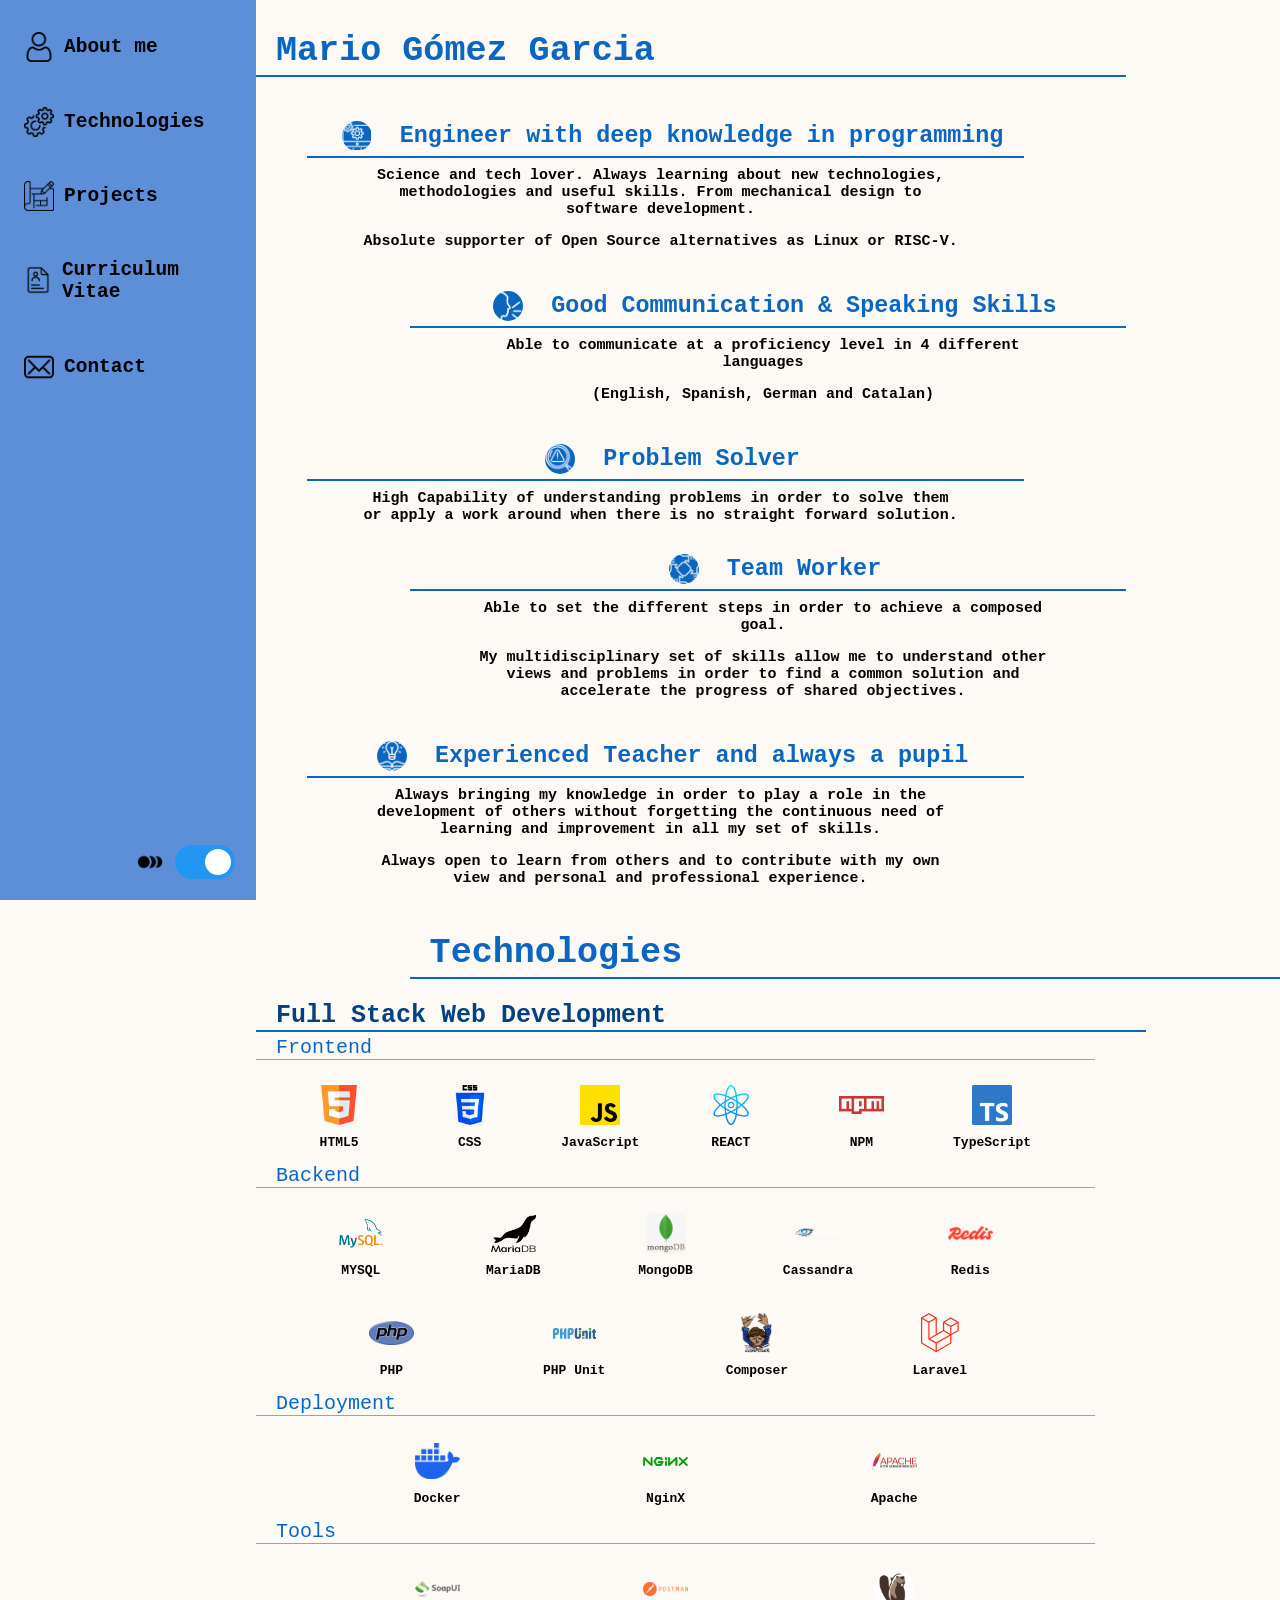
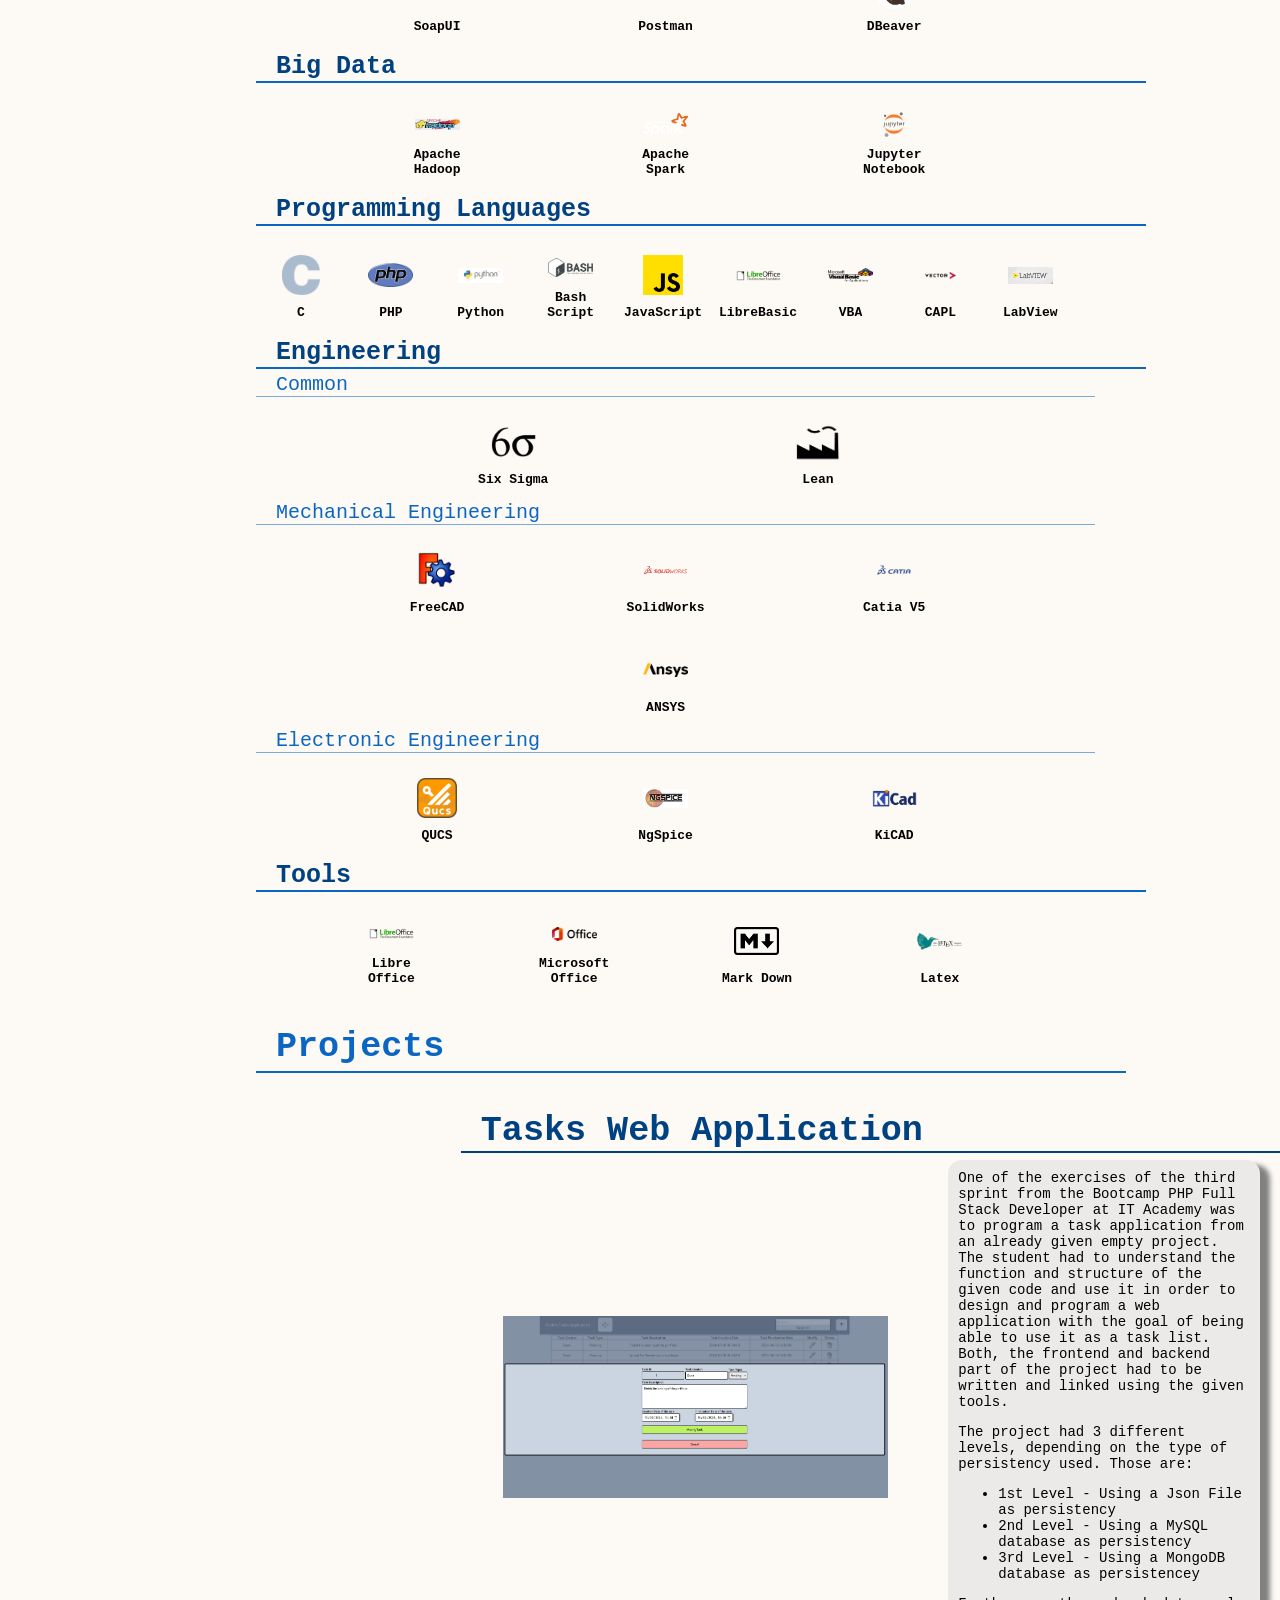
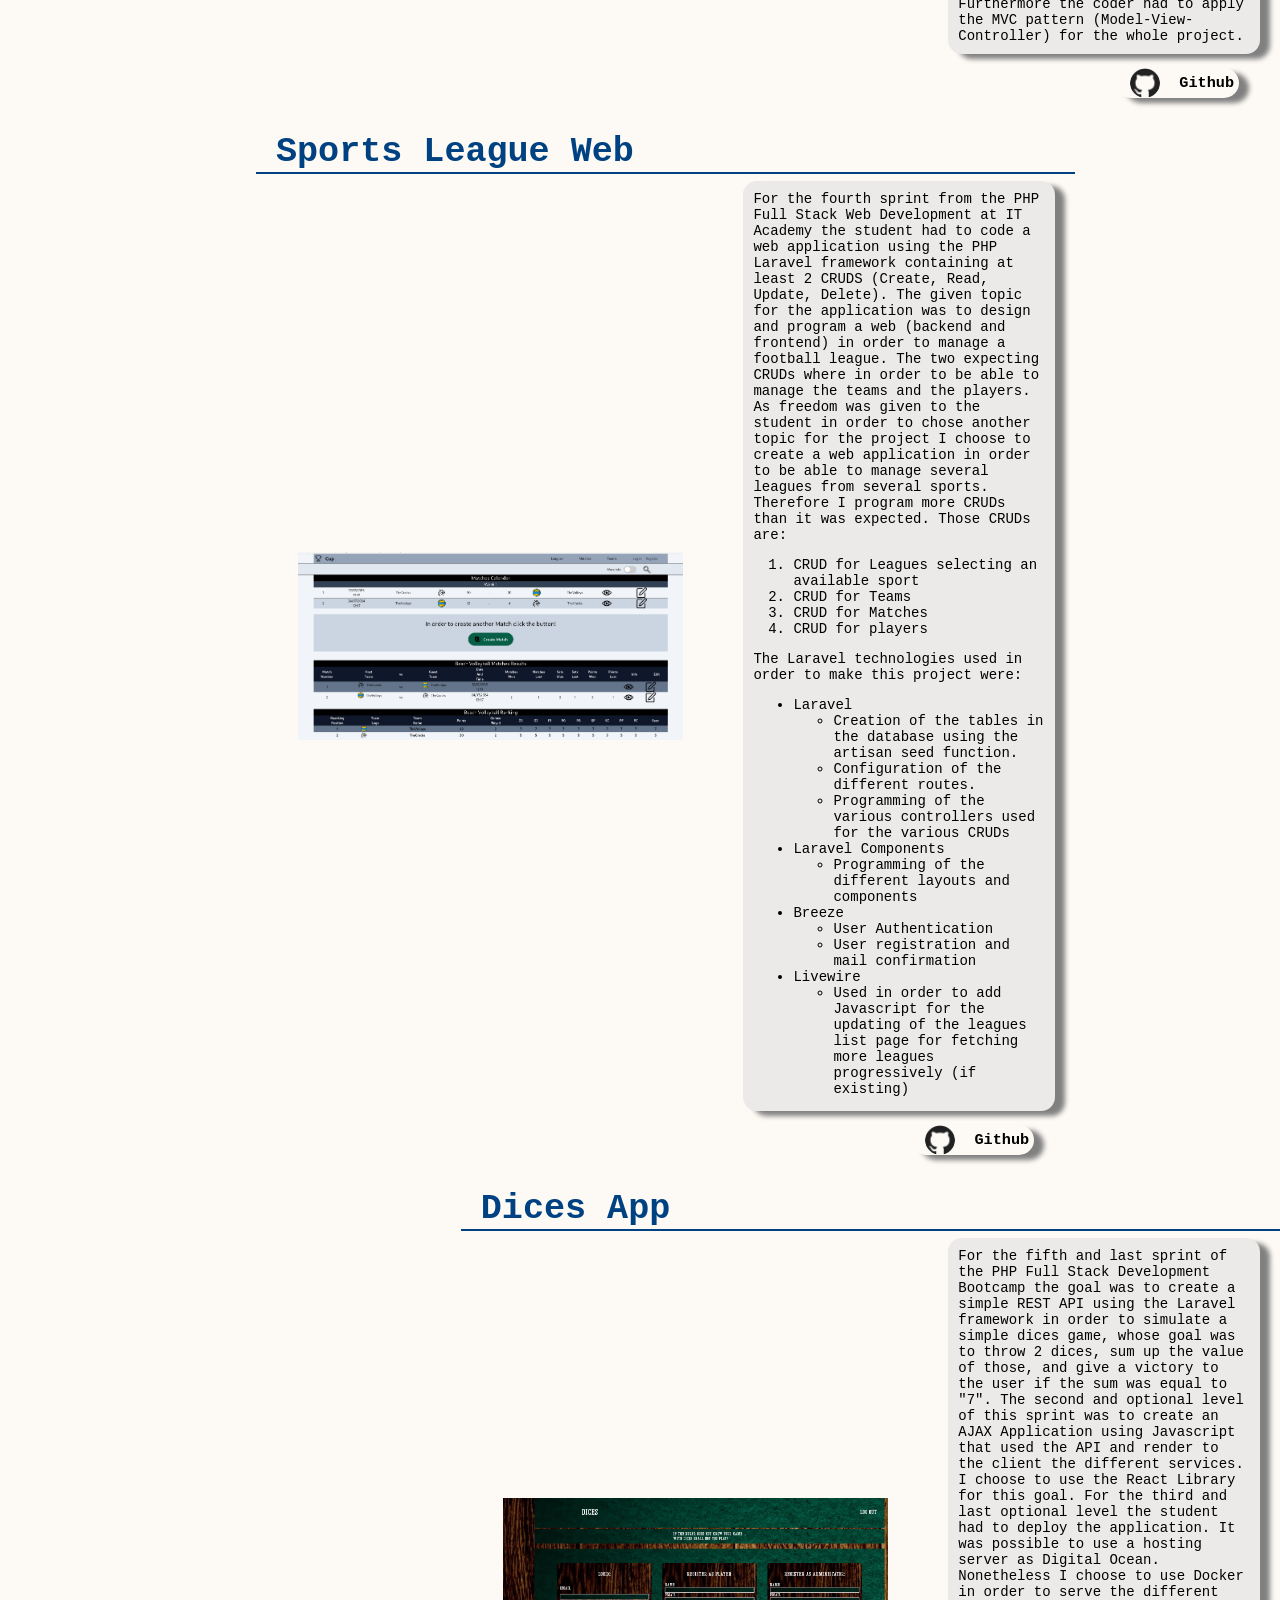
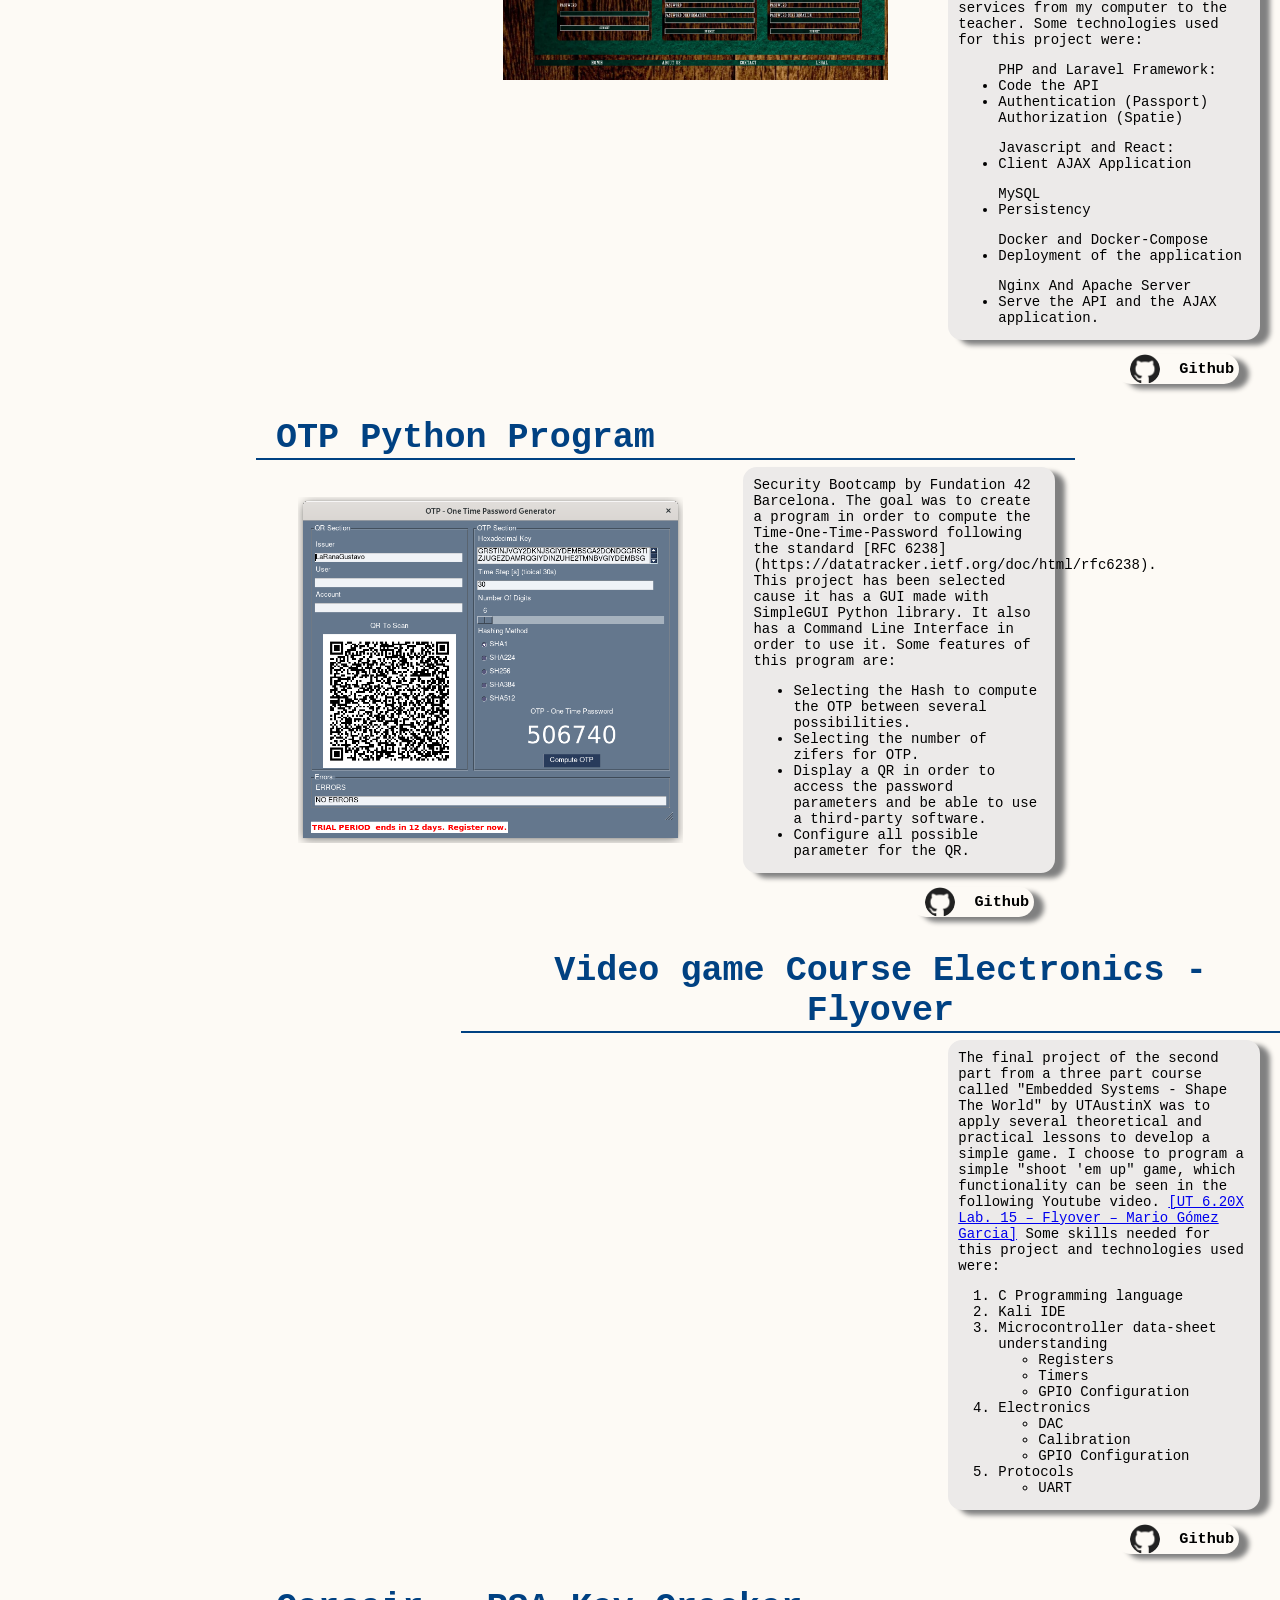
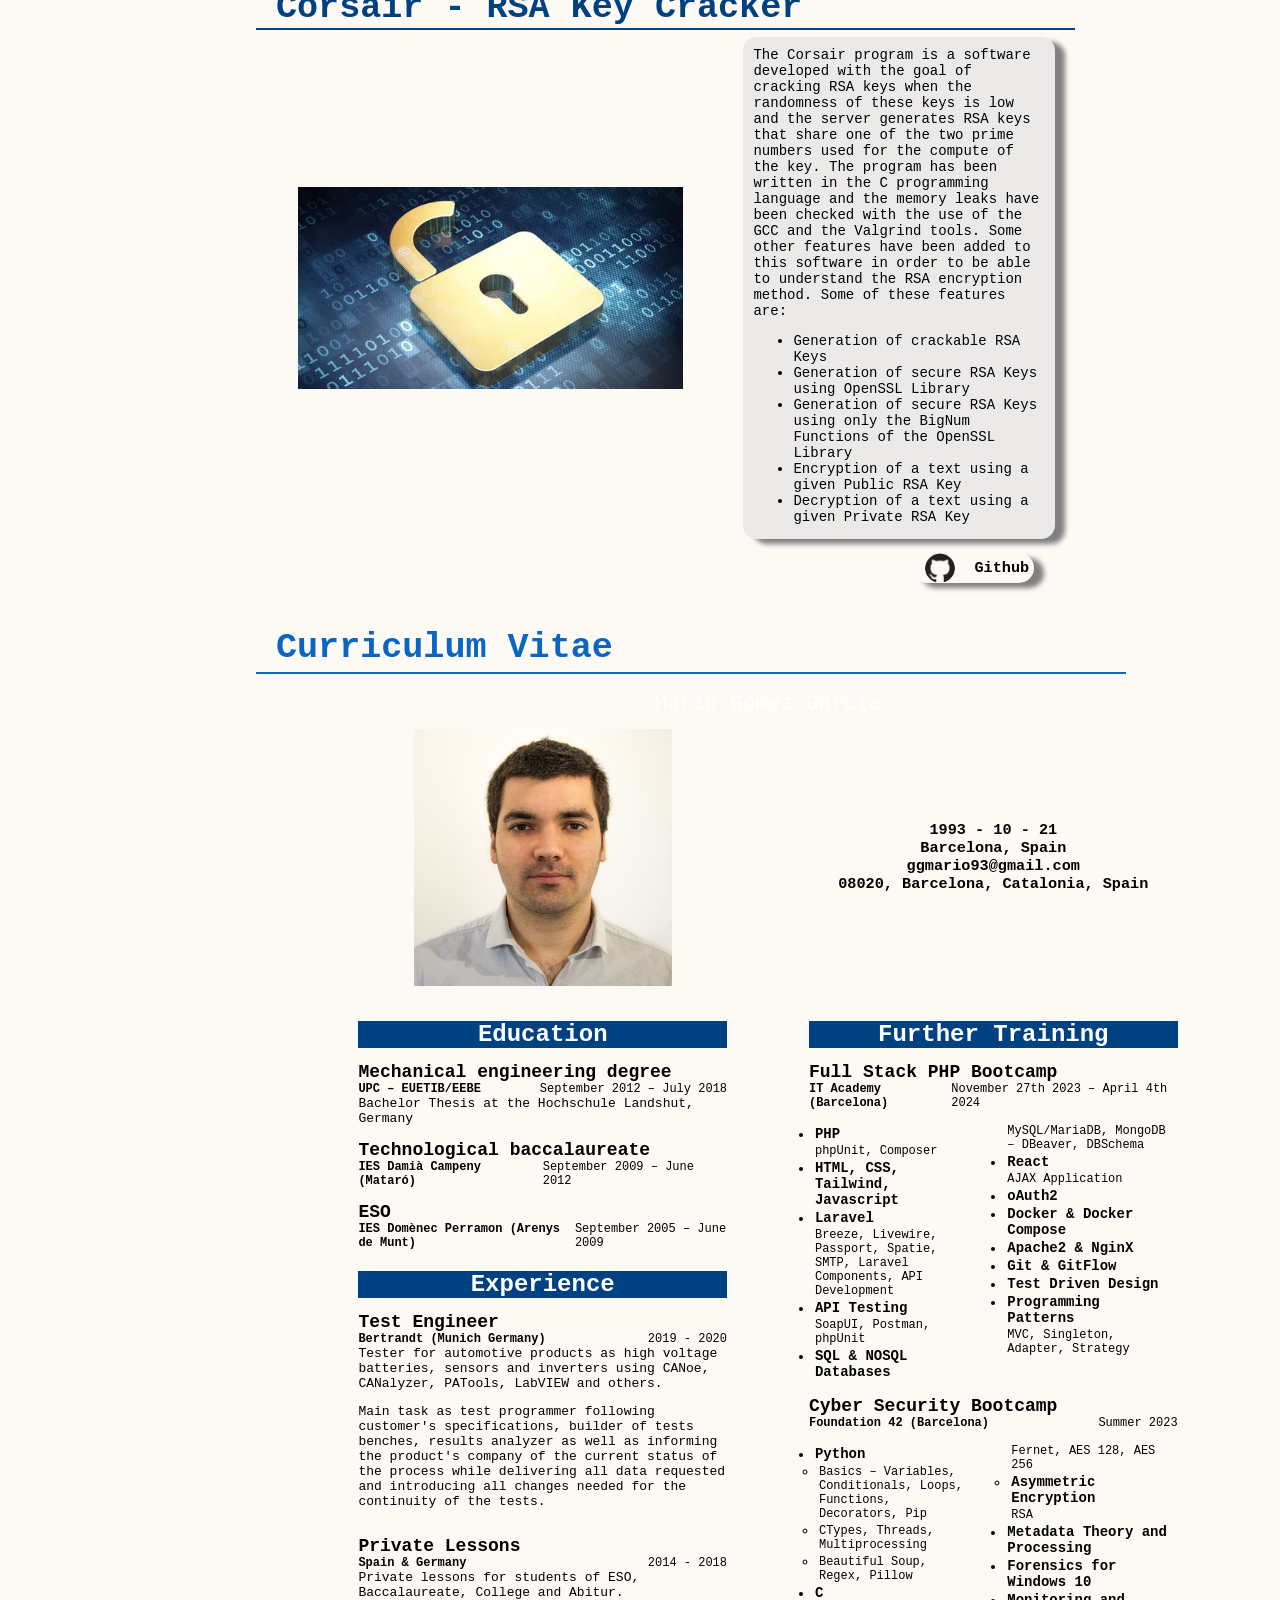
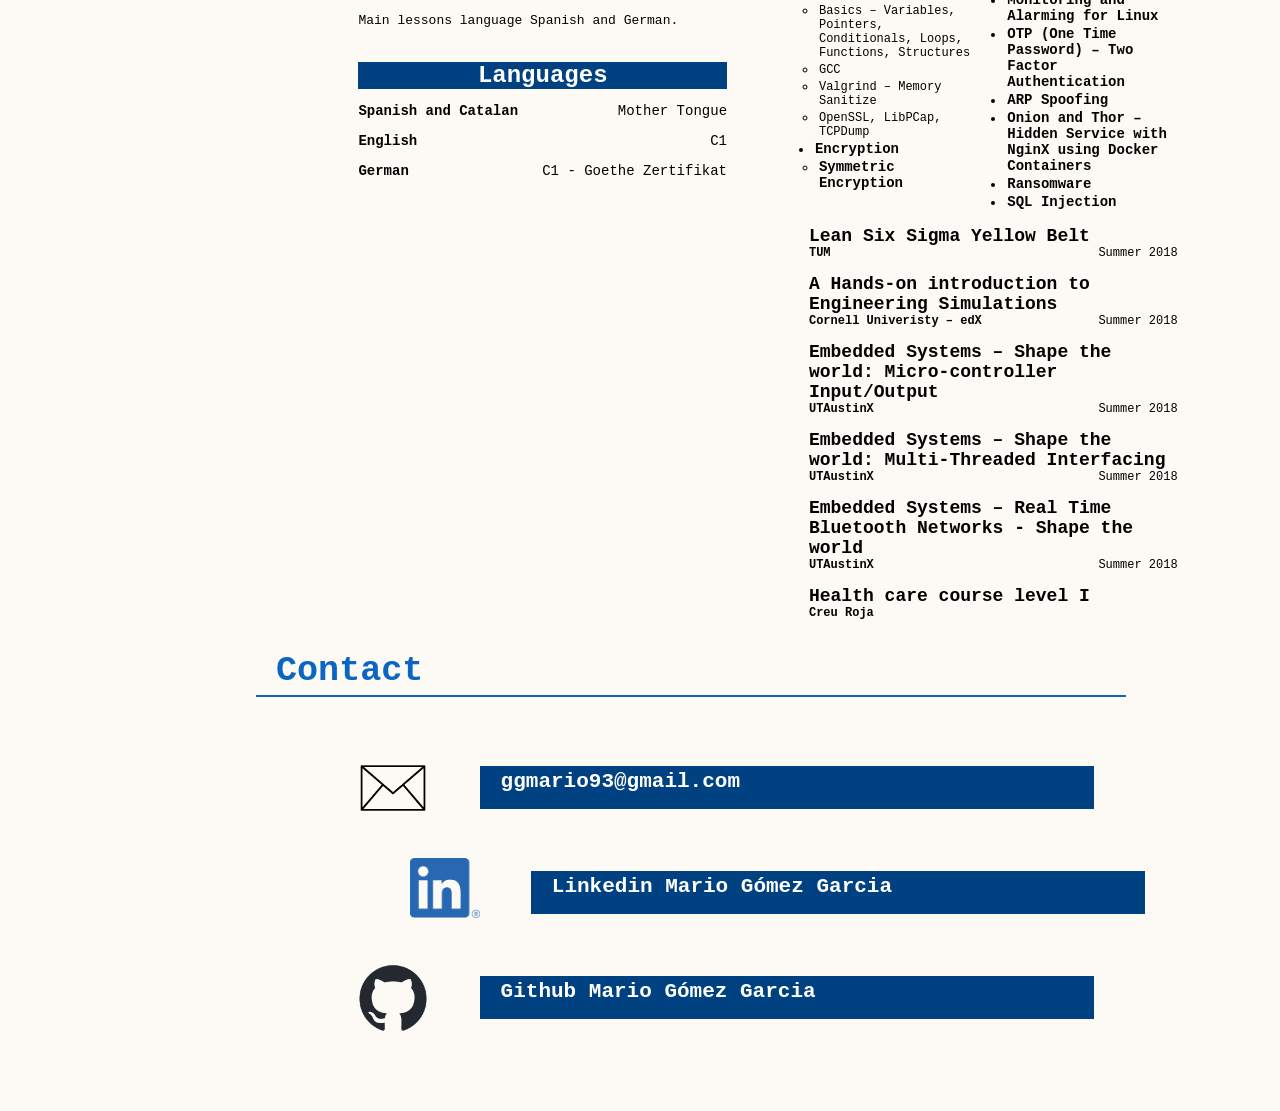
==== index.html @ 1354251b "FirstCommitToTest" ====
<!DOCTYPE html>
<html lang="en">

<head>
  <meta charset="utf-8">
  <meta name="viewport" content="width=device-width, initial-scale=1">
  <title>HTML5 Boilerplate</title>
  <link rel="stylesheet" href="stylesheet.css">
   <script src="./animations.js"></script> 
</head>

<body>
	<nav>
		<div id="web-logo">
		</div>
		<div id="nav-menu">
		
			<div id="nav-section">
				
				<a class="nav-item" href="#about" onclick="closeNav()">
					
					<i class="nav-item-icon about-i">		
					</i>
					<h2 class="nav-item-text">
						About me
					</h2>
				</a>
				<a class="nav-item" href="#technologies" onclick="closeNav()">
					
					<i class="nav-item-icon technologies-i">
						
					</i>
					<h2 class="nav-item-text">
						Technologies
					</h2>
				</a>
				<a class="nav-item" href="#projects" onclick="closeNav()">
					
					<i class="nav-item-icon projects-i">
						
					</i>
					<h2 class="nav-item-text">
						Projects
					</h2>
				</a>
				<a class="nav-item" href="#cv" onclick="closeNav()">
					
					<i class="nav-item-icon cv-i" >
						
					</i>
					<h2 class="nav-item-text">
						Curriculum Vitae
					</h2>
				</a>
				<a class="nav-item" href="#contact" onclick="closeNav()">
					
					<i class="nav-item-icon contact-i" >
						
					</i>
					<h2 class="nav-item-text">
						Contact
					</h2>
				</a>
				
			</div>
			<div class="web-config-switches">
				
				<div class="web-switch">
					
					<div class="switch-label">
						<i class="nav-item-icon animation-i" >
						
					</i>
					</div>
					<!-- Rounded switch -->
					<label class="switch">
					  <input id="animation-checkbox" type="checkbox" checked>
					  <span class="slider round"></span>
					</label>
				</div>
				
				<div class="web-switch switch-night-mode">
					
					<div class="switch-label">
						<i class="nav-item-icon black-i" >
						
					</i>
					</div>
					<!-- Rounded switch -->
					<label class="switch">
					  <input id="night-checkbox" type="checkbox" >
					  <span class="slider round"></span>
					</label>
				</div>
				
				
			</div>
		
		
		
		</div>
		
	
	</nav>
	<div id="menu-icon">
		<i class="nav-menu-icon menu-i" onclick="openNav()">		
		</i>
		<a href="javascript:void(0)" class="nav-side close-i nav-menu-icon" onclick="closeNav()"></a>
	</div>
	<main>
		<div class="section" id="about">
			<div class="section-header reveal">
				<h3>
					Mario Gómez Garcia
				</h3>
			</div>
			<div class="section-content skills-section">
				
				<div class="soft-skill-section">
					<div class="soft-skill-header reveal">
						<div class="soft-skill-image">
						<i class="skill-item-icon engineer-i">
						
						</i>
						</div>
						<h3>
							Engineer with deep knowledge in programming
						</h3>
					</div>
					<div class="soft-skill-text reveal">
						<div class="skill-text">
							Science and tech lover. Always learning about new technologies, methodologies and useful skills. From mechanical design to software development. <p/> Absolute supporter of Open Source alternatives as Linux or RISC-V.
						</div>
						
					</div>		
				</div>
				
				<div class="soft-skill-section">
					<div class="soft-skill-header reveal">
						<div class="soft-skill-image">
						<i class="skill-item-icon speak-i">
						</i>
						</div>
						<h3>
							Good Communication & Speaking Skills
						</h3>
					</div>
					<div class="soft-skill-text reveal">
						<div class="skill-text">
							Able to communicate at a proficiency level in 4 different languages <p/> (English, Spanish, German and Catalan)
						</div>
						
					</div>		
				</div>
				
				<div class="soft-skill-section">
					<div class="soft-skill-header reveal">
						<div class="soft-skill-image">
							<i class="skill-item-icon problem-i">
							</i>
						</div>
							
						<h3>
							Problem Solver
						</h3>
					</div>
					<div class="soft-skill-text reveal">
						<div class="skill-text">
							High Capability of understanding problems in order to solve them or apply a work around when there is no straight forward solution.
						</div>
						
					</div>		
				</div>
				
				<div class="soft-skill-section">
					<div class="soft-skill-header reveal">
						<div class="soft-skill-image">
						<i class="skill-item-icon team-i">
						
						</i>
						</div>
						<h3>
							Team Worker
						</h3>
					</div>
					<div class="soft-skill-text reveal">
						<div class="skill-text">
							Able to set the different steps in order to achieve a composed goal. <p/>My multidisciplinary set of skills allow me  to understand other views and problems in order to find a common solution and accelerate the progress of shared objectives.
						</div>
						
					</div>		
				</div>
				
				<div class="soft-skill-section">
					<div class="soft-skill-header reveal">
						<div class="soft-skill-image">
						<i class="skill-item-icon learn-i">
						
						</i>
						</div>
						<h3>
							Experienced Teacher and always a pupil
						</h3>
					</div>
					<div class="soft-skill-text reveal">
						<div class="skill-text">
							Always bringing my knowledge in order to play a role in the development of others without forgetting the continuous need of learning and improvement in all my set of skills. <p/> Always open to learn from others and to contribute with my own view and personal and professional experience.
						</div>
						
					</div>		
				</div>

			</div>
		</div>
		
		
		
		
		<div class="section" id="technologies">
			<div class="section-header reveal">
				<h3>
					Technologies
				</h3>
			</div>
			<div id="technologies-list">
			
			
			<div class="section-content">
				<div class="subsection">
					<div class="subsection-header reveal">
						Full Stack Web Development  					
					</div>
					
					<div class="subsection-content">
						<div class="subsection-header reveal">
							Frontend
						</div>
						<div class="techs-row reveal">
							<div class="tech-div" href="#">
								<div class="tech-logo html5-i">
								</div>
								<div class="tech-name">
									HTML5
								</div>
							</div>
							<div class="tech-div" href="#">
								<div class="tech-logo css-i">
								</div>
								<div class="tech-name">
									CSS
								</div>
							</div>
							<div class="tech-div" href="#">
								<div class="tech-logo javascript-i">
								</div>
								<div class="tech-name">
									JavaScript
								</div>
							</div>
							<div class="tech-div" href="#">
								<div class="tech-logo react-i">
								</div>
								<div class="tech-name">
									REACT
								</div>
							</div>
							<div class="tech-div" href="#">
								<div class="tech-logo npm-i">
								</div>
								<div class="tech-name">
									NPM
								</div>
							</div>
							<div class="tech-div" href="#">
								<div class="tech-logo typescript-i">
								</div>
								<div class="tech-name">
									TypeScript
								</div>
							</div>
						</div>
						
					</div>
					<!-- END FRONTEND-->
					
					
					<div class="subsection-content">
						<div class="subsection-header reveal">
							Backend
						</div>
						<!--  DATABASES  -->
						<div class="techs-row reveal">
							<div class="tech-div" href="#">
								<div class="tech-logo mysql-i">
								</div>
								<div class="tech-name">
									MYSQL
								</div>
							</div>
							<div class="tech-div" href="#">
								<div class="tech-logo mariadb-i">
								</div>
								<div class="tech-name">
									MariaDB
								</div>
							</div>
							<div class="tech-div" href="#">
								<div class="tech-logo mongodb-i">
								</div>
								<div class="tech-name">
									MongoDB
								</div>
							</div>
							<div class="tech-div" href="#">
								<div class="tech-logo cassandra-i">
								</div>
								<div class="tech-name">
									Cassandra
								</div>
							</div>
							<div class="tech-div" href="#">
								<div class="tech-logo redis-i">
								</div>
								<div class="tech-name">
									Redis
								</div>
							</div>
						</div>
						<!--  PHP -->
						<div class="techs-row reveal">
							<div class="tech-div" href="#">
								<div class="tech-logo php-i">
								</div>
								<div class="tech-name">
									PHP
								</div>
							</div>
							<div class="tech-div" href="#">
								<div class="tech-logo phpunit-i">
								</div>
								<div class="tech-name">
									PHP Unit
								</div>
							</div>
							<div class="tech-div" href="#">
								<div class="tech-logo composer-i">
								</div>
								<div class="tech-name">
									Composer
								</div>
							</div>
							<div class="tech-div" href="#">
								<div class="tech-logo laravel-i">
								</div>
								<div class="tech-name">
									Laravel
								</div>
							</div>
						</div>
						
					</div>
					<!-- END BACKEND-->
					
					<div class="subsection-content">
						<div class="subsection-header reveal">
							Deployment
						</div>
						<!--  Tools  -->
						<div class="techs-row reveal">
							<div class="tech-div" href="#">
								<div class="tech-logo docker-i">
								</div>
								<div class="tech-name">
									Docker
								</div>
							</div>
							<div class="tech-div" href="#">
								<div class="tech-logo nginx-i">
								</div>
								<div class="tech-name">
									NginX
								</div>
							</div>
							<div class="tech-div" href="#">
								<div class="tech-logo apache-i">
								</div>
								<div class="tech-name">
									Apache
								</div>
							</div>
						</div>
					</div>
					<!-- END DEPLOYMENT -->
					
					
					<div class="subsection-content">
						<div class="subsection-header reveal">
							Tools
						</div>
						<!--  Tools  -->
						<div class="techs-row reveal">
							<div class="tech-div" href="#">
								<div class="tech-logo soapui-i">
								</div>
								<div class="tech-name">
									SoapUI
								</div>
							</div>
							<div class="tech-div" href="#">
								<div class="tech-logo postman-i">
								</div>
								<div class="tech-name">
									Postman
								</div>
							</div>
							<div class="tech-div" href="#">
								<div class="tech-logo dbeaver-i">
								</div>
								<div class="tech-name">
									DBeaver
								</div>
							</div>
						</div>
					</div>
					<!-- END TOOLS WEB DEVELOPMENT-->
					
				</div>
				
				
			</div>
			<!-- END WEB DEVELOPMENT -->
			
			<!-- START BIG DATA -->
			<div class="section-content">
				<div class="subsection">
					<div class="subsection-header reveal">
						Big Data 					
					</div>
					
					<div class="subsection-content">
						<div class="techs-row reveal">
							<div class="tech-div" href="#">
								<div class="tech-logo apachehadoop-i">
								</div>
								<div class="tech-name">
									Apache Hadoop
								</div>
							</div>
							<div class="tech-div" href="#">
								<div class="tech-logo apachespark-i">
								</div>
								<div class="tech-name">
									Apache Spark
								</div>
							</div>
							<div class="tech-div" href="#">
								<div class="tech-logo jupyternotebook-i">
								</div>
								<div class="tech-name">
									Jupyter Notebook
								</div>
							</div>
						</div>
						
					</div>
				</div>
			</div>
			<!-- END BIG DATA -->
			
			
			<!-- START BIG DATA -->
			<div class="section-content">
				<div class="subsection">
					<div class="subsection-header reveal">
						Programming Languages 					
					</div>
					
					<div class="subsection-content">
						<div class="techs-row reveal">
							<div class="tech-div" href="#">
								<div class="tech-logo c-i">
								</div>
								<div class="tech-name">
									C
								</div>
							</div>
							<div class="tech-div" href="#">
								<div class="tech-logo php-i">
								</div>
								<div class="tech-name">
									PHP
								</div>
							</div>
							<div class="tech-div" href="#">
								<div class="tech-logo python-i">
								</div>
								<div class="tech-name">
									Python
								</div>
							</div>
							<div class="tech-div" href="#">
								<div class="tech-logo bash-i">
								</div>
								<div class="tech-name">
									Bash Script
								</div>
							</div>
							<div class="tech-div" href="#">
								<div class="tech-logo javascript-i">
								</div>
								<div class="tech-name">
									JavaScript
								</div>
							</div>
							<div class="tech-div" href="#">
								<div class="tech-logo librebasic-i">
								</div>
								<div class="tech-name">
									LibreBasic
								</div>
							</div>
							<div class="tech-div" href="#">
								<div class="tech-logo vba-i">
								</div>
								<div class="tech-name">
									VBA
								</div>
							</div>
							<div class="tech-div" href="#">
								<div class="tech-logo capl-i">
								</div>
								<div class="tech-name">
									CAPL
								</div>
							</div><div class="tech-div" href="#">
								<div class="tech-logo labview-i">
								</div>
								<div class="tech-name">
									LabView
								</div>
							</div>
						</div>
						
					</div>
				</div>
			</div>
			<!-- END BIG DATA -->
			
			
			<!-- START Enginering -->
			<div class="section-content">
				<div class="subsection">
					<div class="subsection-header reveal">
						Engineering				
					</div>
					
					<div class="subsection-content">
						<div class="subsection-header reveal">
							Common
						</div>
						<div class="techs-row reveal">
							<div class="tech-div" href="#">
								<div class="tech-logo sixsigma-i">
								</div>
								<div class="tech-name">
									Six Sigma
								</div>
							</div>
							<div class="tech-div" href="#">
								<div class="tech-logo lean-i">
								</div>
								<div class="tech-name">
									Lean
								</div>
							</div>
						</div>
						
					</div>
					
					<!-- Mechanical Engineering -->
					<div class="subsection-content">
						<div class="subsection-header reveal">
							Mechanical Engineering
						</div>
						<div class="techs-row reveal">
							<div class="tech-div" href="#">
								<div class="tech-logo freecad-i">
								</div>
								<div class="tech-name">
									FreeCAD
								</div>
							</div>
							<div class="tech-div" href="#">
								<div class="tech-logo solidworks-i">
								</div>
								<div class="tech-name">
									SolidWorks
								</div>
							</div>
							<div class="tech-div" href="#">
								<div class="tech-logo catia-i">
								</div>
								<div class="tech-name">
									Catia V5
								</div>
							</div>
							
						</div>
						
						<div class="techs-row reveal">
							<div class="tech-div" href="#">
								<div class="tech-logo ansys-i">
								</div>
								<div class="tech-name">
									ANSYS
								</div>
							</div>
						</div>
						
					</div>
					<!-- END Mechanical Engineering -->
					
					
					
					<!-- Electronic Engineering -->
					<div class="subsection-content">
						<div class="subsection-header reveal">
							Electronic Engineering
						</div>
						<div class="techs-row reveal">
							<div class="tech-div" href="#">
								<div class="tech-logo qucs-i">
								</div>
								<div class="tech-name">
									QUCS
								</div>
							</div>
							<div class="tech-div" href="#">
								<div class="tech-logo ngspice-i">
								</div>
								<div class="tech-name">
									NgSpice
								</div>
							</div>
							<div class="tech-div" href="#">
								<div class="tech-logo kicad-i">
								</div>
								<div class="tech-name">
									KiCAD
								</div>
							</div>
							
						</div>
						
					</div>
					<!-- END Electronics Engineering -->
				</div>
				<!-- END  Engineering -->
				

				
				
			</div>
			<!-- END  Engineering -->
			
			<!-- START Enginering -->
			<div class="section-content">
				<div class="subsection">
					<div class="subsection-header reveal">
						Tools			
					</div>
					<div class="subsection-content">
						<div class="techs-row reveal">
							<div class="tech-div" href="#">
								<div class="tech-logo libreoffice-i">
								</div>
								<div class="tech-name">
									Libre Office
								</div>
							</div>
							<div class="tech-div" href="#">
								<div class="tech-logo microsoftoffice-i">
								</div>
								<div class="tech-name">
									Microsoft Office
								</div>
							</div>
							<div class="tech-div" href="#">
								<div class="tech-logo markdown-i">
								</div>
								<div class="tech-name">
									Mark Down
								</div>
							</div>
							<div class="tech-div" href="#">
								<div class="tech-logo latex-i">
								</div>
								<div class="tech-name">
									Latex
								</div>
							</div>
							
							
						</div>
					</div>
					
				</div>
			</div>
			
			
			
			
			
		</div>
		
			</div>
		
		
		<div class="section" id="projects">
			<div class="section-header reveal">
				<h3>
					Projects
				</h3>
			</div>
			<div class="section-content">
				
				<div class="project-section">
					<div class="project-header reveal">
						<h3>
							Tasks Web Application
						</h3>
					</div>
					<div class="project-info">
						
						<div class="project-images reveal">
								<img src="./images/projects/tasks_01.png" alt="Task Web Application Home">
						</div>
						
						<div class="project-explanation reveal">
							<div class="project-text">
							One of the exercises of the third sprint from the Bootcamp PHP Full Stack Developer at IT Academy was to program a task application from an already given empty project. 
							The student had to understand the function and structure of the given code and use it in order to design and program a web application with the goal of being able to use it as a task list.
							Both, the frontend and backend part of the project had to be written and linked using the given tools.
							<p/>The project had 3 different levels, depending on the type of persistency used. Those are:
								<ul>
									<li>
										1st Level - Using a Json File as persistency
									</li>
									<li>
										2nd Level - Using a MySQL database as persistency
									</li>
									<li>
										3rd Level - Using a MongoDB database as persistencey
									</li>
								</ul>
								
								
							Furthermore the coder had to apply the MVC pattern (Model-View-Controller) for the whole project.

							</div>
						</div>
						
						
						
					</div>
					
					<div class="project-links reveal">
						<div class="project-link"  href="#">
							<div class="project-link-icon">
								<i	class="project-link-i demo-i">
								</i>
							</div>
							<div class="project-link-text">
								<h3>
									Demo
								</h3>
							</div>	
						</div>
						<div class="project-link"  href="#">
							<div class="project-link-icon">
								<i	class="project-link-i github-link-i">
								</i>
							</div>
							<div class="project-link-text">
								<h3>
									Github
								</h3>
							</div>	
						</div>
						<div class="project-link"  href="#">
							<div class="project-link-icon">
								<i	class="project-link-i gitlab-link-i">
								</i>
							</div>
							<div class="project-link-text">
								<h3>
									Gitlab
								</h3>
							</div>	
						</div>
						
						
					</div>	
					
				</div>
				<!-- END First Project -->
				
				
				
				<div class="project-section">
					<div class="project-header reveal">
						<h3>
							Sports League Web
						</h3>
					</div>
					<div class="project-info">
						
						<div class="project-images reveal">
								<img src="./images/projects/sports_01.png" alt="Task Web Application Home">
						</div>
						<div class="project-explanation reveal">
							
							<div class="project-text">
							
							
							For the fourth sprint from the PHP Full Stack Web Development at IT Academy the student had to code a web application using the PHP Laravel framework containing at least 2 CRUDS (Create, Read, Update, Delete).
							The given topic for the application was to design and program a web (backend and frontend) in order to manage a football league. The two expecting CRUDs where in order to be able to manage the teams and the players.
							As freedom was given to the student in order to chose another topic for the project I choose to create a web application in order to be able to manage several leagues from several sports. Therefore I program more CRUDs than it was expected.
							Those CRUDs are:
							
							<ol>
								<li>
									CRUD for Leagues selecting an available sport
								</li>
								<li>
									CRUD for Teams
								</li>
								<li>
									CRUD for Matches
								</li>
								<li>
									CRUD for players
								</li>					
							</ol>
							

							The Laravel technologies used in order to make this project were:
							
							<ul>
								<li>
									Laravel
									<ul>
										<li>Creation of the tables in the database using the artisan seed function.</li>
										<li>Configuration of the different routes.</li>
										<li>Programming of the various controllers used for the various CRUDs</li>
									</ul>
								</li>
								<li>
									Laravel Components
									<ul>
										<li>Programming of the different layouts and components</li>
									</ul>
								</li>
								<li>
									Breeze
									<ul>
										<li>User Authentication</li>
										<li>User registration and mail confirmation</li>
									</ul>
								</li>
								<li>
									Livewire
									<ul>
										<li>Used in order to add Javascript for the updating of the leagues list page for fetching more leagues progressively (if existing)</li>
									</ul>
								</li>
							</ul>
							</div>
						</div>

					</div>
					<div class="project-links reveal">
						<div class="project-link"  href="#">
							<div class="project-link-icon">
								<i	class="project-link-i demo-i">
								</i>
							</div>
							<div class="project-link-text">
								<h3>
									Demo
								</h3>
							</div>	
						</div>
						<div class="project-link"  href="#">
							<div class="project-link-icon">
								<i	class="project-link-i github-link-i">
								</i>
							</div>
							<div class="project-link-text">
								<h3>
									Github
								</h3>
							</div>	
						</div>
						<div class="project-link"  href="#">
							<div class="project-link-icon">
								<i	class="project-link-i gitlab-link-i">
								</i>
							</div>
							<div class="project-link-text">
								<h3>
									Gitlab
								</h3>
							</div>	
						</div>
					</div>	
					
				</div>
				<!-- END Second Project -->
				
				<!-- START Third Project -->
				<div class="project-section">
					<div class="project-header reveal">
						<h3>
							Dices App
						</h3>
					</div>
					<div class="project-info">
						
						<div class="project-images reveal">
								<img src="./images/projects/dices_entry.png" alt="Task Web Application Home">
						</div>
						<div class="project-explanation reveal">
							
							<div class="project-text">
							
							
							For the fifth and last sprint of the PHP Full Stack Development Bootcamp the goal was to create a simple REST API using the Laravel framework in order to simulate a simple dices game, whose goal was to throw 2 dices, sum up the value of those, and give a victory to the user if the sum was equal to "7".

							The second and optional level of this sprint was to create an AJAX Application using Javascript that used the API and render to the client the different services. 
							I choose to use the React Library for this goal.

							For the third and last optional level the student had to deploy the application.
							It was possible to use a hosting server as Digital Ocean. Nonetheless I choose to use Docker in order to serve the different services from my computer to the teacher.

							Some technologies used for this project were:
							<ul>
							PHP and Laravel Framework:
							<li>  
								Code the API
							</li>
							<li>	
								Authentication (Passport)
							</li>
								Authorization (Spatie)
							</li>
							</ul>
							
							<ul>
							Javascript and React:
							<li>  
								Client AJAX Application
							</li>
							</ul>
							<ul>
							MySQL
							<li>  
								Persistency
							</li>
							</ul>
							
							<ul>
							Docker and Docker-Compose
							<li>  
								Deployment of the application
							</li>
							</ul>
							
							
							
							<ul>
							Nginx And Apache Server
							<li>  
							Serve the API and the AJAX application.
							</li>
							</ul>
							</div>
							
						
						</div>

					</div>
					<div class="project-links reveal">
						<div class="project-link"  href="#">
							<div class="project-link-icon">
								<i	class="project-link-i demo-i">
								</i>
							</div>
							<div class="project-link-text">
								<h3>
									Demo
								</h3>
							</div>	
						</div>
						<div class="project-link"  href="#">
							<div class="project-link-icon">
								<i	class="project-link-i github-link-i">
								</i>
							</div>
							<div class="project-link-text">
								<h3>
									Github
								</h3>
							</div>	
						</div>
						<div class="project-link"  href="#">
							<div class="project-link-icon">
								<i	class="project-link-i gitlab-link-i">
								</i>
							</div>
							<div class="project-link-text">
								<h3>
									Gitlab
								</h3>
							</div>	
						</div>
					</div>	
					
				</div>
	
				<!-- END Third Project -->
				
				
				
				<!-- Start foURTH Project -->
				<div class="project-section">
					<div class="project-header reveal">
						<h3>
							OTP Python Program
						</h3>
					</div>
					<div class="project-info">
						
						<div class="project-images reveal">
								<img src="./images/projects/OTP_Screenshot.png" alt="OTP GUI">
						</div>
						<div class="project-explanation reveal">
							
							<div class="project-text">
							
							
							 Security Bootcamp by Fundation 42 Barcelona.

							The goal was to create a program in order to compute the Time-One-Time-Password following the standard [RFC 6238](https://datatracker.ietf.org/doc/html/rfc6238).

							This project has been selected cause it has a GUI made with SimpleGUI Python library.
							It also has a Command Line Interface in order to use it.

							Some features of this program are:

							
							
							
							
							
							

							
							<ul>
								<li>
									Selecting the Hash to compute the OTP between several possibilities.
								</li>
								<li>
									Selecting the number of zifers for OTP.
								</li>
								<li>
									Display a QR in order to access the password parameters and be able to use a third-party software.
								</li>
								<li>
									Configure all possible parameter for the QR.
								</li>					
							</ul>
							
							</div>
						</div>

					</div>
					<div class="project-links reveal">
						<div class="project-link"  href="#">
							<div class="project-link-icon">
								<i	class="project-link-i demo-i">
								</i>
							</div>
							<div class="project-link-text">
								<h3>
									Demo
								</h3>
							</div>	
						</div>
						<div class="project-link"  href="#">
							<div class="project-link-icon">
								<i	class="project-link-i github-link-i">
								</i>
							</div>
							<div class="project-link-text">
								<h3>
									Github
								</h3>
							</div>	
						</div>
						<div class="project-link"  href="#">
							<div class="project-link-icon">
								<i	class="project-link-i gitlab-link-i">
								</i>
							</div>
							<div class="project-link-text">
								<h3>
									Gitlab
								</h3>
							</div>	
						</div>
					</div>	
					
				</div>
				<!-- END Fourth Project -->
				
				
				
				
				<!--START  Fifth Project -->
				<div class="project-section">
					<div class="project-header reveal">
						<h3>
							Video game Course Electronics - Flyover
						</h3>
					</div>
					<div class="project-info">
						
						<div class="project-images reveal">
								<!-- <img src="./images/projects/sports_01.png" alt="Task Web Application Home">-->
						
								
								<iframe width="560" height="315" src="https://www.youtube.com/embed/6O7Ld1Xx2HY?si=6z0ITd5gn7dKICYK" title="YouTube video player" frameborder="0" allow="accelerometer; autoplay; clipboard-write; encrypted-media; gyroscope; picture-in-picture; web-share" referrerpolicy="strict-origin-when-cross-origin" allowfullscreen></iframe> 	
						</div>
						<div class="project-explanation reveal">
							
							<div class="project-text">
							
							
							The final project of the second part from a three part course called "Embedded Systems - Shape The World" by UTAustinX was to apply several theoretical and practical lessons to develop a simple game.

							I choose to program a simple "shoot 'em up" game, which functionality can be seen in the following Youtube video.

							<a href="https://www.youtube.com/watch?v=6O7Ld1Xx2HY" >[UT 6.20X Lab. 15 – Flyover – Mario Gómez Garcia]</a>
							
							

							Some skills needed for this project and technologies used were:
							
							<ol>
								<li>
									C Programming language
								</li>
								<li>
									Kali IDE
								</li>
								<li>
									Microcontroller data-sheet understanding
								</li>
								<ul>
									<li>
									Registers
									</li>
									<li>
									Timers
									</li>
									<li>
									GPIO Configuration
									</li>
								</ul>
			
								
								<li>
									Electronics
								</li>					
								<ul>
									<li>
									DAC
									</li>
									<li>
									Calibration
									</li>
									<li>
									GPIO Configuration
									</li>
								</ul>
								
								<li>
								Protocols
								</li>
								<ul>
									<li>
									UART
									</li>
								</li>
								
							</ol>
							
							
							</div>
						</div>

					</div>
					<div class="project-links reveal">
						<div class="project-link"  href="#">
							<div class="project-link-icon">
								<i	class="project-link-i demo-i">
								</i>
							</div>
							<div class="project-link-text">
								<h3>
									Demo
								</h3>
							</div>	
						</div>
						<div class="project-link"  href="#">
							<div class="project-link-icon">
								<i	class="project-link-i github-link-i">
								</i>
							</div>
							<div class="project-link-text">
								<h3>
									Github
								</h3>
							</div>	
						</div>
						<div class="project-link"  href="#">
							<div class="project-link-icon">
								<i	class="project-link-i gitlab-link-i">
								</i>
							</div>
							<div class="project-link-text">
								<h3>
									Gitlab
								</h3>
							</div>	
						</div>
					</div>	
					
				</div>
				<!-- END Fifth Project -->
				
				<!--START  6th Project -->
				<div class="project-section">
					<div class="project-header reveal">
						<h3>
							Corsair - RSA Key Cracker
						</h3>
					</div>
					<div class="project-info">
						
						<div class="project-images reveal">
								<img src="./images/projects/rsa-crypto.webp" alt="RSA Foto Encryption">
						</div>
						<div class="project-explanation reveal">
							
							<div class="project-text">
							
							
							The Corsair program is a software developed with the goal of cracking RSA keys when the  randomness of these keys is low and the server generates RSA keys that share one of the two prime numbers used for the compute of the key.

							The program has been written in the C programming language and the memory leaks have been checked with the use of the GCC and the Valgrind tools.

							Some other features have been added to this software in order to be able to understand the RSA encryption method. 
							Some of these features are:

							
							
							
							
							
							<ul>
								<li>
									Generation of crackable RSA Keys
								</li>
								<li>
									Generation of secure RSA Keys using OpenSSL Library
								</li>
								<li>
									Generation of secure RSA Keys using only the BigNum Functions of the OpenSSL Library
								</li>
								<li>
									Encryption of a text using a given Public RSA Key
								</li>					
								<li>
									Decryption of a text using a given Private RSA Key
								</li>
							</ul>
			
							</div>
						</div>

					</div>
					<div class="project-links reveal">
						<div class="project-link demo-link"  href="#">
							<div class="project-link-icon">
								<i	class="project-link-i demo-i">
								</i>
							</div>
							<div class="project-link-text">
								<h3>
									Demo
								</h3>
							</div>	
						</div>
						<div class="project-link"  href="#">
							<div class="project-link-icon">
								<i	class="project-link-i github-link-i">
								</i>
							</div>
							<div class="project-link-text">
								<h3>
									Github
								</h3>
							</div>	
						</div>
						<div class="project-link gitlab-link"  href="#">
							<div class="project-link-icon">
								<i	class="project-link-i gitlab-link-i">
								</i>
							</div>
							<div class="project-link-text">
								<h3>
									Gitlab
								</h3>
							</div>	
						</div>
					</div>	
					
				</div>
				<!-- END Sixth Project -->
				
				
			</div>
		</div>
		
		
		
		
		
		
		<div class="section" id="cv">
			<div class="section-header reveal">
				<h3>
					Curriculum Vitae
				</h3>
			</div>
			
			<div class="section-content">
				
				<div class="row-cv reveal">
					Mario Gómez Garcia
				</div>
				
				<div class="group-cv">
					
					<div class="subgroup-left reveal">
						<img src="./images/cv/MGGPhoto.png" alt="Mario Gomez Garcia Photo">
					</div>
					<div class="subgroup-right persona-info reveal">
						<div class="cv-row-info">
							<i class="icon-cv date-i">
							</i>
							<h3 class="cv-data">
								1993 - 10 - 21
							</h3>
						</div>
						<div class="cv-row-info">
							<i class="icon-cv place-i">
							</i>
							<h3 class="cv-data">
								Barcelona, Spain
							</h3>
						</div>
						<div class="cv-row-info">
							<i class="icon-cv email-i">
							</i>
							<h3 class="cv-data">
								ggmario93@gmail.com
							</h3>
						</div>
						<div class="cv-row-info">
							<i class="icon-cv location-i">
							</i>
							<h3 class="cv-data">
								08020, Barcelona, Catalonia, Spain
							</h3>
						</div>
					</div>
				</div>
				
				
				
				<!-- Education and further training-->
				<div class="group-cv-columns">
					
					<div class="group-cv-left ">
					
						<div class="subgroup-left-column reveal">
							<div class="header-subgroup-left">
								Education
							</div>
							<div class="content-subgroup-left">
								<div class="ed-item">
									<div class="ed-row">
										<div class="ed-title">
											Mechanical engineering degree
										</div>
									</div>
									<div class="ed-row">
										<div class="ed-institution">
											UPC – EUETIB/EEBE
										</div>
										<div class="ed-time">
											September 2012 – July 2018
										</div>
									</div>
									<div class="ed-row">
										<div class="ed-more-info">
											Bachelor Thesis at the Hochschule Landshut, Germany
										</div>
									
									</div>
								</div>
								
								
								
								
								<div class="ed-item">
									<div class="ed-row">
										<div class="ed-title">
											Technological baccalaureate
										</div>
									</div>
									<div class="ed-row">
										<div class="ed-institution">
											IES Damià Campeny (Mataró)
										</div>
										<div class="ed-time">
											 September 2009 – June 2012
										</div>
									</div>
								</div>
								
								<div class="ed-item">
									<div class="ed-row">
										<div class="ed-title">
											ESO
										</div>
									</div>
									<div class="ed-row">
										<div class="ed-institution">
											IES Domènec Perramon (Arenys de Munt) 
										</div>
										<div class="ed-time">
											September 2005 – June 2009
										</div>
									</div>
								</div>
								
							</div>
						</div>
						
					
						<!-- ADD HERE EXPERIENCE AND LANGUAGE  -->
						<div class="subgroup-left-column reveal">
							<div class="header-subgroup-left">
								Experience
							</div>
							<div class="content-subgroup-left">
								<div class="ed-item">
									<div class="ed-row">
										<div class="ed-title">
											Test Engineer
										</div>
									</div>
									<div class="ed-row">
										<div class="ed-institution">
											Bertrandt (Munich Germany)
										</div>
										<div class="ed-time">
											2019 - 2020
										</div>
									</div>
									<div class="ed-row">
										<div class="ed-more-info-list">
											Tester for automotive products as high voltage batteries, sensors and inverters using CANoe,
											CANalyzer, PATools, LabVIEW and others.<p/>
											Main task as test programmer following customer's specifications, builder of tests benches, results
											analyzer as well as informing the product's company of the current status of the process while
											delivering all data requested and introducing all changes needed for the continuity of the tests.
										</div>
									</div>
								</div>
								
								<div class="ed-item">
									<div class="ed-row">
										<div class="ed-title">
											Private Lessons
										</div>
									</div>
									<div class="ed-row">
										<div class="ed-institution">
											Spain & Germany
										</div>
										<div class="ed-time">
											2014 - 2018
										</div>
									</div>
									<div class="ed-row">
										<div class="ed-more-info-list">
											Private lessons for students of ESO, Baccalaureate, College and Abitur. <p/>
											Main lessons language Spanish and German.
										</div>
									</div>
								</div>
								
							</div>
							
						</div>

						<div class="subgroup-left-column reveal">
							<div class="header-subgroup-left">
								Languages
							</div>
							<div class="content-subgroup-left">
								<div class="ed-item">
									<div class="ed-row">
										<div class="lang-title">
											Spanish and Catalan
										</div>
										<div class="lang-level">
											Mother Tongue
										</div>
									</div>
								</div>
								<div class="ed-item">
									<div class="ed-row">
										<div class="lang-title">
											English
										</div>
										<div class="lang-level">
											C1
										</div>
									</div>
								</div>
								<div class="ed-item">
									<div class="ed-row">
										<div class="lang-title">
											German
										</div>
										<div class="lang-level">
											C1 - Goethe Zertifikat
										</div>
									</div>
								</div>
								
							</div>
							
						</div>
					</div>
					<!-- group-cv-left END -->		
					
					
					<!-- ADD HERE EXPERIENCE AND LANGUAGE END  -->
	
					
					<div class="group-cv-right">
						
						<div class="subgroup-right-column reveal">
						
							<div class="header-subgroup-left">
								Further Training
							</div>
							
							
							<div class="content-subgroup-left">
								<div class="ed-item">
									<div class="ed-row">
										<div class="ed-title">
											Full Stack PHP Bootcamp
										</div>
									</div>
									<div class="ed-row">
										<div class="ed-institution">
											IT Academy (Barcelona)
										</div>
										<div class="ed-time">
											November 27th 2023 – April 4th 2024
										</div>
									</div>
									<div class="ed-row">
										<div class="ed-more-info-list">
											<ul >
												<li>
													<h2>
														PHP 
													</h2>
													<h3>
														phpUnit, Composer
													</h3>
												</li>
												<li>
													<h2>
														HTML, CSS, Tailwind, Javascript
													</h2>
												</li>
												<li>
													<h2>
														Laravel 
													</h2>
													<h3>
														Breeze, Livewire, Passport, Spatie, SMTP, Laravel Components, API Development
													</h3>
												</li>
												<li>
													<h2>
														API Testing 
													</h2>
													<h3>
														SoapUI, Postman, phpUnit
													</h3>
												</li>
												<li>
													<h2>
														SQL & NOSQL Databases
													</h2>
													<h3>
														MySQL/MariaDB, MongoDB – DBeaver, DBSchema
													</h3>
												</li>
												<li>
													<h2>
														React
													</h2>
													<h3>
														AJAX Application
													</h3>
												</li>
												<li>
													<h2>
														oAuth2 
													</h2>
												</li>
												<li>
													<h2>
														Docker & Docker Compose 
													</h2>
												</li>
												<li>
													<h2>
														Apache2 & NginX 
													</h2>
												</li>
												<li>
													<h2>
														Git & GitFlow
													</h2>
												</li>
												<li>
													<h2>
														Test Driven Design
													</h2>
												</li>
												<li>
													<h2>
														Programming Patterns
													</h2>
													<h3>
														 MVC, Singleton, Adapter, Strategy
													</h3>
												</li>
											
											</ul>
										</div>
									
									</div>
								</div>
							
								<div class="ed-item">
									<div class="ed-row">
										<div class="ed-title">
											Cyber Security Bootcamp
										</div>
									</div>
									<div class="ed-row">
										<div class="ed-institution">
											Foundation 42 (Barcelona)
										</div>
										<div class="ed-time">
											Summer 2023
										</div>
									</div>
									<div class="ed-row">
										<div class="ed-more-info-list">
											<ul >
												
												<li>
													<h2>
														Python
													</h2>
													<ul>
														<li>
															<h3>
																Basics – Variables, Conditionals, Loops, Functions, Decorators, Pip
															</h3>
														</li>
														<li>
															<h3>
																CTypes, Threads, Multiprocessing
															</h3>
														</li>
														<li>
															<h3>
																Beautiful Soup, Regex, Pillow
															</h3>
														</li>
														
													</ul>
														
												</li>
												
												<li>
													<h2>
														C
													</h2>
													<ul>
														<li>
															<h3>
																Basics – Variables, Pointers, Conditionals, Loops, Functions, Structures
															</h3>
														</li>
														<li>
															<h3>
																GCC
															</h3>
														</li>
														<li>
															<h3>
																Valgrind – Memory Sanitize
															</h3>
														</li>
														<li>
															<h3>
																OpenSSL, LibPCap, TCPDump
															</h3>
														</li>
														
													</ul>
														
												</li>
												
												<li>
													<h2>
														Encryption
													</h2>
													<ul>
														<li>
															<h2>
																Symmetric Encryption
															</h2>
															<h3>
																 Fernet, AES 128, AES 256
															</h3>
														</li>
														<li>
															<h2>
																Asymmetric Encryption 
															</h2>
															<h3>
																RSA
															</h3>
														</li>
														
													</ul>
														
												</li>
												

												<li>
													<h2>
														Metadata Theory and Processing
													</h2>
												</li>
												<li>
													<h2>
														Forensics for Windows 10
													</h2>
												</li>
												<li>
													<h2>
														Monitoring and Alarming for Linux
													</h2>
												</li>
												<li>
													<h2>
														OTP (One Time Password) – Two Factor Authentication
													</h2>
												</li>
												<li>
													<h2>
														ARP Spoofing
													</h2>
												</li>
												<li>
													<h2>
														Onion and Thor – Hidden Service with NginX using Docker Containers
													</h2>
												</li>
												<li>
													<h2>
														Ransomware 
													</h2>
												</li>
												<li>
													<h2>
														SQL Injection
													</h2>
											
											</ul>
										</div>
									
									</div>
								</div>

						
		
							
								<div class="ed-item">
									<div class="ed-row">
										<div class="ed-title">
											Lean Six Sigma Yellow Belt
										</div>
									</div>
									<div class="ed-row">
										<div class="ed-institution">
											TUM 
										</div>
										<div class="ed-time">
											Summer 2018
										</div>
									</div>
								</div>
								
								<!-- Other Courses -->
								<div class="ed-item">
									<div class="ed-row">
										<div class="ed-title">
											A Hands-on introduction to Engineering Simulations
										</div>
									</div>
									<div class="ed-row">
										<div class="ed-institution">
											Cornell Univeristy – edX
										</div>
										<div class="ed-time">
											Summer 2018
										</div>
									</div>
								</div>
								<div class="ed-item">
									<div class="ed-row">
										<div class="ed-title">
											Embedded Systems – Shape the world: Micro-controller Input/Output
										</div>
									</div>
									<div class="ed-row">
										<div class="ed-institution">
											UTAustinX 
										</div>
										<div class="ed-time">
											Summer 2018
										</div>
									</div>
								</div>
								<div class="ed-item">
									<div class="ed-row">
										<div class="ed-title">
											Embedded Systems – Shape the world: Multi-Threaded Interfacing
										</div>
									</div>
									<div class="ed-row">
										<div class="ed-institution">
											UTAustinX
										</div>
										<div class="ed-time">
											Summer 2018
										</div>
									</div>
								</div>
								<div class="ed-item">
									<div class="ed-row">
										<div class="ed-title">
											Embedded Systems – Real Time Bluetooth Networks - Shape the world
										</div>
									</div>
									<div class="ed-row">
										<div class="ed-institution">
											UTAustinX
										</div>
										<div class="ed-time">
											Summer 2018
										</div>
									</div>
								</div>
								<div class="ed-item">
									<div class="ed-row">
										<div class="ed-title">
											Health care course level I
										</div>
									</div>
									<div class="ed-row">
										<div class="ed-institution">
											Creu Roja
										</div>
										<div class="ed-time">
										</div>
									</div>
								</div>
							</div>
						</div>
						
					</div>
				
				
				</div>


				
			
				
			</div>
		</div>
		
		
		
		
		
		
		
		
		<div class="section" id="contact">
			<div class="section-header reveal">
				<h3>
					Contact
				</h3>
			</div>
			<div class="section-content">
				<div class="contact-method">
					<i  class="contact-method-i gmail-i reveal">
					</i>
					<div class="contact-method-info reveal">
						<a href="mailto:ggmario93@gmail.com">ggmario93@gmail.com</a>
					</div>
				</div>
				
				<div class="contact-method">
					<i  class="contact-method-i linkedin-i reveal">
					</i>
					<div class="contact-method-info reveal">
						<a href="https://www.linkedin.com/in/mario-g%C3%B3mez-garcia-a6594975/">Linkedin Mario Gómez Garcia</a>
					</div>
				</div>
				
				<div class="contact-method">
					<i  class="contact-method-i github-i reveal">
					</i>
					<div class="contact-method-info reveal">
						<a href="#">Github Mario Gómez Garcia</a>
					</div>
				</div>
				
				<div class="contact-method hide-my">
					<i  class="contact-method-i gitlab-i reveal">
					</i>
					<div class="contact-method-info reveal">
						<a href="#">GitLab Mario Gómez Garcia</a>
					</div>
				</div>
				
			</div>
		</div>
		
		<div class="section-auxiliar" id="auxiliar">
		</div>
	</main>
		
	<footer></footer>
</body>

</html>
---- stylesheet.css ----
:root{
	
	/* Palelte Dark Blue
	 * 240750
	 * 344C64
	 * 577B8D
	 * 57A6A1
	 * */
	
	
	--nav-bg-color: #5D8ED8;
	--menu-btn-bg-color: #5D8ED8;
	--main-bg-color: white;
	/*Section*/
	--header-width: 85%;
	--header-margin: 15%;
	--reveal-right-end-width: 10%;
	--header-margin-left: 20px;
	--header-left-margin-odd: 0%;
	--header-left-margin-even: 15%;

	--section-odd-bg-color: #fdfaf5;
	--section-even-bg-color: #fdfaf5;

	--section-odd-header-bg-color: #fdfaf5;
	--section-even-header-bg-color: #0a66c2;
	--section-header-border-color: #0a66c2;
	--section-header-border-width: 2px;
	--header-bg-color: black;
	--header-text-color: #0a66c2;
	
	
	--skill-header-bg-color: #235971;
	--skill-text-bg-color: #90C2D7;
	
	--soft-skill-header-text-color: #0a66c2;
	--soft-skill-header-odd-bg-color:none;
	--soft-skill-header-even-bg-color: none;
	--soft-skill-header-odd-margin-left:5%;
	--soft-skill-header-even-margin-left:15%;
	--soft-skill-text-odd-bg-color:none;
	--soft-skill-text-even-bg-color:none;
	--soft-skill-text-odd-margin-left:10%;
	--soft-skill-text-even-margin-left:20%;
	
	--soft-skill-header-border-color: #0a66c2;
	--soft-skill-header-border-width: 2px;
	--soft-skill-text-border-color: none;
	--soft-skill-text-border-width: 0;
	
	--skill-item-icon-bg-color: #0a66c2;
	
	/*SubSection*/
	--subsection-header-height: 20px;
	--subsection-header-width: 85%;
	--subsection-header-bg-color: none;
	--subsection-header-text-color: #004182;
	--subsection-header-text-size: 25px;
	--subsection-header-margin-left: 0px;
	
	--subsection-text-color: #0a66c2;
	--subsection-header-border-color: #0a66c2;
	--subsection-header-border-width: 2px;
	
	
	/*Sub-SubSection*/
	--sub-subsection-header-bg-color: none;
	--sub-subsection-header-height: auto;
	--sub-subsection-header-width: 80%;
	--sub-subsection-header-text-size: 20px;
	--sub-subsection-header-text-color: #0a66c2;
	--sub-subsection-header-margin-left: 0px;
	
	--sub-subsection-border-color: #7AA8E0;
	--sub-subsection-border-width: 1px;
	
	
	/*Thecnologies Row*/
	/*--techs-row-bg-color: #dce6f1;*/
	--techs-row-bg-color: none;
	--techs-row-width: 80%;
	--techs-row-margin-top: 5px;
	--techs-row-margin-left-odd: 0;
	--techs-row-margin-left-even: 0;
	
	/*Tech Div*/
	--tech-hover-bg-color: #746BCB;
	
	/* Projects */
	 --project-header-odd-bg-color: none;
	 --project-header-even-bg-color: #004182;
	 --project-header-text-color: white;
	 --project-info-odd-bg-color: none;
	 --project-info-even-bg-color: none;
	 /*--project-info-odd-bg-color: #dce6f1;
	 --project-info-even-bg-color: #dce6f1;*/
	 /*
	 --project-info-text-odd-bg-color: #dce6f1;
	 --project-info-text-even-bg-color: #dce6f1;*/
	 
	 --project-info-text-odd-bg-color:  #ECEAE9;
	 --project-info-text-even-bg-color: #ECEAE9;

	 --project-header-margin-left-odd: 0;
	 --project-header-margin-left-even: 0;

	--project-header-text-color: #004182;
	--project-header-border-width: 2px;
	--project-header-border-color: #004182;
	
	
	--cv-header-bg-color: #004182;
	--cv-header-text-color: white;
	
	--contact-method-bg-color: #004182;

}
.project-info{
	background-color: var(--project-info-odd-bg-color);
	color: var(--project-info-text-color);
	 
	 
	 
	 /*CV*/
	 --cv-header-text-color: white;
	
	--animation-timing-global: ease-out;
	
}

h3{
	margin:0;
}



body, html{
	width: 100%;
	height: 100%;
	/*background-color: pink;*/
	background-color: var(--section-odd-bg-color);
	font-family: Monospace;
	padding: 0;
	margin: 0;
}

#nav-menu{
	display: flex;
	flex-direction: column;
	justify-content: space-between;
	height: 100%;
}

a.nav-item{
	color: black;
	text-decoration: none;
}

main{
	width: 80%;
	height: 100%;
	float: right;
	background-color: var(--main-bg-color);
	overflow-x: clip;
}


nav{
	background-color: var(--nav-bg-color);
	height: 100%;
	width: 20%;
	display: flex;
	position: fixed;
	float: left;
	flex-direction: column;
}

.web-config-switches{
	display: flex;
	flex-direction: column;
	justify-content: end;
	align-items: end;
	margin: 21px;

}

.nav-side{
	display: none;
}

.nav-item{
	display: flex;
	flex-direction: row;
	width: auto;
	align-items: center;
	justify-content: left;
	margin-left: 20px;
	margin-right: 20px;
	margin-top: 20px;
}

.nav-item:hover{
	color: white;
}

.nav-item-icon{
	display: flex;
	width: 30px;
	height: 30px;
	background-repeat: no-repeat;
	background-size: contain;
	margin-right: 10px;
	margin-left: 4px;
}

#menu-icon{
	display: none;
}

.nav-menu-icon{
	display: flex;
	width: 30px;
	height: 30px;
	background-repeat: no-repeat;
	background-size: contain;
	margin: 4px;
}

.home-i{
	background-image: url("./images/hogar.png");

}
.about-i{
	background-image: url("./images/user.png");
}
.technologies-i{
	background-image: url("./images/settings.png");
}
.projects-i{
	background-image: url("./images/blueprint.png");
}
.cv-i{
	background-image: url("./images/resume.png");
}
.contact-i{
	background-image: url("./images/email.png");
}

.animation-i{
	background-image: url("./images/slow-motion.png");
}

.black-i{
	background-image: url("./images/bat.png");
}


.web-switch{
	display: flex;
	flex-direction: row;
	justify-content: left;
	align-items: center;
	margin-left: 20px;
	width: auto;
	margin-top: 20px;
	
}

 /* The switch - the box around the slider */
.switch {
  position: relative;
  display: inline-block;
  width: 60px;
  height: 34px;
}

/* Hide default HTML checkbox */
.switch input {
  opacity: 0;
  width: 0;
  height: 0;
}

/* The slider */
.slider {
  position: absolute;
  cursor: pointer;
  top: 0;
  left: 0;
  right: 0;
  bottom: 0;
  background-color: #ccc;
  -webkit-transition: .4s;
  transition: .4s;
}

.slider:before {
  position: absolute;
  content: "";
  height: 26px;
  width: 26px;
  left: 4px;
  bottom: 4px;
  background-color: white;
  -webkit-transition: .4s;
  transition: .4s;
}

input:checked + .slider {
  background-color: #2196F3;
}

input:focus + .slider {
  box-shadow: 0 0 1px #2196F3;
}

input:checked + .slider:before {
  -webkit-transform: translateX(26px);
  -ms-transform: translateX(26px);
  transform: translateX(26px);
}

/* Rounded sliders */
.slider.round {
  border-radius: 34px;
}

.slider.round:before {
  border-radius: 50%;
} 





.section{
	width: 100%;
	/*min-height: 100%;*/
	display: flex;
	flex-direction: column;
}

.section:nth-child(odd){
	background-color: var(--section-odd-bg-color);
}
.section:nth-child(even){
	background-color: var(--section-even-bg-color);
}
/*
.section:nth-child(even) > *{
	margin-left: auto;
}*/

.section:nth-child(even)  > *{
	margin-left: auto;
}

.section:nth-child(even) > .section-header > h3{
	margin-left: var(--header-margin-left);
	margin-right: auto;
}

.section-header{
	display: flex;
	flex-wrap: wrap;
	width: var(--header-width);
	height: auto;
	font-size: 30px;
	font-weight: bold;
	margin-top: 21px;
	margin-bottom: 14px;
	color: var(--header-text-color);
	border-bottom-style: solid;
	border-bottom-width: var(--section-header-border-width);
	border-bottom-color: var(--section-header-border-color);
}

.section-header > h3{
	display: flex;
	flex-wrap: wrap;
	margin-left: var(--header-margin-left);
	margin-top: 10px;
	margin-bottom: 4px;
}

main > div:nth-child(odd) > div:first-child{
	background-color: var(--section-odd-header-bg-color);

}

main > div:nth-child(even) > div:first-child{
	background-color: var(--section-odd-header-bg-color);

}

.section-content{
	margin-top: 4px;
}
.subsection{
	display: flex;
	flex-direction: column;
}

.subsection-content{
	display: flex;
	flex-direction: column;
		margin-top: 4px;
}

.soft-skill-section{
	width: 100%;
	display: flex;
	flex-direction: column;
	margin-top: 21px;
}

.soft-skill-header{
	/*width: 85%;*/
	width: 70%;
	color: var(--soft-skill-header-text-color);
	font-size: 20px;
	font-weight: bold;
	background-color: var(--skill-header-bg-color);
	display: flex;
	flex-direction: row;
	align-items: center;
	justify-content:center;
	border-bottom: solid;
	border-bottom-color: var(--soft-skill-header-border-color);
	border-bottom-width: var(--soft-skill-header-border-width);
}

.soft-skill-header > .soft-skill-image > .skill-item-icon{
	display: flex;
	width: 30px;
	height: 30px;
	background-repeat: no-repeat;
	background-size: contain;
	margin-right: 14px;
	margin-left: 14px;
	background-color: var(--skill-item-icon-bg-color);
	border-radius: 100%;
}
	
.engineer-i{
	background-image: url("./images/header-icons/software-application-w.png");
}

.speak-i{
	background-image: url("./images/header-icons/speak-w.png");
}

.problem-i{
	background-image: url("./images/header-icons/magnifying-glass-w.png");
}

.team-i{
	background-image: url("./images/header-icons/teamwork-w.png");
}

.learn-i{
	background-image: url("./images/header-icons/idea-w.png");
}


.soft-skill-header > h3{
	padding-top: 7px;
	padding-bottom: 7px;
	margin-left: 14px;
}
.soft-skill-text{
	width: 60%;
	font-size: 15px;
	font-weight: bold;
	background-color: var(--skill-text-bg-color);
	margin-top: 5px;
	text-align: center;
	border-bottom: solid;
	border-bottom-color: var(--soft-skill-text-border-color);
	border-bottom-width: var(--soft-skill-text-border-width);
}
.soft-skill-text > .skill-text{
	margin: 4px 14px 4px 4px;
}
/*
 * --soft-skill-header-odd-bg-color:#4270A2;
	--soft-skill-header-even-bg-color:#79A2CF;
	--soft-skill-header-odd-margin-left:20px;
	--soft-skill-header-even-bg-left:100px;
	--soft-skill-text-odd-bg-color:#8BCACD;
	--soft-skill-text-even-bg-color:#ACC2DB;
	--soft-skill-text-odd-margin-left:60px;
	--soft-skill-text-even-bg-left:100px;*/

.skills-section > div:nth-of-type(odd) > .soft-skill-header{
	background-color:var(--soft-skill-header-odd-bg-color);
	margin-left: var(--soft-skill-header-odd-margin-left);

}

.skills-section > div:nth-of-type(even) > .soft-skill-header{
	background-color:var(--soft-skill-header-even-bg-color);
	margin-left: var(--soft-skill-header-even-margin-left);

}

.skills-section > div:nth-of-type(odd) > .soft-skill-text{
	background-color:var(--soft-skill-text-odd-bg-color);
	margin-left: var(--soft-skill-text-odd-margin-left);

}

.skills-section > div:nth-of-type(even) > .soft-skill-text{
	background-color:var(--soft-skill-text-even-bg-color);
	margin-left: var(--soft-skill-text-even-margin-left);
}



.techs-row{
	width: var(--techs-row-width);
	display: flex;
	flex-direction: row;
	justify-content: space-evenly;

	background-color: var(--techs-row-bg-color);
	padding-top: 10px;
	padding-bottom: 10px;
	margin-top: var(--techs-row-margin-top);
}

.tech-div{
	display: flex;
	flex-direction: column;
	align-items: center;
	justify-content: center;
	margin-left: 10px;
	margin-right: 10px;
	border-radius: 100%;
	height: 75px;
	width: 75px;
	font-weight: bold;
}



.tech-name{
	text-align: center;

}

.subsection > .subsection-header{
	width: var(--subsection-header-width);
	background-color: var(--subsection-header-bg-color);
	height: auto;
	font-size: var(--subsection-header-text-size);
	padding-left: var(--header-margin-left);
	padding-top: 4px;
	color: var(--subsection-header-text-color);
	font-weight: bold;
	margin-left: var(--subsection-header-margin-left);
	
	border-bottom-style: solid;
	border-bottom-color: var(--subsection-header-border-color);
	border-bottom-width: var(--subsection-header-border-width);
	
	
	
}
.subsection-content > .subsection-header{
	
	width: var(--sub-subsection-header-width);
	background-color: var(--sub-subsection-header-bg-color);
	height: var(--sub-subsection-header-height);
	font-size: var(--sub-subsection-header-text-size);
	padding-left: var(--header-margin-left);
	color: var(--sub-subsection-header-text-color);
	margin-left: var(--sub-subsection-header-margin-left);
	
	border-bottom-style: solid;
	border-bottom-color: var(--sub-subsection-border-color);
	border-bottom-width: var(--sub-subsection-border-width);
	
}
.techs-row{
}

/*
@keyframes reveal-right {
	from { 
		margin-left: 100%;
	}
	to { 
		margin-left: var(--reveal-right-end-width); 
	}
}

@keyframes reveal-left {
	from { 
		margin-left: -100%;
	}
	to { 
		margin-left: 00%; 
	}
}*/


/*
main div:nth-of-type(odd) .section-header{
	animation-name: reveal-left;
	animation-duration: 2s;
}

main div:nth-of-type(even) .section-header{
	animation-name: reveal-right;
	animation-duration: 2s;
}*/

.reveal-left.active:not(){
	margin-left: -100%;
}

main div:nth-of-type(odd) .section-header.active{
	animation-name: reveal-left-header-even;
	animation-duration: 2s;
	margin-left: var(--header-left-margin-odd);
}

main div:nth-of-type(even) .section-header.active{
	animation-name: reveal-right-header-odd;
	animation-duration: 2s;
	margin-left: var(--header-left-margin-even);
}



/*
.section-header:nth-child(even) {
  animation-name: reveal-right;
  animation-duration: 2s;
}*/


.tech-logo{
	width: 45px;
	height: 45px;
	background-repeat: no-repeat;
	background-size: contain;
	background-position: center;
	margin: 10px;
}
/*ICONS*/
.html5-i{
	background-image: url("./images/html5.png");
}
.css-i{
	background-image: url("./images/css-3.png");
}
.javascript-i{
	background-image: url("./images/js.png");
}
.react-i{
	background-image: url("./images/atom.png");
}
.npm-i{
	background-image: url("./images/npm.png");
}
.typescript-i{
	background-image: url("./images/typescript.png");
}



.php-i{
	background-image: url("./images/php.png");
}
.phpunit-i{
	background-image: url("./images/phpunit.svg");
}
.composer-i{
	background-image: url("./images/composer.png");
}
.laravel-i{
	background-image: url("./images/laravel.svg");
}

.mysql-i{
	background-image: url("./images/mysql.png");
}
.mariadb-i{
	background-image: url("./images/mariadb.png");
}
.mongodb-i{
	background-image: url("./images/mongodb.png");
}
.cassandra-i{
	background-image: url("./images/cassandra.png");
}
.redis-i{
	background-image: url("./images/redis.png");
}



.docker-i{
	background-image: url("./images/docker.png");
}
.nginx-i{
	background-image: url("./images/nginx.png");
}
.apache-i{
	background-image: url("./images/apache.png");
}

.soapui-i{
	background-image: url("./images/soapui.png");
}
.postman-i{
	background-image: url("./images/postman.png");
}
.dbeaver-i{
	background-image: url("./images/dbeaver.png");
}

.apachehadoop-i{
	background-image: url("./images/apache-hadoop.jpg");
}
.apachespark-i{
	background-image: url("./images/apache-spark.png");
}
.jupyternotebook-i{
	background-image: url("./images/jupyter-notebook.png");
}


.c-i{
	background-image: url("./images/c.png");
}
.python-i{
	background-image: url("./images/python.png");
}
.bash-i{
	background-image: url("./images/bash.png");
}
.librebasic-i{
	background-image: url("./images/libreoffice.png");
}
.vba-i{
	background-image: url("./images/vba.png");
}
.capl-i{
	background-image: url("./images/vector.png");
}
.labview-i{
	background-image: url("./images/labview.jpg");
}


.sixsigma-i{
	background-image: url("./images/sixsigma.png");
}
.lean-i{
	background-image: url("./images/lean.png");
}

.freecad-i{
	background-image: url("./images/freecad.png");
}
.solidworks-i{
	background-image: url("./images/solidworks.svg");
}
.catia-i{
	background-image: url("./images/catia.png");
}
.ansys-i{
	background-image: url("./images/ansys.png");
}



.qucs-i{
	background-image: url("./images/qucs.png");
}
.ngspice-i{
	background-image: url("./images/ngspice.jpg");
}
.kicad-i{
	background-image: url("./images/kicad.png");
}

.libreoffice-i{
	background-image: url("./images/libreoffice.png");
}
.microsoftoffice-i{
	background-image: url("./images/microsoftoffice.png");
}
.markdown-i{
	background-image: url("./images/markdown.png");
}
.latex-i{
	background-image: url("./images/latex.png");
}

.project-section{
	display: flex;
	flex-direction: column;
	flex-wrap: wrap;
	align-items: center;
	justify-content: center;
	width: 80%;
	margin-top: 20px;
}

#projects > .section-content > div:nth-of-type(odd){
	margin-left: auto;
}

#projects > .section-content > div:nth-of-type(even){
	margin-left: 0;
}
/*
.project-section {
	margin-left: auto;
}*/

.project-header{
	width: 100%;
	text-align: center;
	font-size: 30px;
	margin-bottom: 7px;
	color: var(--project-header-text-color);
	margin-left: var(--project-header-margin-left-odd);
}
.project-header, .project-info{

	background-color: #2E87AF;
}

.project-header{ 
	background-color: var(--project-header-odd-bg-color);
	color: var(--project-header-text-color);
	border-bottom-width: var(--project-header-border-width);
	border-bottom-color: var(--project-header-border-color);
	border-bottom-style: solid;
}
.project-info{
	background-color: var(--project-info-odd-bg-color);
	color: var(--project-info-text-color);

}


/*
#projects > .section-content > div:nth-of-type(odd).project-section{ 
	background-color: #2E87AF;

}

#projects > .section-content > div:nth-of-type(even).project-section{ 
	background-color: #6AADCB;

} */

.project-header h3{
	display: flex;
	margin-left: 20px;
}
.project-info{
	display: flex;
	flex-direction: row;
	justify-content: space-between;
	margin-left: auto;
	margin-right: auto;
	width: 95%;
}

.project-images{
	display: flex;
	flex-wrap: wrap;
	justify-content: center;
	align-items: center;
	width: 55%;
	margin: 10px 0px 10px 0;
}

.project-images > img{
	width: 90%;
	height: auto;
}

.project-explanation{
	width: 40%;
	font-size: 14px;
	background-color: var(--project-info-text-even-bg-color);
	border-radius: 14px;
	box-shadow: 10px 5px 5px gray;
}

.project-explanation > .project-text{
	margin: 10px;
}

.section:nth-child(even) > *{
	margin-left: 0;
}

.project-links{
	display: flex;
	flex-direction: row;
	justify-content: end;
	align-items: center;
	margin-top: 14px;
	margin-bottom: 14px;
	width: 90%;
}

.project-link-text{
	margin: 0px 5px;
}
.project-link{
	display: flex;
	flex-direction: row;
	justify-content: start;
	align-items: center;
	width: auto;
	border: 4px 10px;
	box-shadow: 10px 5px 5px gray;
	border-radius: 30px;
	
}

.project-link-icon{
	display: flex;
	margin-right: 14px;
	margin-left: 14px;
	justify-content: center;
	align-items: center;
}
.project-link-i{
	display: flex;
	width: 30px;
	height: 30px;
	background-repeat: no-repeat;
	background-size: contain;
	/*background-color: var(--skill-item-icon-bg-color);*/
	border-radius: 100%;
	
}
.project-link-i{
	width: 30px;
	height: 30px;
}
.demo-i{
	background-image: url("./images/list.png");
}
.github-link-i{
	background-image: url("./images/github.png");
}
.gitlab-link-i{
	background-image: url("./images/gitlab.png");
}

/***************** CV SECTION ***************************/

.row-cv{
	width: 80%;
	margin-left: auto;
	margin-right: auto;
	height: auto;
	font-size: 21px;
	text-align: center;
	background-color: var(--subsection-header-bg-color);
	color: var(--cv-header-text-color);
}

.group-cv{
	display: flex;
	flex-direction: row;
	width: 80%;
	flex-wrap: wrap;
	margin-left: auto;
	margin-right: auto;
	margin-top: 14px;

}
.persona-info{
	justify-content: center;
}
.subgroup-left{
	display: flex;
	flex-direction: column;
	flex-wrap: wrap;
	
	align-items: center;
	width: 45%;
	margin-right: auto;
	margin-left: 0;
}
.subgroup-right{
	display: flex;
	flex-direction: column;
	flex-wrap: wrap;
	
	align-items: center;
	width: 45%;
	margin-left: auto;
	margin-right: 0;
	text-align: center;
}

.subgroup-left-column{
	display: flex;
	flex-direction: column;
	flex-wrap: wrap;
	
	align-items: center;
	width: 100%;
	margin-right: auto;
	margin-left: 0;
	margin-top: 21px;
}
.subgroup-right-column{
	display: flex;
	flex-direction: column;
	flex-wrap: wrap;
	
	align-items: center;
	width: 100%;
	margin-left: auto;
	margin-right: 0;
	margin-top: 21px;
}

.group-cv img{
	width: 70%;
	height: auto;
	
}

.header-subgroup-left, .header-subgroup-right{
	font-size: 24px;
	font-weight: bold;
	text-align: center;
	background-color: var(--cv-header-bg-color);
	width: 100%;
	color: var(--cv-header-text-color);
}


.ed-item{
	display: flex;
	flex-direction: column;
	align-items: start;
	margin-top: 14px;
}
.ed-title{
	font-size: 18px;
	font-weight: bold;
}
.ed-institution{
	font-size: 12px;
	font-weight: bold;
}
.ed-time{
	font-size: 12px;
	font-weight: normal;
}
.ed-row{
	width: 100%;
	display: flex;
	flex-direction: row;
	align-items: start;
	justify-content: space-between;
}
.ed-more-info-list{
	
}

.ed-more-info-list ul, .ed-more-info-list li,.ed-more-info-list h2, .ed-more-info-list h3{
	margin: 2px;
	padding: 0;
}
.ed-more-info-list > ul{
	column-count: 2;
	column-gap:20px;
	margin-top: 14px;
}
.ed-more-info-list h2 {
	font-size: 14px;
	font-weight: bold;
}
.ed-more-info-list h3 {
	font-size: 12px;
	font-weight: normal;
}

.lang-title{
	font-size: 14px;
	font-weight: bold;
}
.lang-level{
	font-size: 14px;
	font-weight: normal;
}
.content-subgroup-left{
	width: 100%;
}

.group-cv-columns{
	display: flex;
	flex-direction: row;
	width: 80%;
	flex-wrap: wrap;
	margin-left: auto;
	margin-right: auto;
	margin-top: 14px;
	justify-content: space-between;
}

.group-cv-left{
	display: flex;
	flex-direction: column;
	width: 45%;

}
.group-cv-right{
	display: flex;
	flex-direction: column;
	width: 45%;
}



@keyframes reveal-right-header-even{
	from { 
		margin-left: 100%;
	}
	to { 
		margin-left: var(--header-left-margin-even);
	}
}

@keyframes reveal-left-header-odd{
	from { 
		margin-left: -100%;
	}
	to { 
		margin-left: var(--header-left-margin-odd);
	}
}
/*
.section > div:nth-of-type(odd) + .section-header{
	margin-left: -100%;
}
.section > div:nth-of-type(even) + .section-header{
	margin-left: +100%;
}*/

main > div:nth-of-type(odd).section > .section-header.reveal.active{
	animation-name: reveal-left-header-odd;
	animation-duration: 1.5s;
	margin-left: var(--header-left-margin-odd);
	animation-timing-function: var(--animation-timing-global);
}

main > div:nth-of-type(even).section > .section-header.reveal.active{
	animation-name: reveal-right-header-even;
	animation-duration: 1.5s;
	margin-left: var(--header-left-margin-even);
	animation-timing-function: var(--animation-timing-global);
}

@keyframes reveal-right-skill-header-even{
	from { 
		margin-left: -100%;
	}
	to { 
		margin-left: var(--soft-skill-header-even-margin-left);
	}
}

@keyframes reveal-left-skill-header-odd{
	from { 
		margin-left: 100%;
	}
	to { 
		margin-left: var(--soft-skill-header-odd-margin-left);
	}
}

.skills-section > div:nth-of-type(odd).soft-skill-section > .soft-skill-header.reveal.active{
	animation-name: reveal-left-skill-header-odd;
	animation-duration: 1.5s;
	animation-timing-function: var(--animation-timing-global);
}

.skills-section > div:nth-of-type(even).soft-skill-section >  .soft-skill-header.reveal.active{
	animation-name: reveal-right-skill-header-even;
	animation-duration: 1.5s;
	animation-timing-function: var(--animation-timing-global);
}


@keyframes reveal-right-skill-text-even{
	from { 
		margin-left: 100%;
	}
	to { 
		margin-left: var(--soft-skill-text-even-margin-left);
	}
}

@keyframes reveal-left-skill-text-odd{
	from { 
		margin-left: -100%;
	}
	to { 
		margin-left: var(--soft-skill-text-odd-margin-left);
	}
}

.skills-section > div:nth-of-type(odd).soft-skill-section > .soft-skill-text.reveal.active{
	animation-name: reveal-left-skill-text-odd;
	animation-duration: 1.5s;
	animation-timing-function: var(--animation-timing-global);
}

.skills-section > div:nth-of-type(even).soft-skill-section >  .soft-skill-text.reveal.active{
	animation-name: reveal-right-skill-text-even;
	animation-duration: 1.5s;
	animation-timing-function: var(--animation-timing-global);
}


@keyframes reveal-right-subsection-header-odd{
	from { 
		margin-left: 100%;
	}
	to { 
		margin-left: var(--subsection-header-margin-left);
	}
}

@keyframes reveal-right-subsection-header-even{
	from { 
		margin-left: -100%;
	}
	to { 
		margin-left: var(--subsection-header-margin-left);
	}
}

#technologies-list  > div:nth-of-type(odd) > .subsection > .subsection-header.reveal.active{
	animation-name: reveal-right-subsection-header-odd;
	animation-duration: 1.5s;
	animation-timing-function: var(--animation-timing-global);
}
#technologies-list > div:nth-of-type(even)  > .subsection > .subsection-header.reveal.active{
	animation-name: reveal-right-subsection-header-even;
	animation-duration: 1.5s;
	animation-timing-function: var(--animation-timing-global);
}


@keyframes reveal-right-sub-subsection-header-odd{
	from { 
		margin-left: 100%;
	}
	to { 
		margin-left: var(--sub-subsection-header-margin-left);
	}
}

@keyframes reveal-right-sub-subsection-header-even{
	from { 
		margin-left: -100%;
	}
	to { 
		margin-left: var(--sub-subsection-header-margin-left);
	}
}

#technologies-list >.section-content > .subsection > div:not(:first-child):nth-of-type(odd) > .subsection-header.reveal.active{
	animation-name: reveal-right-sub-subsection-header-odd;
	animation-duration: 1.5s;
	animation-timing-function: var(--animation-timing-global);
}
#technologies-list >.section-content > .subsection > div:not(:first-child):nth-of-type(even) > .subsection-header.reveal.active{
	animation-name: reveal-right-sub-subsection-header-even;
	animation-duration: 1.5s;
	animation-timing-function: var(--animation-timing-global);
}


@keyframes reveal-techs-row-odd{
	from { 
		margin-left: 100%;
	}
	to { 
		margin-left: var(--techs-row-margin-left-odd);
	}
}

@keyframes reveal-techs-row-even{
	from { 
		margin-left: -100%;
	}
	to { 
		margin-left: var(--techs-row-margin-left-even);
	}
}


.subsection-content > div:nth-of-type(odd).techs-row.active {
	animation-name: reveal-techs-row-odd;
	animation-duration: 1.9s;
	animation-timing-function: var(--animation-timing-global);
}
.subsection-content > div:nth-of-type(even).techs-row.active {
	animation-name: reveal-techs-row-even;
	animation-duration: 1.7s;
	animation-timing-function: var(--animation-timing-global);
}



@keyframes reveal-project-header-odd{
	from { 
		margin-left: 100%;
	}
	to { 
		margin-left: (--project-header-margin-left-odd);
	}
}

@keyframes reveal-project-header-even{
	from { 
		margin-left: -100%;
	}
	to { 
		margin-left: (--project-header-margin-left-even);
	}
}


#projects >.section-content > div:nth-of-type(odd) > .project-header.active {
	animation-name: reveal-project-header-odd;
	animation-duration: 1s;
	animation-timing-function: var(--animation-timing-global);
}
#projects >.section-content > div:nth-of-type(even) > .project-header.active {
	animation-name: reveal-project-header-even;
	animation-duration: 1s;
	animation-timing-function: var(--animation-timing-global);
}




@keyframes reveal-project-images{
	from { 
		margin-left: -100%;
	}
	to { 
		margin-left: 0;
	}
}

@keyframes reveal-project-explanation{
	from { 
		margin-right: -100%;
	}
	to { 
		margin-right: 0;
	}
}
@keyframes reveal-project-links{
	from { 
		margin-left: -100%;
	}
	to { 
		margin-left: 0;
	}
}



.project-images.active{
	animation-name: reveal-project-images;
	animation-duration: 1s;
	animation-timing-function: var(--animation-timing-global);
}
.project-explanation.active{
	animation-name: reveal-project-explanation;
	animation-duration: 1s;
	animation-timing-function: var(--animation-timing-global);
}
.project-links.active{
	animation-name: reveal-project-links;
	animation-duration: 1s;
	animation-timing-function: var(--animation-timing-global);
}



@keyframes reveal-row-cv{
	from { 
		margin-left: -100%;
	}
	to { 
		margin-left: 10%;
	}
}



.row-cv.active{
	animation-name: reveal-row-cv;
	animation-duration: 2.1s;
	animation-timing-function: var(--animation-timing-global);
}

@keyframes reveal-subgroup-left{
	from { 
		margin-left: -100%;
	}
	to { 
		margin-left: 0;
	}
}



.subgroup-left.active{
	animation-name: reveal-subgroup-left;
	animation-duration: 1s;
	animation-timing-function: var(--animation-timing-global);
}


@keyframes reveal-subgroup-right{
	from { 
		margin-right: -100%;
	}
	to { 
		margin-right: 0;
	}
}



.subgroup-right.active{
	animation-name: reveal-subgroup-right;
	animation-duration: 1s;
	animation-timing-function: var(--animation-timing-global);
}



@keyframes reveal-subgroup-left-column{
	from { 
		margin-left: -100%;
	}
	to { 
		margin-left: 0;
	}
}



.subgroup-left-column.active{
	animation-name:  reveal-subgroup-left-column;
	animation-duration: 1s;
	animation-timing-function: var(--animation-timing-global);
	
}



@keyframes reveal-subgroup-right-column{
	from { 
		margin-right: -100%;
	}
	to { 
		margin-right: 0;
	}
}



.subgroup-right-column.active{
	animation-name:  reveal-subgroup-right-column;
	animation-duration: 1s;
	animation-timing-function: var(--animation-timing-global);
}

.contact-method-i{
	display: flex;
	width: 70px;
	height: 70px;
	background-repeat: no-repeat;
	background-size: contain;
	margin-right: 5%;
	
}
.gmail-i{
	background-image: url("./images/gmail.png");
}
.linkedin-i{
	background-image: url("./images/linkedin.png");
}

.github-i{
	background-image: url("./images/github-mark.png");
}


.gitlab-i{
	background-image: url("./images/gitlab.svg");
}


.contact-method-info{
	font-size: 21px;
	font-weight: bold;
	width: 60%;
	height: auto;
	display: flex;
	align-items: center;
	
}

.contact-method-info > a{
	margin: 4px 21px 4px 21px;
	color: white;
	text-decoration: none;
	height: 70px;
	max-height: 35px;
	width: 100%;
}

.contact-method{
	width: 100%;
	height: 70px;
	display: flex;
	flex-direction: row;
	align-items: center;
	margin-top: 21px;
	margin-bottom: 14px;
	
}

#contact > .section-content{
	margin-top: 21px;
	display: flex;
	flex-direction: column;

}


#contact > .section-content > div:nth-of-type(odd) > i{
	margin-left: 10%;

}
#contact > .section-content > div:nth-of-type(even) > i{
	margin-left: 15%;

}
/*
#contact > .section-content > div:nth-of-type(odd) > .contact-method-info{
	margin-right: 15%;

}
#contact > .section-content > div:nth-of-type(even) > .contact-method-info{
	margin-right: 10%;

}*/
#contact > .section-content > div:nth-of-type(odd) > .contact-method-i{
	background-color: none;

}
#contact > .section-content > div:nth-of-type(even) > .contact-method-i{
	background-color: none;
}


#contact > .section-content > div:nth-of-type(even) > .contact-method-info{
	background-color:  var(--contact-method-bg-color);
	color: white;
	margin-left: 0px;

}
#contact > .section-content > div:nth-of-type(odd) > .contact-method-info{
	background-color: var(--contact-method-bg-color);
	color: white;
	margin-left: 0px;
}


/*
@keyframes reveal-contact-icon-left-odd{
	from { 
		left: -200px;
	}
	to { 
		left: 0%;
	}
}

@keyframes reveal-contact-icon-left-even{
	from { 
		left: -200px;
	}
	to { 
		left: 0%;
	}
}
*/

@keyframes reveal-contact-icon-left-odd{
	from { 
		margin-left: -100%;
	}
	to { 
		margin-left: 10%;
	}
}

@keyframes reveal-contact-icon-left-even{
	from { 
		margin-left: -100%;
	}
	to { 
		margin-left: 15%;
	}
}


#contact > .section-content > div:nth-of-type(odd) > .contact-method-i.active{
	animation-name:  reveal-contact-icon-left-odd;
	animation-duration: 2.5s;
	animation-timing-function: var(--animation-timing-global);

}
#contact > .section-content > div:nth-of-type(even) > .contact-method-i.active{
	animation-name:  reveal-contact-icon-left-even;
	animation-duration: 2.5s;
	animation-timing-function: var(--animation-timing-global);
}

@keyframes reveal-contact-info-right{
	from { 
		margin-left: 100%;
	}
	to { 
		margin-left: 0%;
	}
}

#contact > .section-content > div:nth-of-type(odd) > .contact-method-info.active{
	animation-name: reveal-contact-info-right;
	animation-duration: 1.5s;
	animation-timing-function: var(--animation-timing-global);
}

#contact > .section-content > div:nth-of-type(even) > .contact-method-info.active{
	animation-name:  reveal-contact-info-right;
	animation-duration: 1.5s;
	animation-timing-function: var(--animation-timing-global);

}

@media only screen and (max-width: 600px) {
  /* For tablets: */
  /* For phones: */
	.section{
		background-color: pink;
	}
  
}
@media only screen and (max-width: 768px) {
  /* For desktop: */
  /* For tablets: */
	.section{
		background-color: red;
	}
	body{
		display: flex;
		flex-direction: column;
		align-items: center;
	}
	nav{
		width: 100%;
		height: 75px;
		display: flex;
		flex-direction: row;
		align-items: center;
		justify-content: center;
	}
	#nav-section{
		width: 100%;
		height: auto;
		display: flex;
		flex-direction: row;
		align-items: center;
		justify-content: center;
	}
	.nav-item{
		margin-left: auto;
		margin-right: auto;
		
	}
	.nav-item-text{
		font-size: 12px;
	}
	.nav-item-icon{
		width: 25px;
		height: 25px;
	}
	main{
		width: 100%;
		position: relative;
		top: 75px;
	}
	
	.soft-skill-header > h3 {
		font-size: 21px;
	}
	.skill-text{
		font-size: 12PX;
	}
	
	.techs-row{
		display:inline-block;
		text-align: center;
	}
	.tech-div{
		display: inline-block;
		margin: 0 21px;
	}
	
	.project-info{
		flex-direction: column;    margin: 10px 0px 10px 0;
	}
	.project-images, .project-explanation{
		width: 95%;
	}
	.project-images > imgs {
		width: 100%;
	}
	
	.group-cv-columns{
		flex-direction: column;
	}
	.group-cv-left, .group-cv-right{
		width: 100%;
	}
}


@media only screen and (max-width: 1200px) {
  /* For desktop: */
  /* For tablets Airpad Pro: */
	.section{
		background-color: red;
		padding-top: 70px;
	}
	body{
		display: flex;
		flex-direction: column;
		align-items: center;
	}
	nav{
		width: 100%;
		height: 75px;
		display: flex;
		flex-direction: row;
		align-items: center;
		justify-content: center;
		position: fixed;
		z-index: 1;
	}
	#nav-section, #nav-menu{
		width: 100%;
		height: auto;
		display: flex;
		flex-direction: row;
		align-items: center;
		justify-content: center;
	}
	.nav-item{
		margin-left: auto;
		margin-right: auto;
		
	}
	.nav-item-text{
		font-size: 12px;
	}
	.nav-item-icon{
		width: 25px;
		height: 25px;
	}
	main{
		width: 100%;
		position: relative;
		top: 75px;
	}
	
	.soft-skill-header > h3 {
		font-size: 21px;
	}
	.skill-text{
		font-size: 12PX;
	}
	
	.techs-row{
		display:inline-block;
		text-align: center;
	}
	.tech-div{
		display: inline-block;
		margin: 0 21px;
	}
	.project-section{
		width: 90%;
	}
	
	.project-info{
		flex-direction: column;    margin: 10px 0px 10px 0;
	}
	.project-images, .project-explanation{
		width: 95%;
	}
	.project-images > imgs {
		width: 100%;
	}
	
	.group-cv-columns{
		flex-direction: column;
	}
	.group-cv-left, .group-cv-right{
		width: 100%;
	}
	
	 /* The switch - the box around the slider */
	.switch {
	  position: relative;
	  display: inline-block;
	  width: 40px;
	  height: 21px;
	}
	/* Rounded sliders */
	.slider.round {
	  border-radius: 21px;
	}
	.slider:before {
	  position: absolute;
	  content: "";
	  height: 20px;
	  width: 20px;
	  left: 1px;
	  bottom: 1px;
	  background-color: white;
	  -webkit-transition: .4s;
	  transition: .4s;
	}
	
	.web-switch{
		margin-top: 3px;
	}
	.web-config-switches{
		margin-right: 14px;
	}

	input:checked + .slider:before {
	  -webkit-transform: translateX(26px);
	  -ms-transform: translateX(26px);
	  transform: translateX(20px);
	}

}


@media only screen and (max-width: 600px) {
   /* For phones: */
	
	
	
	.section{
		background-color: red;
	}
	body{
		display: flex;
		flex-direction: column;
		align-items: center;
	}
	nav{
		/*display:none;*/
		display: flex;
		width: auto;
		background-color: none;
		z-index: 1;
		height: 100%;
		flex-direction: column;
		justify-content: center;
		align-items: center;
	}
	#menu-icon{
		display: flex;
		background: none;
        width: 45px;
        height: 45px;
        left: 10px;
        top: 10px;
		position: fixed;
		z-index: 1;
	}
	/*
	#nav-section{
		width: 100%;
		height: auto;
		display: flex;
		flex-direction: row;
		align-items: center;
		justify-content: center;
	}*/
	#nav-menu, #nav-section {

	  position: fixed;
	  z-index: 1;
	  top: 0;
	  left: 0;
	  background-color: var(--nav-bg-color);
	  overflow-x: hidden;
	  transition: 0.5s;
	  padding-top: 20px;
	  display: flex;
	  flex-direction: column;
	  justify-content: space-around;
	  align-items: center;
	}
	#nav-menu{
		width: 0;
		height: 100%;
	}
	#nav-section {
		width: 100%;
		position: relative;
		height: auto;
	}
	.web-config-switches {
	  width: 100%;
	  justify-content: start;
		align-items: center;
		margin-bottom: 14px;
		margin-top: 14px;

	}
	
	.nav-item{
		margin-left: auto;
		margin-right: auto;
		width: 150px;
		
	}
	.nav-item-text{
		font-size: 12px;
	}
	.nav-item-icon{
		width: 25px;
		height: 25px;
	}
	main{
		width: 100%;
		position: absolute;
        top: 0px;
	}
	
	.soft-skill-header > h3 {
		font-size: 21px;
	}
	.skill-text{
		font-size: 12PX;
	}
	
	.techs-row{
		display:inline-block;
		text-align: center;
	}
	.tech-div{
		display: inline-block;
		margin: 0 21px;
	}
	
	.project-section{
		width: 95%;
	}
	
	.project-info{
		flex-direction: column;    margin: 10px 0px 10px 0;
	}
	.project-images, .project-explanation{
		width: 95%;
	}
	.project-images > imgs {
		width: 100%;
	}
	.project-links{
		display: flex;
		flex-direction: row;
		justify-content: center;
		align-items: center;
		width: auto;
	}
	.group-cv-columns{
		flex-direction: column;
	}
	.group-cv-left, .group-cv-right{
		width: 100%;
	}
	
	#menu-icon{
		display: inline;
	}
	#menu-icon{
		background-color: var(--menu-btn-bg-color);
		display: flex;
		justify-content: center;
		align-items: center;
		border-radius: 100%;
		
	}
	
	.section-header > h3, .project-header > h3{
		font-size: 21px;
	}
	.soft-skill-header > h3{
		font-size: 14px;
	}
	.skill-text {
		font-size: 8px;
	}
	#technologies .subsection-header{
		font-size: 14px;
	}
	.tech-name{
		font-size: 8px;
	}
	.tech-logo{
		width: 30px;
		height: 30px;
		margin-left: auto;
		margin-right: auto;
	}
	.project-text{
		font-size: 10px;
	}
	
	.contact-method-i{
		height: 35px;
		width: 35px;
	}
	.contact-method-info > a{
		font-size: 14px;
	}
	
	.row-cv, .header-subgroup-left, .header-subgroup-right{
		font-size: 16px;
	}
	.ed-title{
		font-size: 14px;
	}
	.ed-institution, .ed-time{
		font-size: 10px;
	}
	.ed-more-info-list, .cv-data{
		font-size: 10px;
	}
	.lang-title, .lang-level{
		font-size: 14px;
	}
	
	.project-links *{
		font-size: 12px;
	}
	
}

.menu-i{
	background-image: url("./images/burger-bar.png");
}
.close-i{
	background-image: url("./images/close.png");
	display: none;
}

.switch-night-mode, .project-links > div:nth-of-type(odd), .hide-my{
	display: none !important;
}
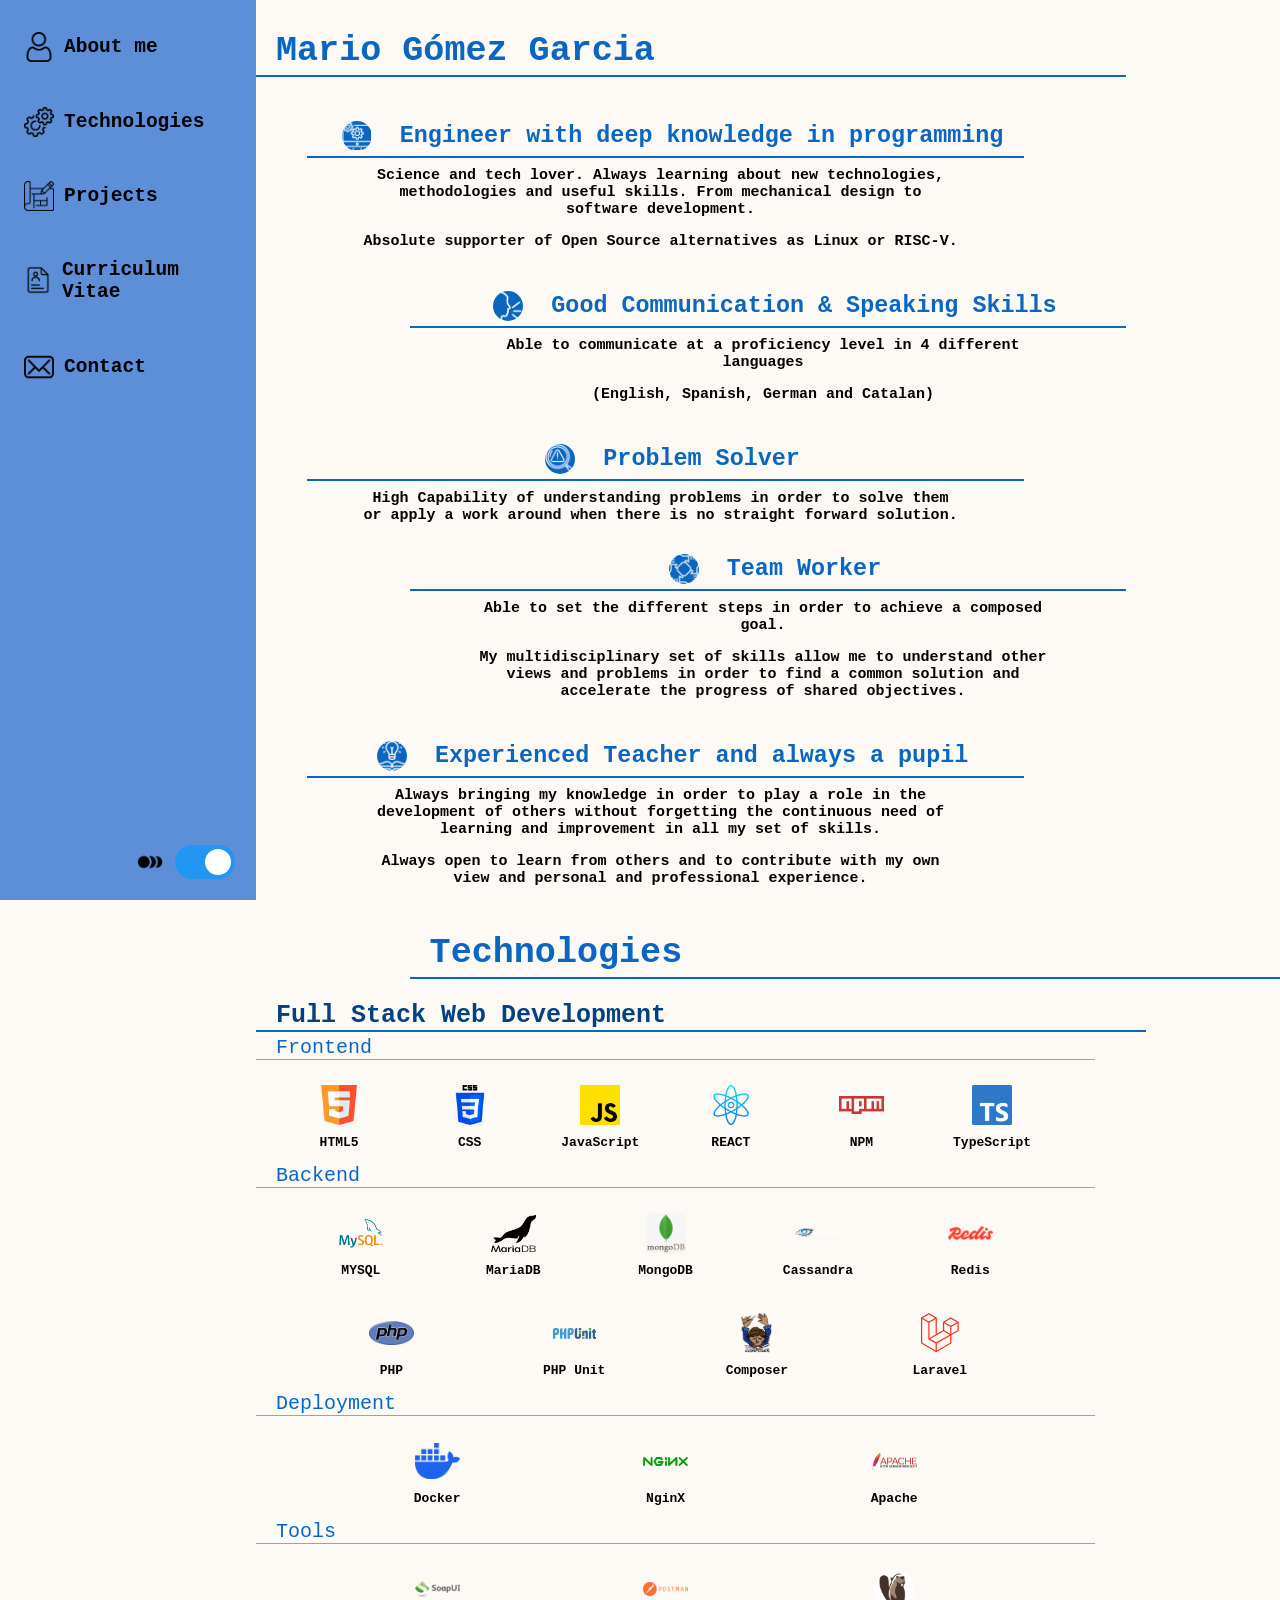
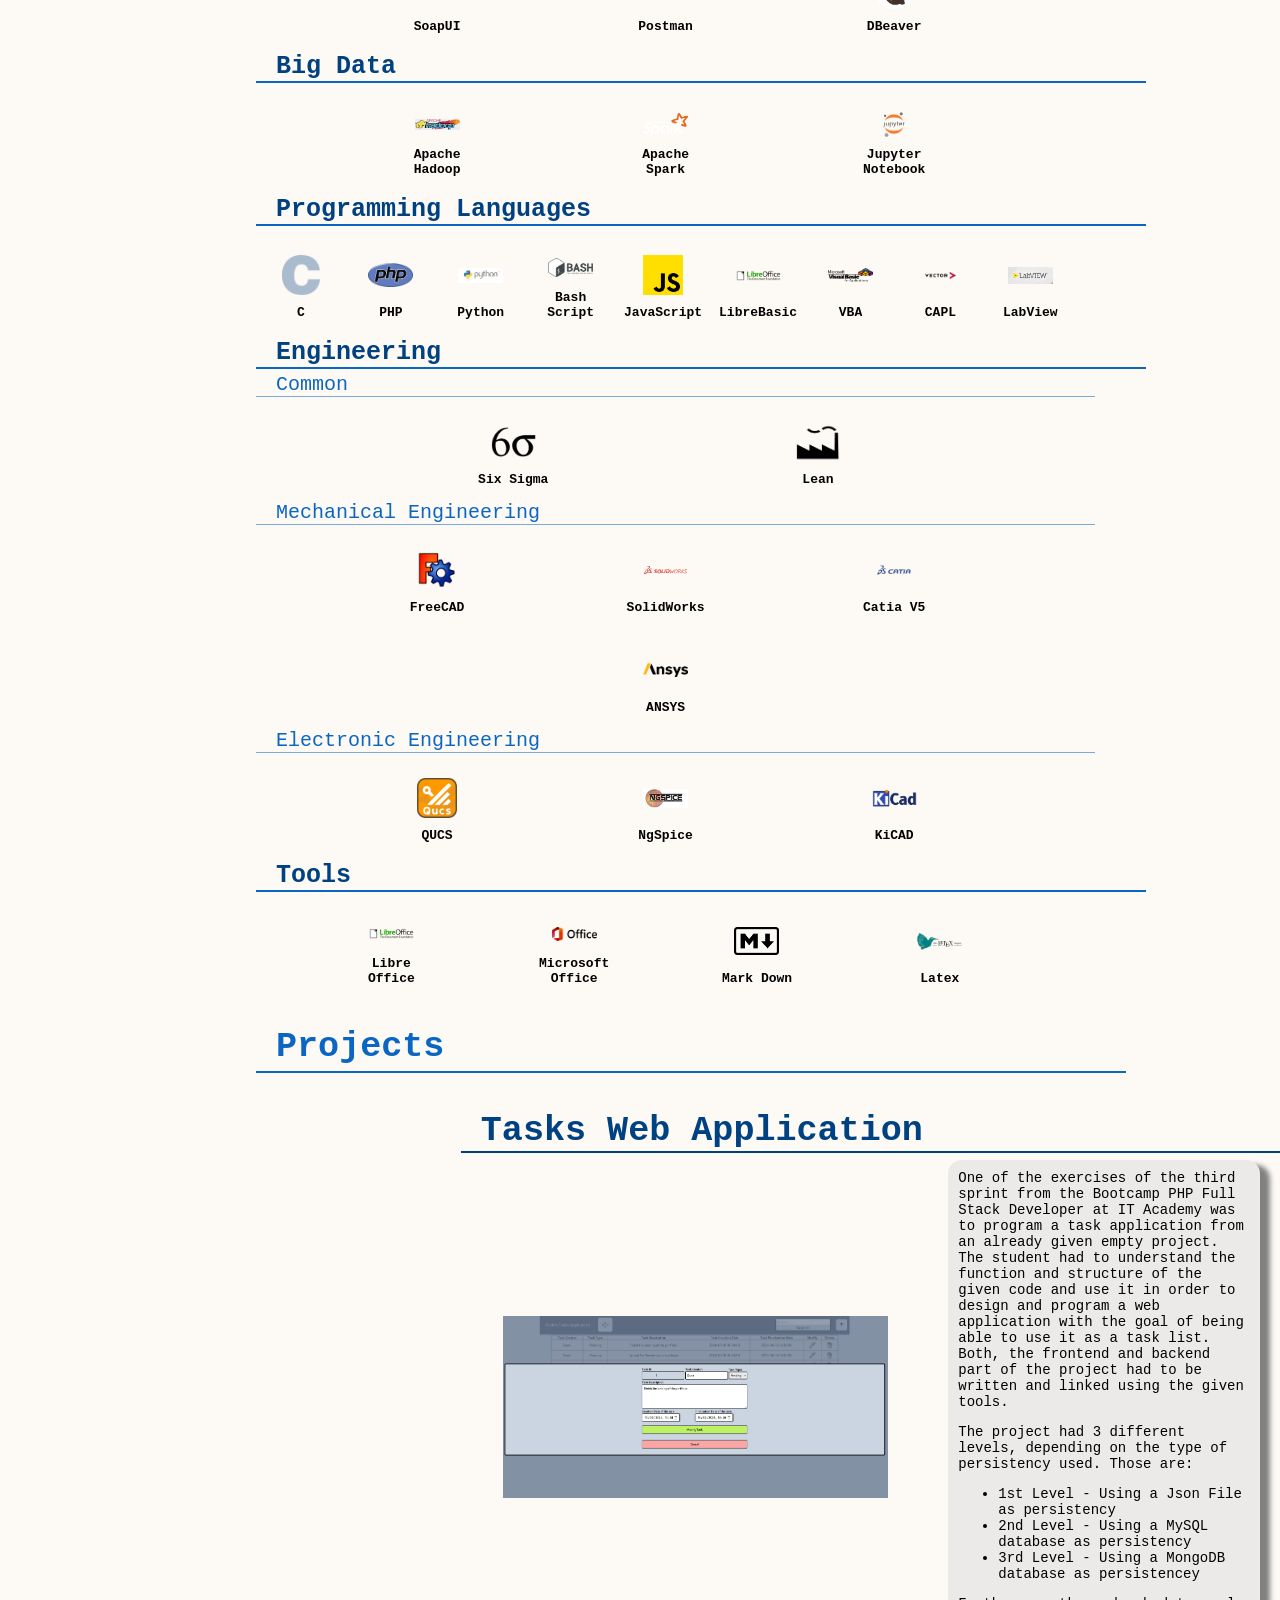
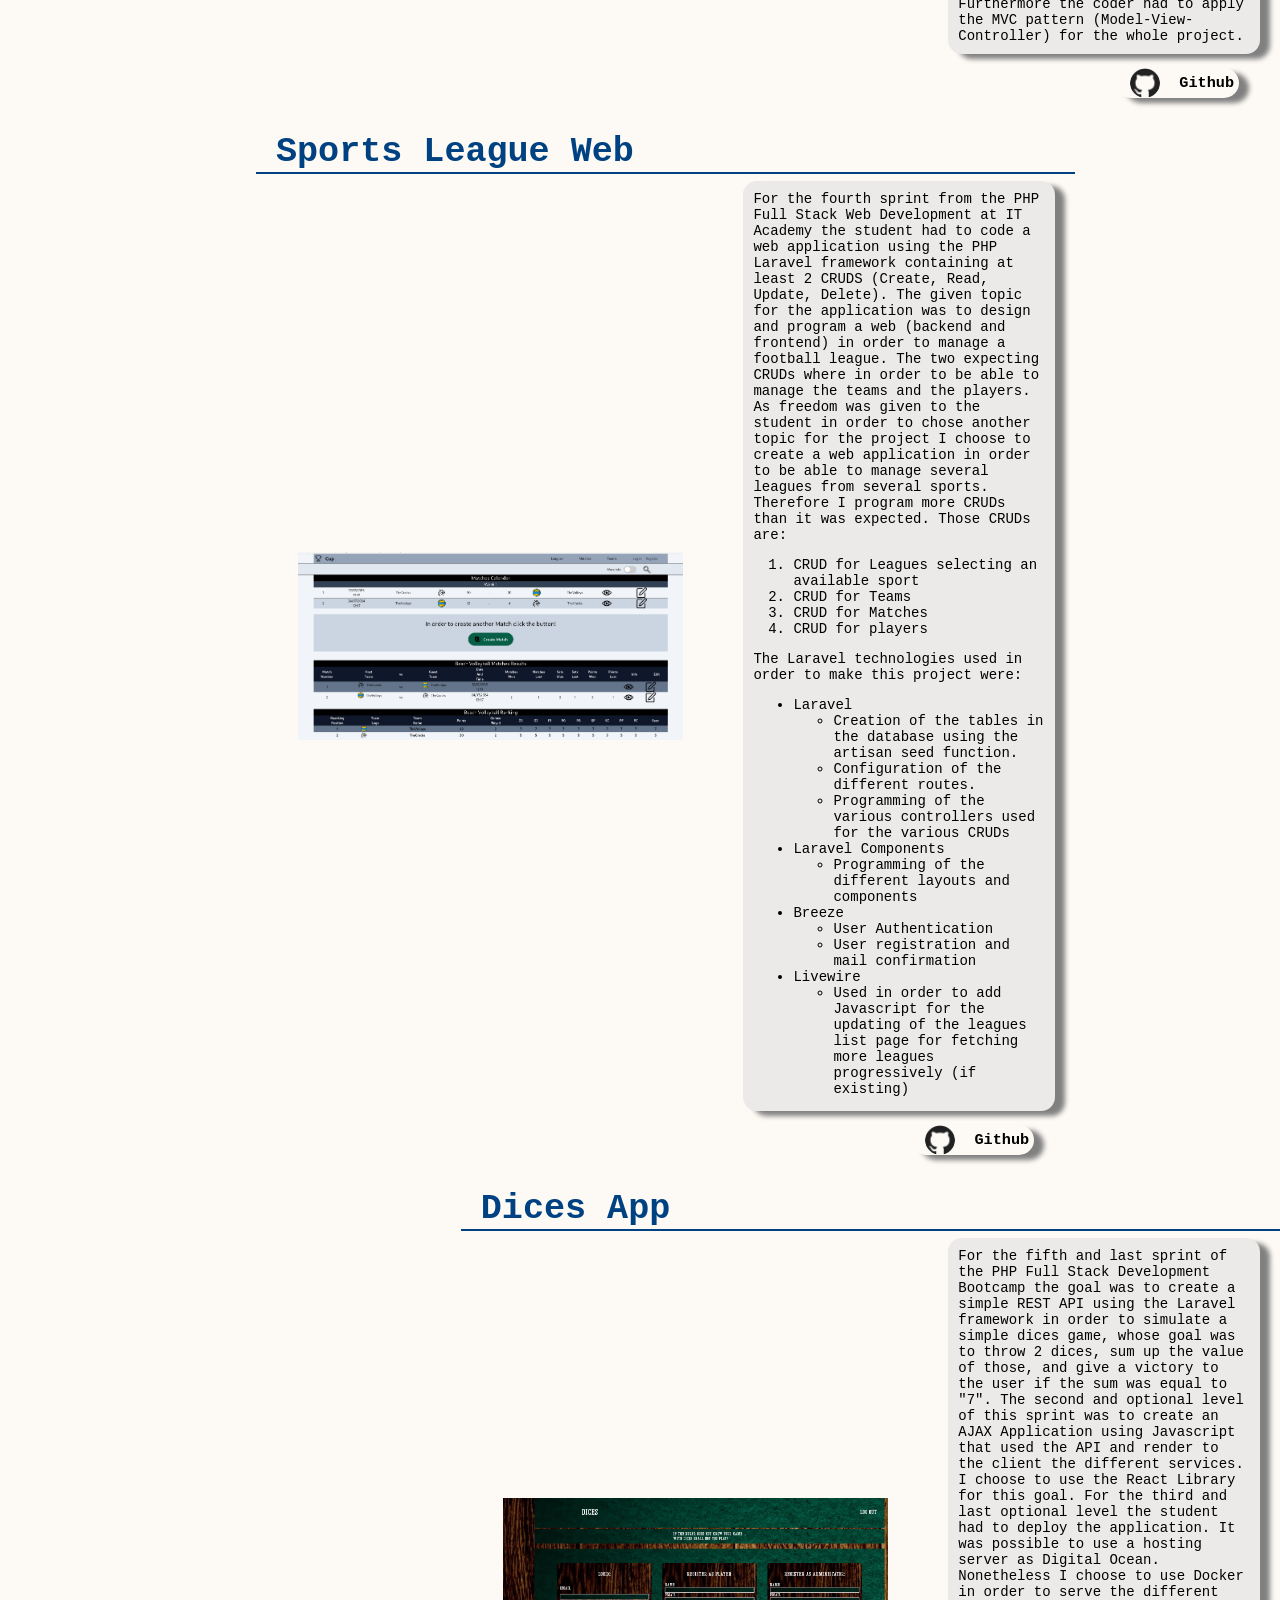
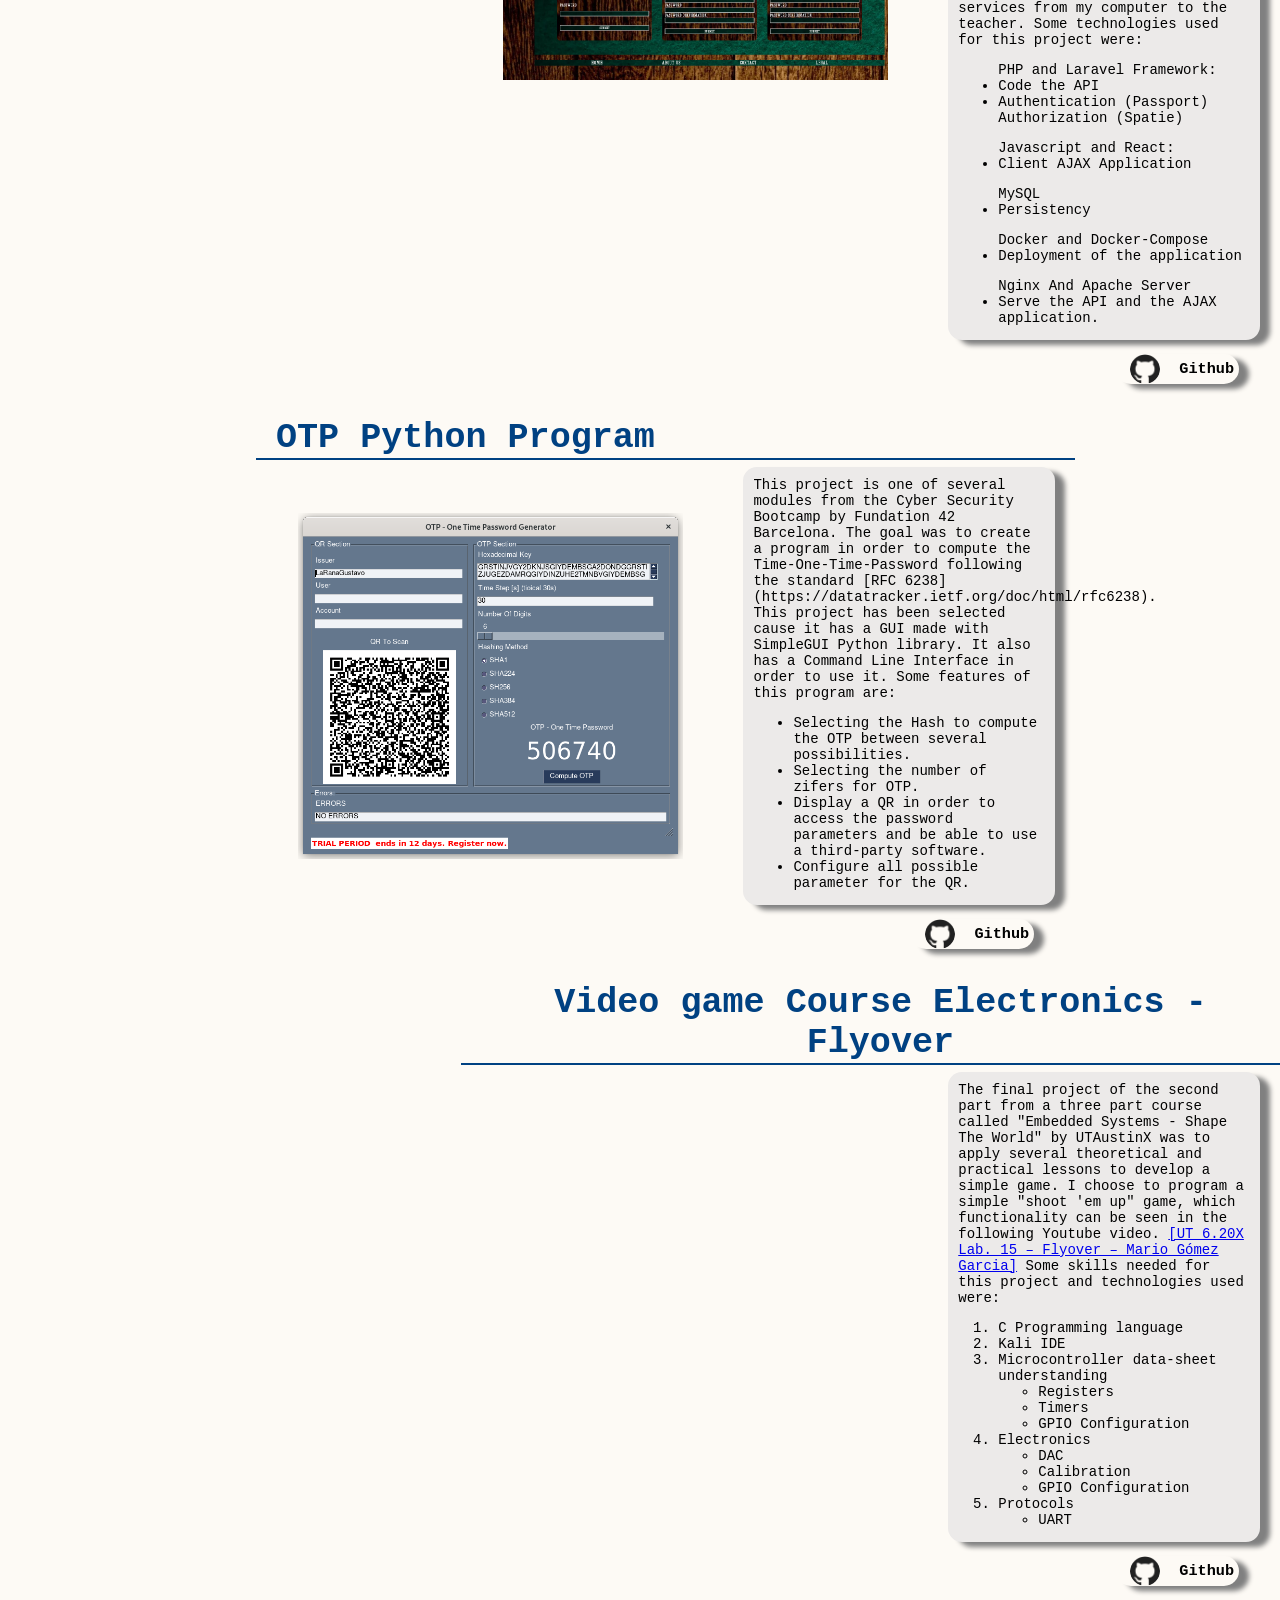
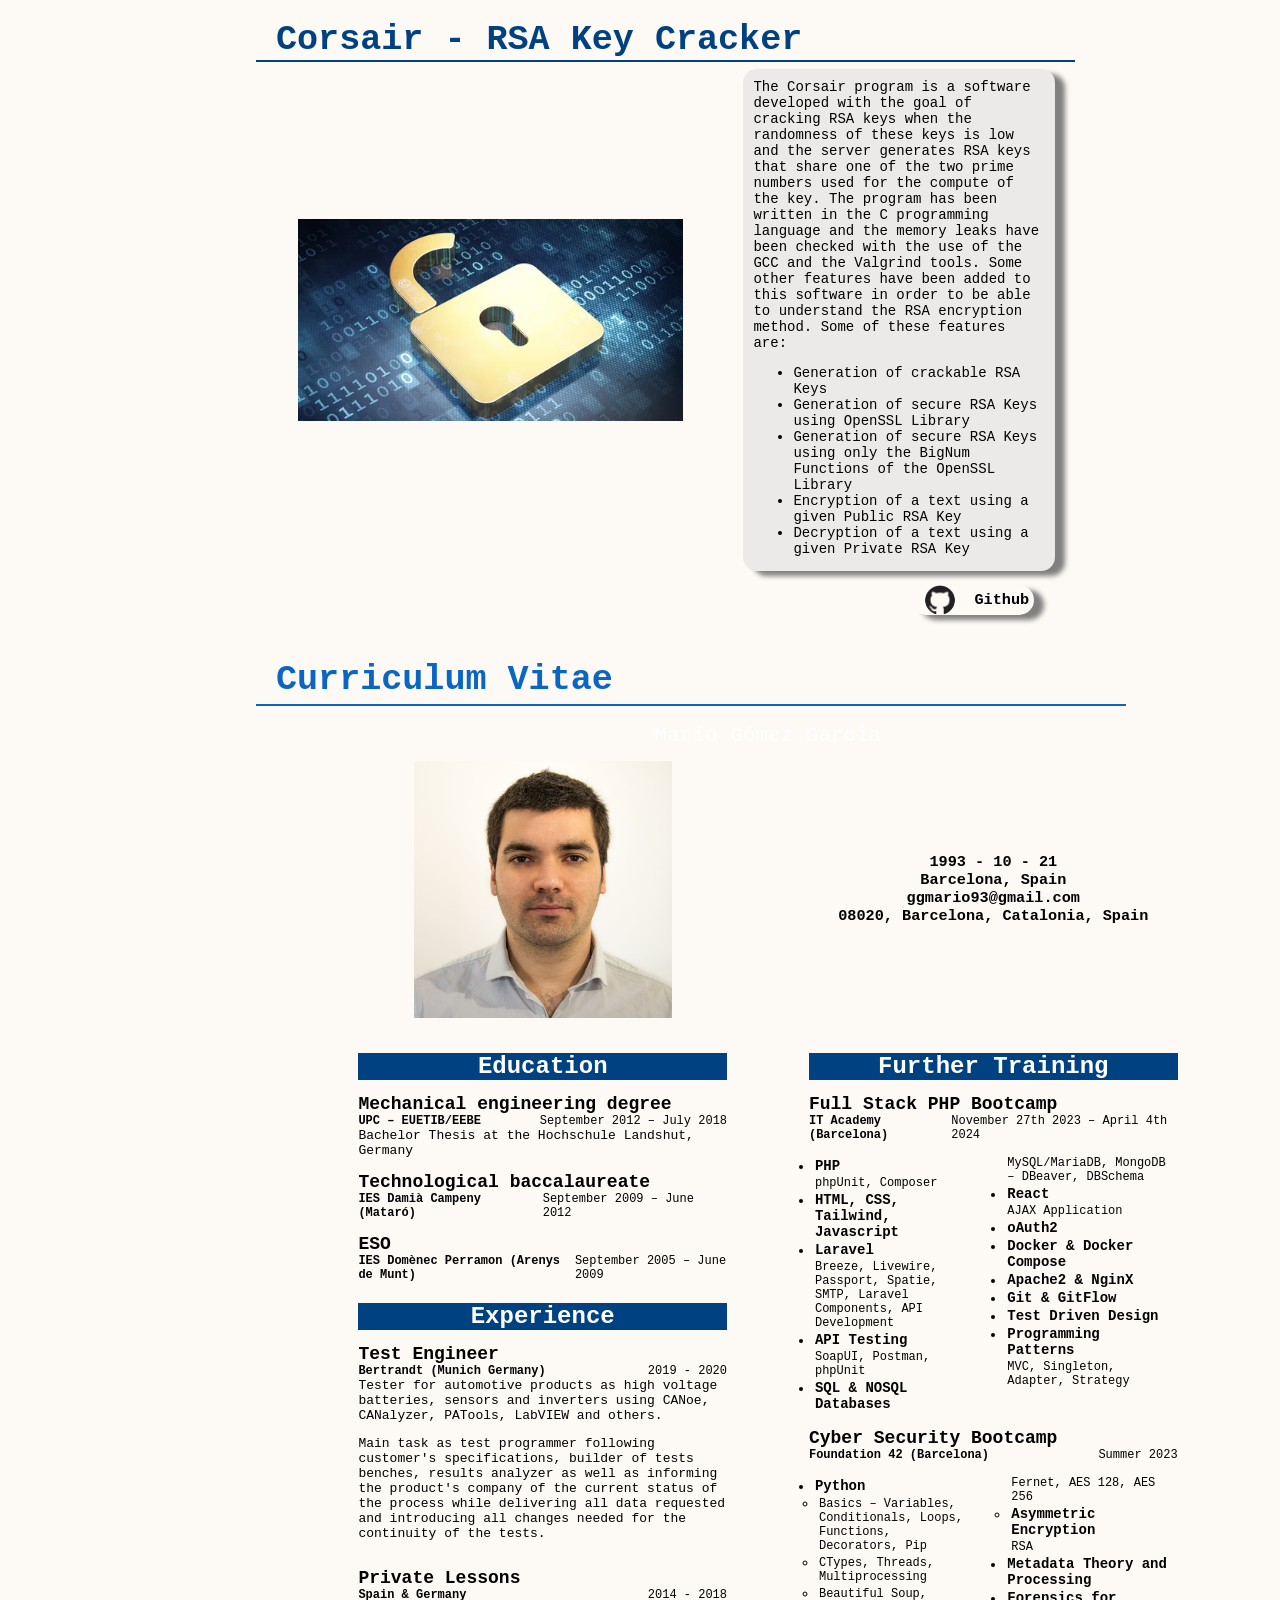
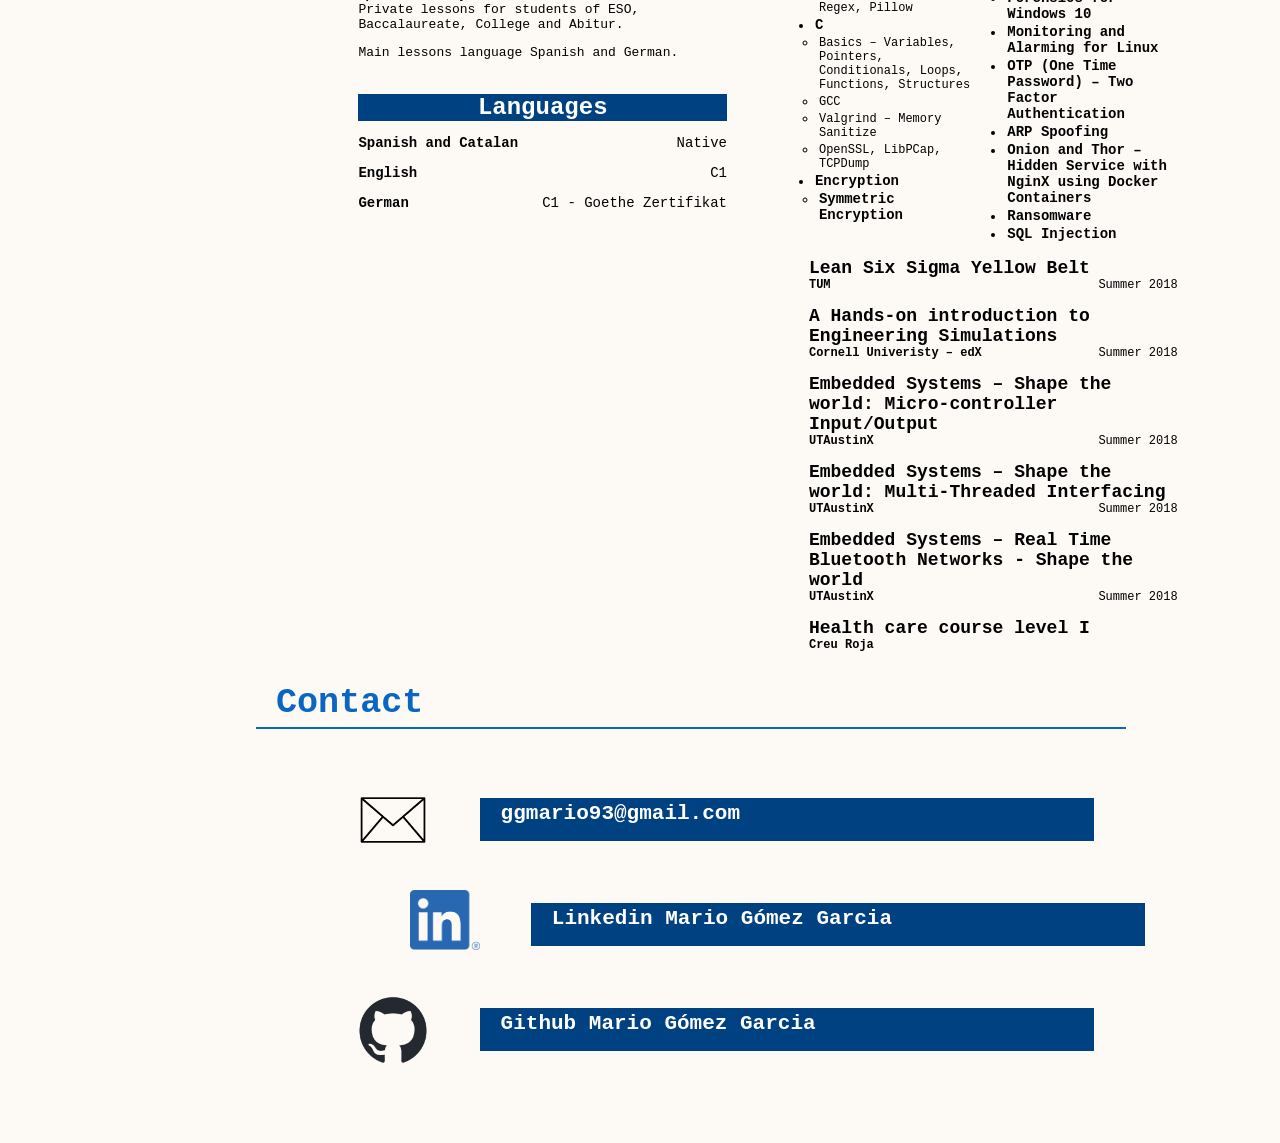
==== commit 696d57f2: "OTPCutTextFixed" ====
--- a/index.html
+++ b/index.html
@@ -1049,7 +1049,7 @@
 							<div class="project-text">
 							
 							
-							 Security Bootcamp by Fundation 42 Barcelona.
+							This project is one of several modules from the Cyber Security Bootcamp by Fundation 42 Barcelona.
 
 							The goal was to create a program in order to compute the Time-One-Time-Password following the standard [RFC 6238](https://datatracker.ietf.org/doc/html/rfc6238).
 
@@ -1540,7 +1540,7 @@
 											Spanish and Catalan
 										</div>
 										<div class="lang-level">
-											Mother Tongue
+											Native
 										</div>
 									</div>
 								</div>
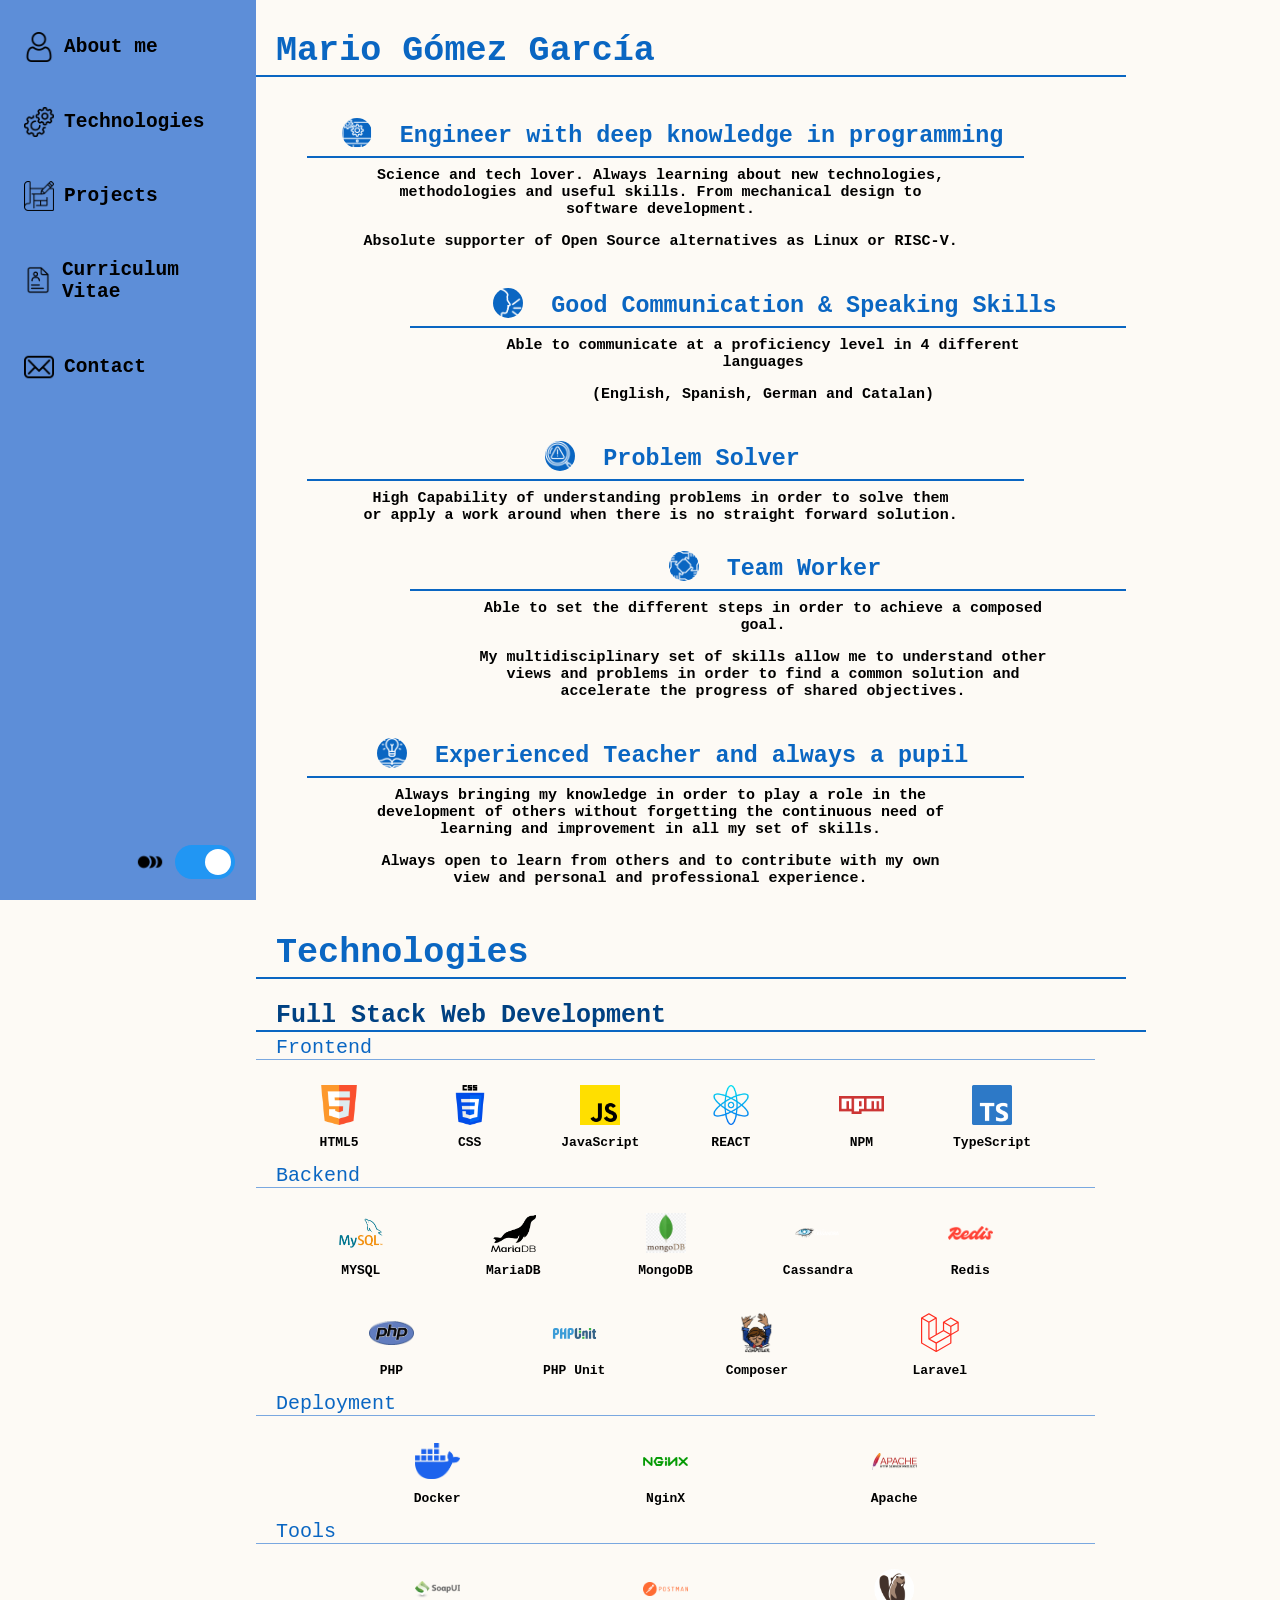
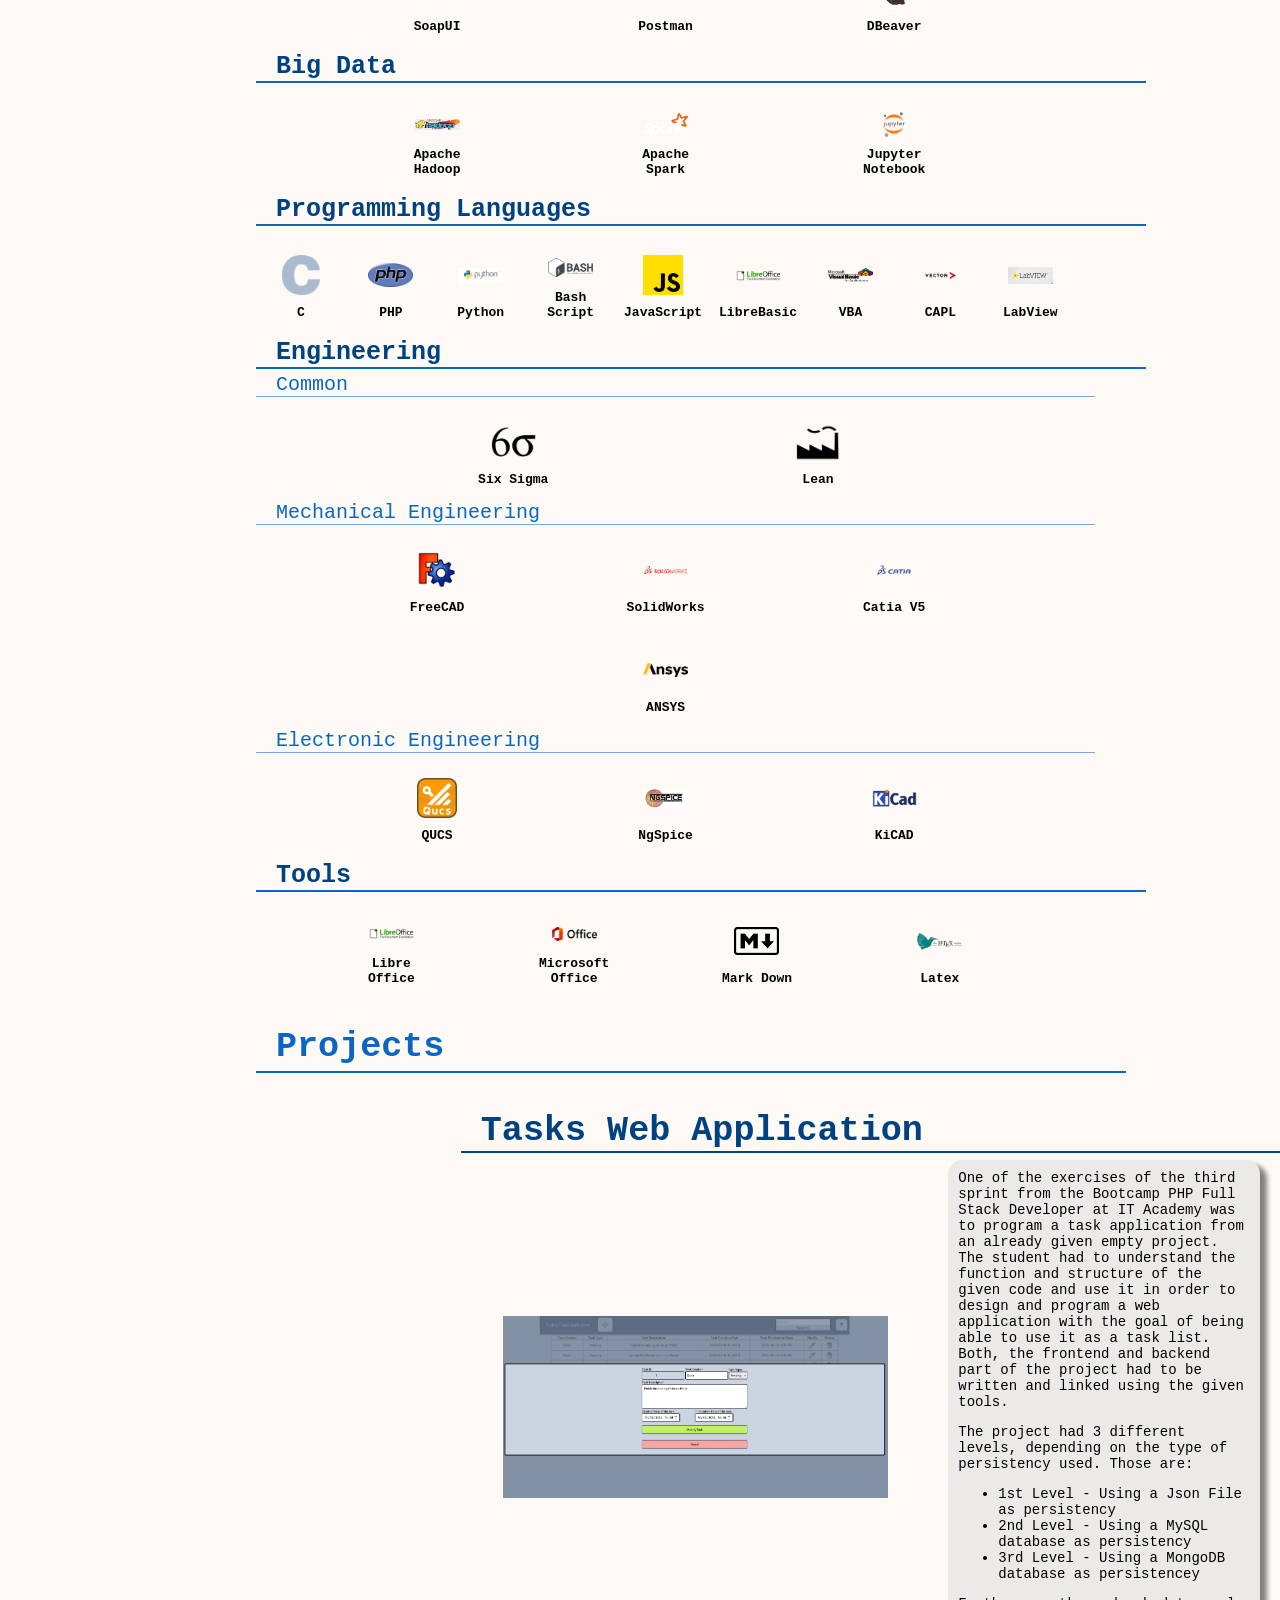
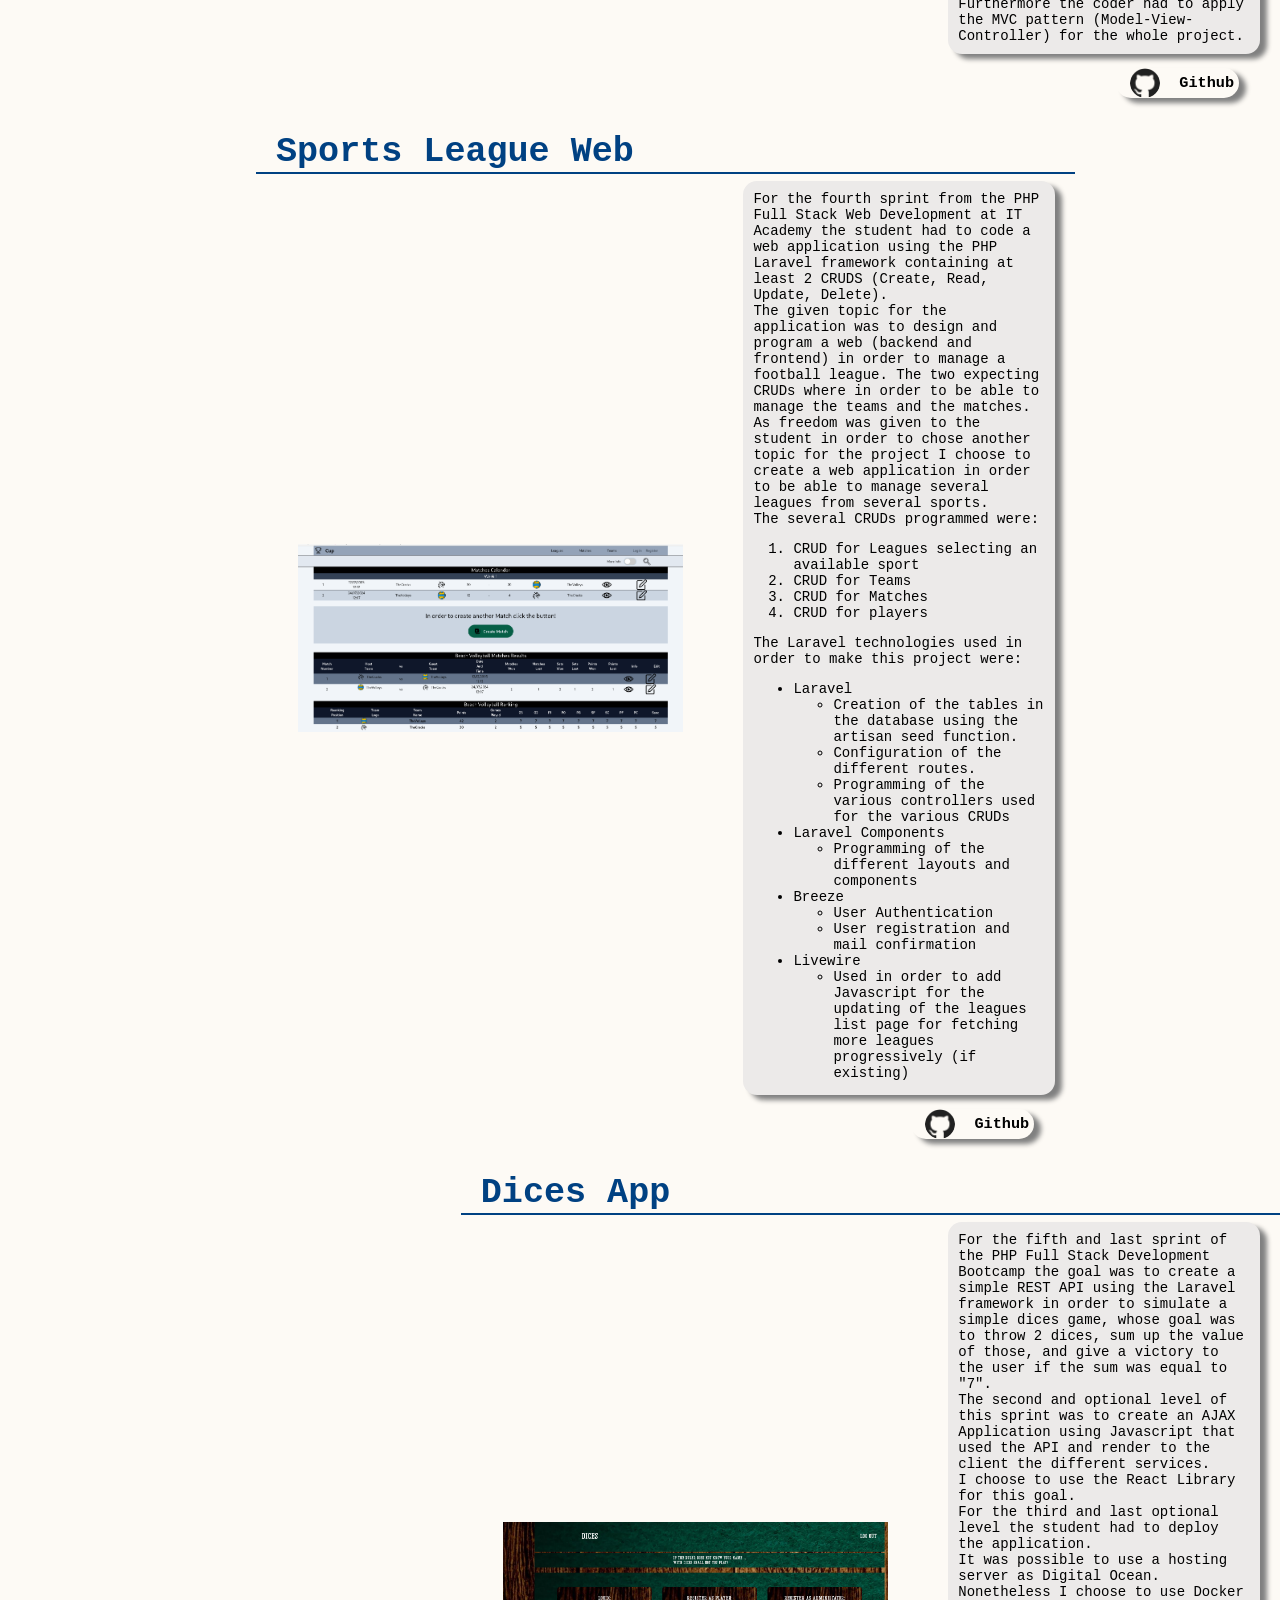
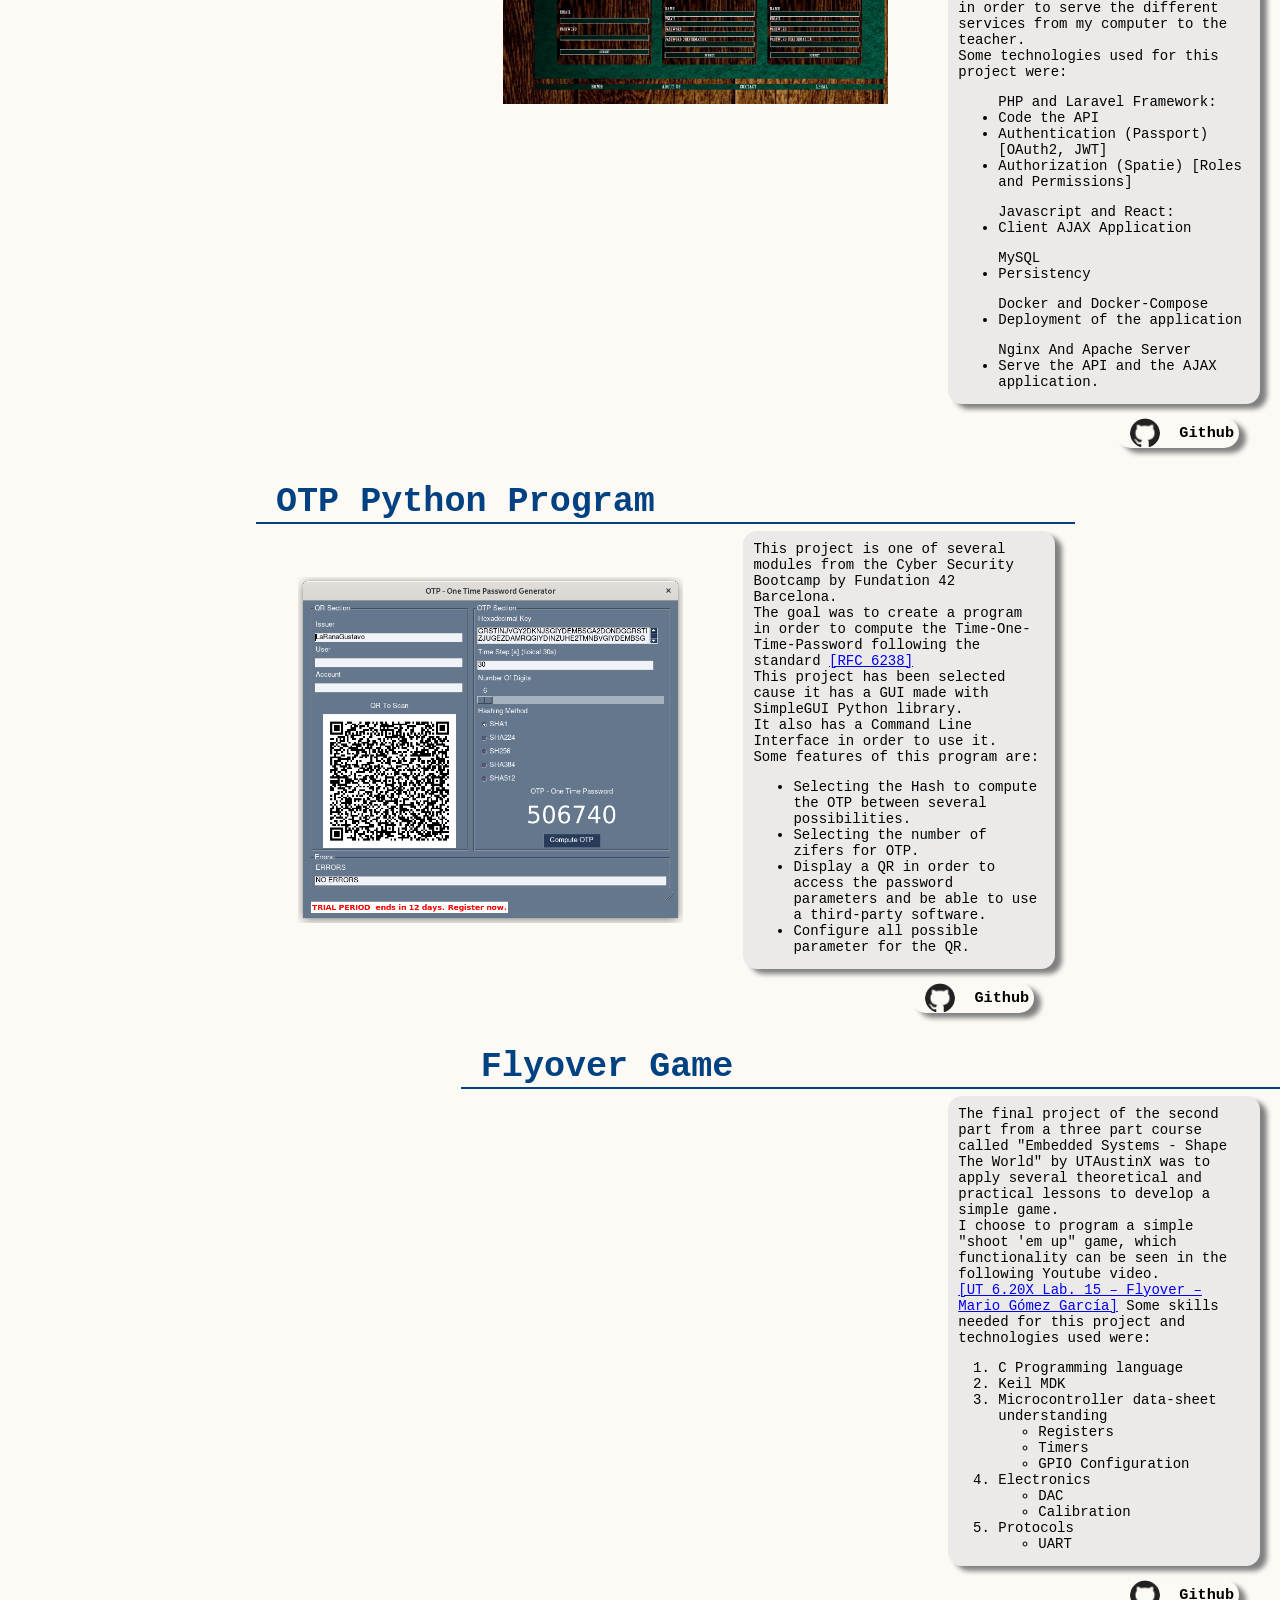
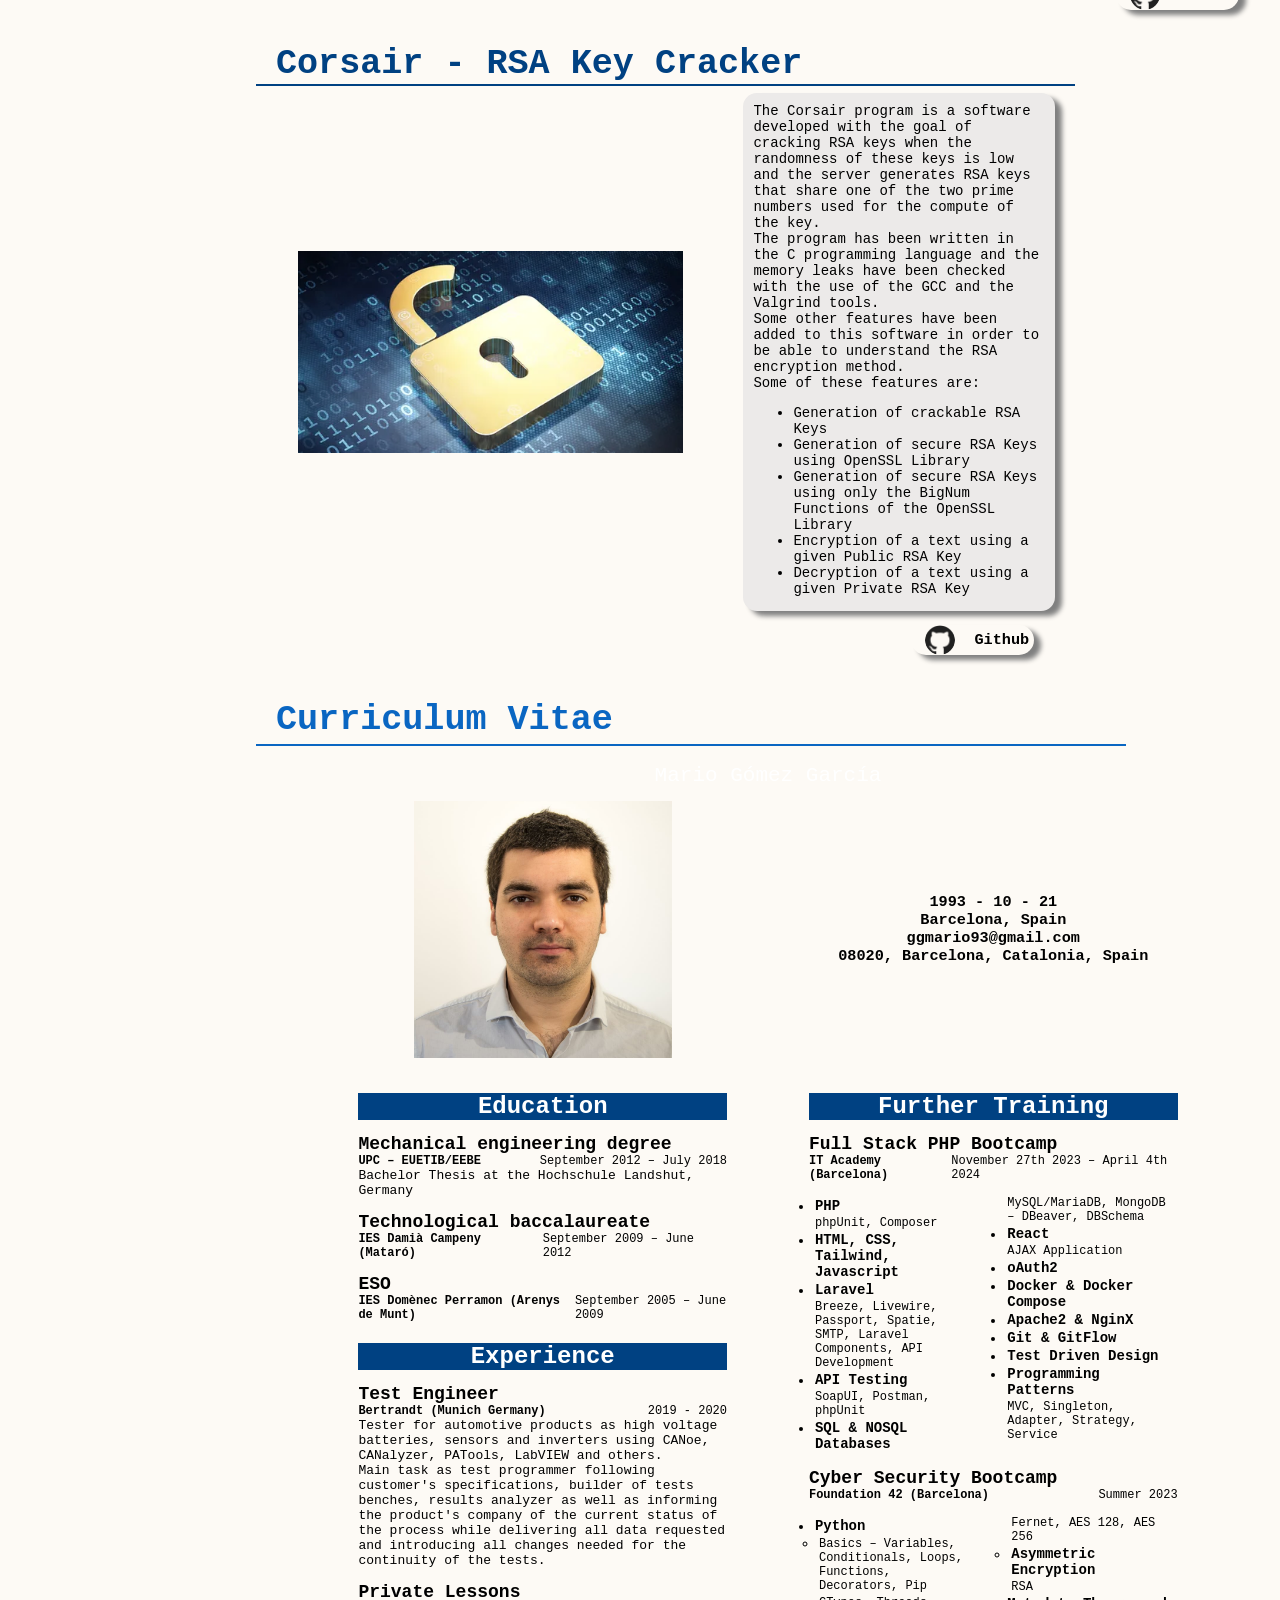
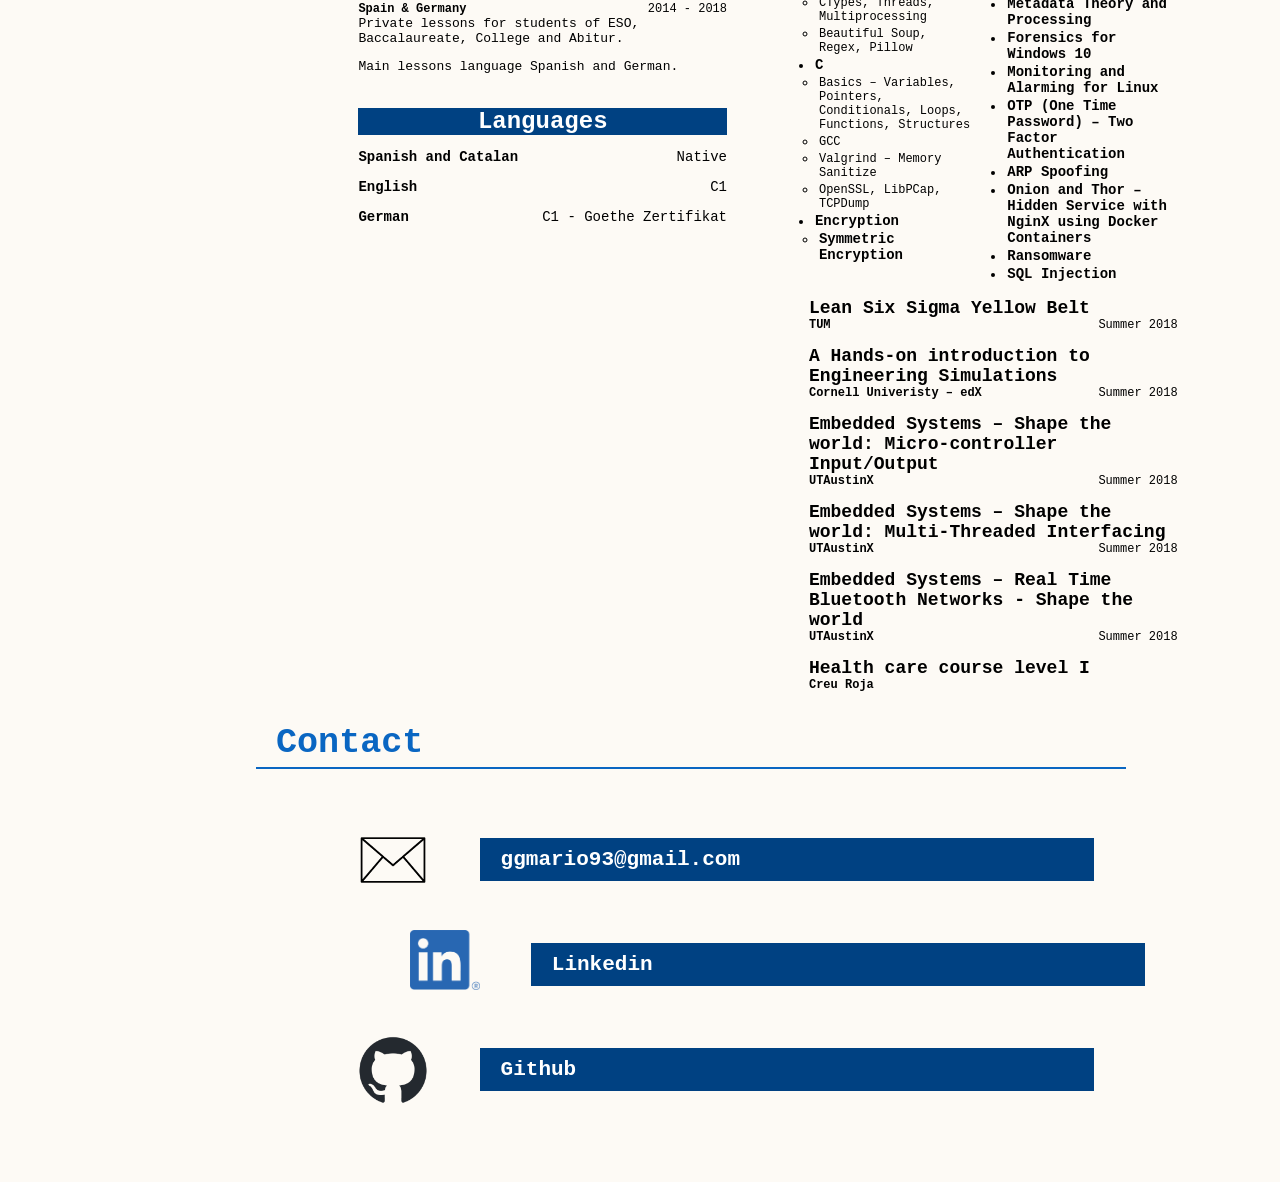
==== commit 6bbea50e: "SomeImprovements_StillPreAlpha" ====
--- a/index.html
+++ b/index.html
@@ -103,15 +103,15 @@
 	
 	</nav>
 	<div id="menu-icon">
-		<i class="nav-menu-icon menu-i" onclick="openNav()">		
-		</i>
-		<a href="javascript:void(0)" class="nav-side close-i nav-menu-icon" onclick="closeNav()"></a>
+		<a href="javascript:void(0)" class="nav-menu-icon menu-i" onclick="openNav()">		
+		</a>
+		<a href="javascript:void(0)" class="nav-side close-i nav-menu-icon" onClick="closeNav()"></a>
 	</div>
 	<main>
 		<div class="section" id="about">
 			<div class="section-header reveal">
 				<h3>
-					Mario Gómez Garcia
+					Mario Gómez García
 				</h3>
 			</div>
 			<div class="section-content skills-section">
@@ -738,9 +738,9 @@
 						
 						<div class="project-explanation reveal">
 							<div class="project-text">
-							One of the exercises of the third sprint from the Bootcamp PHP Full Stack Developer at IT Academy was to program a task application from an already given empty project. 
-							The student had to understand the function and structure of the given code and use it in order to design and program a web application with the goal of being able to use it as a task list.
-							Both, the frontend and backend part of the project had to be written and linked using the given tools.
+							One of the exercises of the third sprint from the Bootcamp PHP Full Stack Developer at IT Academy was to program a task application from an already given empty project.  <br>
+							The student had to understand the function and structure of the given code and use it in order to design and program a web application with the goal of being able to use it as a task list.<br>
+							Both, the frontend and backend part of the project had to be written and linked using the given tools.<br>
 							<p/>The project had 3 different levels, depending on the type of persistency used. Those are:
 								<ul>
 									<li>
@@ -823,10 +823,10 @@
 							<div class="project-text">
 							
 							
-							For the fourth sprint from the PHP Full Stack Web Development at IT Academy the student had to code a web application using the PHP Laravel framework containing at least 2 CRUDS (Create, Read, Update, Delete).
-							The given topic for the application was to design and program a web (backend and frontend) in order to manage a football league. The two expecting CRUDs where in order to be able to manage the teams and the players.
-							As freedom was given to the student in order to chose another topic for the project I choose to create a web application in order to be able to manage several leagues from several sports. Therefore I program more CRUDs than it was expected.
-							Those CRUDs are:
+							For the fourth sprint from the PHP Full Stack Web Development at IT Academy the student had to code a web application using the PHP Laravel framework containing at least 2 CRUDS (Create, Read, Update, Delete). <br>
+							The given topic for the application was to design and program a web (backend and frontend) in order to manage a football league. The two expecting CRUDs where in order to be able to manage the teams and the matches. <br>
+							As freedom was given to the student in order to chose another topic for the project I choose to create a web application in order to be able to manage several leagues from several sports. <br>
+							The several CRUDs programmed were:
 							
 							<ol>
 								<li>
@@ -935,13 +935,13 @@
 							<div class="project-text">
 							
 							
-							For the fifth and last sprint of the PHP Full Stack Development Bootcamp the goal was to create a simple REST API using the Laravel framework in order to simulate a simple dices game, whose goal was to throw 2 dices, sum up the value of those, and give a victory to the user if the sum was equal to "7".
-
-							The second and optional level of this sprint was to create an AJAX Application using Javascript that used the API and render to the client the different services. 
-							I choose to use the React Library for this goal.
-
-							For the third and last optional level the student had to deploy the application.
-							It was possible to use a hosting server as Digital Ocean. Nonetheless I choose to use Docker in order to serve the different services from my computer to the teacher.
+							For the fifth and last sprint of the PHP Full Stack Development Bootcamp the goal was to create a simple REST API using the Laravel framework in order to simulate a simple dices game, whose goal was to throw 2 dices, sum up the value of those, and give a victory to the user if the sum was equal to "7".<br>
+
+							The second and optional level of this sprint was to create an AJAX Application using Javascript that used the API and render to the client the different services.<br> 
+							I choose to use the React Library for this goal.<br>
+
+							For the third and last optional level the student had to deploy the application. <br>
+							It was possible to use a hosting server as Digital Ocean. Nonetheless I choose to use Docker in order to serve the different services from my computer to the teacher. <br>
 
 							Some technologies used for this project were:
 							<ul>
@@ -950,9 +950,10 @@
 								Code the API
 							</li>
 							<li>	
-								Authentication (Passport)
+								Authentication (Passport) [OAuth2, JWT]
 							</li>
-								Authorization (Spatie)
+							<li>
+								Authorization (Spatie) [Roles and Permissions]
 							</li>
 							</ul>
 							
@@ -1049,22 +1050,14 @@
 							<div class="project-text">
 							
 							
-							This project is one of several modules from the Cyber Security Bootcamp by Fundation 42 Barcelona.
-
-							The goal was to create a program in order to compute the Time-One-Time-Password following the standard [RFC 6238](https://datatracker.ietf.org/doc/html/rfc6238).
-
-							This project has been selected cause it has a GUI made with SimpleGUI Python library.
-							It also has a Command Line Interface in order to use it.
+							This project is one of several modules from the Cyber Security Bootcamp by Fundation 42 Barcelona.<br>
+
+							The goal was to create a program in order to compute the Time-One-Time-Password following the standard <a href="https://datatracker.ietf.org/doc/html/rfc6238"> [RFC 6238]</a> <br>
+
+							This project has been selected cause it has a GUI made with SimpleGUI Python library. <br>
+							It also has a Command Line Interface in order to use it. <br>
 
 							Some features of this program are:
-
-							
-							
-							
-							
-							
-							
-
 							
 							<ul>
 								<li>
@@ -1131,7 +1124,7 @@
 				<div class="project-section">
 					<div class="project-header reveal">
 						<h3>
-							Video game Course Electronics - Flyover
+							Flyover Game  
 						</h3>
 					</div>
 					<div class="project-info">
@@ -1147,11 +1140,11 @@
 							<div class="project-text">
 							
 							
-							The final project of the second part from a three part course called "Embedded Systems - Shape The World" by UTAustinX was to apply several theoretical and practical lessons to develop a simple game.
-
-							I choose to program a simple "shoot 'em up" game, which functionality can be seen in the following Youtube video.
-
-							<a href="https://www.youtube.com/watch?v=6O7Ld1Xx2HY" >[UT 6.20X Lab. 15 – Flyover – Mario Gómez Garcia]</a>
+							The final project of the second part from a three part course called "Embedded Systems - Shape The World" by UTAustinX was to apply several theoretical and practical lessons to develop a simple game. <br>
+
+							I choose to program a simple "shoot 'em up" game, which functionality can be seen in the following Youtube video. <br>
+
+							<a href="https://www.youtube.com/watch?v=6O7Ld1Xx2HY" >[UT 6.20X Lab. 15 – Flyover – Mario Gómez García]</a>
 							
 							
 
@@ -1162,7 +1155,7 @@
 									C Programming language
 								</li>
 								<li>
-									Kali IDE
+									Keil MDK
 								</li>
 								<li>
 									Microcontroller data-sheet understanding
@@ -1190,9 +1183,6 @@
 									<li>
 									Calibration
 									</li>
-									<li>
-									GPIO Configuration
-									</li>
 								</ul>
 								
 								<li>
@@ -1267,18 +1257,13 @@
 							<div class="project-text">
 							
 							
-							The Corsair program is a software developed with the goal of cracking RSA keys when the  randomness of these keys is low and the server generates RSA keys that share one of the two prime numbers used for the compute of the key.
-
-							The program has been written in the C programming language and the memory leaks have been checked with the use of the GCC and the Valgrind tools.
-
-							Some other features have been added to this software in order to be able to understand the RSA encryption method. 
-							Some of these features are:
-
-							
-							
-							
-							
-							
+							The Corsair program is a software developed with the goal of cracking RSA keys when the  randomness of these keys is low and the server generates RSA keys that share one of the two prime numbers used for the compute of the key.<br>
+
+							The program has been written in the C programming language and the memory leaks have been checked with the use of the GCC and the Valgrind tools.<br>
+
+							Some other features have been added to this software in order to be able to understand the RSA encryption method. <br>
+							Some of these features are:<br>
+	
 							<ul>
 								<li>
 									Generation of crackable RSA Keys
@@ -1359,13 +1344,13 @@
 			<div class="section-content">
 				
 				<div class="row-cv reveal">
-					Mario Gómez Garcia
+					Mario Gómez García
 				</div>
 				
 				<div class="group-cv">
 					
 					<div class="subgroup-left reveal">
-						<img src="./images/cv/MGGPhoto.png" alt="Mario Gomez Garcia Photo">
+						<img src="./images/cv/MGGPhoto.png" alt="Mario Gomez García Photo">
 					</div>
 					<div class="subgroup-right persona-info reveal">
 						<div class="cv-row-info">
@@ -1495,10 +1480,10 @@
 									<div class="ed-row">
 										<div class="ed-more-info-list">
 											Tester for automotive products as high voltage batteries, sensors and inverters using CANoe,
-											CANalyzer, PATools, LabVIEW and others.<p/>
+											CANalyzer, PATools, LabVIEW and others.<br>
 											Main task as test programmer following customer's specifications, builder of tests benches, results
 											analyzer as well as informing the product's company of the current status of the process while
-											delivering all data requested and introducing all changes needed for the continuity of the tests.
+											delivering all data requested and introducing all changes needed for the continuity of the tests. <br>
 										</div>
 									</div>
 								</div>
@@ -1677,7 +1662,7 @@
 														Programming Patterns
 													</h2>
 													<h3>
-														 MVC, Singleton, Adapter, Strategy
+														 MVC, Singleton, Adapter, Strategy, Service
 													</h3>
 												</li>
 											
@@ -1968,7 +1953,7 @@
 					<i  class="contact-method-i linkedin-i reveal">
 					</i>
 					<div class="contact-method-info reveal">
-						<a href="https://www.linkedin.com/in/mario-g%C3%B3mez-garcia-a6594975/">Linkedin Mario Gómez Garcia</a>
+						<a href="https://www.linkedin.com/in/mario-g%C3%B3mez-garcia-a6594975/">Linkedin</a>
 					</div>
 				</div>
 				
@@ -1976,7 +1961,7 @@
 					<i  class="contact-method-i github-i reveal">
 					</i>
 					<div class="contact-method-info reveal">
-						<a href="#">Github Mario Gómez Garcia</a>
+						<a href="#">Github</a>
 					</div>
 				</div>
 				
@@ -1984,7 +1969,7 @@
 					<i  class="contact-method-i gitlab-i reveal">
 					</i>
 					<div class="contact-method-info reveal">
-						<a href="#">GitLab Mario Gómez Garcia</a>
+						<a href="#">GitLab</a>
 					</div>
 				</div>
 				
--- a/stylesheet.css
+++ b/stylesheet.css
@@ -441,6 +441,7 @@
 	margin-left: 14px;
 	background-color: var(--skill-item-icon-bg-color);
 	border-radius: 100%;
+	margin-bottom: 7px;
 }
 	
 .engineer-i{
@@ -894,7 +895,7 @@
 	font-size: 14px;
 	background-color: var(--project-info-text-even-bg-color);
 	border-radius: 14px;
-	box-shadow: 10px 5px 5px gray;
+	box-shadow: 7px 5px 5px gray;
 }
 
 .project-explanation > .project-text{
@@ -925,7 +926,7 @@
 	align-items: center;
 	width: auto;
 	border: 4px 10px;
-	box-shadow: 10px 5px 5px gray;
+	box-shadow: 7px 5px 5px gray;
 	border-radius: 30px;
 	
 }
@@ -1538,6 +1539,8 @@
 	height: 70px;
 	max-height: 35px;
 	width: 100%;
+	display: flex;
+	align-items: center;
 }
 
 .contact-method{
@@ -1889,6 +1892,7 @@
 	
 	.section{
 		background-color: red;
+		padding-top: 0px;
 	}
 	body{
 		display: flex;
@@ -1911,7 +1915,7 @@
 		background: none;
         width: 45px;
         height: 45px;
-        left: 10px;
+        right: 10px;
         top: 10px;
 		position: fixed;
 		z-index: 1;
@@ -1990,7 +1994,7 @@
 	}
 	.tech-div{
 		display: inline-block;
-		margin: 0 21px;
+		margin: 0 7px;
 	}
 	
 	.project-section{
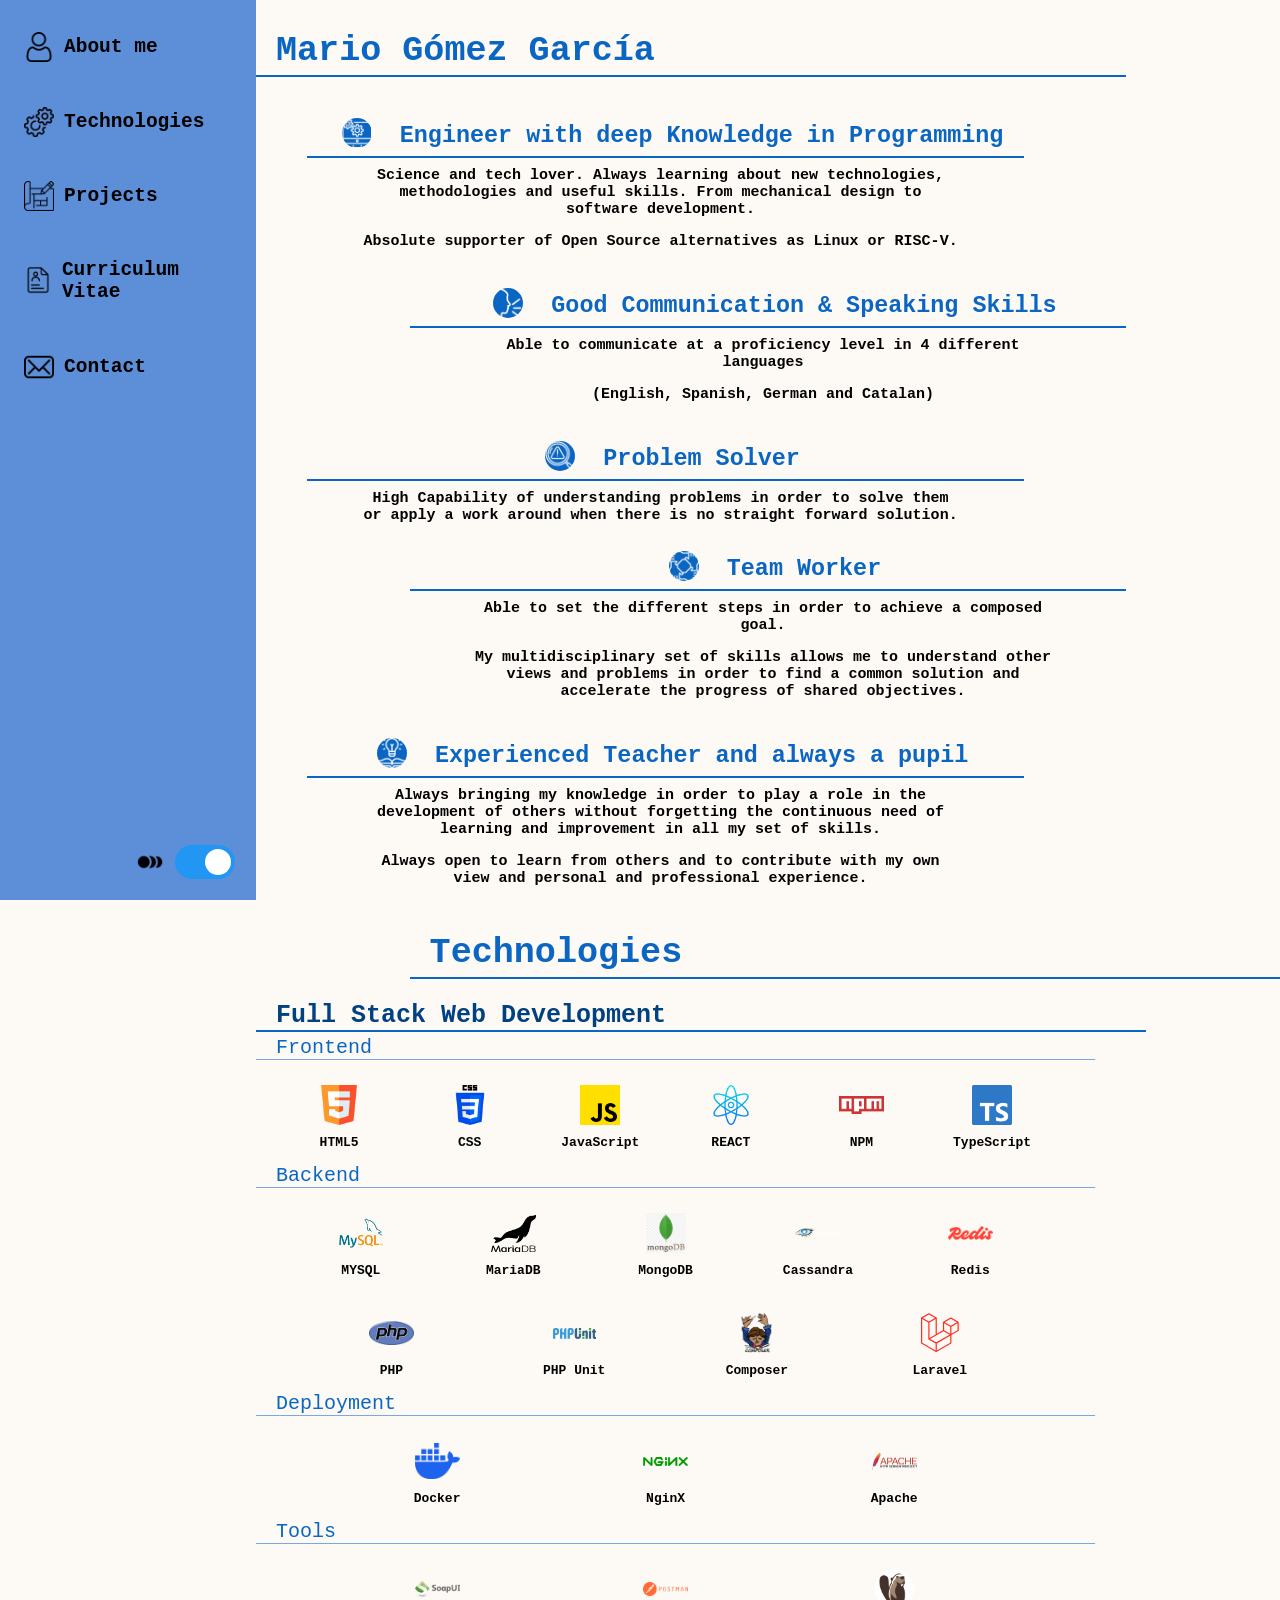
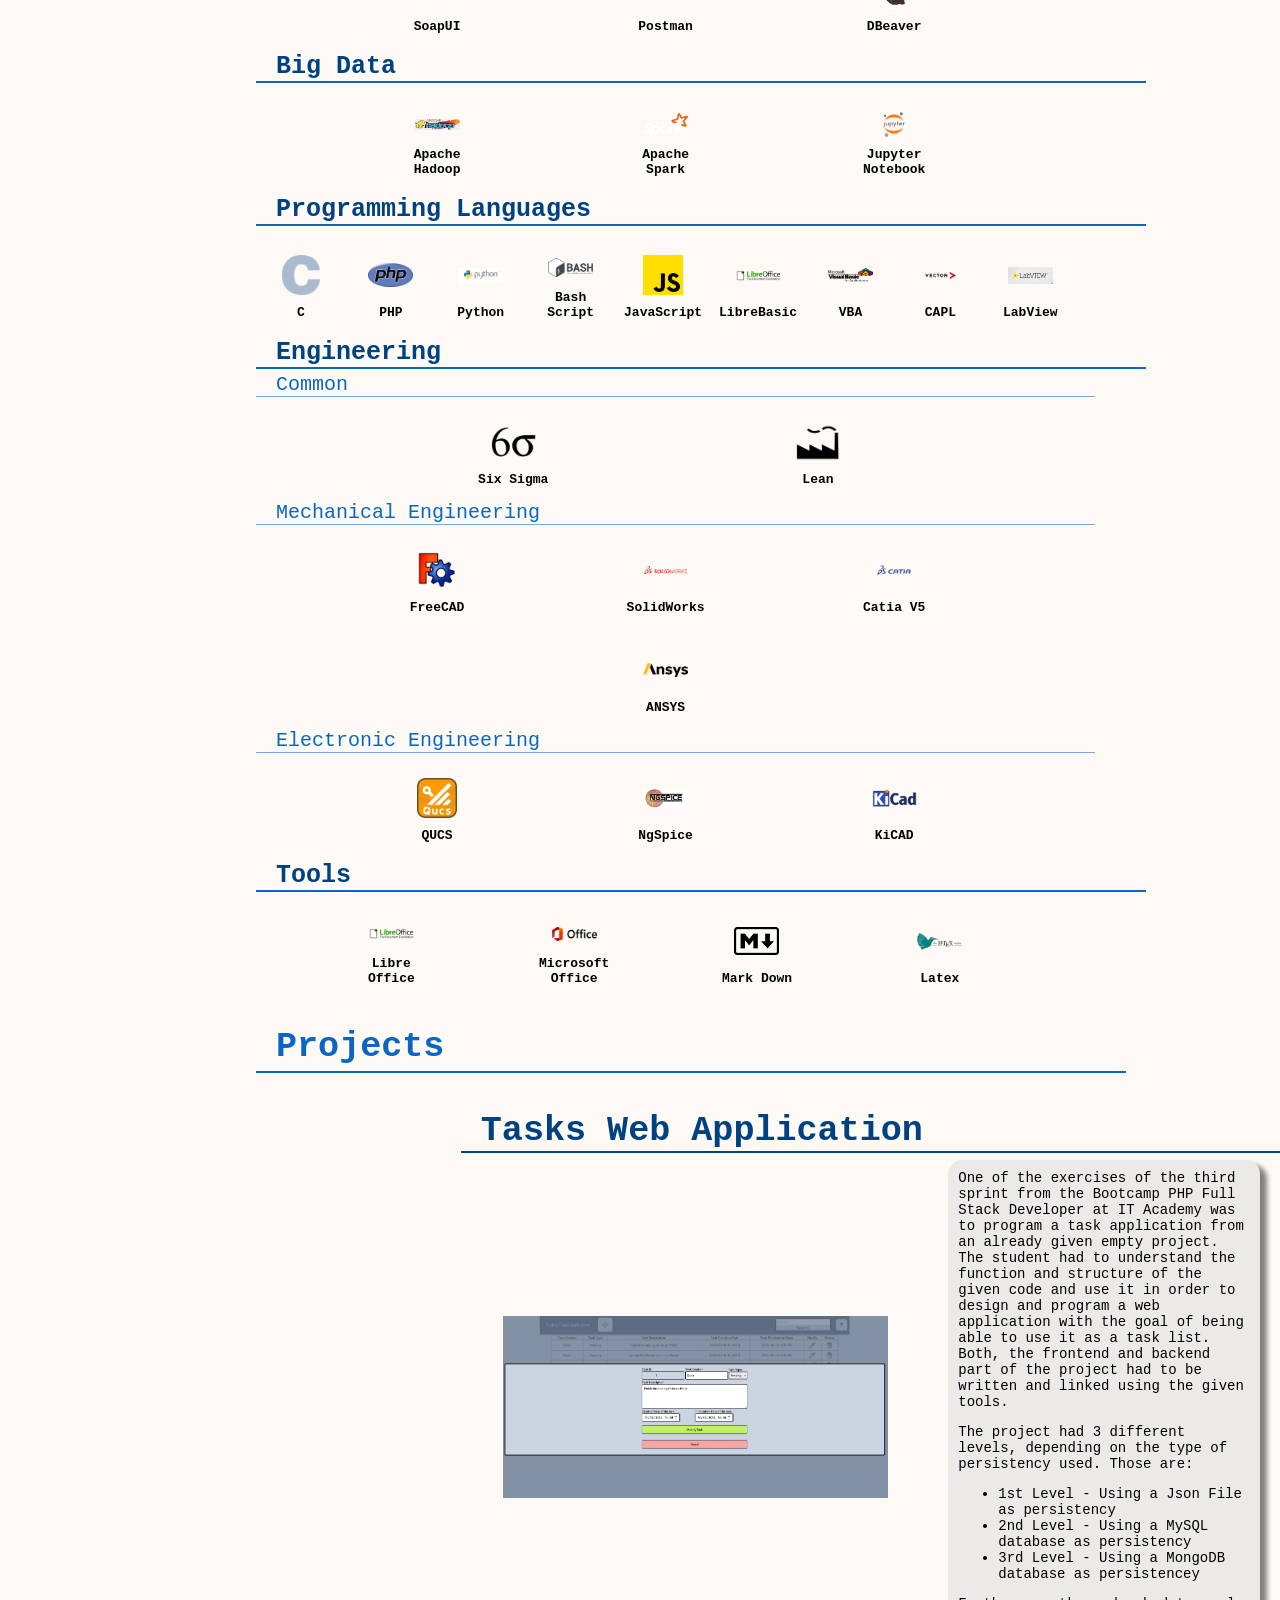
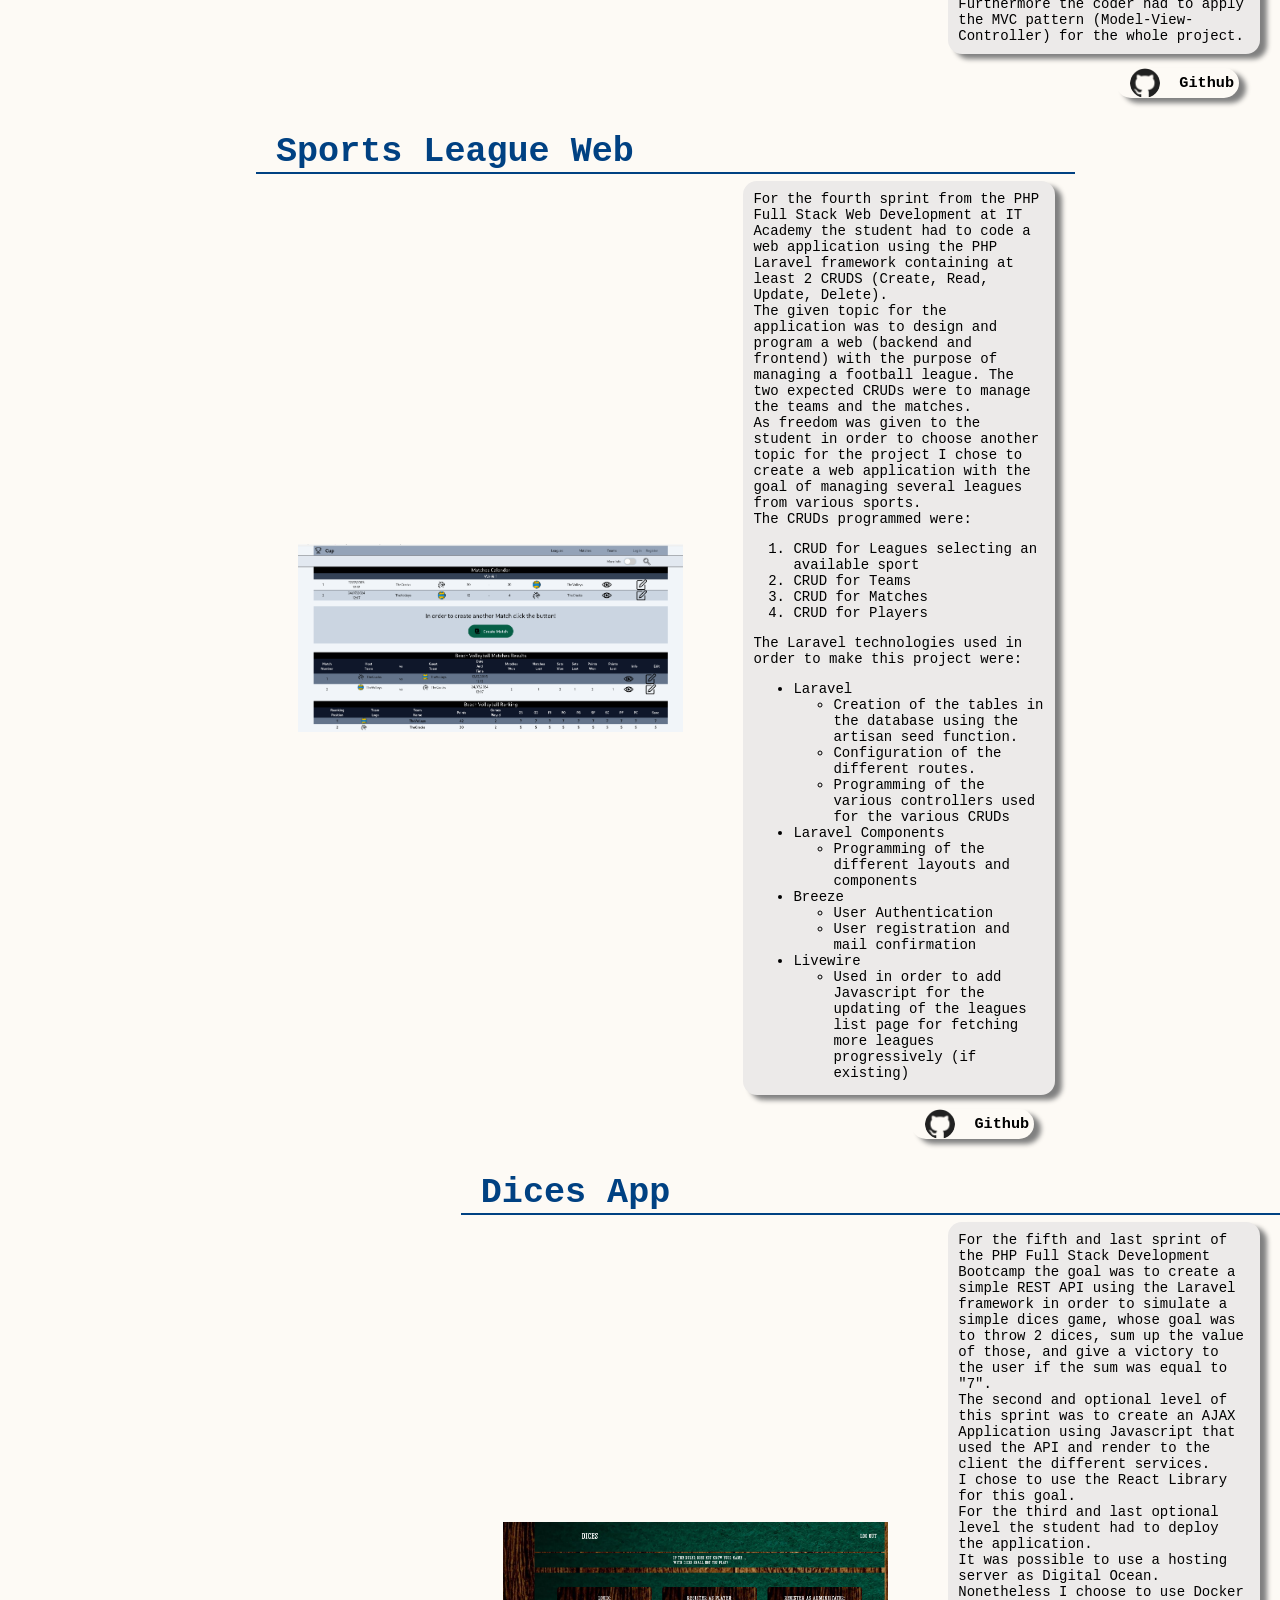
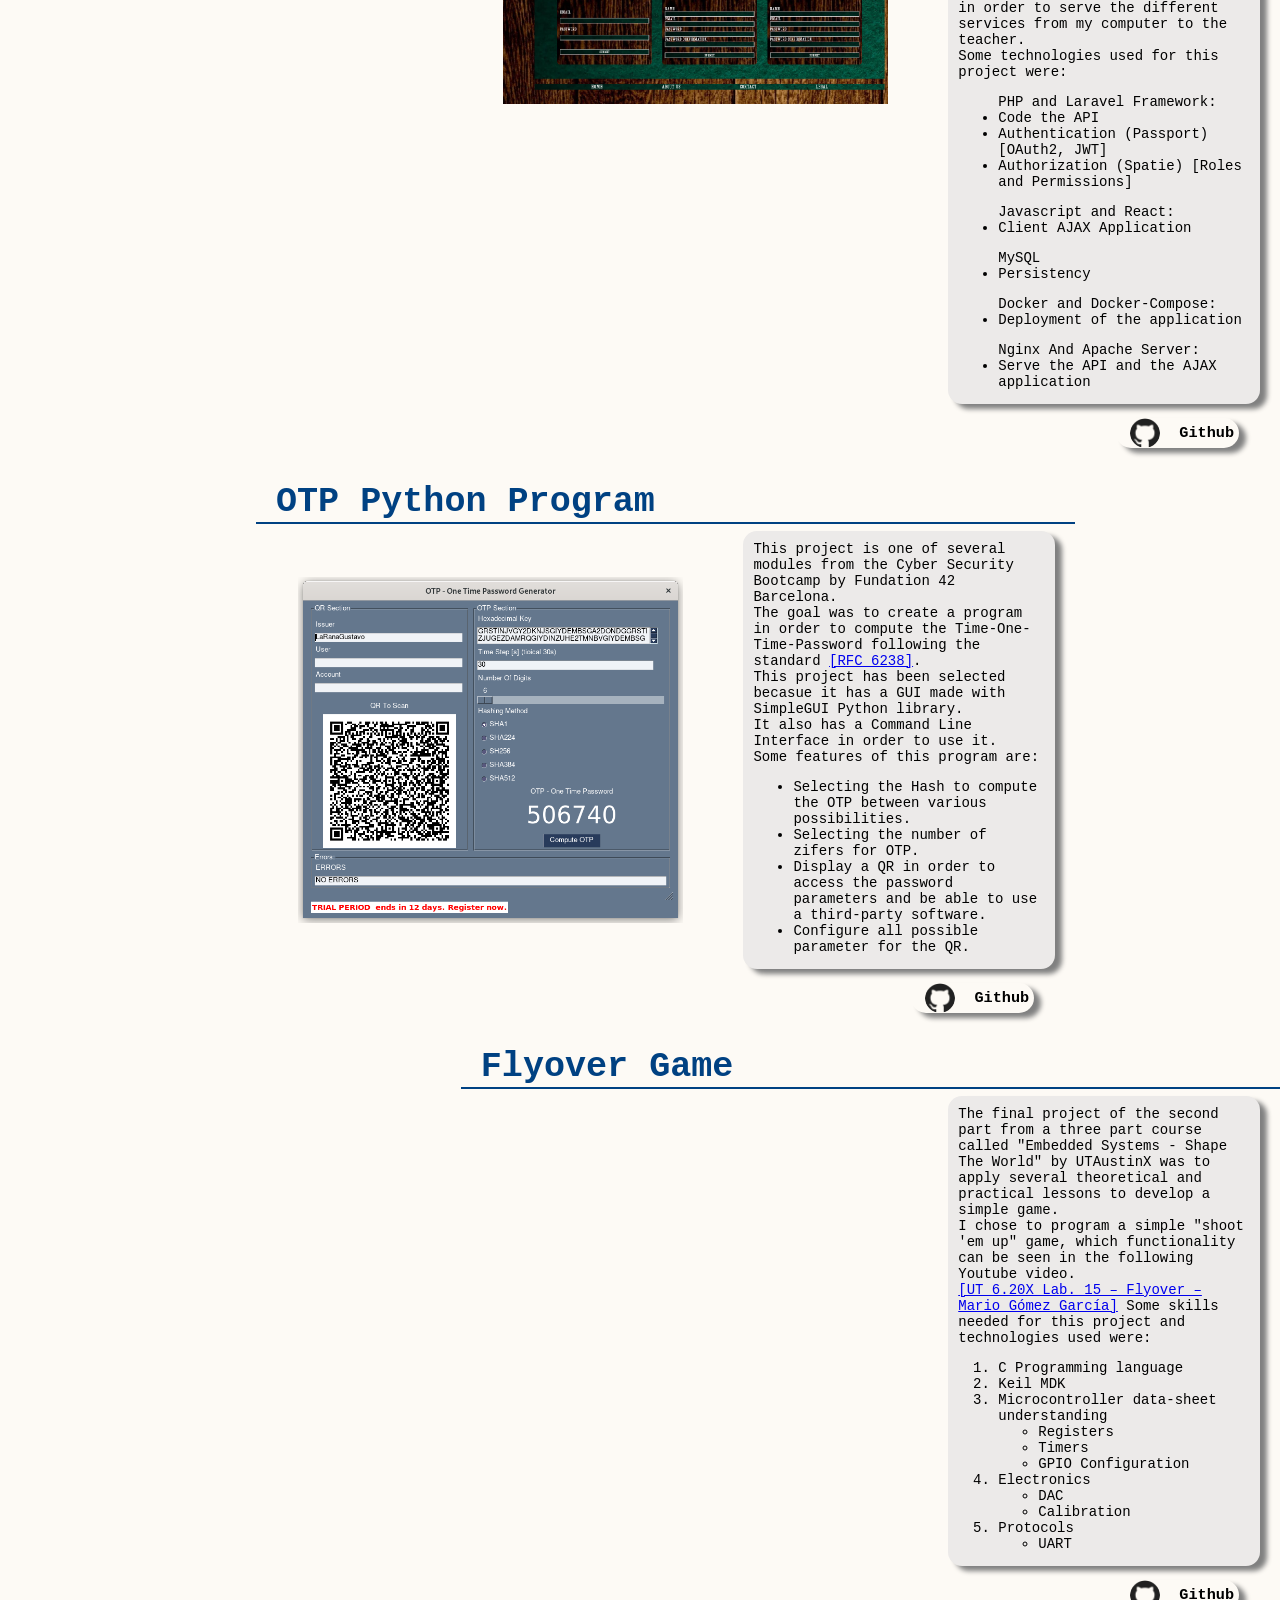
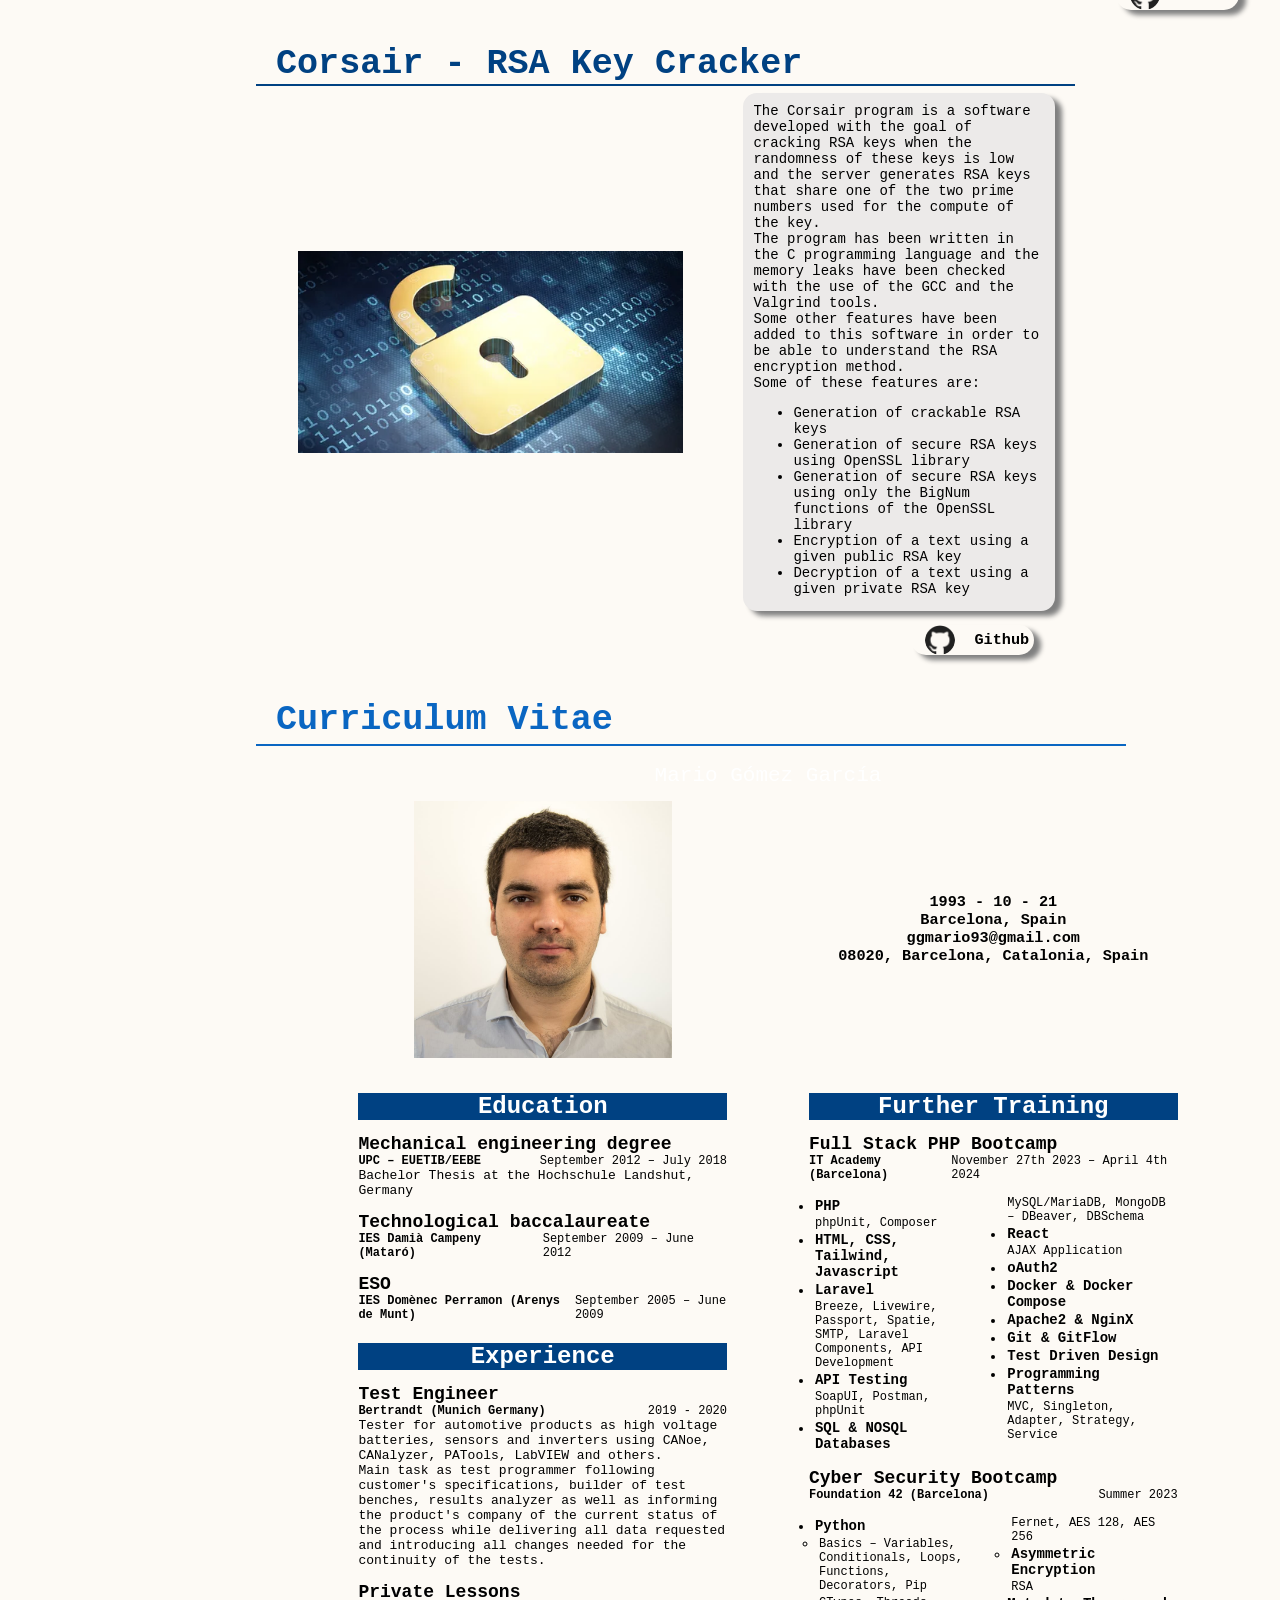
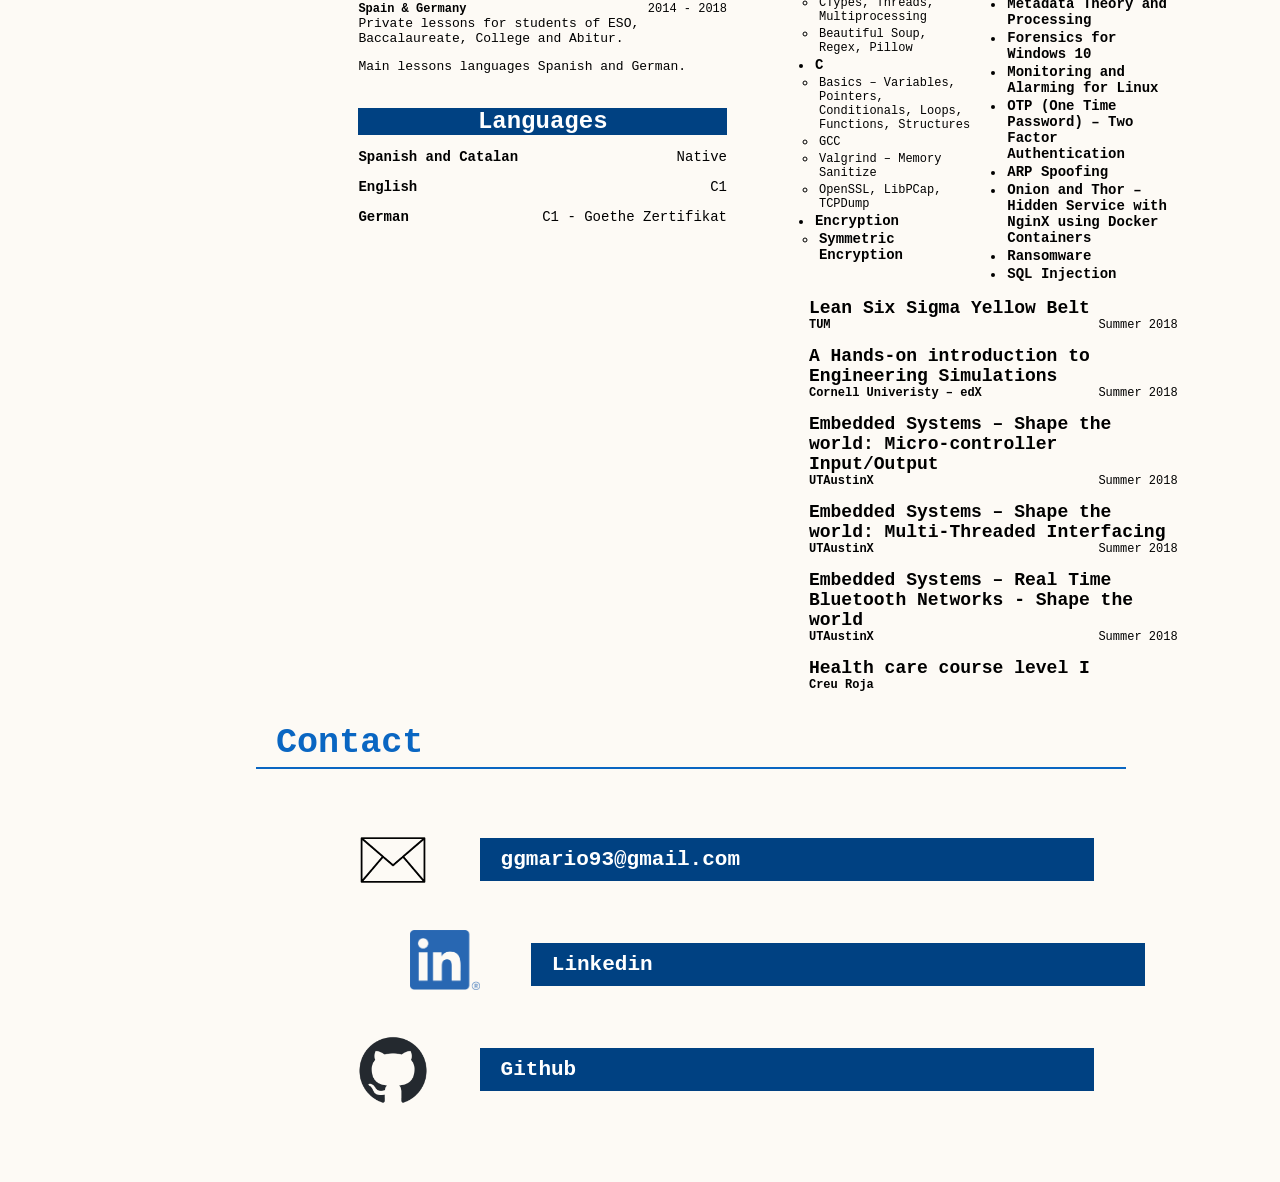
==== commit accade63: "Some Grammatical Errors" ====
--- a/index.html
+++ b/index.html
@@ -124,7 +124,7 @@
 						</i>
 						</div>
 						<h3>
-							Engineer with deep knowledge in programming
+							Engineer with deep Knowledge in Programming
 						</h3>
 					</div>
 					<div class="soft-skill-text reveal">
@@ -185,7 +185,7 @@
 					</div>
 					<div class="soft-skill-text reveal">
 						<div class="skill-text">
-							Able to set the different steps in order to achieve a composed goal. <p/>My multidisciplinary set of skills allow me  to understand other views and problems in order to find a common solution and accelerate the progress of shared objectives.
+							Able to set the different steps in order to achieve a composed goal. <p/>My multidisciplinary set of skills allows me  to understand other views and problems in order to find a common solution and accelerate the progress of shared objectives.
 						</div>
 						
 					</div>		
@@ -824,9 +824,9 @@
 							
 							
 							For the fourth sprint from the PHP Full Stack Web Development at IT Academy the student had to code a web application using the PHP Laravel framework containing at least 2 CRUDS (Create, Read, Update, Delete). <br>
-							The given topic for the application was to design and program a web (backend and frontend) in order to manage a football league. The two expecting CRUDs where in order to be able to manage the teams and the matches. <br>
-							As freedom was given to the student in order to chose another topic for the project I choose to create a web application in order to be able to manage several leagues from several sports. <br>
-							The several CRUDs programmed were:
+							The given topic for the application was to design and program a web (backend and frontend) with the purpose of managing a football league. The two expected CRUDs were to manage the teams and the matches. <br>
+							As freedom was given to the student in order to choose another topic for the project I chose to create a web application with the goal of managing several leagues from various sports. <br>
+							The CRUDs programmed were:
 							
 							<ol>
 								<li>
@@ -839,7 +839,7 @@
 									CRUD for Matches
 								</li>
 								<li>
-									CRUD for players
+									CRUD for Players
 								</li>					
 							</ol>
 							
@@ -938,7 +938,7 @@
 							For the fifth and last sprint of the PHP Full Stack Development Bootcamp the goal was to create a simple REST API using the Laravel framework in order to simulate a simple dices game, whose goal was to throw 2 dices, sum up the value of those, and give a victory to the user if the sum was equal to "7".<br>
 
 							The second and optional level of this sprint was to create an AJAX Application using Javascript that used the API and render to the client the different services.<br> 
-							I choose to use the React Library for this goal.<br>
+							I chose to use the React Library for this goal.<br>
 
 							For the third and last optional level the student had to deploy the application. <br>
 							It was possible to use a hosting server as Digital Ocean. Nonetheless I choose to use Docker in order to serve the different services from my computer to the teacher. <br>
@@ -971,7 +971,7 @@
 							</ul>
 							
 							<ul>
-							Docker and Docker-Compose
+							Docker and Docker-Compose:
 							<li>  
 								Deployment of the application
 							</li>
@@ -980,9 +980,9 @@
 							
 							
 							<ul>
-							Nginx And Apache Server
+							Nginx And Apache Server:
 							<li>  
-							Serve the API and the AJAX application.
+							Serve the API and the AJAX application
 							</li>
 							</ul>
 							</div>
@@ -1052,16 +1052,16 @@
 							
 							This project is one of several modules from the Cyber Security Bootcamp by Fundation 42 Barcelona.<br>
 
-							The goal was to create a program in order to compute the Time-One-Time-Password following the standard <a href="https://datatracker.ietf.org/doc/html/rfc6238"> [RFC 6238]</a> <br>
-
-							This project has been selected cause it has a GUI made with SimpleGUI Python library. <br>
+							The goal was to create a program in order to compute the Time-One-Time-Password following the standard <a href="https://datatracker.ietf.org/doc/html/rfc6238"> [RFC 6238]</a>. <br>
+
+							This project has been selected becasue it has a GUI made with SimpleGUI Python library. <br>
 							It also has a Command Line Interface in order to use it. <br>
 
 							Some features of this program are:
 							
 							<ul>
 								<li>
-									Selecting the Hash to compute the OTP between several possibilities.
+									Selecting the Hash to compute the OTP between various possibilities.
 								</li>
 								<li>
 									Selecting the number of zifers for OTP.
@@ -1142,7 +1142,7 @@
 							
 							The final project of the second part from a three part course called "Embedded Systems - Shape The World" by UTAustinX was to apply several theoretical and practical lessons to develop a simple game. <br>
 
-							I choose to program a simple "shoot 'em up" game, which functionality can be seen in the following Youtube video. <br>
+							I chose to program a simple "shoot 'em up" game, which functionality can be seen in the following Youtube video. <br>
 
 							<a href="https://www.youtube.com/watch?v=6O7Ld1Xx2HY" >[UT 6.20X Lab. 15 – Flyover – Mario Gómez García]</a>
 							
@@ -1266,19 +1266,19 @@
 	
 							<ul>
 								<li>
-									Generation of crackable RSA Keys
+									Generation of crackable RSA keys
 								</li>
 								<li>
-									Generation of secure RSA Keys using OpenSSL Library
+									Generation of secure RSA keys using OpenSSL library
 								</li>
 								<li>
-									Generation of secure RSA Keys using only the BigNum Functions of the OpenSSL Library
+									Generation of secure RSA keys using only the BigNum functions of the OpenSSL library
 								</li>
 								<li>
-									Encryption of a text using a given Public RSA Key
+									Encryption of a text using a given public RSA key
 								</li>					
 								<li>
-									Decryption of a text using a given Private RSA Key
+									Decryption of a text using a given private RSA key
 								</li>
 							</ul>
 			
@@ -1481,7 +1481,7 @@
 										<div class="ed-more-info-list">
 											Tester for automotive products as high voltage batteries, sensors and inverters using CANoe,
 											CANalyzer, PATools, LabVIEW and others.<br>
-											Main task as test programmer following customer's specifications, builder of tests benches, results
+											Main task as test programmer following customer's specifications, builder of test benches, results
 											analyzer as well as informing the product's company of the current status of the process while
 											delivering all data requested and introducing all changes needed for the continuity of the tests. <br>
 										</div>
@@ -1505,7 +1505,7 @@
 									<div class="ed-row">
 										<div class="ed-more-info-list">
 											Private lessons for students of ESO, Baccalaureate, College and Abitur. <p/>
-											Main lessons language Spanish and German.
+											Main lessons languages Spanish and German.
 										</div>
 									</div>
 								</div>
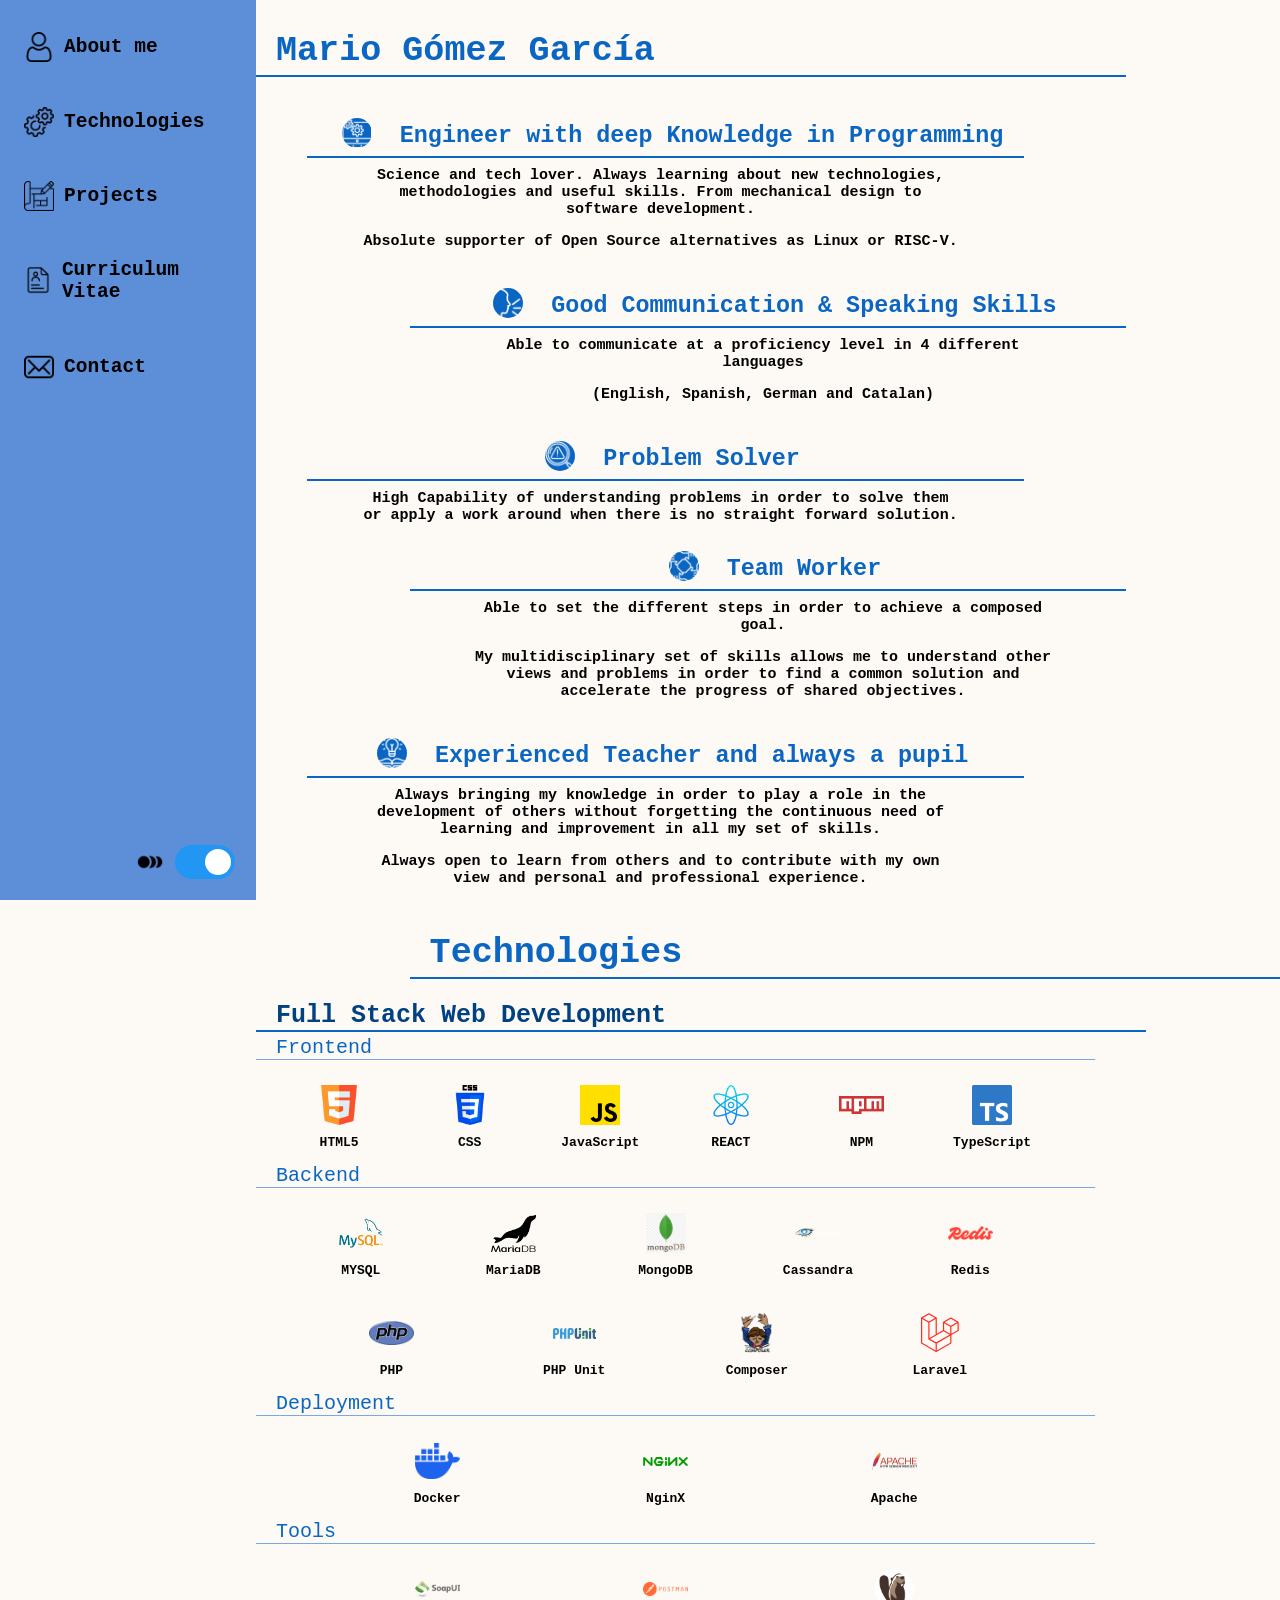
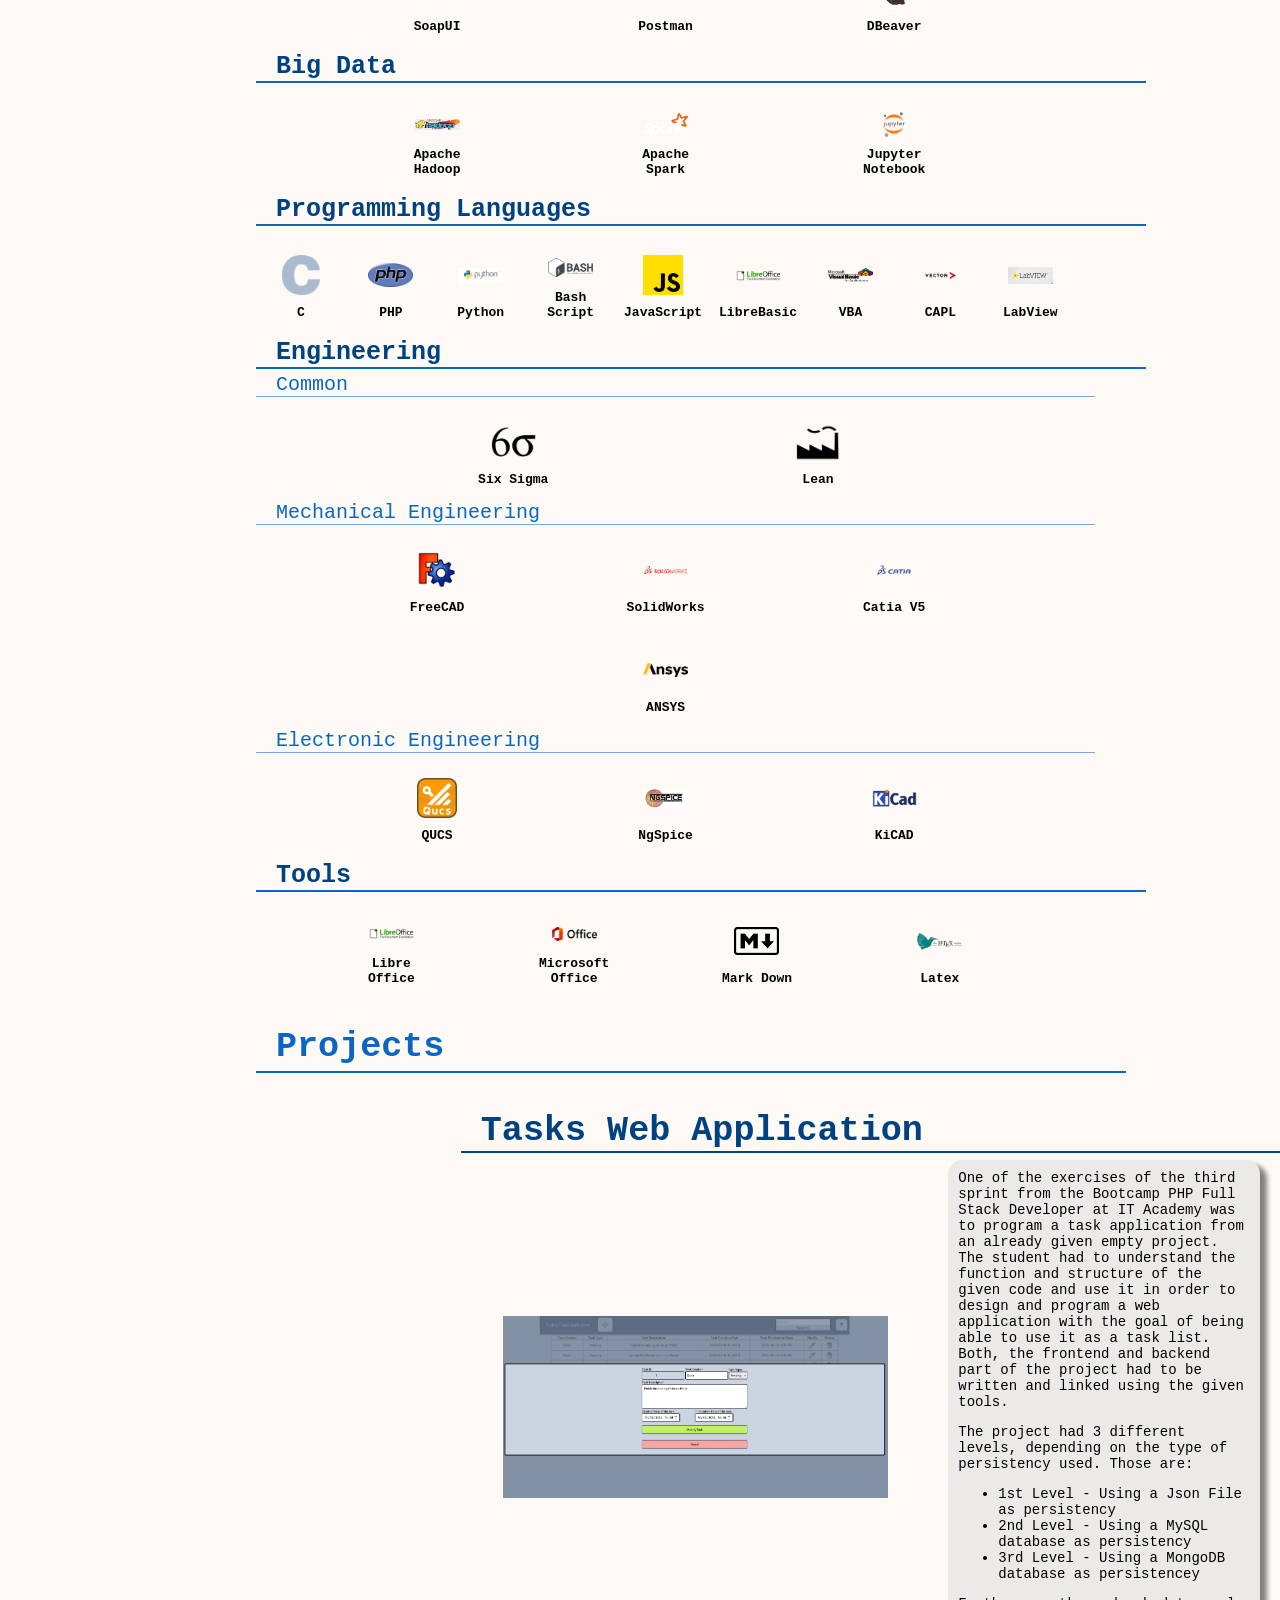
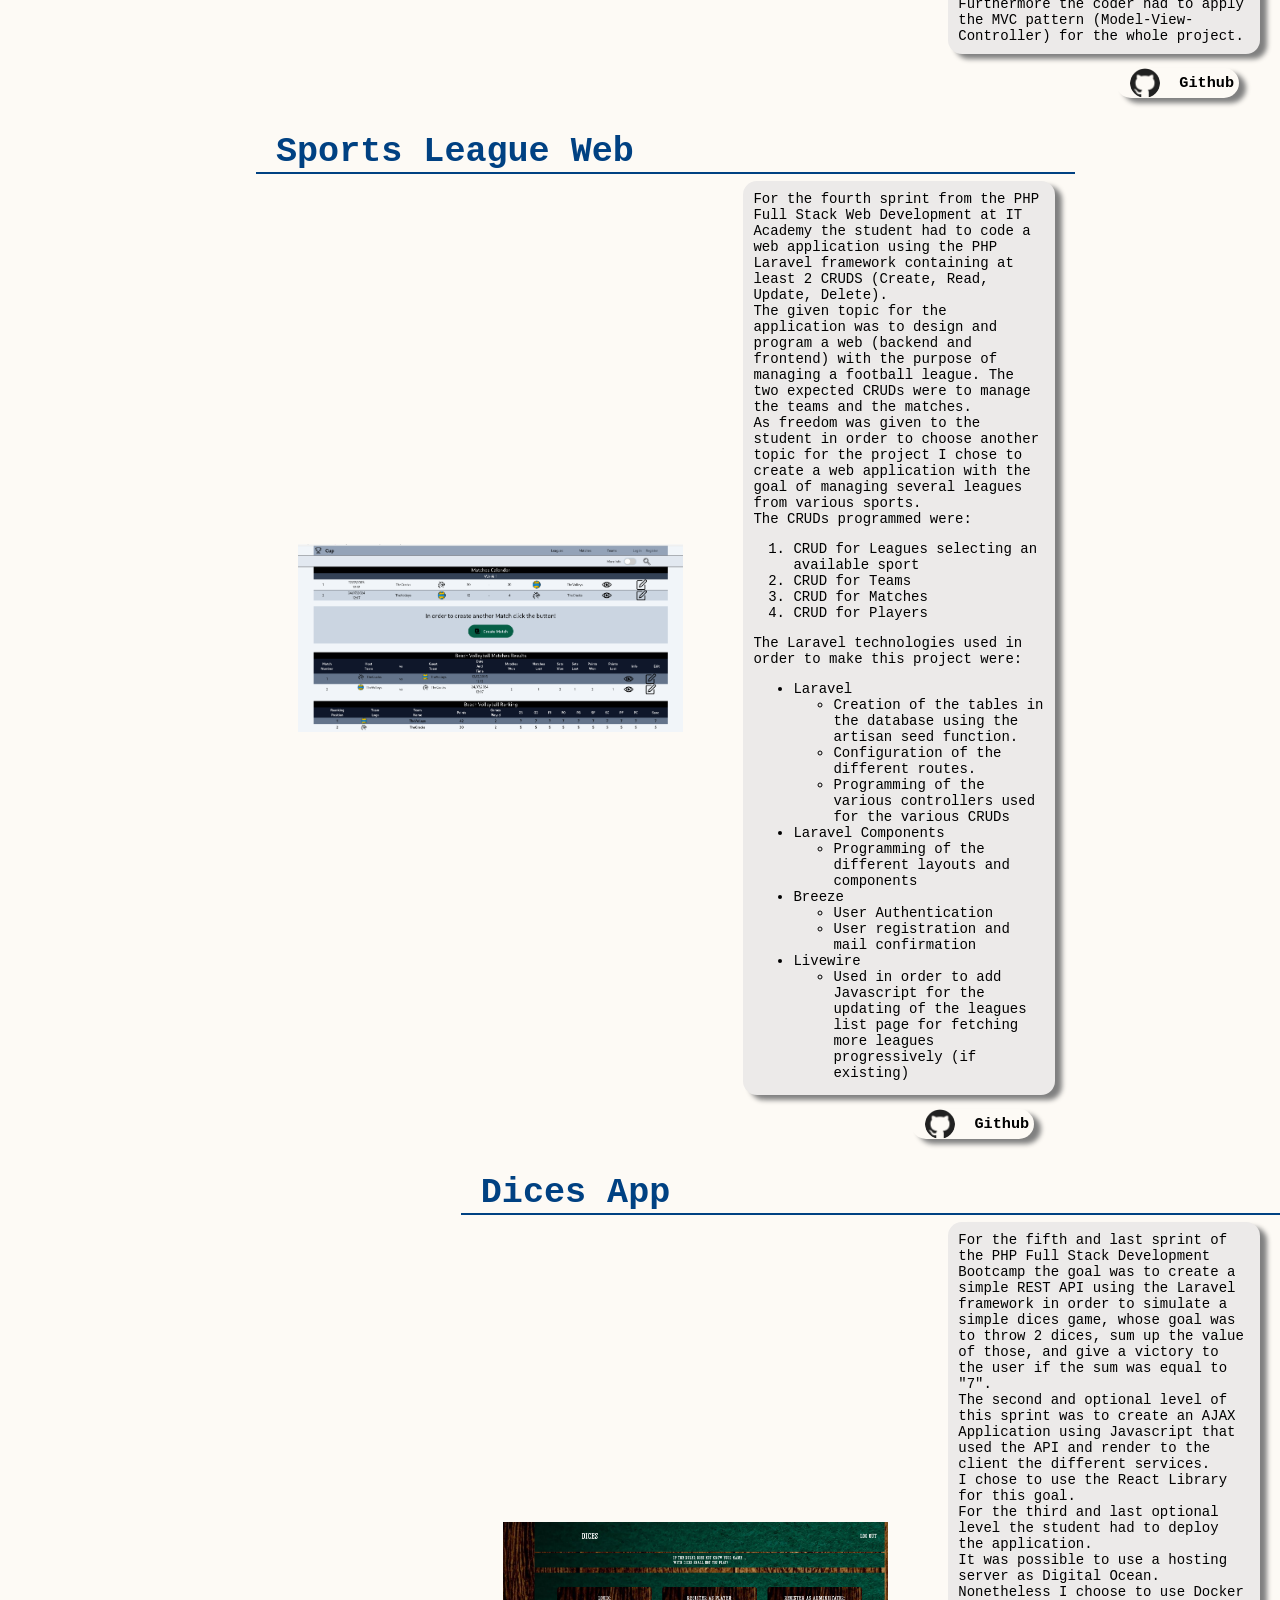
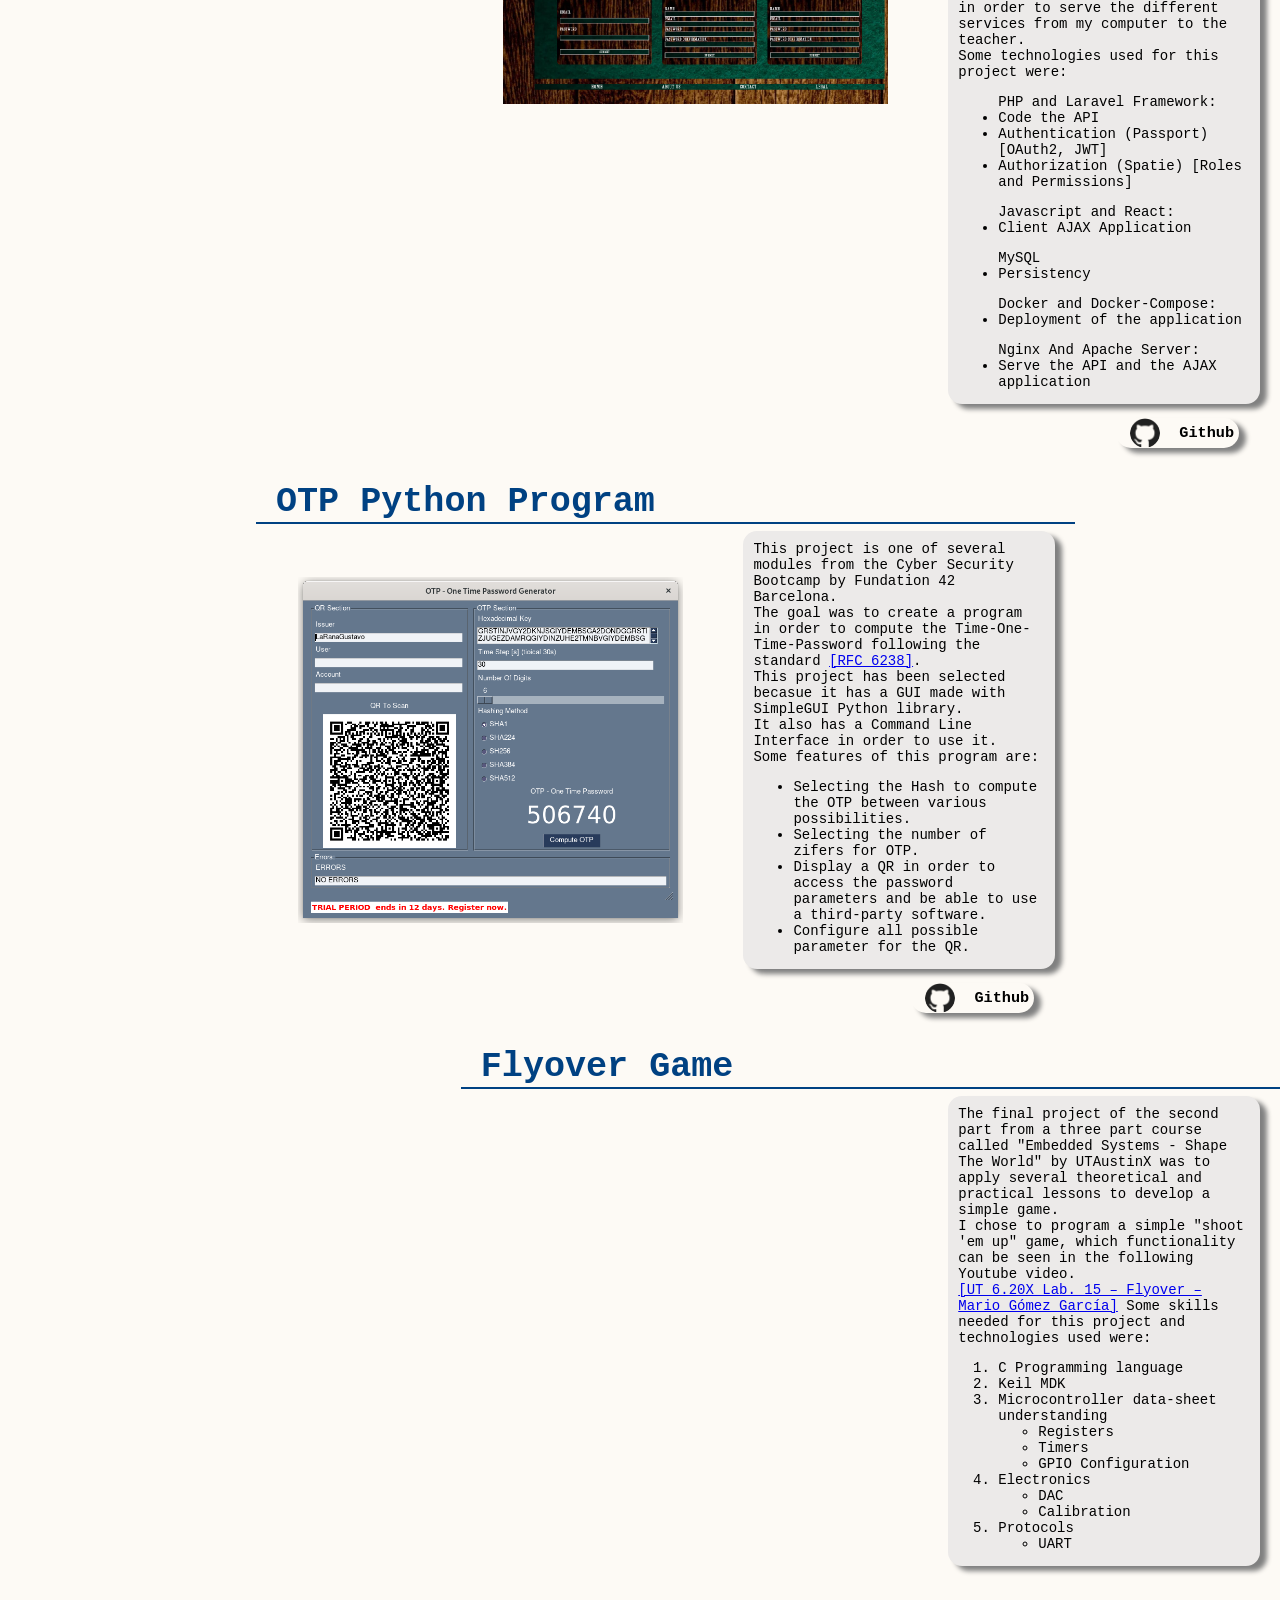
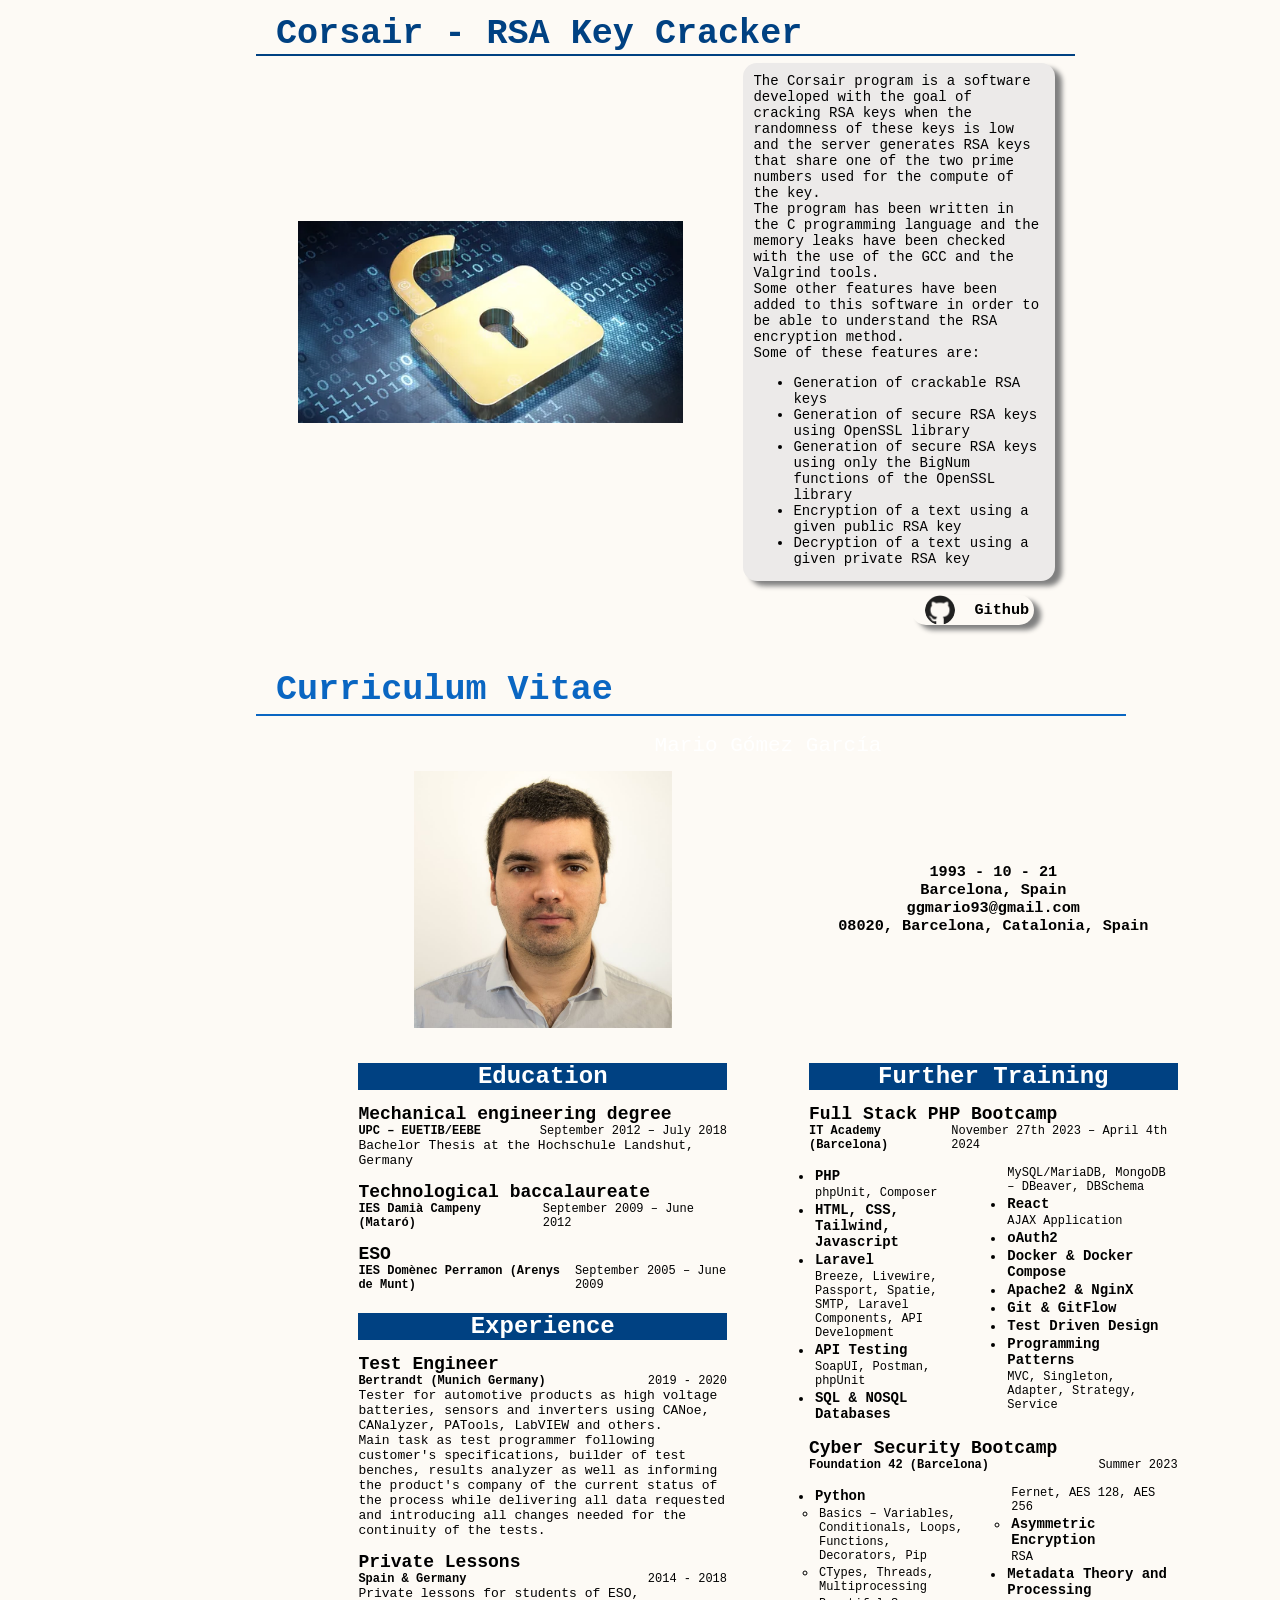
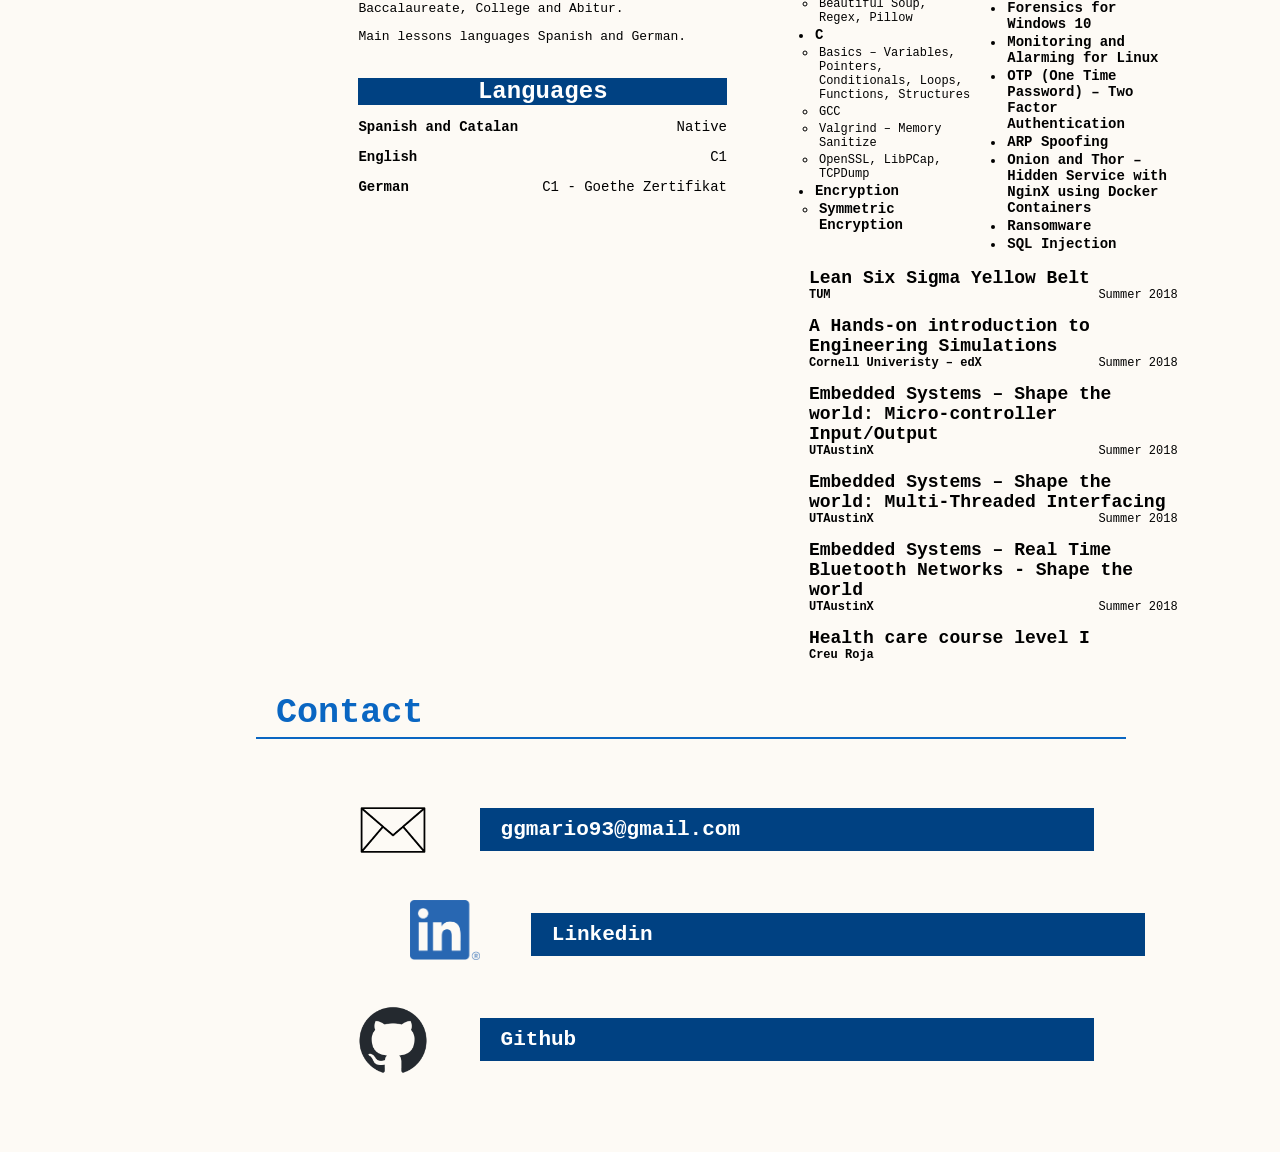
==== commit ebd5a7cc: "links added github" ====
--- a/index.html
+++ b/index.html
@@ -765,7 +765,7 @@
 					</div>
 					
 					<div class="project-links reveal">
-						<div class="project-link"  href="#">
+						<a class="project-link"  href="#">
 							<div class="project-link-icon">
 								<i	class="project-link-i demo-i">
 								</i>
@@ -775,19 +775,19 @@
 									Demo
 								</h3>
 							</div>	
-						</div>
-						<div class="project-link"  href="#">
+						</a>
+						<a class="project-link" href="https://github.com/OneProgrammerMore/TasksApp_PHPFullStackITA">
 							<div class="project-link-icon">
 								<i	class="project-link-i github-link-i">
 								</i>
 							</div>
-							<div class="project-link-text">
+							<div class="project-link-text" >
 								<h3>
 									Github
 								</h3>
 							</div>	
-						</div>
-						<div class="project-link"  href="#">
+						</a>
+						<a class="project-link"  href="#">
 							<div class="project-link-icon">
 								<i	class="project-link-i gitlab-link-i">
 								</i>
@@ -797,7 +797,7 @@
 									Gitlab
 								</h3>
 							</div>	
-						</div>
+						</a>
 						
 						
 					</div>	
@@ -880,7 +880,7 @@
 
 					</div>
 					<div class="project-links reveal">
-						<div class="project-link"  href="#">
+						<a class="project-link"  href="#">
 							<div class="project-link-icon">
 								<i	class="project-link-i demo-i">
 								</i>
@@ -890,19 +890,19 @@
 									Demo
 								</h3>
 							</div>	
-						</div>
-						<div class="project-link"  href="#">
+						</a>
+						<a class="project-link"  href="https://github.com/OneProgrammerMore/SportsLeagues_Sprint4_PHPFullStackITA">
 							<div class="project-link-icon">
 								<i	class="project-link-i github-link-i">
 								</i>
 							</div>
-							<div class="project-link-text">
+							<div class="project-link-text" >
 								<h3>
 									Github
 								</h3>
 							</div>	
-						</div>
-						<div class="project-link"  href="#">
+						</a>
+						<a class="project-link"  href="#">
 							<div class="project-link-icon">
 								<i	class="project-link-i gitlab-link-i">
 								</i>
@@ -912,7 +912,7 @@
 									Gitlab
 								</h3>
 							</div>	
-						</div>
+						</a>
 					</div>	
 					
 				</div>
@@ -992,7 +992,7 @@
 
 					</div>
 					<div class="project-links reveal">
-						<div class="project-link"  href="#">
+						<a class="project-link"  href="#">
 							<div class="project-link-icon">
 								<i	class="project-link-i demo-i">
 								</i>
@@ -1002,19 +1002,19 @@
 									Demo
 								</h3>
 							</div>	
-						</div>
-						<div class="project-link"  href="#">
+						</a>
+						<a class="project-link"  href="https://github.com/OneProgrammerMore/Dices_Sprint5_PHPFullStackITA">
 							<div class="project-link-icon">
 								<i	class="project-link-i github-link-i">
 								</i>
 							</div>
-							<div class="project-link-text">
+							<div class="project-link-text"  >
 								<h3>
 									Github
 								</h3>
 							</div>	
-						</div>
-						<div class="project-link"  href="#">
+						</a>
+						<a class="project-link"  href="#">
 							<div class="project-link-icon">
 								<i	class="project-link-i gitlab-link-i">
 								</i>
@@ -1024,7 +1024,7 @@
 									Gitlab
 								</h3>
 							</div>	
-						</div>
+						</a>
 					</div>	
 					
 				</div>
@@ -1079,7 +1079,7 @@
 
 					</div>
 					<div class="project-links reveal">
-						<div class="project-link"  href="#">
+						<a class="project-link"  href="#">
 							<div class="project-link-icon">
 								<i	class="project-link-i demo-i">
 								</i>
@@ -1089,8 +1089,8 @@
 									Demo
 								</h3>
 							</div>	
-						</div>
-						<div class="project-link"  href="#">
+						</a>
+						<a class="project-link"   href="https://github.com/OneProgrammerMore/FT_OTP_CyberSecurity42">
 							<div class="project-link-icon">
 								<i	class="project-link-i github-link-i">
 								</i>
@@ -1100,8 +1100,8 @@
 									Github
 								</h3>
 							</div>	
-						</div>
-						<div class="project-link"  href="#">
+						</a>
+						<a class="project-link"  href="#">
 							<div class="project-link-icon">
 								<i	class="project-link-i gitlab-link-i">
 								</i>
@@ -1111,7 +1111,7 @@
 									Gitlab
 								</h3>
 							</div>	
-						</div>
+						</a>
 					</div>	
 					
 				</div>
@@ -1202,7 +1202,7 @@
 
 					</div>
 					<div class="project-links reveal">
-						<div class="project-link"  href="#">
+						<a class="project-link"  href="#">
 							<div class="project-link-icon">
 								<i	class="project-link-i demo-i">
 								</i>
@@ -1212,19 +1212,19 @@
 									Demo
 								</h3>
 							</div>	
-						</div>
-						<div class="project-link"  href="#">
+						</a>
+						<a class="project-link hidden-class"  href="#">
 							<div class="project-link-icon">
 								<i	class="project-link-i github-link-i">
 								</i>
 							</div>
-							<div class="project-link-text">
+							<div class="project-link-text hidden">
 								<h3>
 									Github
 								</h3>
 							</div>	
-						</div>
-						<div class="project-link"  href="#">
+						</a>
+						<a class="project-link"  href="#">
 							<div class="project-link-icon">
 								<i	class="project-link-i gitlab-link-i">
 								</i>
@@ -1234,7 +1234,7 @@
 									Gitlab
 								</h3>
 							</div>	
-						</div>
+						</a>
 					</div>	
 					
 				</div>
@@ -1287,7 +1287,7 @@
 
 					</div>
 					<div class="project-links reveal">
-						<div class="project-link demo-link"  href="#">
+						<a class="project-link demo-link"  href="#">
 							<div class="project-link-icon">
 								<i	class="project-link-i demo-i">
 								</i>
@@ -1297,19 +1297,19 @@
 									Demo
 								</h3>
 							</div>	
-						</div>
-						<div class="project-link"  href="#">
+						</a>
+						<a class="project-link"  href="https://github.com/OneProgrammerMore/Corsair_CyberSecurity42">
 							<div class="project-link-icon">
 								<i	class="project-link-i github-link-i">
 								</i>
 							</div>
-							<div class="project-link-text">
+							<div class="project-link-text" >
 								<h3>
 									Github
 								</h3>
 							</div>	
-						</div>
-						<div class="project-link gitlab-link"  href="#">
+						</a>
+						<a class="project-link gitlab-link"  href="#">
 							<div class="project-link-icon">
 								<i	class="project-link-i gitlab-link-i">
 								</i>
@@ -1319,7 +1319,7 @@
 									Gitlab
 								</h3>
 							</div>	
-						</div>
+						</a>
 					</div>	
 					
 				</div>
@@ -1961,7 +1961,7 @@
 					<i  class="contact-method-i github-i reveal">
 					</i>
 					<div class="contact-method-info reveal">
-						<a href="#">Github</a>
+						<a href="https://github.com/OneProgrammerMore">Github</a>
 					</div>
 				</div>
 				
--- a/stylesheet.css
+++ b/stylesheet.css
@@ -2099,6 +2099,15 @@
 	display: none;
 }
 
-.switch-night-mode, .project-links > div:nth-of-type(odd), .hide-my{
+.project-link {
+	text-decoration: none;
+	color: black;
+}
+
+.switch-night-mode, .project-links > a:nth-of-type(odd), .hide-my{
 	display: none !important;
 }
+
+.hidden-class{
+	display: none !important;
+}
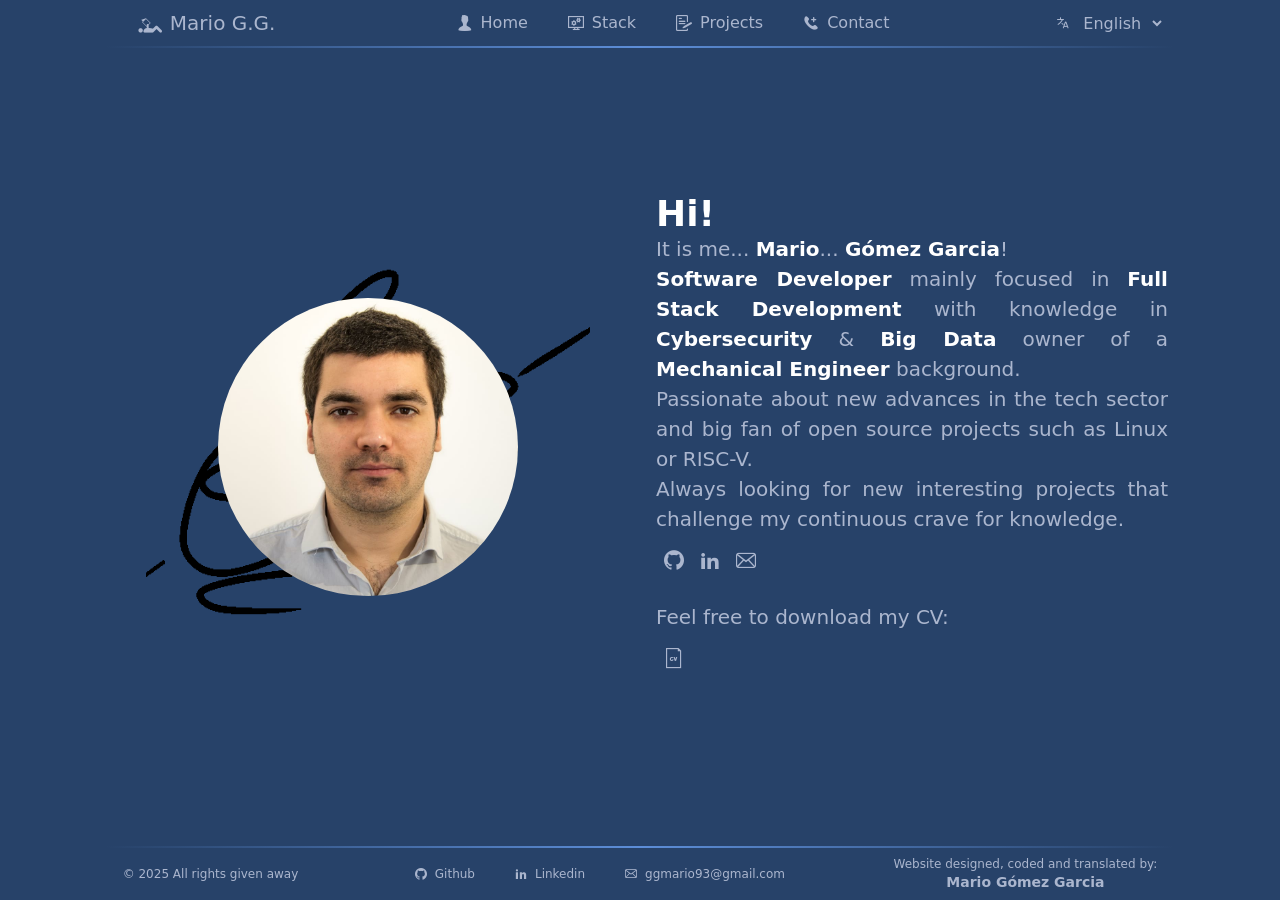
==== commit 7bd89b84: "commiting to work" ====
--- a/index.html
+++ b/index.html
@@ -1,1986 +1 @@
-<!DOCTYPE html>
-<html lang="en">
-
-<head>
-  <meta charset="utf-8">
-  <meta name="viewport" content="width=device-width, initial-scale=1">
-  <title>HTML5 Boilerplate</title>
-  <link rel="stylesheet" href="stylesheet.css">
-   <script src="./animations.js"></script> 
-</head>
-
-<body>
-	<nav>
-		<div id="web-logo">
-		</div>
-		<div id="nav-menu">
-		
-			<div id="nav-section">
-				
-				<a class="nav-item" href="#about" onclick="closeNav()">
-					
-					<i class="nav-item-icon about-i">		
-					</i>
-					<h2 class="nav-item-text">
-						About me
-					</h2>
-				</a>
-				<a class="nav-item" href="#technologies" onclick="closeNav()">
-					
-					<i class="nav-item-icon technologies-i">
-						
-					</i>
-					<h2 class="nav-item-text">
-						Technologies
-					</h2>
-				</a>
-				<a class="nav-item" href="#projects" onclick="closeNav()">
-					
-					<i class="nav-item-icon projects-i">
-						
-					</i>
-					<h2 class="nav-item-text">
-						Projects
-					</h2>
-				</a>
-				<a class="nav-item" href="#cv" onclick="closeNav()">
-					
-					<i class="nav-item-icon cv-i" >
-						
-					</i>
-					<h2 class="nav-item-text">
-						Curriculum Vitae
-					</h2>
-				</a>
-				<a class="nav-item" href="#contact" onclick="closeNav()">
-					
-					<i class="nav-item-icon contact-i" >
-						
-					</i>
-					<h2 class="nav-item-text">
-						Contact
-					</h2>
-				</a>
-				
-			</div>
-			<div class="web-config-switches">
-				
-				<div class="web-switch">
-					
-					<div class="switch-label">
-						<i class="nav-item-icon animation-i" >
-						
-					</i>
-					</div>
-					<!-- Rounded switch -->
-					<label class="switch">
-					  <input id="animation-checkbox" type="checkbox" checked>
-					  <span class="slider round"></span>
-					</label>
-				</div>
-				
-				<div class="web-switch switch-night-mode">
-					
-					<div class="switch-label">
-						<i class="nav-item-icon black-i" >
-						
-					</i>
-					</div>
-					<!-- Rounded switch -->
-					<label class="switch">
-					  <input id="night-checkbox" type="checkbox" >
-					  <span class="slider round"></span>
-					</label>
-				</div>
-				
-				
-			</div>
-		
-		
-		
-		</div>
-		
-	
-	</nav>
-	<div id="menu-icon">
-		<a href="javascript:void(0)" class="nav-menu-icon menu-i" onclick="openNav()">		
-		</a>
-		<a href="javascript:void(0)" class="nav-side close-i nav-menu-icon" onClick="closeNav()"></a>
-	</div>
-	<main>
-		<div class="section" id="about">
-			<div class="section-header reveal">
-				<h3>
-					Mario Gómez García
-				</h3>
-			</div>
-			<div class="section-content skills-section">
-				
-				<div class="soft-skill-section">
-					<div class="soft-skill-header reveal">
-						<div class="soft-skill-image">
-						<i class="skill-item-icon engineer-i">
-						
-						</i>
-						</div>
-						<h3>
-							Engineer with deep Knowledge in Programming
-						</h3>
-					</div>
-					<div class="soft-skill-text reveal">
-						<div class="skill-text">
-							Science and tech lover. Always learning about new technologies, methodologies and useful skills. From mechanical design to software development. <p/> Absolute supporter of Open Source alternatives as Linux or RISC-V.
-						</div>
-						
-					</div>		
-				</div>
-				
-				<div class="soft-skill-section">
-					<div class="soft-skill-header reveal">
-						<div class="soft-skill-image">
-						<i class="skill-item-icon speak-i">
-						</i>
-						</div>
-						<h3>
-							Good Communication & Speaking Skills
-						</h3>
-					</div>
-					<div class="soft-skill-text reveal">
-						<div class="skill-text">
-							Able to communicate at a proficiency level in 4 different languages <p/> (English, Spanish, German and Catalan)
-						</div>
-						
-					</div>		
-				</div>
-				
-				<div class="soft-skill-section">
-					<div class="soft-skill-header reveal">
-						<div class="soft-skill-image">
-							<i class="skill-item-icon problem-i">
-							</i>
-						</div>
-							
-						<h3>
-							Problem Solver
-						</h3>
-					</div>
-					<div class="soft-skill-text reveal">
-						<div class="skill-text">
-							High Capability of understanding problems in order to solve them or apply a work around when there is no straight forward solution.
-						</div>
-						
-					</div>		
-				</div>
-				
-				<div class="soft-skill-section">
-					<div class="soft-skill-header reveal">
-						<div class="soft-skill-image">
-						<i class="skill-item-icon team-i">
-						
-						</i>
-						</div>
-						<h3>
-							Team Worker
-						</h3>
-					</div>
-					<div class="soft-skill-text reveal">
-						<div class="skill-text">
-							Able to set the different steps in order to achieve a composed goal. <p/>My multidisciplinary set of skills allows me  to understand other views and problems in order to find a common solution and accelerate the progress of shared objectives.
-						</div>
-						
-					</div>		
-				</div>
-				
-				<div class="soft-skill-section">
-					<div class="soft-skill-header reveal">
-						<div class="soft-skill-image">
-						<i class="skill-item-icon learn-i">
-						
-						</i>
-						</div>
-						<h3>
-							Experienced Teacher and always a pupil
-						</h3>
-					</div>
-					<div class="soft-skill-text reveal">
-						<div class="skill-text">
-							Always bringing my knowledge in order to play a role in the development of others without forgetting the continuous need of learning and improvement in all my set of skills. <p/> Always open to learn from others and to contribute with my own view and personal and professional experience.
-						</div>
-						
-					</div>		
-				</div>
-
-			</div>
-		</div>
-		
-		
-		
-		
-		<div class="section" id="technologies">
-			<div class="section-header reveal">
-				<h3>
-					Technologies
-				</h3>
-			</div>
-			<div id="technologies-list">
-			
-			
-			<div class="section-content">
-				<div class="subsection">
-					<div class="subsection-header reveal">
-						Full Stack Web Development  					
-					</div>
-					
-					<div class="subsection-content">
-						<div class="subsection-header reveal">
-							Frontend
-						</div>
-						<div class="techs-row reveal">
-							<div class="tech-div" href="#">
-								<div class="tech-logo html5-i">
-								</div>
-								<div class="tech-name">
-									HTML5
-								</div>
-							</div>
-							<div class="tech-div" href="#">
-								<div class="tech-logo css-i">
-								</div>
-								<div class="tech-name">
-									CSS
-								</div>
-							</div>
-							<div class="tech-div" href="#">
-								<div class="tech-logo javascript-i">
-								</div>
-								<div class="tech-name">
-									JavaScript
-								</div>
-							</div>
-							<div class="tech-div" href="#">
-								<div class="tech-logo react-i">
-								</div>
-								<div class="tech-name">
-									REACT
-								</div>
-							</div>
-							<div class="tech-div" href="#">
-								<div class="tech-logo npm-i">
-								</div>
-								<div class="tech-name">
-									NPM
-								</div>
-							</div>
-							<div class="tech-div" href="#">
-								<div class="tech-logo typescript-i">
-								</div>
-								<div class="tech-name">
-									TypeScript
-								</div>
-							</div>
-						</div>
-						
-					</div>
-					<!-- END FRONTEND-->
-					
-					
-					<div class="subsection-content">
-						<div class="subsection-header reveal">
-							Backend
-						</div>
-						<!--  DATABASES  -->
-						<div class="techs-row reveal">
-							<div class="tech-div" href="#">
-								<div class="tech-logo mysql-i">
-								</div>
-								<div class="tech-name">
-									MYSQL
-								</div>
-							</div>
-							<div class="tech-div" href="#">
-								<div class="tech-logo mariadb-i">
-								</div>
-								<div class="tech-name">
-									MariaDB
-								</div>
-							</div>
-							<div class="tech-div" href="#">
-								<div class="tech-logo mongodb-i">
-								</div>
-								<div class="tech-name">
-									MongoDB
-								</div>
-							</div>
-							<div class="tech-div" href="#">
-								<div class="tech-logo cassandra-i">
-								</div>
-								<div class="tech-name">
-									Cassandra
-								</div>
-							</div>
-							<div class="tech-div" href="#">
-								<div class="tech-logo redis-i">
-								</div>
-								<div class="tech-name">
-									Redis
-								</div>
-							</div>
-						</div>
-						<!--  PHP -->
-						<div class="techs-row reveal">
-							<div class="tech-div" href="#">
-								<div class="tech-logo php-i">
-								</div>
-								<div class="tech-name">
-									PHP
-								</div>
-							</div>
-							<div class="tech-div" href="#">
-								<div class="tech-logo phpunit-i">
-								</div>
-								<div class="tech-name">
-									PHP Unit
-								</div>
-							</div>
-							<div class="tech-div" href="#">
-								<div class="tech-logo composer-i">
-								</div>
-								<div class="tech-name">
-									Composer
-								</div>
-							</div>
-							<div class="tech-div" href="#">
-								<div class="tech-logo laravel-i">
-								</div>
-								<div class="tech-name">
-									Laravel
-								</div>
-							</div>
-						</div>
-						
-					</div>
-					<!-- END BACKEND-->
-					
-					<div class="subsection-content">
-						<div class="subsection-header reveal">
-							Deployment
-						</div>
-						<!--  Tools  -->
-						<div class="techs-row reveal">
-							<div class="tech-div" href="#">
-								<div class="tech-logo docker-i">
-								</div>
-								<div class="tech-name">
-									Docker
-								</div>
-							</div>
-							<div class="tech-div" href="#">
-								<div class="tech-logo nginx-i">
-								</div>
-								<div class="tech-name">
-									NginX
-								</div>
-							</div>
-							<div class="tech-div" href="#">
-								<div class="tech-logo apache-i">
-								</div>
-								<div class="tech-name">
-									Apache
-								</div>
-							</div>
-						</div>
-					</div>
-					<!-- END DEPLOYMENT -->
-					
-					
-					<div class="subsection-content">
-						<div class="subsection-header reveal">
-							Tools
-						</div>
-						<!--  Tools  -->
-						<div class="techs-row reveal">
-							<div class="tech-div" href="#">
-								<div class="tech-logo soapui-i">
-								</div>
-								<div class="tech-name">
-									SoapUI
-								</div>
-							</div>
-							<div class="tech-div" href="#">
-								<div class="tech-logo postman-i">
-								</div>
-								<div class="tech-name">
-									Postman
-								</div>
-							</div>
-							<div class="tech-div" href="#">
-								<div class="tech-logo dbeaver-i">
-								</div>
-								<div class="tech-name">
-									DBeaver
-								</div>
-							</div>
-						</div>
-					</div>
-					<!-- END TOOLS WEB DEVELOPMENT-->
-					
-				</div>
-				
-				
-			</div>
-			<!-- END WEB DEVELOPMENT -->
-			
-			<!-- START BIG DATA -->
-			<div class="section-content">
-				<div class="subsection">
-					<div class="subsection-header reveal">
-						Big Data 					
-					</div>
-					
-					<div class="subsection-content">
-						<div class="techs-row reveal">
-							<div class="tech-div" href="#">
-								<div class="tech-logo apachehadoop-i">
-								</div>
-								<div class="tech-name">
-									Apache Hadoop
-								</div>
-							</div>
-							<div class="tech-div" href="#">
-								<div class="tech-logo apachespark-i">
-								</div>
-								<div class="tech-name">
-									Apache Spark
-								</div>
-							</div>
-							<div class="tech-div" href="#">
-								<div class="tech-logo jupyternotebook-i">
-								</div>
-								<div class="tech-name">
-									Jupyter Notebook
-								</div>
-							</div>
-						</div>
-						
-					</div>
-				</div>
-			</div>
-			<!-- END BIG DATA -->
-			
-			
-			<!-- START BIG DATA -->
-			<div class="section-content">
-				<div class="subsection">
-					<div class="subsection-header reveal">
-						Programming Languages 					
-					</div>
-					
-					<div class="subsection-content">
-						<div class="techs-row reveal">
-							<div class="tech-div" href="#">
-								<div class="tech-logo c-i">
-								</div>
-								<div class="tech-name">
-									C
-								</div>
-							</div>
-							<div class="tech-div" href="#">
-								<div class="tech-logo php-i">
-								</div>
-								<div class="tech-name">
-									PHP
-								</div>
-							</div>
-							<div class="tech-div" href="#">
-								<div class="tech-logo python-i">
-								</div>
-								<div class="tech-name">
-									Python
-								</div>
-							</div>
-							<div class="tech-div" href="#">
-								<div class="tech-logo bash-i">
-								</div>
-								<div class="tech-name">
-									Bash Script
-								</div>
-							</div>
-							<div class="tech-div" href="#">
-								<div class="tech-logo javascript-i">
-								</div>
-								<div class="tech-name">
-									JavaScript
-								</div>
-							</div>
-							<div class="tech-div" href="#">
-								<div class="tech-logo librebasic-i">
-								</div>
-								<div class="tech-name">
-									LibreBasic
-								</div>
-							</div>
-							<div class="tech-div" href="#">
-								<div class="tech-logo vba-i">
-								</div>
-								<div class="tech-name">
-									VBA
-								</div>
-							</div>
-							<div class="tech-div" href="#">
-								<div class="tech-logo capl-i">
-								</div>
-								<div class="tech-name">
-									CAPL
-								</div>
-							</div><div class="tech-div" href="#">
-								<div class="tech-logo labview-i">
-								</div>
-								<div class="tech-name">
-									LabView
-								</div>
-							</div>
-						</div>
-						
-					</div>
-				</div>
-			</div>
-			<!-- END BIG DATA -->
-			
-			
-			<!-- START Enginering -->
-			<div class="section-content">
-				<div class="subsection">
-					<div class="subsection-header reveal">
-						Engineering				
-					</div>
-					
-					<div class="subsection-content">
-						<div class="subsection-header reveal">
-							Common
-						</div>
-						<div class="techs-row reveal">
-							<div class="tech-div" href="#">
-								<div class="tech-logo sixsigma-i">
-								</div>
-								<div class="tech-name">
-									Six Sigma
-								</div>
-							</div>
-							<div class="tech-div" href="#">
-								<div class="tech-logo lean-i">
-								</div>
-								<div class="tech-name">
-									Lean
-								</div>
-							</div>
-						</div>
-						
-					</div>
-					
-					<!-- Mechanical Engineering -->
-					<div class="subsection-content">
-						<div class="subsection-header reveal">
-							Mechanical Engineering
-						</div>
-						<div class="techs-row reveal">
-							<div class="tech-div" href="#">
-								<div class="tech-logo freecad-i">
-								</div>
-								<div class="tech-name">
-									FreeCAD
-								</div>
-							</div>
-							<div class="tech-div" href="#">
-								<div class="tech-logo solidworks-i">
-								</div>
-								<div class="tech-name">
-									SolidWorks
-								</div>
-							</div>
-							<div class="tech-div" href="#">
-								<div class="tech-logo catia-i">
-								</div>
-								<div class="tech-name">
-									Catia V5
-								</div>
-							</div>
-							
-						</div>
-						
-						<div class="techs-row reveal">
-							<div class="tech-div" href="#">
-								<div class="tech-logo ansys-i">
-								</div>
-								<div class="tech-name">
-									ANSYS
-								</div>
-							</div>
-						</div>
-						
-					</div>
-					<!-- END Mechanical Engineering -->
-					
-					
-					
-					<!-- Electronic Engineering -->
-					<div class="subsection-content">
-						<div class="subsection-header reveal">
-							Electronic Engineering
-						</div>
-						<div class="techs-row reveal">
-							<div class="tech-div" href="#">
-								<div class="tech-logo qucs-i">
-								</div>
-								<div class="tech-name">
-									QUCS
-								</div>
-							</div>
-							<div class="tech-div" href="#">
-								<div class="tech-logo ngspice-i">
-								</div>
-								<div class="tech-name">
-									NgSpice
-								</div>
-							</div>
-							<div class="tech-div" href="#">
-								<div class="tech-logo kicad-i">
-								</div>
-								<div class="tech-name">
-									KiCAD
-								</div>
-							</div>
-							
-						</div>
-						
-					</div>
-					<!-- END Electronics Engineering -->
-				</div>
-				<!-- END  Engineering -->
-				
-
-				
-				
-			</div>
-			<!-- END  Engineering -->
-			
-			<!-- START Enginering -->
-			<div class="section-content">
-				<div class="subsection">
-					<div class="subsection-header reveal">
-						Tools			
-					</div>
-					<div class="subsection-content">
-						<div class="techs-row reveal">
-							<div class="tech-div" href="#">
-								<div class="tech-logo libreoffice-i">
-								</div>
-								<div class="tech-name">
-									Libre Office
-								</div>
-							</div>
-							<div class="tech-div" href="#">
-								<div class="tech-logo microsoftoffice-i">
-								</div>
-								<div class="tech-name">
-									Microsoft Office
-								</div>
-							</div>
-							<div class="tech-div" href="#">
-								<div class="tech-logo markdown-i">
-								</div>
-								<div class="tech-name">
-									Mark Down
-								</div>
-							</div>
-							<div class="tech-div" href="#">
-								<div class="tech-logo latex-i">
-								</div>
-								<div class="tech-name">
-									Latex
-								</div>
-							</div>
-							
-							
-						</div>
-					</div>
-					
-				</div>
-			</div>
-			
-			
-			
-			
-			
-		</div>
-		
-			</div>
-		
-		
-		<div class="section" id="projects">
-			<div class="section-header reveal">
-				<h3>
-					Projects
-				</h3>
-			</div>
-			<div class="section-content">
-				
-				<div class="project-section">
-					<div class="project-header reveal">
-						<h3>
-							Tasks Web Application
-						</h3>
-					</div>
-					<div class="project-info">
-						
-						<div class="project-images reveal">
-								<img src="./images/projects/tasks_01.png" alt="Task Web Application Home">
-						</div>
-						
-						<div class="project-explanation reveal">
-							<div class="project-text">
-							One of the exercises of the third sprint from the Bootcamp PHP Full Stack Developer at IT Academy was to program a task application from an already given empty project.  <br>
-							The student had to understand the function and structure of the given code and use it in order to design and program a web application with the goal of being able to use it as a task list.<br>
-							Both, the frontend and backend part of the project had to be written and linked using the given tools.<br>
-							<p/>The project had 3 different levels, depending on the type of persistency used. Those are:
-								<ul>
-									<li>
-										1st Level - Using a Json File as persistency
-									</li>
-									<li>
-										2nd Level - Using a MySQL database as persistency
-									</li>
-									<li>
-										3rd Level - Using a MongoDB database as persistencey
-									</li>
-								</ul>
-								
-								
-							Furthermore the coder had to apply the MVC pattern (Model-View-Controller) for the whole project.
-
-							</div>
-						</div>
-						
-						
-						
-					</div>
-					
-					<div class="project-links reveal">
-						<a class="project-link"  href="#">
-							<div class="project-link-icon">
-								<i	class="project-link-i demo-i">
-								</i>
-							</div>
-							<div class="project-link-text">
-								<h3>
-									Demo
-								</h3>
-							</div>	
-						</a>
-						<a class="project-link" href="https://github.com/OneProgrammerMore/TasksApp_PHPFullStackITA">
-							<div class="project-link-icon">
-								<i	class="project-link-i github-link-i">
-								</i>
-							</div>
-							<div class="project-link-text" >
-								<h3>
-									Github
-								</h3>
-							</div>	
-						</a>
-						<a class="project-link"  href="#">
-							<div class="project-link-icon">
-								<i	class="project-link-i gitlab-link-i">
-								</i>
-							</div>
-							<div class="project-link-text">
-								<h3>
-									Gitlab
-								</h3>
-							</div>	
-						</a>
-						
-						
-					</div>	
-					
-				</div>
-				<!-- END First Project -->
-				
-				
-				
-				<div class="project-section">
-					<div class="project-header reveal">
-						<h3>
-							Sports League Web
-						</h3>
-					</div>
-					<div class="project-info">
-						
-						<div class="project-images reveal">
-								<img src="./images/projects/sports_01.png" alt="Task Web Application Home">
-						</div>
-						<div class="project-explanation reveal">
-							
-							<div class="project-text">
-							
-							
-							For the fourth sprint from the PHP Full Stack Web Development at IT Academy the student had to code a web application using the PHP Laravel framework containing at least 2 CRUDS (Create, Read, Update, Delete). <br>
-							The given topic for the application was to design and program a web (backend and frontend) with the purpose of managing a football league. The two expected CRUDs were to manage the teams and the matches. <br>
-							As freedom was given to the student in order to choose another topic for the project I chose to create a web application with the goal of managing several leagues from various sports. <br>
-							The CRUDs programmed were:
-							
-							<ol>
-								<li>
-									CRUD for Leagues selecting an available sport
-								</li>
-								<li>
-									CRUD for Teams
-								</li>
-								<li>
-									CRUD for Matches
-								</li>
-								<li>
-									CRUD for Players
-								</li>					
-							</ol>
-							
-
-							The Laravel technologies used in order to make this project were:
-							
-							<ul>
-								<li>
-									Laravel
-									<ul>
-										<li>Creation of the tables in the database using the artisan seed function.</li>
-										<li>Configuration of the different routes.</li>
-										<li>Programming of the various controllers used for the various CRUDs</li>
-									</ul>
-								</li>
-								<li>
-									Laravel Components
-									<ul>
-										<li>Programming of the different layouts and components</li>
-									</ul>
-								</li>
-								<li>
-									Breeze
-									<ul>
-										<li>User Authentication</li>
-										<li>User registration and mail confirmation</li>
-									</ul>
-								</li>
-								<li>
-									Livewire
-									<ul>
-										<li>Used in order to add Javascript for the updating of the leagues list page for fetching more leagues progressively (if existing)</li>
-									</ul>
-								</li>
-							</ul>
-							</div>
-						</div>
-
-					</div>
-					<div class="project-links reveal">
-						<a class="project-link"  href="#">
-							<div class="project-link-icon">
-								<i	class="project-link-i demo-i">
-								</i>
-							</div>
-							<div class="project-link-text">
-								<h3>
-									Demo
-								</h3>
-							</div>	
-						</a>
-						<a class="project-link"  href="https://github.com/OneProgrammerMore/SportsLeagues_Sprint4_PHPFullStackITA">
-							<div class="project-link-icon">
-								<i	class="project-link-i github-link-i">
-								</i>
-							</div>
-							<div class="project-link-text" >
-								<h3>
-									Github
-								</h3>
-							</div>	
-						</a>
-						<a class="project-link"  href="#">
-							<div class="project-link-icon">
-								<i	class="project-link-i gitlab-link-i">
-								</i>
-							</div>
-							<div class="project-link-text">
-								<h3>
-									Gitlab
-								</h3>
-							</div>	
-						</a>
-					</div>	
-					
-				</div>
-				<!-- END Second Project -->
-				
-				<!-- START Third Project -->
-				<div class="project-section">
-					<div class="project-header reveal">
-						<h3>
-							Dices App
-						</h3>
-					</div>
-					<div class="project-info">
-						
-						<div class="project-images reveal">
-								<img src="./images/projects/dices_entry.png" alt="Task Web Application Home">
-						</div>
-						<div class="project-explanation reveal">
-							
-							<div class="project-text">
-							
-							
-							For the fifth and last sprint of the PHP Full Stack Development Bootcamp the goal was to create a simple REST API using the Laravel framework in order to simulate a simple dices game, whose goal was to throw 2 dices, sum up the value of those, and give a victory to the user if the sum was equal to "7".<br>
-
-							The second and optional level of this sprint was to create an AJAX Application using Javascript that used the API and render to the client the different services.<br> 
-							I chose to use the React Library for this goal.<br>
-
-							For the third and last optional level the student had to deploy the application. <br>
-							It was possible to use a hosting server as Digital Ocean. Nonetheless I choose to use Docker in order to serve the different services from my computer to the teacher. <br>
-
-							Some technologies used for this project were:
-							<ul>
-							PHP and Laravel Framework:
-							<li>  
-								Code the API
-							</li>
-							<li>	
-								Authentication (Passport) [OAuth2, JWT]
-							</li>
-							<li>
-								Authorization (Spatie) [Roles and Permissions]
-							</li>
-							</ul>
-							
-							<ul>
-							Javascript and React:
-							<li>  
-								Client AJAX Application
-							</li>
-							</ul>
-							<ul>
-							MySQL
-							<li>  
-								Persistency
-							</li>
-							</ul>
-							
-							<ul>
-							Docker and Docker-Compose:
-							<li>  
-								Deployment of the application
-							</li>
-							</ul>
-							
-							
-							
-							<ul>
-							Nginx And Apache Server:
-							<li>  
-							Serve the API and the AJAX application
-							</li>
-							</ul>
-							</div>
-							
-						
-						</div>
-
-					</div>
-					<div class="project-links reveal">
-						<a class="project-link"  href="#">
-							<div class="project-link-icon">
-								<i	class="project-link-i demo-i">
-								</i>
-							</div>
-							<div class="project-link-text">
-								<h3>
-									Demo
-								</h3>
-							</div>	
-						</a>
-						<a class="project-link"  href="https://github.com/OneProgrammerMore/Dices_Sprint5_PHPFullStackITA">
-							<div class="project-link-icon">
-								<i	class="project-link-i github-link-i">
-								</i>
-							</div>
-							<div class="project-link-text"  >
-								<h3>
-									Github
-								</h3>
-							</div>	
-						</a>
-						<a class="project-link"  href="#">
-							<div class="project-link-icon">
-								<i	class="project-link-i gitlab-link-i">
-								</i>
-							</div>
-							<div class="project-link-text">
-								<h3>
-									Gitlab
-								</h3>
-							</div>	
-						</a>
-					</div>	
-					
-				</div>
-	
-				<!-- END Third Project -->
-				
-				
-				
-				<!-- Start foURTH Project -->
-				<div class="project-section">
-					<div class="project-header reveal">
-						<h3>
-							OTP Python Program
-						</h3>
-					</div>
-					<div class="project-info">
-						
-						<div class="project-images reveal">
-								<img src="./images/projects/OTP_Screenshot.png" alt="OTP GUI">
-						</div>
-						<div class="project-explanation reveal">
-							
-							<div class="project-text">
-							
-							
-							This project is one of several modules from the Cyber Security Bootcamp by Fundation 42 Barcelona.<br>
-
-							The goal was to create a program in order to compute the Time-One-Time-Password following the standard <a href="https://datatracker.ietf.org/doc/html/rfc6238"> [RFC 6238]</a>. <br>
-
-							This project has been selected becasue it has a GUI made with SimpleGUI Python library. <br>
-							It also has a Command Line Interface in order to use it. <br>
-
-							Some features of this program are:
-							
-							<ul>
-								<li>
-									Selecting the Hash to compute the OTP between various possibilities.
-								</li>
-								<li>
-									Selecting the number of zifers for OTP.
-								</li>
-								<li>
-									Display a QR in order to access the password parameters and be able to use a third-party software.
-								</li>
-								<li>
-									Configure all possible parameter for the QR.
-								</li>					
-							</ul>
-							
-							</div>
-						</div>
-
-					</div>
-					<div class="project-links reveal">
-						<a class="project-link"  href="#">
-							<div class="project-link-icon">
-								<i	class="project-link-i demo-i">
-								</i>
-							</div>
-							<div class="project-link-text">
-								<h3>
-									Demo
-								</h3>
-							</div>	
-						</a>
-						<a class="project-link"   href="https://github.com/OneProgrammerMore/FT_OTP_CyberSecurity42">
-							<div class="project-link-icon">
-								<i	class="project-link-i github-link-i">
-								</i>
-							</div>
-							<div class="project-link-text">
-								<h3>
-									Github
-								</h3>
-							</div>	
-						</a>
-						<a class="project-link"  href="#">
-							<div class="project-link-icon">
-								<i	class="project-link-i gitlab-link-i">
-								</i>
-							</div>
-							<div class="project-link-text">
-								<h3>
-									Gitlab
-								</h3>
-							</div>	
-						</a>
-					</div>	
-					
-				</div>
-				<!-- END Fourth Project -->
-				
-				
-				
-				
-				<!--START  Fifth Project -->
-				<div class="project-section">
-					<div class="project-header reveal">
-						<h3>
-							Flyover Game  
-						</h3>
-					</div>
-					<div class="project-info">
-						
-						<div class="project-images reveal">
-								<!-- <img src="./images/projects/sports_01.png" alt="Task Web Application Home">-->
-						
-								
-								<iframe width="560" height="315" src="https://www.youtube.com/embed/6O7Ld1Xx2HY?si=6z0ITd5gn7dKICYK" title="YouTube video player" frameborder="0" allow="accelerometer; autoplay; clipboard-write; encrypted-media; gyroscope; picture-in-picture; web-share" referrerpolicy="strict-origin-when-cross-origin" allowfullscreen></iframe> 	
-						</div>
-						<div class="project-explanation reveal">
-							
-							<div class="project-text">
-							
-							
-							The final project of the second part from a three part course called "Embedded Systems - Shape The World" by UTAustinX was to apply several theoretical and practical lessons to develop a simple game. <br>
-
-							I chose to program a simple "shoot 'em up" game, which functionality can be seen in the following Youtube video. <br>
-
-							<a href="https://www.youtube.com/watch?v=6O7Ld1Xx2HY" >[UT 6.20X Lab. 15 – Flyover – Mario Gómez García]</a>
-							
-							
-
-							Some skills needed for this project and technologies used were:
-							
-							<ol>
-								<li>
-									C Programming language
-								</li>
-								<li>
-									Keil MDK
-								</li>
-								<li>
-									Microcontroller data-sheet understanding
-								</li>
-								<ul>
-									<li>
-									Registers
-									</li>
-									<li>
-									Timers
-									</li>
-									<li>
-									GPIO Configuration
-									</li>
-								</ul>
-			
-								
-								<li>
-									Electronics
-								</li>					
-								<ul>
-									<li>
-									DAC
-									</li>
-									<li>
-									Calibration
-									</li>
-								</ul>
-								
-								<li>
-								Protocols
-								</li>
-								<ul>
-									<li>
-									UART
-									</li>
-								</li>
-								
-							</ol>
-							
-							
-							</div>
-						</div>
-
-					</div>
-					<div class="project-links reveal">
-						<a class="project-link"  href="#">
-							<div class="project-link-icon">
-								<i	class="project-link-i demo-i">
-								</i>
-							</div>
-							<div class="project-link-text">
-								<h3>
-									Demo
-								</h3>
-							</div>	
-						</a>
-						<a class="project-link hidden-class"  href="#">
-							<div class="project-link-icon">
-								<i	class="project-link-i github-link-i">
-								</i>
-							</div>
-							<div class="project-link-text hidden">
-								<h3>
-									Github
-								</h3>
-							</div>	
-						</a>
-						<a class="project-link"  href="#">
-							<div class="project-link-icon">
-								<i	class="project-link-i gitlab-link-i">
-								</i>
-							</div>
-							<div class="project-link-text">
-								<h3>
-									Gitlab
-								</h3>
-							</div>	
-						</a>
-					</div>	
-					
-				</div>
-				<!-- END Fifth Project -->
-				
-				<!--START  6th Project -->
-				<div class="project-section">
-					<div class="project-header reveal">
-						<h3>
-							Corsair - RSA Key Cracker
-						</h3>
-					</div>
-					<div class="project-info">
-						
-						<div class="project-images reveal">
-								<img src="./images/projects/rsa-crypto.webp" alt="RSA Foto Encryption">
-						</div>
-						<div class="project-explanation reveal">
-							
-							<div class="project-text">
-							
-							
-							The Corsair program is a software developed with the goal of cracking RSA keys when the  randomness of these keys is low and the server generates RSA keys that share one of the two prime numbers used for the compute of the key.<br>
-
-							The program has been written in the C programming language and the memory leaks have been checked with the use of the GCC and the Valgrind tools.<br>
-
-							Some other features have been added to this software in order to be able to understand the RSA encryption method. <br>
-							Some of these features are:<br>
-	
-							<ul>
-								<li>
-									Generation of crackable RSA keys
-								</li>
-								<li>
-									Generation of secure RSA keys using OpenSSL library
-								</li>
-								<li>
-									Generation of secure RSA keys using only the BigNum functions of the OpenSSL library
-								</li>
-								<li>
-									Encryption of a text using a given public RSA key
-								</li>					
-								<li>
-									Decryption of a text using a given private RSA key
-								</li>
-							</ul>
-			
-							</div>
-						</div>
-
-					</div>
-					<div class="project-links reveal">
-						<a class="project-link demo-link"  href="#">
-							<div class="project-link-icon">
-								<i	class="project-link-i demo-i">
-								</i>
-							</div>
-							<div class="project-link-text">
-								<h3>
-									Demo
-								</h3>
-							</div>	
-						</a>
-						<a class="project-link"  href="https://github.com/OneProgrammerMore/Corsair_CyberSecurity42">
-							<div class="project-link-icon">
-								<i	class="project-link-i github-link-i">
-								</i>
-							</div>
-							<div class="project-link-text" >
-								<h3>
-									Github
-								</h3>
-							</div>	
-						</a>
-						<a class="project-link gitlab-link"  href="#">
-							<div class="project-link-icon">
-								<i	class="project-link-i gitlab-link-i">
-								</i>
-							</div>
-							<div class="project-link-text">
-								<h3>
-									Gitlab
-								</h3>
-							</div>	
-						</a>
-					</div>	
-					
-				</div>
-				<!-- END Sixth Project -->
-				
-				
-			</div>
-		</div>
-		
-		
-		
-		
-		
-		
-		<div class="section" id="cv">
-			<div class="section-header reveal">
-				<h3>
-					Curriculum Vitae
-				</h3>
-			</div>
-			
-			<div class="section-content">
-				
-				<div class="row-cv reveal">
-					Mario Gómez García
-				</div>
-				
-				<div class="group-cv">
-					
-					<div class="subgroup-left reveal">
-						<img src="./images/cv/MGGPhoto.png" alt="Mario Gomez García Photo">
-					</div>
-					<div class="subgroup-right persona-info reveal">
-						<div class="cv-row-info">
-							<i class="icon-cv date-i">
-							</i>
-							<h3 class="cv-data">
-								1993 - 10 - 21
-							</h3>
-						</div>
-						<div class="cv-row-info">
-							<i class="icon-cv place-i">
-							</i>
-							<h3 class="cv-data">
-								Barcelona, Spain
-							</h3>
-						</div>
-						<div class="cv-row-info">
-							<i class="icon-cv email-i">
-							</i>
-							<h3 class="cv-data">
-								ggmario93@gmail.com
-							</h3>
-						</div>
-						<div class="cv-row-info">
-							<i class="icon-cv location-i">
-							</i>
-							<h3 class="cv-data">
-								08020, Barcelona, Catalonia, Spain
-							</h3>
-						</div>
-					</div>
-				</div>
-				
-				
-				
-				<!-- Education and further training-->
-				<div class="group-cv-columns">
-					
-					<div class="group-cv-left ">
-					
-						<div class="subgroup-left-column reveal">
-							<div class="header-subgroup-left">
-								Education
-							</div>
-							<div class="content-subgroup-left">
-								<div class="ed-item">
-									<div class="ed-row">
-										<div class="ed-title">
-											Mechanical engineering degree
-										</div>
-									</div>
-									<div class="ed-row">
-										<div class="ed-institution">
-											UPC – EUETIB/EEBE
-										</div>
-										<div class="ed-time">
-											September 2012 – July 2018
-										</div>
-									</div>
-									<div class="ed-row">
-										<div class="ed-more-info">
-											Bachelor Thesis at the Hochschule Landshut, Germany
-										</div>
-									
-									</div>
-								</div>
-								
-								
-								
-								
-								<div class="ed-item">
-									<div class="ed-row">
-										<div class="ed-title">
-											Technological baccalaureate
-										</div>
-									</div>
-									<div class="ed-row">
-										<div class="ed-institution">
-											IES Damià Campeny (Mataró)
-										</div>
-										<div class="ed-time">
-											 September 2009 – June 2012
-										</div>
-									</div>
-								</div>
-								
-								<div class="ed-item">
-									<div class="ed-row">
-										<div class="ed-title">
-											ESO
-										</div>
-									</div>
-									<div class="ed-row">
-										<div class="ed-institution">
-											IES Domènec Perramon (Arenys de Munt) 
-										</div>
-										<div class="ed-time">
-											September 2005 – June 2009
-										</div>
-									</div>
-								</div>
-								
-							</div>
-						</div>
-						
-					
-						<!-- ADD HERE EXPERIENCE AND LANGUAGE  -->
-						<div class="subgroup-left-column reveal">
-							<div class="header-subgroup-left">
-								Experience
-							</div>
-							<div class="content-subgroup-left">
-								<div class="ed-item">
-									<div class="ed-row">
-										<div class="ed-title">
-											Test Engineer
-										</div>
-									</div>
-									<div class="ed-row">
-										<div class="ed-institution">
-											Bertrandt (Munich Germany)
-										</div>
-										<div class="ed-time">
-											2019 - 2020
-										</div>
-									</div>
-									<div class="ed-row">
-										<div class="ed-more-info-list">
-											Tester for automotive products as high voltage batteries, sensors and inverters using CANoe,
-											CANalyzer, PATools, LabVIEW and others.<br>
-											Main task as test programmer following customer's specifications, builder of test benches, results
-											analyzer as well as informing the product's company of the current status of the process while
-											delivering all data requested and introducing all changes needed for the continuity of the tests. <br>
-										</div>
-									</div>
-								</div>
-								
-								<div class="ed-item">
-									<div class="ed-row">
-										<div class="ed-title">
-											Private Lessons
-										</div>
-									</div>
-									<div class="ed-row">
-										<div class="ed-institution">
-											Spain & Germany
-										</div>
-										<div class="ed-time">
-											2014 - 2018
-										</div>
-									</div>
-									<div class="ed-row">
-										<div class="ed-more-info-list">
-											Private lessons for students of ESO, Baccalaureate, College and Abitur. <p/>
-											Main lessons languages Spanish and German.
-										</div>
-									</div>
-								</div>
-								
-							</div>
-							
-						</div>
-
-						<div class="subgroup-left-column reveal">
-							<div class="header-subgroup-left">
-								Languages
-							</div>
-							<div class="content-subgroup-left">
-								<div class="ed-item">
-									<div class="ed-row">
-										<div class="lang-title">
-											Spanish and Catalan
-										</div>
-										<div class="lang-level">
-											Native
-										</div>
-									</div>
-								</div>
-								<div class="ed-item">
-									<div class="ed-row">
-										<div class="lang-title">
-											English
-										</div>
-										<div class="lang-level">
-											C1
-										</div>
-									</div>
-								</div>
-								<div class="ed-item">
-									<div class="ed-row">
-										<div class="lang-title">
-											German
-										</div>
-										<div class="lang-level">
-											C1 - Goethe Zertifikat
-										</div>
-									</div>
-								</div>
-								
-							</div>
-							
-						</div>
-					</div>
-					<!-- group-cv-left END -->		
-					
-					
-					<!-- ADD HERE EXPERIENCE AND LANGUAGE END  -->
-	
-					
-					<div class="group-cv-right">
-						
-						<div class="subgroup-right-column reveal">
-						
-							<div class="header-subgroup-left">
-								Further Training
-							</div>
-							
-							
-							<div class="content-subgroup-left">
-								<div class="ed-item">
-									<div class="ed-row">
-										<div class="ed-title">
-											Full Stack PHP Bootcamp
-										</div>
-									</div>
-									<div class="ed-row">
-										<div class="ed-institution">
-											IT Academy (Barcelona)
-										</div>
-										<div class="ed-time">
-											November 27th 2023 – April 4th 2024
-										</div>
-									</div>
-									<div class="ed-row">
-										<div class="ed-more-info-list">
-											<ul >
-												<li>
-													<h2>
-														PHP 
-													</h2>
-													<h3>
-														phpUnit, Composer
-													</h3>
-												</li>
-												<li>
-													<h2>
-														HTML, CSS, Tailwind, Javascript
-													</h2>
-												</li>
-												<li>
-													<h2>
-														Laravel 
-													</h2>
-													<h3>
-														Breeze, Livewire, Passport, Spatie, SMTP, Laravel Components, API Development
-													</h3>
-												</li>
-												<li>
-													<h2>
-														API Testing 
-													</h2>
-													<h3>
-														SoapUI, Postman, phpUnit
-													</h3>
-												</li>
-												<li>
-													<h2>
-														SQL & NOSQL Databases
-													</h2>
-													<h3>
-														MySQL/MariaDB, MongoDB – DBeaver, DBSchema
-													</h3>
-												</li>
-												<li>
-													<h2>
-														React
-													</h2>
-													<h3>
-														AJAX Application
-													</h3>
-												</li>
-												<li>
-													<h2>
-														oAuth2 
-													</h2>
-												</li>
-												<li>
-													<h2>
-														Docker & Docker Compose 
-													</h2>
-												</li>
-												<li>
-													<h2>
-														Apache2 & NginX 
-													</h2>
-												</li>
-												<li>
-													<h2>
-														Git & GitFlow
-													</h2>
-												</li>
-												<li>
-													<h2>
-														Test Driven Design
-													</h2>
-												</li>
-												<li>
-													<h2>
-														Programming Patterns
-													</h2>
-													<h3>
-														 MVC, Singleton, Adapter, Strategy, Service
-													</h3>
-												</li>
-											
-											</ul>
-										</div>
-									
-									</div>
-								</div>
-							
-								<div class="ed-item">
-									<div class="ed-row">
-										<div class="ed-title">
-											Cyber Security Bootcamp
-										</div>
-									</div>
-									<div class="ed-row">
-										<div class="ed-institution">
-											Foundation 42 (Barcelona)
-										</div>
-										<div class="ed-time">
-											Summer 2023
-										</div>
-									</div>
-									<div class="ed-row">
-										<div class="ed-more-info-list">
-											<ul >
-												
-												<li>
-													<h2>
-														Python
-													</h2>
-													<ul>
-														<li>
-															<h3>
-																Basics – Variables, Conditionals, Loops, Functions, Decorators, Pip
-															</h3>
-														</li>
-														<li>
-															<h3>
-																CTypes, Threads, Multiprocessing
-															</h3>
-														</li>
-														<li>
-															<h3>
-																Beautiful Soup, Regex, Pillow
-															</h3>
-														</li>
-														
-													</ul>
-														
-												</li>
-												
-												<li>
-													<h2>
-														C
-													</h2>
-													<ul>
-														<li>
-															<h3>
-																Basics – Variables, Pointers, Conditionals, Loops, Functions, Structures
-															</h3>
-														</li>
-														<li>
-															<h3>
-																GCC
-															</h3>
-														</li>
-														<li>
-															<h3>
-																Valgrind – Memory Sanitize
-															</h3>
-														</li>
-														<li>
-															<h3>
-																OpenSSL, LibPCap, TCPDump
-															</h3>
-														</li>
-														
-													</ul>
-														
-												</li>
-												
-												<li>
-													<h2>
-														Encryption
-													</h2>
-													<ul>
-														<li>
-															<h2>
-																Symmetric Encryption
-															</h2>
-															<h3>
-																 Fernet, AES 128, AES 256
-															</h3>
-														</li>
-														<li>
-															<h2>
-																Asymmetric Encryption 
-															</h2>
-															<h3>
-																RSA
-															</h3>
-														</li>
-														
-													</ul>
-														
-												</li>
-												
-
-												<li>
-													<h2>
-														Metadata Theory and Processing
-													</h2>
-												</li>
-												<li>
-													<h2>
-														Forensics for Windows 10
-													</h2>
-												</li>
-												<li>
-													<h2>
-														Monitoring and Alarming for Linux
-													</h2>
-												</li>
-												<li>
-													<h2>
-														OTP (One Time Password) – Two Factor Authentication
-													</h2>
-												</li>
-												<li>
-													<h2>
-														ARP Spoofing
-													</h2>
-												</li>
-												<li>
-													<h2>
-														Onion and Thor – Hidden Service with NginX using Docker Containers
-													</h2>
-												</li>
-												<li>
-													<h2>
-														Ransomware 
-													</h2>
-												</li>
-												<li>
-													<h2>
-														SQL Injection
-													</h2>
-											
-											</ul>
-										</div>
-									
-									</div>
-								</div>
-
-						
-		
-							
-								<div class="ed-item">
-									<div class="ed-row">
-										<div class="ed-title">
-											Lean Six Sigma Yellow Belt
-										</div>
-									</div>
-									<div class="ed-row">
-										<div class="ed-institution">
-											TUM 
-										</div>
-										<div class="ed-time">
-											Summer 2018
-										</div>
-									</div>
-								</div>
-								
-								<!-- Other Courses -->
-								<div class="ed-item">
-									<div class="ed-row">
-										<div class="ed-title">
-											A Hands-on introduction to Engineering Simulations
-										</div>
-									</div>
-									<div class="ed-row">
-										<div class="ed-institution">
-											Cornell Univeristy – edX
-										</div>
-										<div class="ed-time">
-											Summer 2018
-										</div>
-									</div>
-								</div>
-								<div class="ed-item">
-									<div class="ed-row">
-										<div class="ed-title">
-											Embedded Systems – Shape the world: Micro-controller Input/Output
-										</div>
-									</div>
-									<div class="ed-row">
-										<div class="ed-institution">
-											UTAustinX 
-										</div>
-										<div class="ed-time">
-											Summer 2018
-										</div>
-									</div>
-								</div>
-								<div class="ed-item">
-									<div class="ed-row">
-										<div class="ed-title">
-											Embedded Systems – Shape the world: Multi-Threaded Interfacing
-										</div>
-									</div>
-									<div class="ed-row">
-										<div class="ed-institution">
-											UTAustinX
-										</div>
-										<div class="ed-time">
-											Summer 2018
-										</div>
-									</div>
-								</div>
-								<div class="ed-item">
-									<div class="ed-row">
-										<div class="ed-title">
-											Embedded Systems – Real Time Bluetooth Networks - Shape the world
-										</div>
-									</div>
-									<div class="ed-row">
-										<div class="ed-institution">
-											UTAustinX
-										</div>
-										<div class="ed-time">
-											Summer 2018
-										</div>
-									</div>
-								</div>
-								<div class="ed-item">
-									<div class="ed-row">
-										<div class="ed-title">
-											Health care course level I
-										</div>
-									</div>
-									<div class="ed-row">
-										<div class="ed-institution">
-											Creu Roja
-										</div>
-										<div class="ed-time">
-										</div>
-									</div>
-								</div>
-							</div>
-						</div>
-						
-					</div>
-				
-				
-				</div>
-
-
-				
-			
-				
-			</div>
-		</div>
-		
-		
-		
-		
-		
-		
-		
-		
-		<div class="section" id="contact">
-			<div class="section-header reveal">
-				<h3>
-					Contact
-				</h3>
-			</div>
-			<div class="section-content">
-				<div class="contact-method">
-					<i  class="contact-method-i gmail-i reveal">
-					</i>
-					<div class="contact-method-info reveal">
-						<a href="mailto:ggmario93@gmail.com">ggmario93@gmail.com</a>
-					</div>
-				</div>
-				
-				<div class="contact-method">
-					<i  class="contact-method-i linkedin-i reveal">
-					</i>
-					<div class="contact-method-info reveal">
-						<a href="https://www.linkedin.com/in/mario-g%C3%B3mez-garcia-a6594975/">Linkedin</a>
-					</div>
-				</div>
-				
-				<div class="contact-method">
-					<i  class="contact-method-i github-i reveal">
-					</i>
-					<div class="contact-method-info reveal">
-						<a href="https://github.com/OneProgrammerMore">Github</a>
-					</div>
-				</div>
-				
-				<div class="contact-method hide-my">
-					<i  class="contact-method-i gitlab-i reveal">
-					</i>
-					<div class="contact-method-info reveal">
-						<a href="#">GitLab</a>
-					</div>
-				</div>
-				
-			</div>
-		</div>
-		
-		<div class="section-auxiliar" id="auxiliar">
-		</div>
-	</main>
-		
-	<footer></footer>
-</body>
-
-</html>
+<!doctype html><html lang="en"><head><meta charset="UTF-8"/><meta name="viewport" content="width=device-width,initial-scale=1"/><title>MaGoDev</title><link rel="icon" type="image/x-icon" href="/images/question.png"/></head><body><script src="bundle.js"></script><div id="main-container"><header class="fading-border-bottom"><div class="logo-container"><span class="icon icon-nav icon-reading"></span><h3>Mario G.G.</h3></div><nav><div class="nav-sections-container"><a href="#home" class="nav-item-container"><span class="icon icon-nav icon-person"></span><h3 data-i18n="nav.home">Home</h3></a><a href="#skills" class="nav-item-container"><span class="icon icon-nav icon-gears-screen"></span><h3 data-i18n="nav.stack">Stack</h3></a><a href="#projects" class="nav-item-container"><span class="icon icon-nav icon-project"></span><h3 data-i18n="nav.projects">Projects</h3></a><a href="#contact" class="nav-item-container"><span class="icon icon-nav icon-contact"></span><h3 data-i18n="nav.contact">Contact</h3></a></div></nav><div class="languages-container"><form action="" class="language-picker-form"><span class="icon icon-language-chars"></span> <select name="language-picker-select" id="language-picker-select"><option href="/en" lang="en" value="english" selected="selected">English</option><option href="/es" lang="es" value="espanol">Español</option><option href="/de" lang="de" value="deutsch">Deutsch</option><option href="/ca" lang="ca" value="catala">Català</option></select></form></div><div class="menu-button-container"><span class="icon icon-menu-nav open-nav icon-menu"></span> <span class="icon icon-menu-nav close-nav icon-cancel"></span></div></header><main><div id="home" class="about-container section"><div class="photo-section subsection-side"><div class="photo-container"><img src="./images/MarioGomezGarcia.png"/></div></div><div class="intro-container subsection-side"><div class="intro-pitch"><strong class="hi-container" data-i18n="pitch.greeting">Hi!</strong><br><h3 data-i18n="pitch.phrase">It is me... <b>Mario</b>... <b>Gómez Garcia</b>!</h3></div><div class="intro-description" data-i18n="pitch.text"><b>Software Developer</b> mainly focused in <b>Full Stack Development</b> with knowledge in <b>Cybersecurity</b> & <b>Big Data</b> owner of a <b>Mechanical Engineer</b> background.<br>Passionate about new advances in the tech sector and big fan of open source projects such as Linux or RISC-V.<br>Always looking for new interesting projects that challenge my continuous crave for knowledge.</div><div class="network-links"><a href="https://github.com/OneProgrammerMore" target="_blank" class="network-link"><span class="icon icon-github"></span> </a><a href="https://www.linkedin.com/in/mario-gomez-garcia-full-stack-engineer" target="_blank" class="network-link"><span class="icon icon-linkedin"></span> </a><a href="mailto:ggmario93@gmail.com" class="network-link"><span class="icon icon-mail"></span></a></div><div class="cv-section"><div class="cv-pitch" data-i18n="pitch.cv-text">Feel free to download my CV:</div><a href="./files/marioGomezGarciaCV_EN.pdf" target="_blank" class="cv-download"><span class="icon icon-cv-file"></span></a></div></div></div><div id="skills" class="skills-and-techs-container section"><div class="skills-container subsection-side subsection-side-with-header"><div class="skills-container-title subsection-side-title-container"><div class="subsection-title" data-i18n="skills.header_section">Skills</div><div class="subsection-lines-container"><div class="subsection-side-line-upper"></div><div class="subsection-side-line-down"></div></div></div><div class="soft-skills-section"><div class="soft-skill-section"><div class="soft-skill-header reveal"><div class="soft-skill-image"><span class="icon icon-admin"></span></div><h3 data-i18n="skills.skill_1_header">Engineer with deep Knowledge in Programming</h3></div><div class="soft-skill-text reveal"><div class="skill-text" data-i18n="skills.skill_1_text">Science and tech lover. Always learning about new technologies, methodologies and useful skills. From mechanical design to software development.<p/>Absolute supporter of Open Source alternatives as Linux or RISC-V.</div></div></div><div class="soft-skill-section"><div class="soft-skill-header reveal"><div class="soft-skill-image"><span class="icon icon-speak"></span></div><h3 data-i18n="skills.skill_2_header">Good Communication & Speaking Skills</h3></div><div class="soft-skill-text reveal"><div class="skill-text" data-i18n="skills.skill_2_text">Able to communicate at a proficiency level in 4 different languages<p/>(English, Spanish, German and Catalan)</div></div></div><div class="soft-skill-section"><div class="soft-skill-header reveal"><div class="soft-skill-image"><span class="icon icon-search"></span></div><h3 data-i18n="skills.skill_3_header">Problem Solver</h3></div><div class="soft-skill-text reveal"><div class="skill-text" data-i18n="skills.skill_3_text">High Capability of understanding problems in order to solve them or apply a workaround when there is no straight forward solution.</div></div></div><div class="soft-skill-section"><div class="soft-skill-header reveal"><div class="soft-skill-image"><span class="icon icon-team"></span></div><h3 data-i18n="skills.skill_4_header">Team Worker</h3></div><div class="soft-skill-text reveal"><div class="skill-text" data-i18n="skills.skill_4_text">Able to set the different steps in order to achieve a composed goal.<p/>My multidisciplinary set of skills allows me to understand other views and problems in order to find a common solution and accelerate the progress of shared objectives.</div></div></div><div class="soft-skill-section"><div class="soft-skill-header reveal"><div class="soft-skill-image"><span class="icon icon-teach"></span></div><h3 data-i18n="skills.skill_5_header">Experienced Teacher and always a pupil</h3></div><div class="soft-skill-text reveal"><div class="skill-text" data-i18n="skills.skill_5_text">Always bringing my knowledge in order to play a role in the development of others without forgetting the continuous need of learning and improvement in all my set of skills.<p/>Always open to learn from others and to contribute with my own view and personal and professional experience.</div></div></div></div></div><div class="skills-container subsection-side subsection-side-with-header"><div class="skills-container-title subsection-side-title-container"><div class="subsection-title" data-i18n="stack.header_section">Stack</div><div class="subsection-lines-container"><div class="subsection-side-line-upper"></div><div class="subsection-side-line-down"></div></div></div><div class="techs-container"><fieldset class="techs-group-contaier-fieldset"><legend class="techs-group-title" data-i18n="stack.frontend_development">Frontend Development</legend><div class="techs-group-container"><div class="tech-item"><div class="tech-img-container"><img src="./images/ProgrammingLogos/html5.svg"/></div><h3 class="tech-name">HTML5</h3></div><div class="tech-item"><div class="tech-img-container"><img src="./images/ProgrammingLogos/css3.svg"/></div><h3 class="tech-name">CSS3</h3></div><div class="tech-item"><div class="tech-img-container"><img src="./images/ProgrammingLogos/javascript.svg"/></div><h3 class="tech-name">JavaScript</h3></div><div class="tech-item"><div class="tech-img-container"><img src="./images/ProgrammingLogos/typescript.svg"/></div><h3 class="tech-name">Typescript</h3></div><div class="tech-item"><div class="tech-img-container"><img src="./images/ProgrammingLogos/react.svg"/></div><h3 class="tech-name">React</h3></div><div class="tech-item"><div class="tech-img-container"><img src="./images/ProgrammingLogos/vite.svg"/></div><h3 class="tech-name">Vite</h3></div><div class="tech-item"><div class="tech-img-container"><img src="./images/ProgrammingLogos/vitest.svg"/></div><h3 class="tech-name">Vitest</h3></div><div class="tech-item"><div class="tech-img-container"><img src="./images/ProgrammingLogos/playwright.svg"/></div><h3 class="tech-name">Playwright</h3></div><div class="tech-item"><div class="tech-img-container"><img src="./images/ProgrammingLogos/threejs.svg"/></div><h3 class="tech-name">ThreeJS</h3></div><div class="tech-item"><div class="tech-img-container"><img src="./images/ProgrammingLogos/tailwind.svg"/></div><h3 class="tech-name">Tailwind</h3></div></div></fieldset><fieldset class="techs-group-contaier-fieldset"><legend class="techs-group-title" data-i18n="stack.backend_development">Backend Development</legend><div class="techs-group-container"><div class="tech-item"><div class="tech-img-container"><img src="./images/ProgrammingLogos/php.svg"/></div><h3 class="tech-name">PHP</h3></div><div class="tech-item"><div class="tech-img-container"><img src="./images/ProgrammingLogos/composer.svg"/></div><h3 class="tech-name">Composer</h3></div><div class="tech-item"><div class="tech-img-container"><img src="./images/ProgrammingLogos/laravel.svg"/></div><h3 class="tech-name">Laravel</h3></div><div class="tech-item"><div class="tech-img-container"><img src="./images/ProgrammingLogos/swagger.svg"/></div><h3 class="tech-name">Swagger</h3></div></div></fieldset><fieldset class="techs-group-contaier-fieldset"><legend class="techs-group-title" data-i18n="stack.databases">Databases</legend><div class="techs-group-container"><div class="tech-item"><div class="tech-img-container"><img src="./images/ProgrammingLogos/mysql.svg"/></div><h3 class="tech-name">MySQL</h3></div><div class="tech-item"><div class="tech-img-container"><img src="./images/ProgrammingLogos/mariadb.svg"/></div><h3 class="tech-name">MariaDB</h3></div><div class="tech-item"><div class="tech-img-container"><img src="./images/ProgrammingLogos/mongodb.svg"/></div><h3 class="tech-name">MongoDB</h3></div><div class="tech-item"><div class="tech-img-container"><img src="./images/ProgrammingLogos/postgresql.svg"/></div><h3 class="tech-name">PostgreSQL</h3></div><div class="tech-item"><div class="tech-img-container"><img src="./images/ProgrammingLogos/redis.svg"/></div><h3 class="tech-name">Redis</h3></div></div></fieldset><fieldset class="techs-group-contaier-fieldset"><legend class="techs-group-title" data-i18n="stack.deployment">Deployment</legend><div class="techs-group-container"><div class="tech-item"><div class="tech-img-container"><img src="./images/ProgrammingLogos/docker.svg"/></div><h3 class="tech-name">Docker</h3></div><div class="tech-item"><div class="tech-img-container"><img src="./images/ProgrammingLogos/nginx.svg"/></div><h3 class="tech-name">NginX</h3></div><div class="tech-item"><div class="tech-img-container"><img src="./images/ProgrammingLogos/httpd.svg"/></div><h3 class="tech-name">Apache2</h3></div><div class="tech-item"><div class="tech-img-container"><img src="./images/ProgrammingLogos/linux.svg"/></div><h3 class="tech-name">Linux</h3></div><div class="tech-item"><div class="tech-img-container"><img src="./images/ProgrammingLogos/debian.svg"/></div><h3 class="tech-name">Debian</h3></div><div class="tech-item"><div class="tech-img-container"><img src="./images/ProgrammingLogos/alpine.svg"/></div><h3 class="tech-name">Alpine</h3></div></div></fieldset><fieldset class="techs-group-contaier-fieldset"><legend class="techs-group-title" data-i18n="stack.other_tools">Other Toolset</legend><div class="techs-group-container"><div class="tech-item"><div class="tech-img-container"><img src="./images/ProgrammingLogos/git.svg"/></div><h3 class="tech-name">Git</h3></div><div class="tech-item"><div class="tech-img-container"><img src="./images/ProgrammingLogos/github.svg"/></div><h3 class="tech-name">Github</h3></div><div class="tech-item"><div class="tech-img-container"><img src="./images/ProgrammingLogos/gitlab.svg"/></div><h3 class="tech-name">Gitlab</h3></div><div class="tech-item"><div class="tech-img-container"><img src="./images/ProgrammingLogos/soapui.svg"/></div><h3 class="tech-name">SoapUI</h3></div><div class="tech-item"><div class="tech-img-container"><img src="./images/ProgrammingLogos/postman.svg"/></div><h3 class="tech-name">Postman</h3></div><div class="tech-item"><div class="tech-img-container"><img src="./images/ProgrammingLogos/dbeaver.svg"/></div><h3 class="tech-name">DBeaver</h3></div><div class="tech-item"><div class="tech-img-container"><img src="./images/ProgrammingLogos/libreoffice.svg"/></div><h3 class="tech-name">Libre Office</h3></div><div class="tech-item"><div class="tech-img-container"><img src="./images/ProgrammingLogos/vba.svg"/></div><h3 class="tech-name">VBA</h3></div><div class="tech-item"><div class="tech-img-container"><img src="./images/ProgrammingLogos/microsoft-office.svg"/></div><h3 class="tech-name">Msft. Office</h3></div><div class="tech-item"><div class="tech-img-container"><img src="./images/ProgrammingLogos/markdown.svg"/></div><h3 class="tech-name">MarkDown</h3></div><div class="tech-item"><div class="tech-img-container"><img src="./images/ProgrammingLogos/latex.svg"/></div><h3 class="tech-name">Latex</h3></div></div></fieldset><fieldset class="techs-group-contaier-fieldset"><legend class="techs-group-title" data-i18n="stack.engineering_toolset">Engineering Toolset</legend><div class="techs-group-container"><div class="tech-item"><div class="tech-img-container"><img src="./images/ProgrammingLogos/solid-works.png"/></div><h3 class="tech-name">SolidWorks</h3></div><div class="tech-item"><div class="tech-img-container"><img src="./images/ProgrammingLogos/freecad.svg"/></div><h3 class="tech-name">FreeCAD</h3></div><div class="tech-item"><div class="tech-img-container"><img src="./images/ProgrammingLogos/catiav5.png"/></div><h3 class="tech-name">CatiaV5</h3></div><div class="tech-item"><div class="tech-img-container"><img src="./images/ProgrammingLogos/qucs.png"/></div><h3 class="tech-name">QUCS</h3></div><div class="tech-item"><div class="tech-img-container"><img src="./images/ProgrammingLogos/ngspice.jpg"/></div><h3 class="tech-name">NgSpice</h3></div><div class="tech-item"><div class="tech-img-container"><img src="./images/ProgrammingLogos/kicad.png"/></div><h3 class="tech-name">KiCADs</h3></div><div class="tech-item"><div class="tech-img-container"><img src="./images/ProgrammingLogos/factory-black2.svg"/></div><h3 class="tech-name">Lean</h3></div><div class="tech-item"><div class="tech-img-container"><img src="./images/ProgrammingLogos/sixsigma.png"/></div><h3 class="tech-name">SixSigma</h3></div><div class="tech-item"><div class="tech-img-container"><img src="./images/ProgrammingLogos/scrum.svg"/></div><h3 class="tech-name">Scrum</h3></div></div></fieldset></div></div></div><div id="projects" class="projects-section section-complete"><div class="projects-title subsection-center-title-container"><div class="subsection-lines-container-side-left"><div class="subsection-side-line-upper-side-left"></div><div class="subsection-side-line-down-side-left"></div></div><div class="subsection-title" data-i18n="projects.header_section">Projects</div><div class="subsection-lines-container-side-right"><div class="subsection-side-line-upper-side-right"></div><div class="subsection-side-line-down-side-right"></div></div></div><div class="projects-container"><div class="project-container"><div class="project-title subsection-side-title-container"><h3 data-i18n="projects.project_dices.header">Dices Game</h3><div class="subsection-lines-container"><div class="subsection-side-line-upper"></div><div class="subsection-side-line-down"></div></div></div><div class="project-content-container"><div class="project-image"><img src="./images/Projects/dices_entry.png"></div><div class="project-info"><div class="project-intro" data-i18n="projects.project_dices.intro">This is an easy game about dices, nothing complex but just check the fortune roulette throwing two dices! If you get the lucky number adding up both of them you win. You will need to register to play, nonetheless you will NOT need to validate the email, and you can use the simplest password you wish.<br>This project consists of an API made using PHP and the Laravel Framework (with Swagger documentation), as well as an AJAX Web Application using Typescript and React. Feel free to check the code or the demo in the following links.</div><div class="techs-project"><i>PHP</i><i>Laravel</i><i>Javascript</i><i>Typescript</i><i>React</i><i>Swagger</i><i>Docker</i></div><div class="project-links"><a class="project-more-info"><span class="icon icon-info hidden-4-no-info"></span> </a><a href="https://github.com/OneProgrammerMore/Dices_Sprint5_PHPFullStackITA_v2" target="_blank" class="project-github"><span class="icon icon-github"></span> </a><a class="project-gitlab"><span class="icon icon-gitlab hidden-4-no-info"></span> </a><a class="project-demo hidden-4-no-server"><span class="icon icon-play"></span></a></div></div></div></div><div class="project-container"><div class="project-title subsection-side-title-container"><h3 data-i18n="projects.project_cup.header">Cup - Leagues Organizator</h3><div class="subsection-lines-container"><div class="subsection-side-line-upper"></div><div class="subsection-side-line-down"></div></div></div><div class="project-content-container"><div class="project-image"><img src="./images/Projects/sports_01.png"></div><div class="project-info"><div class="project-intro" data-i18n="projects.project_cup.intro">Cup is a Software which goal is to help to organize a league. You can select between various sports, create teams with players and organize the matches. It is also possible to set the various scores for the matches and it displays the ranking as well as other info. Feel free to check the code and the demo, the project is still on progress.</div><div class="techs-project"><i>PHP</i><i>Laravel</i><i>Javascript</i><i>CSS</i><i>HTML</i><i>Blade</i><i>Docker</i></div><div class="project-links"><a class="project-more-info hidden-4-no-info"><span class="icon icon-info"></span> </a><a href="https://github.com/OneProgrammerMore/SportsLeagues_Sprint4_PHPFullStackITA" target="_blank" class="project-github"><span class="icon icon-github"></span> </a><a class="project-gitlab hidden-4-no-info"><span class="icon icon-gitlab"></span> </a><a class="project-demo hidden-4-no-server"><span class="icon icon-play"></span></a></div></div></div></div><div class="project-container"><div class="project-title subsection-side-title-container"><h3 data-i18n="projects.project_otp.header">OTP - One Time Password</h3><div class="subsection-lines-container"><div class="subsection-side-line-upper"></div><div class="subsection-side-line-down"></div></div></div><div class="project-content-container"><div class="project-image"><img src="./images/Projects/OTP_Screenshot.png"></div><div class="project-info"><div class="project-intro" data-i18n="projects.project_otp.intro">This project is one of several modules from the Cybersecurity Boot Camp by Foundation 42 Barcelona.<br>The goal was to create a program in order to compute the Time-One-Time-Password following the standard <a href="https://datatracker.ietf.org/doc/html/rfc6238">[RFC 6238]</a>.<br>This project has been selected because it has a GUI made with SimpleGUI Python library.<br>It also has a Command Line Interface in order to use it.<br>Some features of this program are:<ul><li>Selecting the Hash to compute the OTP between various possibilities.</li><li>Selecting the number of digits for OTP.</li><li>Display a QR in order to access the password parameters and be able to use a third-party software.</li><li>Configure all possible parameter for the QR.</li></ul></div><div class="techs-project"><i>Python</i><i>Time OTP</i><i>Cybersecurity</i><i>SimpleGUI</i><i>Docker</i></div><div class="project-links"><a class="project-more-info hidden-4-no-info"><span class="icon icon-info"></span> </a><a href="https://github.com/OneProgrammerMore/FT_OTP_CyberSecurity42" target="_blank" class="project-github"><span class="icon icon-github"></span> </a><a class="project-gitlab hidden-4-no-info"><span class="icon icon-gitlab"></span> </a><a class="project-demo hidden-4-no-info"><span class="icon icon-play"></span></a></div></div></div></div><div class="project-container"><div class="project-title subsection-side-title-container"><h3 data-i18n="projects.project_corsair.header">Corsair - RSA Low Randomness Key Cracker</h3><div class="subsection-lines-container"><div class="subsection-side-line-upper"></div><div class="subsection-side-line-down"></div></div></div><div class="project-content-container"><div class="project-image"><img src="./images/Projects/rsa-crypto.webp"></div><div class="project-info"><div class="project-intro" data-i18n="projects.project_corsair.intro">The Corsair program is a software developed with the goal of cracking RSA keys when the randomness of these keys is low and the server generates RSA keys that share one of the two prime numbers used for the compute of the key.<br>The program has been written in the C programming language and the memory leaks have been checked with the use of the GCC and the Valgrind tools.<br>Some other features have been added to this software in order to be able to understand the RSA encryption method.<br>Some of these features are:<br><ul><li>Generation of crackable RSA keys</li><li>Generation of secure RSA keys using OpenSSL library</li><li>Generation of secure RSA keys using only the BigNum functions of the OpenSSL library</li><li>Encryption of a text using a given public RSA key</li><li>Decryption of a text using a given private RSA key</li></ul></div><div class="techs-project"><i>C</i><i>GCC</i><i>Valgrind</i><i>Docker</i><i>RSA</i><i>OpenSSL</i><i>GDB</i></div><div class="project-links"><a class="project-more-info hidden-4-no-info"><span class="icon icon-info"></span> </a><a href="https://github.com/OneProgrammerMore/Corsair_CyberSecurity42" target="_blank" class="project-github"><span class="icon icon-github"></span> </a><a class="project-gitlab"><span class="icon icon-gitlab hidden-4-no-info"></span> </a><a class="project-demo hidden-4-no-server"><span class="icon icon-play hidden-4-no-info"></span></a></div></div></div></div><div class="project-container"><div class="project-title subsection-side-title-container"><h3 data-i18n="projects.project_flyover.header">Flyover Game</h3><div class="subsection-lines-container"><div class="subsection-side-line-upper"></div><div class="subsection-side-line-down"></div></div></div><div class="project-content-container"><div class="project-image"><iframe class="project-iframe" src="https://www.youtube.com/embed/6O7Ld1Xx2HY?si=6z0ITd5gn7dKICYK" title="YouTube video player" frameborder="0" allow="accelerometer; autoplay; clipboard-write; encrypted-media; gyroscope; picture-in-picture" referrerpolicy="strict-origin-when-cross-origin" allowfullscreen></iframe></div><div class="project-info"><div class="project-intro" data-i18n="projects.project_flyover.intro">The final project of the second part from a three part course called "Embedded Systems - Shape The World" by UTAustinX was to apply several theoretical and practical lessons to develop a simple game.<br>I chose to program a simple "shoot 'em up" game, which functionality can be seen in the following Youtube video. <a href="https://www.youtube.com/watch?v=6O7Ld1Xx2HY">[UT 6.20X Lab. 15 – Flyover – Mario Gómez García]</a><br>Some skills needed for this project and technologies used were:<ul><li>C Programming language</li><li>Keil MDK</li><li>Micro-controller data-sheet understanding</li><ul><li>Registers</li><li>Timers</li><li>GPIO Configuration</li></ul><li>Electronics</li><ul><li>DAC</li><li>Calibration</li></ul><li>Protocols</li><ul><li>UART</li></ul></ul></div><div class="techs-project"><i>C</i><i>Assembler</i><i>ARM</i><i>Electronics</i><i>Prototyping</i><i>Keil</i><i>UART</i><i>I2C</i><i>Embedded Systems</i></div><div class="project-links"><div class="project-more-info hidden-4-no-info"><span class="icon icon-info"></span></div><div class="project-github hidden-4-no-info"><span class="icon icon-github"></span></div><div class="project-gitlab hidden-4-no-info"><span class="icon icon-gitlab"></span></div><div class="project-demo hidden-4-no-info"><span class="icon icon-play"></span></div></div></div></div></div></div></div><div id="contact" class="projects-section section-complete"><div class="projects-title subsection-center-title-container"><div class="subsection-lines-container-side-left"><div class="subsection-side-line-upper-side-left"></div><div class="subsection-side-line-down-side-left"></div></div><div class="subsection-title" data-i18n="contact.header_section">Contact</div><div class="subsection-lines-container-side-right"><div class="subsection-side-line-upper-side-right"></div><div class="subsection-side-line-down-side-right"></div></div></div><div class="container-contact-section"><div class="contact-data-container subsection-side"><div class="contact-pitch"></div><div class="contact-email contact-data copy-on-click"><span class="icon icon-mail"></span><h3>ggmario93@gmail.com</h3></div><div class="contact-phone contact-data copy-on-click"><span class="icon icon-phone"></span><h3>+34 667 911 335</h3></div><div class="contact-location contact-data copy-on-click"><span class="icon icon-location"></span><h3>Barcelona, 08020</h3></div></div><div class="contact-form-container subsection-side hidden-4-no-server"><form class="contact-form"><input placeholder="Email" name="email" class="contact-form-input"><label for="Email" class="contact-form-label-input" data-i18n="contact.form.email">Email</label> <input placeholder="Subject" name="subject" class="contact-form-input"><label for="subject" class="contact-form-label-input" data-i18n="contact.form.subject">Subject</label> <textarea rows="5" placeholder="Message" name="message" class="contact-form-text-area"></textarea> <label for="message" class="contact-form-label-text-area" data-i18n="contact.form.message">Message</label><div class="submit-container"><button type="sumbit" data-i18n="contact.form.send">Send!</button></div></form></div></div></div></main><footer class="fading-border-top"><div class="footer-container"><div class="copyright-container" data-i18n="footer.rights">© 2025 All rights given away</div><div class="personal-links-footer-container"><div class="personal-link-footer-container"><span class="icon icon-footer-data icon-github"></span><h3>Github</h3></div><div class="personal-link-footer-container"><span class="icon icon-footer-data icon-linkedin"></span><h3>Linkedin</h3></div><div class="personal-link-footer-container copy-on-click"><span class="icon icon-footer-data icon-mail"></span><h3>ggmario93@gmail.com</h3></div></div><div class="worker-container"><h4 data-i18n="footer.designed_by">Website designed, coded and translated by:</h4><h3>Mario Gómez Garcia</h3></div></div></footer></div></body></html>
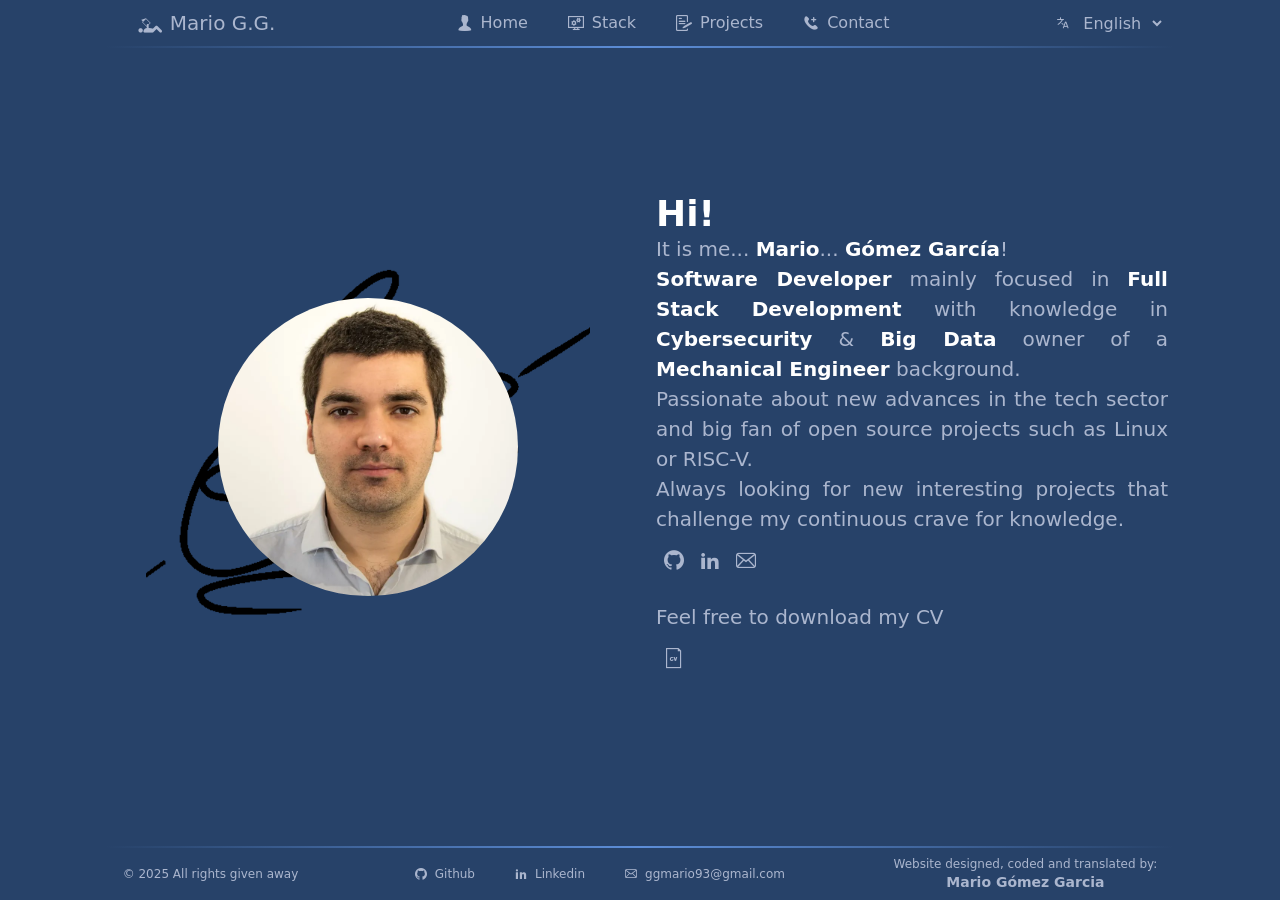
==== commit a17d009b: "Some Accessibility Improved" ====
--- a/index.html
+++ b/index.html
@@ -1 +1 @@
-<!doctype html><html lang="en"><head><meta charset="UTF-8"/><meta name="viewport" content="width=device-width,initial-scale=1"/><title>MaGoDev</title><link rel="icon" type="image/x-icon" href="/images/question.png"/></head><body><script src="bundle.js"></script><div id="main-container"><header class="fading-border-bottom"><div class="logo-container"><span class="icon icon-nav icon-reading"></span><h3>Mario G.G.</h3></div><nav><div class="nav-sections-container"><a href="#home" class="nav-item-container"><span class="icon icon-nav icon-person"></span><h3 data-i18n="nav.home">Home</h3></a><a href="#skills" class="nav-item-container"><span class="icon icon-nav icon-gears-screen"></span><h3 data-i18n="nav.stack">Stack</h3></a><a href="#projects" class="nav-item-container"><span class="icon icon-nav icon-project"></span><h3 data-i18n="nav.projects">Projects</h3></a><a href="#contact" class="nav-item-container"><span class="icon icon-nav icon-contact"></span><h3 data-i18n="nav.contact">Contact</h3></a></div></nav><div class="languages-container"><form action="" class="language-picker-form"><span class="icon icon-language-chars"></span> <select name="language-picker-select" id="language-picker-select"><option href="/en" lang="en" value="english" selected="selected">English</option><option href="/es" lang="es" value="espanol">Español</option><option href="/de" lang="de" value="deutsch">Deutsch</option><option href="/ca" lang="ca" value="catala">Català</option></select></form></div><div class="menu-button-container"><span class="icon icon-menu-nav open-nav icon-menu"></span> <span class="icon icon-menu-nav close-nav icon-cancel"></span></div></header><main><div id="home" class="about-container section"><div class="photo-section subsection-side"><div class="photo-container"><img src="./images/MarioGomezGarcia.png"/></div></div><div class="intro-container subsection-side"><div class="intro-pitch"><strong class="hi-container" data-i18n="pitch.greeting">Hi!</strong><br><h3 data-i18n="pitch.phrase">It is me... <b>Mario</b>... <b>Gómez Garcia</b>!</h3></div><div class="intro-description" data-i18n="pitch.text"><b>Software Developer</b> mainly focused in <b>Full Stack Development</b> with knowledge in <b>Cybersecurity</b> & <b>Big Data</b> owner of a <b>Mechanical Engineer</b> background.<br>Passionate about new advances in the tech sector and big fan of open source projects such as Linux or RISC-V.<br>Always looking for new interesting projects that challenge my continuous crave for knowledge.</div><div class="network-links"><a href="https://github.com/OneProgrammerMore" target="_blank" class="network-link"><span class="icon icon-github"></span> </a><a href="https://www.linkedin.com/in/mario-gomez-garcia-full-stack-engineer" target="_blank" class="network-link"><span class="icon icon-linkedin"></span> </a><a href="mailto:ggmario93@gmail.com" class="network-link"><span class="icon icon-mail"></span></a></div><div class="cv-section"><div class="cv-pitch" data-i18n="pitch.cv-text">Feel free to download my CV:</div><a href="./files/marioGomezGarciaCV_EN.pdf" target="_blank" class="cv-download"><span class="icon icon-cv-file"></span></a></div></div></div><div id="skills" class="skills-and-techs-container section"><div class="skills-container subsection-side subsection-side-with-header"><div class="skills-container-title subsection-side-title-container"><div class="subsection-title" data-i18n="skills.header_section">Skills</div><div class="subsection-lines-container"><div class="subsection-side-line-upper"></div><div class="subsection-side-line-down"></div></div></div><div class="soft-skills-section"><div class="soft-skill-section"><div class="soft-skill-header reveal"><div class="soft-skill-image"><span class="icon icon-admin"></span></div><h3 data-i18n="skills.skill_1_header">Engineer with deep Knowledge in Programming</h3></div><div class="soft-skill-text reveal"><div class="skill-text" data-i18n="skills.skill_1_text">Science and tech lover. Always learning about new technologies, methodologies and useful skills. From mechanical design to software development.<p/>Absolute supporter of Open Source alternatives as Linux or RISC-V.</div></div></div><div class="soft-skill-section"><div class="soft-skill-header reveal"><div class="soft-skill-image"><span class="icon icon-speak"></span></div><h3 data-i18n="skills.skill_2_header">Good Communication & Speaking Skills</h3></div><div class="soft-skill-text reveal"><div class="skill-text" data-i18n="skills.skill_2_text">Able to communicate at a proficiency level in 4 different languages<p/>(English, Spanish, German and Catalan)</div></div></div><div class="soft-skill-section"><div class="soft-skill-header reveal"><div class="soft-skill-image"><span class="icon icon-search"></span></div><h3 data-i18n="skills.skill_3_header">Problem Solver</h3></div><div class="soft-skill-text reveal"><div class="skill-text" data-i18n="skills.skill_3_text">High Capability of understanding problems in order to solve them or apply a workaround when there is no straight forward solution.</div></div></div><div class="soft-skill-section"><div class="soft-skill-header reveal"><div class="soft-skill-image"><span class="icon icon-team"></span></div><h3 data-i18n="skills.skill_4_header">Team Worker</h3></div><div class="soft-skill-text reveal"><div class="skill-text" data-i18n="skills.skill_4_text">Able to set the different steps in order to achieve a composed goal.<p/>My multidisciplinary set of skills allows me to understand other views and problems in order to find a common solution and accelerate the progress of shared objectives.</div></div></div><div class="soft-skill-section"><div class="soft-skill-header reveal"><div class="soft-skill-image"><span class="icon icon-teach"></span></div><h3 data-i18n="skills.skill_5_header">Experienced Teacher and always a pupil</h3></div><div class="soft-skill-text reveal"><div class="skill-text" data-i18n="skills.skill_5_text">Always bringing my knowledge in order to play a role in the development of others without forgetting the continuous need of learning and improvement in all my set of skills.<p/>Always open to learn from others and to contribute with my own view and personal and professional experience.</div></div></div></div></div><div class="skills-container subsection-side subsection-side-with-header"><div class="skills-container-title subsection-side-title-container"><div class="subsection-title" data-i18n="stack.header_section">Stack</div><div class="subsection-lines-container"><div class="subsection-side-line-upper"></div><div class="subsection-side-line-down"></div></div></div><div class="techs-container"><fieldset class="techs-group-contaier-fieldset"><legend class="techs-group-title" data-i18n="stack.frontend_development">Frontend Development</legend><div class="techs-group-container"><div class="tech-item"><div class="tech-img-container"><img src="./images/ProgrammingLogos/html5.svg"/></div><h3 class="tech-name">HTML5</h3></div><div class="tech-item"><div class="tech-img-container"><img src="./images/ProgrammingLogos/css3.svg"/></div><h3 class="tech-name">CSS3</h3></div><div class="tech-item"><div class="tech-img-container"><img src="./images/ProgrammingLogos/javascript.svg"/></div><h3 class="tech-name">JavaScript</h3></div><div class="tech-item"><div class="tech-img-container"><img src="./images/ProgrammingLogos/typescript.svg"/></div><h3 class="tech-name">Typescript</h3></div><div class="tech-item"><div class="tech-img-container"><img src="./images/ProgrammingLogos/react.svg"/></div><h3 class="tech-name">React</h3></div><div class="tech-item"><div class="tech-img-container"><img src="./images/ProgrammingLogos/vite.svg"/></div><h3 class="tech-name">Vite</h3></div><div class="tech-item"><div class="tech-img-container"><img src="./images/ProgrammingLogos/vitest.svg"/></div><h3 class="tech-name">Vitest</h3></div><div class="tech-item"><div class="tech-img-container"><img src="./images/ProgrammingLogos/playwright.svg"/></div><h3 class="tech-name">Playwright</h3></div><div class="tech-item"><div class="tech-img-container"><img src="./images/ProgrammingLogos/threejs.svg"/></div><h3 class="tech-name">ThreeJS</h3></div><div class="tech-item"><div class="tech-img-container"><img src="./images/ProgrammingLogos/tailwind.svg"/></div><h3 class="tech-name">Tailwind</h3></div></div></fieldset><fieldset class="techs-group-contaier-fieldset"><legend class="techs-group-title" data-i18n="stack.backend_development">Backend Development</legend><div class="techs-group-container"><div class="tech-item"><div class="tech-img-container"><img src="./images/ProgrammingLogos/php.svg"/></div><h3 class="tech-name">PHP</h3></div><div class="tech-item"><div class="tech-img-container"><img src="./images/ProgrammingLogos/composer.svg"/></div><h3 class="tech-name">Composer</h3></div><div class="tech-item"><div class="tech-img-container"><img src="./images/ProgrammingLogos/laravel.svg"/></div><h3 class="tech-name">Laravel</h3></div><div class="tech-item"><div class="tech-img-container"><img src="./images/ProgrammingLogos/swagger.svg"/></div><h3 class="tech-name">Swagger</h3></div></div></fieldset><fieldset class="techs-group-contaier-fieldset"><legend class="techs-group-title" data-i18n="stack.databases">Databases</legend><div class="techs-group-container"><div class="tech-item"><div class="tech-img-container"><img src="./images/ProgrammingLogos/mysql.svg"/></div><h3 class="tech-name">MySQL</h3></div><div class="tech-item"><div class="tech-img-container"><img src="./images/ProgrammingLogos/mariadb.svg"/></div><h3 class="tech-name">MariaDB</h3></div><div class="tech-item"><div class="tech-img-container"><img src="./images/ProgrammingLogos/mongodb.svg"/></div><h3 class="tech-name">MongoDB</h3></div><div class="tech-item"><div class="tech-img-container"><img src="./images/ProgrammingLogos/postgresql.svg"/></div><h3 class="tech-name">PostgreSQL</h3></div><div class="tech-item"><div class="tech-img-container"><img src="./images/ProgrammingLogos/redis.svg"/></div><h3 class="tech-name">Redis</h3></div></div></fieldset><fieldset class="techs-group-contaier-fieldset"><legend class="techs-group-title" data-i18n="stack.deployment">Deployment</legend><div class="techs-group-container"><div class="tech-item"><div class="tech-img-container"><img src="./images/ProgrammingLogos/docker.svg"/></div><h3 class="tech-name">Docker</h3></div><div class="tech-item"><div class="tech-img-container"><img src="./images/ProgrammingLogos/nginx.svg"/></div><h3 class="tech-name">NginX</h3></div><div class="tech-item"><div class="tech-img-container"><img src="./images/ProgrammingLogos/httpd.svg"/></div><h3 class="tech-name">Apache2</h3></div><div class="tech-item"><div class="tech-img-container"><img src="./images/ProgrammingLogos/linux.svg"/></div><h3 class="tech-name">Linux</h3></div><div class="tech-item"><div class="tech-img-container"><img src="./images/ProgrammingLogos/debian.svg"/></div><h3 class="tech-name">Debian</h3></div><div class="tech-item"><div class="tech-img-container"><img src="./images/ProgrammingLogos/alpine.svg"/></div><h3 class="tech-name">Alpine</h3></div></div></fieldset><fieldset class="techs-group-contaier-fieldset"><legend class="techs-group-title" data-i18n="stack.other_tools">Other Toolset</legend><div class="techs-group-container"><div class="tech-item"><div class="tech-img-container"><img src="./images/ProgrammingLogos/git.svg"/></div><h3 class="tech-name">Git</h3></div><div class="tech-item"><div class="tech-img-container"><img src="./images/ProgrammingLogos/github.svg"/></div><h3 class="tech-name">Github</h3></div><div class="tech-item"><div class="tech-img-container"><img src="./images/ProgrammingLogos/gitlab.svg"/></div><h3 class="tech-name">Gitlab</h3></div><div class="tech-item"><div class="tech-img-container"><img src="./images/ProgrammingLogos/soapui.svg"/></div><h3 class="tech-name">SoapUI</h3></div><div class="tech-item"><div class="tech-img-container"><img src="./images/ProgrammingLogos/postman.svg"/></div><h3 class="tech-name">Postman</h3></div><div class="tech-item"><div class="tech-img-container"><img src="./images/ProgrammingLogos/dbeaver.svg"/></div><h3 class="tech-name">DBeaver</h3></div><div class="tech-item"><div class="tech-img-container"><img src="./images/ProgrammingLogos/libreoffice.svg"/></div><h3 class="tech-name">Libre Office</h3></div><div class="tech-item"><div class="tech-img-container"><img src="./images/ProgrammingLogos/vba.svg"/></div><h3 class="tech-name">VBA</h3></div><div class="tech-item"><div class="tech-img-container"><img src="./images/ProgrammingLogos/microsoft-office.svg"/></div><h3 class="tech-name">Msft. Office</h3></div><div class="tech-item"><div class="tech-img-container"><img src="./images/ProgrammingLogos/markdown.svg"/></div><h3 class="tech-name">MarkDown</h3></div><div class="tech-item"><div class="tech-img-container"><img src="./images/ProgrammingLogos/latex.svg"/></div><h3 class="tech-name">Latex</h3></div></div></fieldset><fieldset class="techs-group-contaier-fieldset"><legend class="techs-group-title" data-i18n="stack.engineering_toolset">Engineering Toolset</legend><div class="techs-group-container"><div class="tech-item"><div class="tech-img-container"><img src="./images/ProgrammingLogos/solid-works.png"/></div><h3 class="tech-name">SolidWorks</h3></div><div class="tech-item"><div class="tech-img-container"><img src="./images/ProgrammingLogos/freecad.svg"/></div><h3 class="tech-name">FreeCAD</h3></div><div class="tech-item"><div class="tech-img-container"><img src="./images/ProgrammingLogos/catiav5.png"/></div><h3 class="tech-name">CatiaV5</h3></div><div class="tech-item"><div class="tech-img-container"><img src="./images/ProgrammingLogos/qucs.png"/></div><h3 class="tech-name">QUCS</h3></div><div class="tech-item"><div class="tech-img-container"><img src="./images/ProgrammingLogos/ngspice.jpg"/></div><h3 class="tech-name">NgSpice</h3></div><div class="tech-item"><div class="tech-img-container"><img src="./images/ProgrammingLogos/kicad.png"/></div><h3 class="tech-name">KiCADs</h3></div><div class="tech-item"><div class="tech-img-container"><img src="./images/ProgrammingLogos/factory-black2.svg"/></div><h3 class="tech-name">Lean</h3></div><div class="tech-item"><div class="tech-img-container"><img src="./images/ProgrammingLogos/sixsigma.png"/></div><h3 class="tech-name">SixSigma</h3></div><div class="tech-item"><div class="tech-img-container"><img src="./images/ProgrammingLogos/scrum.svg"/></div><h3 class="tech-name">Scrum</h3></div></div></fieldset></div></div></div><div id="projects" class="projects-section section-complete"><div class="projects-title subsection-center-title-container"><div class="subsection-lines-container-side-left"><div class="subsection-side-line-upper-side-left"></div><div class="subsection-side-line-down-side-left"></div></div><div class="subsection-title" data-i18n="projects.header_section">Projects</div><div class="subsection-lines-container-side-right"><div class="subsection-side-line-upper-side-right"></div><div class="subsection-side-line-down-side-right"></div></div></div><div class="projects-container"><div class="project-container"><div class="project-title subsection-side-title-container"><h3 data-i18n="projects.project_dices.header">Dices Game</h3><div class="subsection-lines-container"><div class="subsection-side-line-upper"></div><div class="subsection-side-line-down"></div></div></div><div class="project-content-container"><div class="project-image"><img src="./images/Projects/dices_entry.png"></div><div class="project-info"><div class="project-intro" data-i18n="projects.project_dices.intro">This is an easy game about dices, nothing complex but just check the fortune roulette throwing two dices! If you get the lucky number adding up both of them you win. You will need to register to play, nonetheless you will NOT need to validate the email, and you can use the simplest password you wish.<br>This project consists of an API made using PHP and the Laravel Framework (with Swagger documentation), as well as an AJAX Web Application using Typescript and React. Feel free to check the code or the demo in the following links.</div><div class="techs-project"><i>PHP</i><i>Laravel</i><i>Javascript</i><i>Typescript</i><i>React</i><i>Swagger</i><i>Docker</i></div><div class="project-links"><a class="project-more-info"><span class="icon icon-info hidden-4-no-info"></span> </a><a href="https://github.com/OneProgrammerMore/Dices_Sprint5_PHPFullStackITA_v2" target="_blank" class="project-github"><span class="icon icon-github"></span> </a><a class="project-gitlab"><span class="icon icon-gitlab hidden-4-no-info"></span> </a><a class="project-demo hidden-4-no-server"><span class="icon icon-play"></span></a></div></div></div></div><div class="project-container"><div class="project-title subsection-side-title-container"><h3 data-i18n="projects.project_cup.header">Cup - Leagues Organizator</h3><div class="subsection-lines-container"><div class="subsection-side-line-upper"></div><div class="subsection-side-line-down"></div></div></div><div class="project-content-container"><div class="project-image"><img src="./images/Projects/sports_01.png"></div><div class="project-info"><div class="project-intro" data-i18n="projects.project_cup.intro">Cup is a Software which goal is to help to organize a league. You can select between various sports, create teams with players and organize the matches. It is also possible to set the various scores for the matches and it displays the ranking as well as other info. Feel free to check the code and the demo, the project is still on progress.</div><div class="techs-project"><i>PHP</i><i>Laravel</i><i>Javascript</i><i>CSS</i><i>HTML</i><i>Blade</i><i>Docker</i></div><div class="project-links"><a class="project-more-info hidden-4-no-info"><span class="icon icon-info"></span> </a><a href="https://github.com/OneProgrammerMore/SportsLeagues_Sprint4_PHPFullStackITA" target="_blank" class="project-github"><span class="icon icon-github"></span> </a><a class="project-gitlab hidden-4-no-info"><span class="icon icon-gitlab"></span> </a><a class="project-demo hidden-4-no-server"><span class="icon icon-play"></span></a></div></div></div></div><div class="project-container"><div class="project-title subsection-side-title-container"><h3 data-i18n="projects.project_otp.header">OTP - One Time Password</h3><div class="subsection-lines-container"><div class="subsection-side-line-upper"></div><div class="subsection-side-line-down"></div></div></div><div class="project-content-container"><div class="project-image"><img src="./images/Projects/OTP_Screenshot.png"></div><div class="project-info"><div class="project-intro" data-i18n="projects.project_otp.intro">This project is one of several modules from the Cybersecurity Boot Camp by Foundation 42 Barcelona.<br>The goal was to create a program in order to compute the Time-One-Time-Password following the standard <a href="https://datatracker.ietf.org/doc/html/rfc6238">[RFC 6238]</a>.<br>This project has been selected because it has a GUI made with SimpleGUI Python library.<br>It also has a Command Line Interface in order to use it.<br>Some features of this program are:<ul><li>Selecting the Hash to compute the OTP between various possibilities.</li><li>Selecting the number of digits for OTP.</li><li>Display a QR in order to access the password parameters and be able to use a third-party software.</li><li>Configure all possible parameter for the QR.</li></ul></div><div class="techs-project"><i>Python</i><i>Time OTP</i><i>Cybersecurity</i><i>SimpleGUI</i><i>Docker</i></div><div class="project-links"><a class="project-more-info hidden-4-no-info"><span class="icon icon-info"></span> </a><a href="https://github.com/OneProgrammerMore/FT_OTP_CyberSecurity42" target="_blank" class="project-github"><span class="icon icon-github"></span> </a><a class="project-gitlab hidden-4-no-info"><span class="icon icon-gitlab"></span> </a><a class="project-demo hidden-4-no-info"><span class="icon icon-play"></span></a></div></div></div></div><div class="project-container"><div class="project-title subsection-side-title-container"><h3 data-i18n="projects.project_corsair.header">Corsair - RSA Low Randomness Key Cracker</h3><div class="subsection-lines-container"><div class="subsection-side-line-upper"></div><div class="subsection-side-line-down"></div></div></div><div class="project-content-container"><div class="project-image"><img src="./images/Projects/rsa-crypto.webp"></div><div class="project-info"><div class="project-intro" data-i18n="projects.project_corsair.intro">The Corsair program is a software developed with the goal of cracking RSA keys when the randomness of these keys is low and the server generates RSA keys that share one of the two prime numbers used for the compute of the key.<br>The program has been written in the C programming language and the memory leaks have been checked with the use of the GCC and the Valgrind tools.<br>Some other features have been added to this software in order to be able to understand the RSA encryption method.<br>Some of these features are:<br><ul><li>Generation of crackable RSA keys</li><li>Generation of secure RSA keys using OpenSSL library</li><li>Generation of secure RSA keys using only the BigNum functions of the OpenSSL library</li><li>Encryption of a text using a given public RSA key</li><li>Decryption of a text using a given private RSA key</li></ul></div><div class="techs-project"><i>C</i><i>GCC</i><i>Valgrind</i><i>Docker</i><i>RSA</i><i>OpenSSL</i><i>GDB</i></div><div class="project-links"><a class="project-more-info hidden-4-no-info"><span class="icon icon-info"></span> </a><a href="https://github.com/OneProgrammerMore/Corsair_CyberSecurity42" target="_blank" class="project-github"><span class="icon icon-github"></span> </a><a class="project-gitlab"><span class="icon icon-gitlab hidden-4-no-info"></span> </a><a class="project-demo hidden-4-no-server"><span class="icon icon-play hidden-4-no-info"></span></a></div></div></div></div><div class="project-container"><div class="project-title subsection-side-title-container"><h3 data-i18n="projects.project_flyover.header">Flyover Game</h3><div class="subsection-lines-container"><div class="subsection-side-line-upper"></div><div class="subsection-side-line-down"></div></div></div><div class="project-content-container"><div class="project-image"><iframe class="project-iframe" src="https://www.youtube.com/embed/6O7Ld1Xx2HY?si=6z0ITd5gn7dKICYK" title="YouTube video player" frameborder="0" allow="accelerometer; autoplay; clipboard-write; encrypted-media; gyroscope; picture-in-picture" referrerpolicy="strict-origin-when-cross-origin" allowfullscreen></iframe></div><div class="project-info"><div class="project-intro" data-i18n="projects.project_flyover.intro">The final project of the second part from a three part course called "Embedded Systems - Shape The World" by UTAustinX was to apply several theoretical and practical lessons to develop a simple game.<br>I chose to program a simple "shoot 'em up" game, which functionality can be seen in the following Youtube video. <a href="https://www.youtube.com/watch?v=6O7Ld1Xx2HY">[UT 6.20X Lab. 15 – Flyover – Mario Gómez García]</a><br>Some skills needed for this project and technologies used were:<ul><li>C Programming language</li><li>Keil MDK</li><li>Micro-controller data-sheet understanding</li><ul><li>Registers</li><li>Timers</li><li>GPIO Configuration</li></ul><li>Electronics</li><ul><li>DAC</li><li>Calibration</li></ul><li>Protocols</li><ul><li>UART</li></ul></ul></div><div class="techs-project"><i>C</i><i>Assembler</i><i>ARM</i><i>Electronics</i><i>Prototyping</i><i>Keil</i><i>UART</i><i>I2C</i><i>Embedded Systems</i></div><div class="project-links"><div class="project-more-info hidden-4-no-info"><span class="icon icon-info"></span></div><div class="project-github hidden-4-no-info"><span class="icon icon-github"></span></div><div class="project-gitlab hidden-4-no-info"><span class="icon icon-gitlab"></span></div><div class="project-demo hidden-4-no-info"><span class="icon icon-play"></span></div></div></div></div></div></div></div><div id="contact" class="projects-section section-complete"><div class="projects-title subsection-center-title-container"><div class="subsection-lines-container-side-left"><div class="subsection-side-line-upper-side-left"></div><div class="subsection-side-line-down-side-left"></div></div><div class="subsection-title" data-i18n="contact.header_section">Contact</div><div class="subsection-lines-container-side-right"><div class="subsection-side-line-upper-side-right"></div><div class="subsection-side-line-down-side-right"></div></div></div><div class="container-contact-section"><div class="contact-data-container subsection-side"><div class="contact-pitch"></div><div class="contact-email contact-data copy-on-click"><span class="icon icon-mail"></span><h3>ggmario93@gmail.com</h3></div><div class="contact-phone contact-data copy-on-click"><span class="icon icon-phone"></span><h3>+34 667 911 335</h3></div><div class="contact-location contact-data copy-on-click"><span class="icon icon-location"></span><h3>Barcelona, 08020</h3></div></div><div class="contact-form-container subsection-side hidden-4-no-server"><form class="contact-form"><input placeholder="Email" name="email" class="contact-form-input"><label for="Email" class="contact-form-label-input" data-i18n="contact.form.email">Email</label> <input placeholder="Subject" name="subject" class="contact-form-input"><label for="subject" class="contact-form-label-input" data-i18n="contact.form.subject">Subject</label> <textarea rows="5" placeholder="Message" name="message" class="contact-form-text-area"></textarea> <label for="message" class="contact-form-label-text-area" data-i18n="contact.form.message">Message</label><div class="submit-container"><button type="sumbit" data-i18n="contact.form.send">Send!</button></div></form></div></div></div></main><footer class="fading-border-top"><div class="footer-container"><div class="copyright-container" data-i18n="footer.rights">© 2025 All rights given away</div><div class="personal-links-footer-container"><div class="personal-link-footer-container"><span class="icon icon-footer-data icon-github"></span><h3>Github</h3></div><div class="personal-link-footer-container"><span class="icon icon-footer-data icon-linkedin"></span><h3>Linkedin</h3></div><div class="personal-link-footer-container copy-on-click"><span class="icon icon-footer-data icon-mail"></span><h3>ggmario93@gmail.com</h3></div></div><div class="worker-container"><h4 data-i18n="footer.designed_by">Website designed, coded and translated by:</h4><h3>Mario Gómez Garcia</h3></div></div></footer></div></body></html>+<!doctype html><html lang="en"><head><meta charset="UTF-8"/><meta name="viewport" content="width=device-width,initial-scale=1"/><title>MaGoDev</title><link rel="icon" type="image/x-icon" href="/images/question.png"/><meta name="description" content="Mario Gómez Garcia Software Developer Portfolio Landing"/></head><body><script src="/bundle.js"></script><div id="main-container"><header class="fading-border-bottom"><div class="logo-container"><span class="icon icon-nav icon-reading"></span><h3>Mario G.G.</h3></div><nav><div class="nav-sections-container"><a href="#home" class="nav-item-container" aria-label="Go to the Home section"><span class="icon icon-nav icon-person"></span><h3 data-i18n="nav.home">Home</h3></a><a href="#skills" class="nav-item-container" aria-label="Go to the Skills section"><span class="icon icon-nav icon-gears-screen"></span><h3 data-i18n="nav.stack">Stack</h3></a><a href="#projects" class="nav-item-container" aria-label="Go to the Projects section"><span class="icon icon-nav icon-project"></span><h3 data-i18n="nav.projects">Projects</h3></a><a href="#contact" class="nav-item-container" aria-label="Go to the Contact section"><span class="icon icon-nav icon-contact"></span><h3 data-i18n="nav.contact">Contact</h3></a></div></nav><div class="languages-container"><form action="" class="language-picker-form"><label for="language-picker-select" alt="Select a language"><span class="icon icon-language-chars"></span></label> <select name="language-picker-select" id="language-picker-select"><option href="/en" lang="en" value="english" selected="selected">English</option><option href="/es" lang="es" value="espanol">Español</option><option href="/de" lang="de" value="deutsch">Deutsch</option><option href="/ca" lang="ca" value="catala">Català</option></select></form></div><div class="menu-button-container"><span class="icon icon-menu-nav open-nav icon-menu"></span> <span class="icon icon-menu-nav close-nav icon-cancel"></span></div></header><main><div id="home" class="about-container section"><div class="photo-section subsection-side"><div class="photo-container"><img src="/images/MarioGomezGarcia.png" width="300px" height="300px" alt="Mario Gomez Garcia Photo"/></div></div><div class="intro-container subsection-side"><div class="intro-pitch"><strong class="hi-container" data-i18n="pitch.greeting">Hi!</strong><br/><h3 data-i18n="pitch.phrase">It is me... <b>Mario</b>... <b>Gómez Garcia</b>!</h3></div><div class="intro-description" data-i18n="pitch.text"><b>Software Developer</b> mainly focused in <b>Full Stack Development</b> with knowledge in <b>Cybersecurity</b> & <b>Big Data</b> owner of a <b>Mechanical Engineer</b> background.<br/>Passionate about new advances in the tech sector and big fan of open source projects such as Linux or RISC-V.<br/>Always looking for new interesting projects that challenge my continuous crave for knowledge.</div><div class="network-links"><a href="https://github.com/OneProgrammerMore" target="_blank" class="network-link" aria-label="Visit my Github"><span class="icon icon-github"></span> </a><a href="https://www.linkedin.com/in/mario-gomez-garcia-full-stack-engineer" target="_blank" class="network-link" aria-label="Visit my Linkedin"><span class="icon icon-linkedin"></span> </a><a href="mailto:ggmario93@gmail.com" class="network-link" aria-label="Send me an email"><span class="icon icon-mail"></span></a></div><div class="cv-section"><div class="cv-pitch" data-i18n="pitch.cv-text">Feel free to download my CV:</div><a href="/files/marioGomezGarciaCV_EN.pdf" target="_blank" class="cv-download" aria-label="Download my CV"><span class="icon icon-cv-file"></span></a></div></div></div><div id="skills" class="skills-and-techs-container section"><div class="skills-container subsection-side subsection-side-with-header"><div class="skills-container-title subsection-side-title-container"><div class="subsection-title" data-i18n="skills.header_section">Skills</div><div class="subsection-lines-container"><div class="subsection-side-line-upper"></div><div class="subsection-side-line-down"></div></div></div><div class="soft-skills-section"><div class="soft-skill-section"><div class="soft-skill-header reveal"><div class="soft-skill-image"><span class="icon icon-admin"></span></div><h3 data-i18n="skills.skill_1_header">Engineer with deep Knowledge in Programming</h3></div><div class="soft-skill-text reveal"><div class="skill-text" data-i18n="skills.skill_1_text">Science and tech lover. Always learning about new technologies, methodologies and useful skills. From mechanical design to software development.<p/>Absolute supporter of Open Source alternatives as Linux or RISC-V.</div></div></div><div class="soft-skill-section"><div class="soft-skill-header reveal"><div class="soft-skill-image"><span class="icon icon-speak"></span></div><h3 data-i18n="skills.skill_2_header">Good Communication & Speaking Skills</h3></div><div class="soft-skill-text reveal"><div class="skill-text" data-i18n="skills.skill_2_text">Able to communicate at a proficiency level in 4 different languages<p/>(English, Spanish, German and Catalan)</div></div></div><div class="soft-skill-section"><div class="soft-skill-header reveal"><div class="soft-skill-image"><span class="icon icon-search"></span></div><h3 data-i18n="skills.skill_3_header">Problem Solver</h3></div><div class="soft-skill-text reveal"><div class="skill-text" data-i18n="skills.skill_3_text">High Capability of understanding problems in order to solve them or apply a workaround when there is no straight forward solution.</div></div></div><div class="soft-skill-section"><div class="soft-skill-header reveal"><div class="soft-skill-image"><span class="icon icon-team"></span></div><h3 data-i18n="skills.skill_4_header">Team Worker</h3></div><div class="soft-skill-text reveal"><div class="skill-text" data-i18n="skills.skill_4_text">Able to set the different steps in order to achieve a composed goal.<p/>My multidisciplinary set of skills allows me to understand other views and problems in order to find a common solution and accelerate the progress of shared objectives.</div></div></div><div class="soft-skill-section"><div class="soft-skill-header reveal"><div class="soft-skill-image"><span class="icon icon-teach"></span></div><h3 data-i18n="skills.skill_5_header">Experienced Teacher and always a pupil</h3></div><div class="soft-skill-text reveal"><div class="skill-text" data-i18n="skills.skill_5_text">Always bringing my knowledge in order to play a role in the development of others without forgetting the continuous need of learning and improvement in all my set of skills.<p/>Always open to learn from others and to contribute with my own view and personal and professional experience.</div></div></div></div></div><div class="skills-container subsection-side subsection-side-with-header"><div class="skills-container-title subsection-side-title-container"><div class="subsection-title" data-i18n="stack.header_section">Stack</div><div class="subsection-lines-container"><div class="subsection-side-line-upper"></div><div class="subsection-side-line-down"></div></div></div><div class="techs-container"><fieldset class="techs-group-contaier-fieldset"><legend class="techs-group-title" data-i18n="stack.frontend_development">Frontend Development</legend><div class="techs-group-container"><div class="tech-item"><div class="tech-img-container"><img src="/images/ProgrammingLogos/html5.svg" alt="HTML5 Logo" width="50px" height="50px"/></div><h3 class="tech-name">HTML5</h3></div><div class="tech-item"><div class="tech-img-container"><img src="/images/ProgrammingLogos/css3.svg" alt="CSS3 Logo" width="50px" height="50px"/></div><h3 class="tech-name">CSS3</h3></div><div class="tech-item"><div class="tech-img-container"><img src="/images/ProgrammingLogos/javascript.svg" alt="Javascript Logo" width="50px" height="50px"/></div><h3 class="tech-name">JavaScript</h3></div><div class="tech-item"><div class="tech-img-container"><img src="/images/ProgrammingLogos/typescript.svg" alt="Typescript Logo" width="50px" height="50px"/></div><h3 class="tech-name">Typescript</h3></div><div class="tech-item"><div class="tech-img-container"><img src="/images/ProgrammingLogos/react.svg" alt="React Logo" width="50px" height="50px"/></div><h3 class="tech-name">React</h3></div><div class="tech-item"><div class="tech-img-container"><img src="/images/ProgrammingLogos/vite.svg" alt="Vite Logo" width="50px" height="50px"/></div><h3 class="tech-name">Vite</h3></div><div class="tech-item"><div class="tech-img-container"><img src="/images/ProgrammingLogos/vitest.svg" alt="Vitest Logo" width="50px" height="50px"/></div><h3 class="tech-name">Vitest</h3></div><div class="tech-item"><div class="tech-img-container"><img src="/images/ProgrammingLogos/playwright.svg" alt="Playwright Logo" width="50px" height="50px"/></div><h3 class="tech-name">Playwright</h3></div><div class="tech-item"><div class="tech-img-container"><img src="/images/ProgrammingLogos/threejs.svg" alt="TheeJS Logo" width="50px" height="50px"/></div><h3 class="tech-name">ThreeJS</h3></div><div class="tech-item"><div class="tech-img-container"><img src="/images/ProgrammingLogos/tailwind.svg" alt="Tailwind Logo" width="50px" height="50px"/></div><h3 class="tech-name">Tailwind</h3></div></div></fieldset><fieldset class="techs-group-contaier-fieldset"><legend class="techs-group-title" data-i18n="stack.backend_development">Backend Development</legend><div class="techs-group-container"><div class="tech-item"><div class="tech-img-container"><img src="/images/ProgrammingLogos/php.svg" alt="PHP Logo" width="50px" height="50px"/></div><h3 class="tech-name">PHP</h3></div><div class="tech-item"><div class="tech-img-container"><img src="/images/ProgrammingLogos/composer.svg" alt="Composer Logo" width="50px" height="50px"/></div><h3 class="tech-name">Composer</h3></div><div class="tech-item"><div class="tech-img-container"><img src="/images/ProgrammingLogos/laravel.svg" alt="Laravel Logo" width="50px" height="50px"/></div><h3 class="tech-name">Laravel</h3></div><div class="tech-item"><div class="tech-img-container"><img src="/images/ProgrammingLogos/swagger.svg" alt="Swagger Logo" width="50px" height="50px"/></div><h3 class="tech-name">Swagger</h3></div></div></fieldset><fieldset class="techs-group-contaier-fieldset"><legend class="techs-group-title" data-i18n="stack.databases">Databases</legend><div class="techs-group-container"><div class="tech-item"><div class="tech-img-container"><img src="/images/ProgrammingLogos/mysql.svg" alt="MySQL Logo" width="50px" height="50px"/></div><h3 class="tech-name">MySQL</h3></div><div class="tech-item"><div class="tech-img-container"><img src="/images/ProgrammingLogos/mariadb.svg" alt="MariaDB Logo" width="50px" height="50px"/></div><h3 class="tech-name">MariaDB</h3></div><div class="tech-item"><div class="tech-img-container"><img src="/images/ProgrammingLogos/mongodb.svg" alt="MongoDB Logo" width="50px" height="50px"/></div><h3 class="tech-name">MongoDB</h3></div><div class="tech-item"><div class="tech-img-container"><img src="/images/ProgrammingLogos/postgresql.svg" alt="PostgreSQL Logo" width="50px" height="50px"/></div><h3 class="tech-name">PostgreSQL</h3></div><div class="tech-item"><div class="tech-img-container"><img src="/images/ProgrammingLogos/redis.svg" alt="Redis Logo" width="50px" height="50px"/></div><h3 class="tech-name">Redis</h3></div></div></fieldset><fieldset class="techs-group-contaier-fieldset"><legend class="techs-group-title" data-i18n="stack.deployment">Deployment</legend><div class="techs-group-container"><div class="tech-item"><div class="tech-img-container"><img src="/images/ProgrammingLogos/docker.svg" alt="Docker Logo" width="50px" height="50px"/></div><h3 class="tech-name">Docker</h3></div><div class="tech-item"><div class="tech-img-container"><img src="/images/ProgrammingLogos/nginx.svg" alt="Nginx Logo" width="50px" height="50px"/></div><h3 class="tech-name">NginX</h3></div><div class="tech-item"><div class="tech-img-container"><img src="/images/ProgrammingLogos/httpd.svg" alt="HTTPD Apache2 Logo" width="50px" height="50px"/></div><h3 class="tech-name">Apache2</h3></div><div class="tech-item"><div class="tech-img-container"><img src="/images/ProgrammingLogos/linux.svg" alt="Linux Logo" width="50px" height="50px"/></div><h3 class="tech-name">Linux</h3></div><div class="tech-item"><div class="tech-img-container"><img src="/images/ProgrammingLogos/debian.svg" alt="Debian Logo" width="50px" height="50px"/></div><h3 class="tech-name">Debian</h3></div><div class="tech-item"><div class="tech-img-container"><img src="/images/ProgrammingLogos/alpine.svg" alt="Alpine Logo" width="50px" height="50px"/></div><h3 class="tech-name">Alpine</h3></div></div></fieldset><fieldset class="techs-group-contaier-fieldset"><legend class="techs-group-title" data-i18n="stack.other_tools">Other Toolset</legend><div class="techs-group-container"><div class="tech-item"><div class="tech-img-container"><img src="/images/ProgrammingLogos/git.svg" alt="Git Logo" width="50px" height="50px"/></div><h3 class="tech-name">Git</h3></div><div class="tech-item"><div class="tech-img-container"><img src="/images/ProgrammingLogos/github.svg" alt="Github Logo" width="50px" height="50px"/></div><h3 class="tech-name">Github</h3></div><div class="tech-item"><div class="tech-img-container"><img src="/images/ProgrammingLogos/gitlab.svg" alt="Gitlab Logo" width="50px" height="50px"/></div><h3 class="tech-name">Gitlab</h3></div><div class="tech-item"><div class="tech-img-container"><img src="/images/ProgrammingLogos/soapui.svg" alt="SoapUI Logo" width="50px" height="50px"/></div><h3 class="tech-name">SoapUI</h3></div><div class="tech-item"><div class="tech-img-container"><img src="/images/ProgrammingLogos/postman.svg" alt="Postman Logo" width="50px" height="50px"/></div><h3 class="tech-name">Postman</h3></div><div class="tech-item"><div class="tech-img-container"><img src="/images/ProgrammingLogos/dbeaver.svg" alt="DBeaver Logo" width="50px" height="50px"/></div><h3 class="tech-name">DBeaver</h3></div><div class="tech-item"><div class="tech-img-container"><img src="/images/ProgrammingLogos/libreoffice.svg" alt="LibreOffice Logo" width="50px" height="50px"/></div><h3 class="tech-name">Libre Office</h3></div><div class="tech-item"><div class="tech-img-container"><img src="/images/ProgrammingLogos/vba.svg" alt="VBA Visual Basic For Application Logo" width="50px" height="50px"/></div><h3 class="tech-name">VBA</h3></div><div class="tech-item"><div class="tech-img-container"><img src="/images/ProgrammingLogos/microsoft-office.svg" alt="Microsoft Office Logo" width="50px" height="50px"/></div><h3 class="tech-name">Msft. Office</h3></div><div class="tech-item"><div class="tech-img-container"><img src="/images/ProgrammingLogos/markdown.svg" alt="Markdown Logo" width="50px" height="50px"/></div><h3 class="tech-name">MarkDown</h3></div><div class="tech-item"><div class="tech-img-container"><img src="/images/ProgrammingLogos/latex.svg" alt="Latex Logo" width="50px" height="50px"/></div><h3 class="tech-name">Latex</h3></div></div></fieldset><fieldset class="techs-group-contaier-fieldset"><legend class="techs-group-title" data-i18n="stack.engineering_toolset">Engineering Toolset</legend><div class="techs-group-container"><div class="tech-item"><div class="tech-img-container"><img src="/images/ProgrammingLogos/solid-works.png" alt="Solid Works Logo" width="50px" height="50px"/></div><h3 class="tech-name">SolidWorks</h3></div><div class="tech-item"><div class="tech-img-container"><img src="/images/ProgrammingLogos/freecad.svg" alt="FreeCAD Logo" width="50px" height="50px"/></div><h3 class="tech-name">FreeCAD</h3></div><div class="tech-item"><div class="tech-img-container"><img src="/images/ProgrammingLogos/catiav5.png" alt="CatiaV5 Logo" width="50px" height="50px"/></div><h3 class="tech-name">CatiaV5</h3></div><div class="tech-item"><div class="tech-img-container"><img src="/images/ProgrammingLogos/qucs.png" alt="QUCS Logo" width="50px" height="50px"/></div><h3 class="tech-name">QUCS</h3></div><div class="tech-item"><div class="tech-img-container"><img src="/images/ProgrammingLogos/ngspice.jpg" alt="NGSPICE Logo" width="50px" height="50px"/></div><h3 class="tech-name">NgSpice</h3></div><div class="tech-item"><div class="tech-img-container"><img src="/images/ProgrammingLogos/kicad.png" alt="KiCAD Logo" width="50px" height="50px"/></div><h3 class="tech-name">KiCADs</h3></div><div class="tech-item"><div class="tech-img-container"><img src="/images/ProgrammingLogos/factory-black2.svg" alt="Lean Logo" width="50px" height="50px"/></div><h3 class="tech-name">Lean</h3></div><div class="tech-item"><div class="tech-img-container"><img src="/images/ProgrammingLogos/sixsigma.png" alt="SixSigma Logo" width="50px" height="50px"/></div><h3 class="tech-name">SixSigma</h3></div><div class="tech-item"><div class="tech-img-container"><img src="/images/ProgrammingLogos/scrum.svg" alt="Scrum Logo" width="50px" height="50px"/></div><h3 class="tech-name">Scrum</h3></div></div></fieldset></div></div></div><div id="projects" class="projects-section section-complete"><div class="projects-title subsection-center-title-container"><div class="subsection-lines-container-side-left"><div class="subsection-side-line-upper-side-left"></div><div class="subsection-side-line-down-side-left"></div></div><div class="subsection-title" data-i18n="projects.header_section">Projects</div><div class="subsection-lines-container-side-right"><div class="subsection-side-line-upper-side-right"></div><div class="subsection-side-line-down-side-right"></div></div></div><div class="projects-container"><div class="project-container"><div class="project-title subsection-side-title-container"><h3 data-i18n="projects.project_dices.header">Dices Game</h3><div class="subsection-lines-container"><div class="subsection-side-line-upper"></div><div class="subsection-side-line-down"></div></div></div><div class="project-content-container"><div class="project-image"><img src="/images/Projects/dices_entry.png" alt="Dices Project Screenshoot" width="400px" height="200px" loading="lazy"/></div><div class="project-info"><div class="project-intro" data-i18n="projects.project_dices.intro">This is an easy game about dices, nothing complex but just check the fortune roulette throwing two dices! If you get the lucky number adding up both of them you win. You will need to register to play, nonetheless you will NOT need to validate the email, and you can use the simplest password you wish.<br/>This project consists of an API made using PHP and the Laravel Framework (with Swagger documentation), as well as an AJAX Web Application using Typescript and React. Feel free to check the code or the demo in the following links.</div><div class="techs-project"><i>PHP</i><i>Laravel</i><i>Javascript</i><i>Typescript</i><i>React</i><i>Swagger</i><i>Docker</i></div><div class="project-links"><a class="project-more-info" aria-label="Read more info about this project" href="#"><span class="icon icon-info hidden-4-no-info"></span> </a><a href="https://github.com/OneProgrammerMore/Dices_Sprint5_PHPFullStackITA_v2" target="_blank" class="project-github" aria-label="Visit the Github page of this project"><span class="icon icon-github"></span> </a><a class="project-gitlab" aria-label="Visit the Gitlab page of this project" href="#"><span class="icon icon-gitlab hidden-4-no-info"></span> </a><a class="project-demo hidden-4-no-server" aria-label="Try a demo of this project" href="#"><span class="icon icon-play"></span></a></div></div></div></div><div class="project-container"><div class="project-title subsection-side-title-container"><h3 data-i18n="projects.project_cup.header">Cup - Leagues Organizator</h3><div class="subsection-lines-container"><div class="subsection-side-line-upper"></div><div class="subsection-side-line-down"></div></div></div><div class="project-content-container"><div class="project-image"><img src="/images/Projects/sports_01.png" alt="Cup - Sports Scheduler - Project Screenshoot" width="400px" height="200px" loading="lazy"/></div><div class="project-info"><div class="project-intro" data-i18n="projects.project_cup.intro">Cup is a Software which goal is to help to organize a league. You can select between various sports, create teams with players and organize the matches. It is also possible to set the various scores for the matches and it displays the ranking as well as other info. Feel free to check the code and the demo, the project is still on progress.</div><div class="techs-project"><i>PHP</i><i>Laravel</i><i>Javascript</i><i>CSS</i><i>HTML</i><i>Blade</i><i>Docker</i></div><div class="project-links"><a class="project-more-info hidden-4-no-info" aria-label="Read more info about this project" href="#"><span class="icon icon-info"></span> </a><a href="https://github.com/OneProgrammerMore/SportsLeagues_Sprint4_PHPFullStackITA" target="_blank" class="project-github" aria-label="Visit the Github page of this project"><span class="icon icon-github"></span> </a><a class="project-gitlab hidden-4-no-info" aria-label="Visit the Gitlab page of this project" href="#"><span class="icon icon-gitlab"></span> </a><a class="project-demo hidden-4-no-server" aria-label="Try a demo of this project" href="#"><span class="icon icon-play"></span></a></div></div></div></div><div class="project-container"><div class="project-title subsection-side-title-container"><h3 data-i18n="projects.project_otp.header">OTP - One Time Password</h3><div class="subsection-lines-container"><div class="subsection-side-line-upper"></div><div class="subsection-side-line-down"></div></div></div><div class="project-content-container"><div class="project-image"><img src="/images/Projects/OTP_Screenshot.png" alt="OPT - One Time Password Project Screenshoot" width="400px" height="400px" loading="lazy"/></div><div class="project-info"><div class="project-intro" data-i18n="projects.project_otp.intro">This project is one of several modules from the Cybersecurity Boot Camp by Foundation 42 Barcelona.<br/>The goal was to create a program in order to compute the Time-One-Time-Password following the standard <a href="https://datatracker.ietf.org/doc/html/rfc6238" aria-label="Know more about RFC 6238">[RFC 6238]</a>.<br/>This project has been selected because it has a GUI made with SimpleGUI Python library.<br/>It also has a Command Line Interface in order to use it.<br/>Some features of this program are:<ul><li>Selecting the Hash to compute the OTP between various possibilities.</li><li>Selecting the number of digits for OTP.</li><li>Display a QR in order to access the password parameters and be able to use a third-party software.</li><li>Configure all possible parameter for the QR.</li></ul></div><div class="techs-project"><i>Python</i><i>Time OTP</i><i>Cybersecurity</i><i>SimpleGUI</i><i>Docker</i></div><div class="project-links"><a class="project-more-info hidden-4-no-info" aria-label="Read more info about this project" href="#"><span class="icon icon-info"></span> </a><a href="https://github.com/OneProgrammerMore/FT_OTP_CyberSecurity42" target="_blank" class="project-github" aria-label="Visit the Github page of this project"><span class="icon icon-github"></span> </a><a class="project-gitlab hidden-4-no-info" aria-label="Visit the Gitlab page of this project" href="#"><span class="icon icon-gitlab"></span> </a><a class="project-demo hidden-4-no-info" aria-label="Try a demo of this project" href="#"><span class="icon icon-play"></span></a></div></div></div></div><div class="project-container"><div class="project-title subsection-side-title-container"><h3 data-i18n="projects.project_corsair.header">Corsair - RSA Low Randomness Key Cracker</h3><div class="subsection-lines-container"><div class="subsection-side-line-upper"></div><div class="subsection-side-line-down"></div></div></div><div class="project-content-container"><div class="project-image"><img src="/images/Projects/rsa-crypto.webp" alt="RSA Decryption Project Screenshoot" width="400px" height="200px" loading="lazy"/></div><div class="project-info"><div class="project-intro" data-i18n="projects.project_corsair.intro">The Corsair program is a software developed with the goal of cracking RSA keys when the randomness of these keys is low and the server generates RSA keys that share one of the two prime numbers used for the compute of the key.<br/>The program has been written in the C programming language and the memory leaks have been checked with the use of the GCC and the Valgrind tools.<br/>Some other features have been added to this software in order to be able to understand the RSA encryption method.<br/>Some of these features are:<br/><ul><li>Generation of crackable RSA keys</li><li>Generation of secure RSA keys using OpenSSL library</li><li>Generation of secure RSA keys using only the BigNum functions of the OpenSSL library</li><li>Encryption of a text using a given public RSA key</li><li>Decryption of a text using a given private RSA key</li></ul></div><div class="techs-project"><i>C</i><i>GCC</i><i>Valgrind</i><i>Docker</i><i>RSA</i><i>OpenSSL</i><i>GDB</i></div><div class="project-links"><a class="project-more-info hidden-4-no-info" aria-label="Read more about this project" href="#"><span class="icon icon-info"></span> </a><a href="https://github.com/OneProgrammerMore/Corsair_CyberSecurity42" target="_blank" class="project-github" aria-label="Visit the Github page of this project"><span class="icon icon-github"></span> </a><a class="project-gitlab" aria-label="Visit the Gitlab page of this project" href="#"><span class="icon icon-gitlab hidden-4-no-info"></span> </a><a class="project-demo hidden-4-no-server" aria-label="Try a demo of this project" href="#"><span class="icon icon-play hidden-4-no-info"></span></a></div></div></div></div><div class="project-container"><div class="project-title subsection-side-title-container"><h3 data-i18n="projects.project_flyover.header">Flyover Game</h3><div class="subsection-lines-container"><div class="subsection-side-line-upper"></div><div class="subsection-side-line-down"></div></div></div><div class="project-content-container"><div class="project-image"><iframe class="project-iframe" src="https://www.youtube.com/embed/6O7Ld1Xx2HY?si=6z0ITd5gn7dKICYK" title="YouTube video player" frameborder="0" allow="accelerometer; autoplay; clipboard-write; encrypted-media; gyroscope; picture-in-picture" referrerpolicy="strict-origin-when-cross-origin" allowfullscreen alt="Flyover Game Youtube Video" width="400px" height="200px"></iframe></div><div class="project-info"><div class="project-intro" data-i18n="projects.project_flyover.intro">The final project of the second part from a three part course called "Embedded Systems - Shape The World" by UTAustinX was to apply several theoretical and practical lessons to develop a simple game.<br/>I chose to program a simple "shoot 'em up" game, which functionality can be seen in the following Youtube video. <a href="https://www.youtube.com/watch?v=6O7Ld1Xx2HY">[UT 6.20X Lab. 15 – Flyover – Mario Gómez García]</a><br/>Some skills needed for this project and technologies used were:<ul><li>C Programming language</li><li>Keil MDK</li><li>Micro-controller data-sheet understanding</li><ul><li>Registers</li><li>Timers</li><li>GPIO Configuration</li></ul><li>Electronics</li><ul><li>DAC</li><li>Calibration</li></ul><li>Protocols</li><ul><li>UART</li></ul></ul></div><div class="techs-project"><i>C</i><i>Assembler</i><i>ARM</i><i>Electronics</i><i>Prototyping</i><i>Keil</i><i>UART</i><i>I2C</i><i>Embedded Systems</i></div><div class="project-links"><div class="project-more-info hidden-4-no-info"><span class="icon icon-info"></span></div><div class="project-github hidden-4-no-info"><span class="icon icon-github"></span></div><div class="project-gitlab hidden-4-no-info"><span class="icon icon-gitlab"></span></div><div class="project-demo hidden-4-no-info"><span class="icon icon-play"></span></div></div></div></div></div></div></div><div id="contact" class="projects-section section-complete"><div class="projects-title subsection-center-title-container"><div class="subsection-lines-container-side-left"><div class="subsection-side-line-upper-side-left"></div><div class="subsection-side-line-down-side-left"></div></div><div class="subsection-title" data-i18n="contact.header_section">Contact</div><div class="subsection-lines-container-side-right"><div class="subsection-side-line-upper-side-right"></div><div class="subsection-side-line-down-side-right"></div></div></div><div class="container-contact-section"><div class="contact-data-container subsection-side"><div class="contact-pitch"></div><div class="contact-email contact-data copy-on-click"><span class="icon icon-mail"></span><h3>ggmario93@gmail.com</h3></div><div class="contact-phone contact-data copy-on-click"><span class="icon icon-phone"></span><h3>+34 667 911 335</h3></div><div class="contact-location contact-data copy-on-click"><span class="icon icon-location"></span><h3>Barcelona, 08020</h3></div></div><div class="contact-form-container subsection-side hidden-4-no-server"><form class="contact-form"><input placeholder="Email" name="email" class="contact-form-input"/> <label for="Email" class="contact-form-label-input" data-i18n="contact.form.email">Email</label> <input placeholder="Subject" name="subject" class="contact-form-input"/> <label for="subject" class="contact-form-label-input" data-i18n="contact.form.subject">Subject</label> <textarea rows="5" placeholder="Message" name="message" class="contact-form-text-area"></textarea> <label for="message" class="contact-form-label-text-area" data-i18n="contact.form.message">Message</label><div class="submit-container"><button type="sumbit" data-i18n="contact.form.send">Send!</button></div></form></div></div></div></main><footer class="fading-border-top"><div class="footer-container"><div class="copyright-container" data-i18n="footer.rights">© 2025 All rights given away</div><div class="personal-links-footer-container"><a class="personal-link-footer-container" href="https://github.com/OneProgrammerMore" aria-label="Visit my Github" target="_blank"><span class="icon icon-footer-data icon-github"></span><h3>Github</h3></a><a class="personal-link-footer-container" aria-label="Visit my Linkedin" href="https://www.linkedin.com/in/mario-gomez-garcia-full-stack-engineer" target="_blank"><span class="icon icon-footer-data icon-linkedin"></span><h3>Linkedin</h3></a><div class="personal-link-footer-container copy-on-click"><span class="icon icon-footer-data icon-mail"></span><h3>ggmario93@gmail.com</h3></div></div><div class="worker-container"><h4 data-i18n="footer.designed_by">Website designed, coded and translated by:</h4><h3>Mario Gómez Garcia</h3></div></div></footer></div></body></html>
